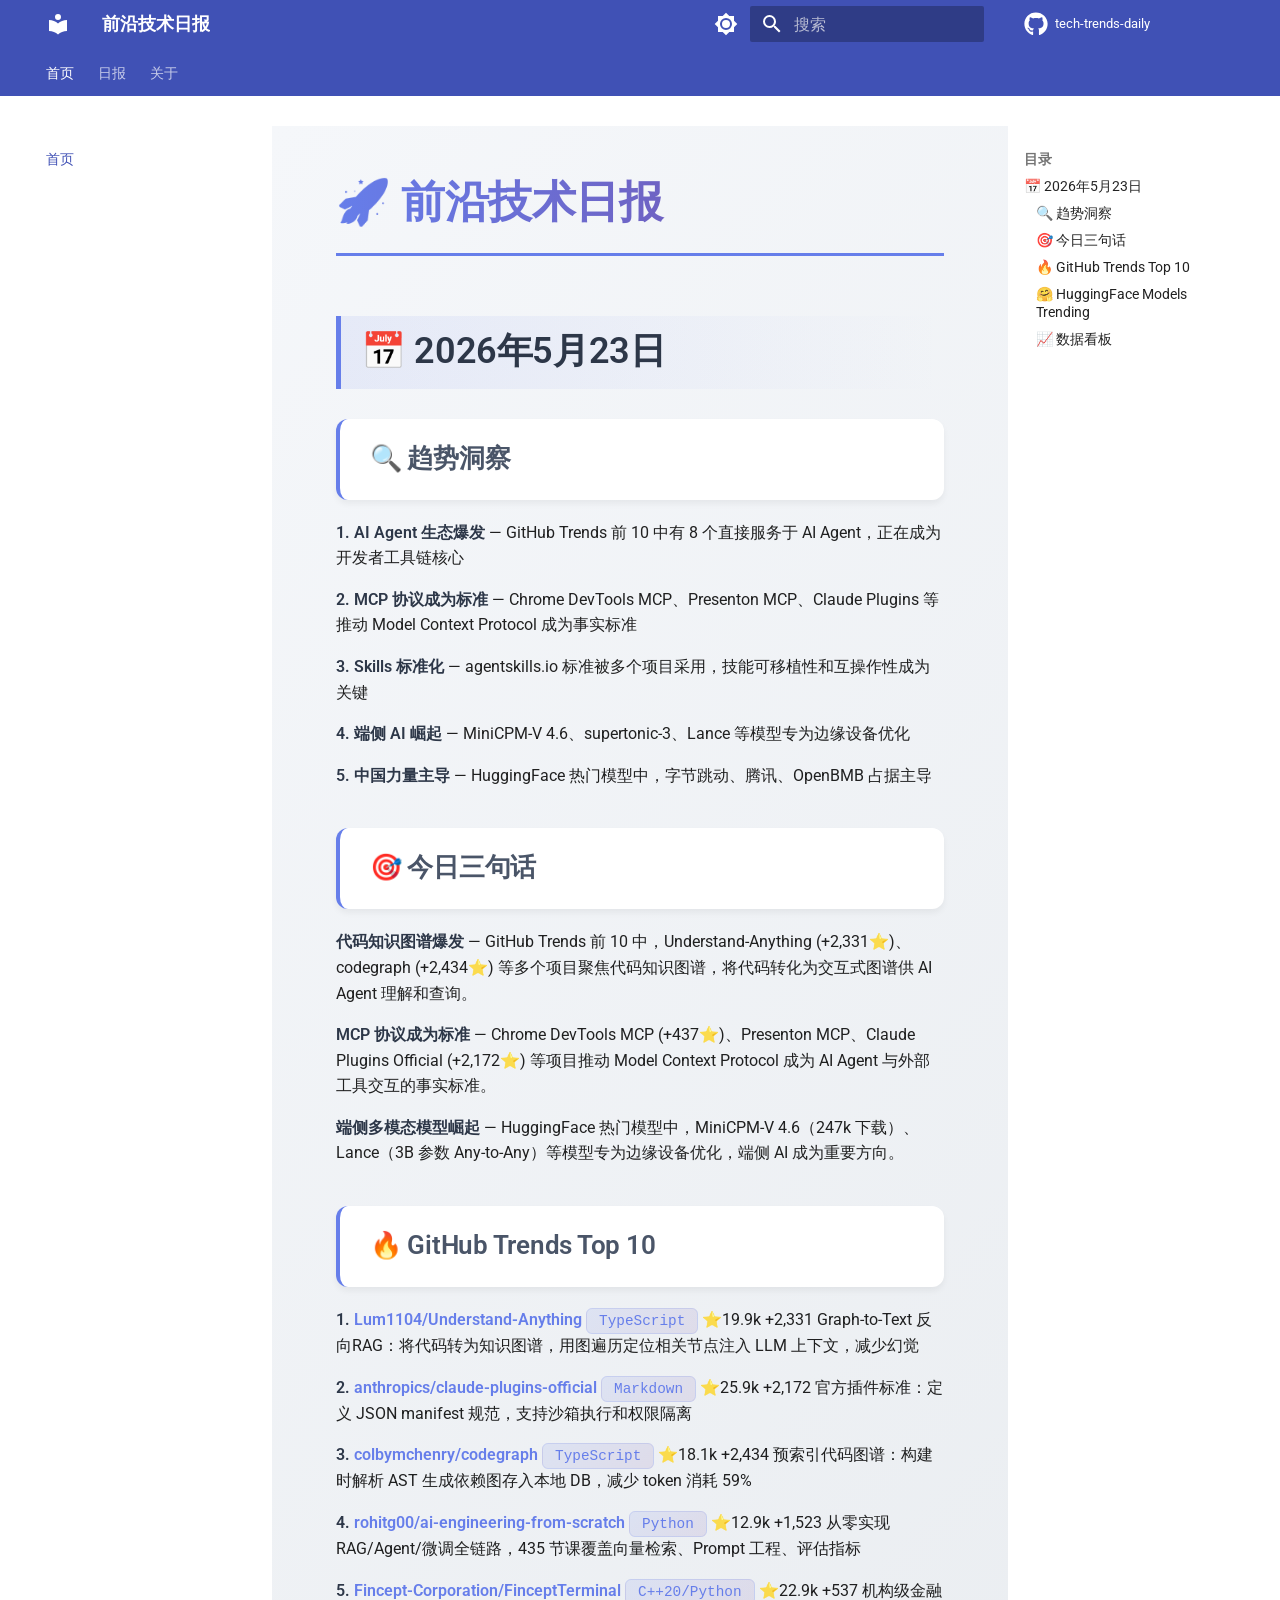
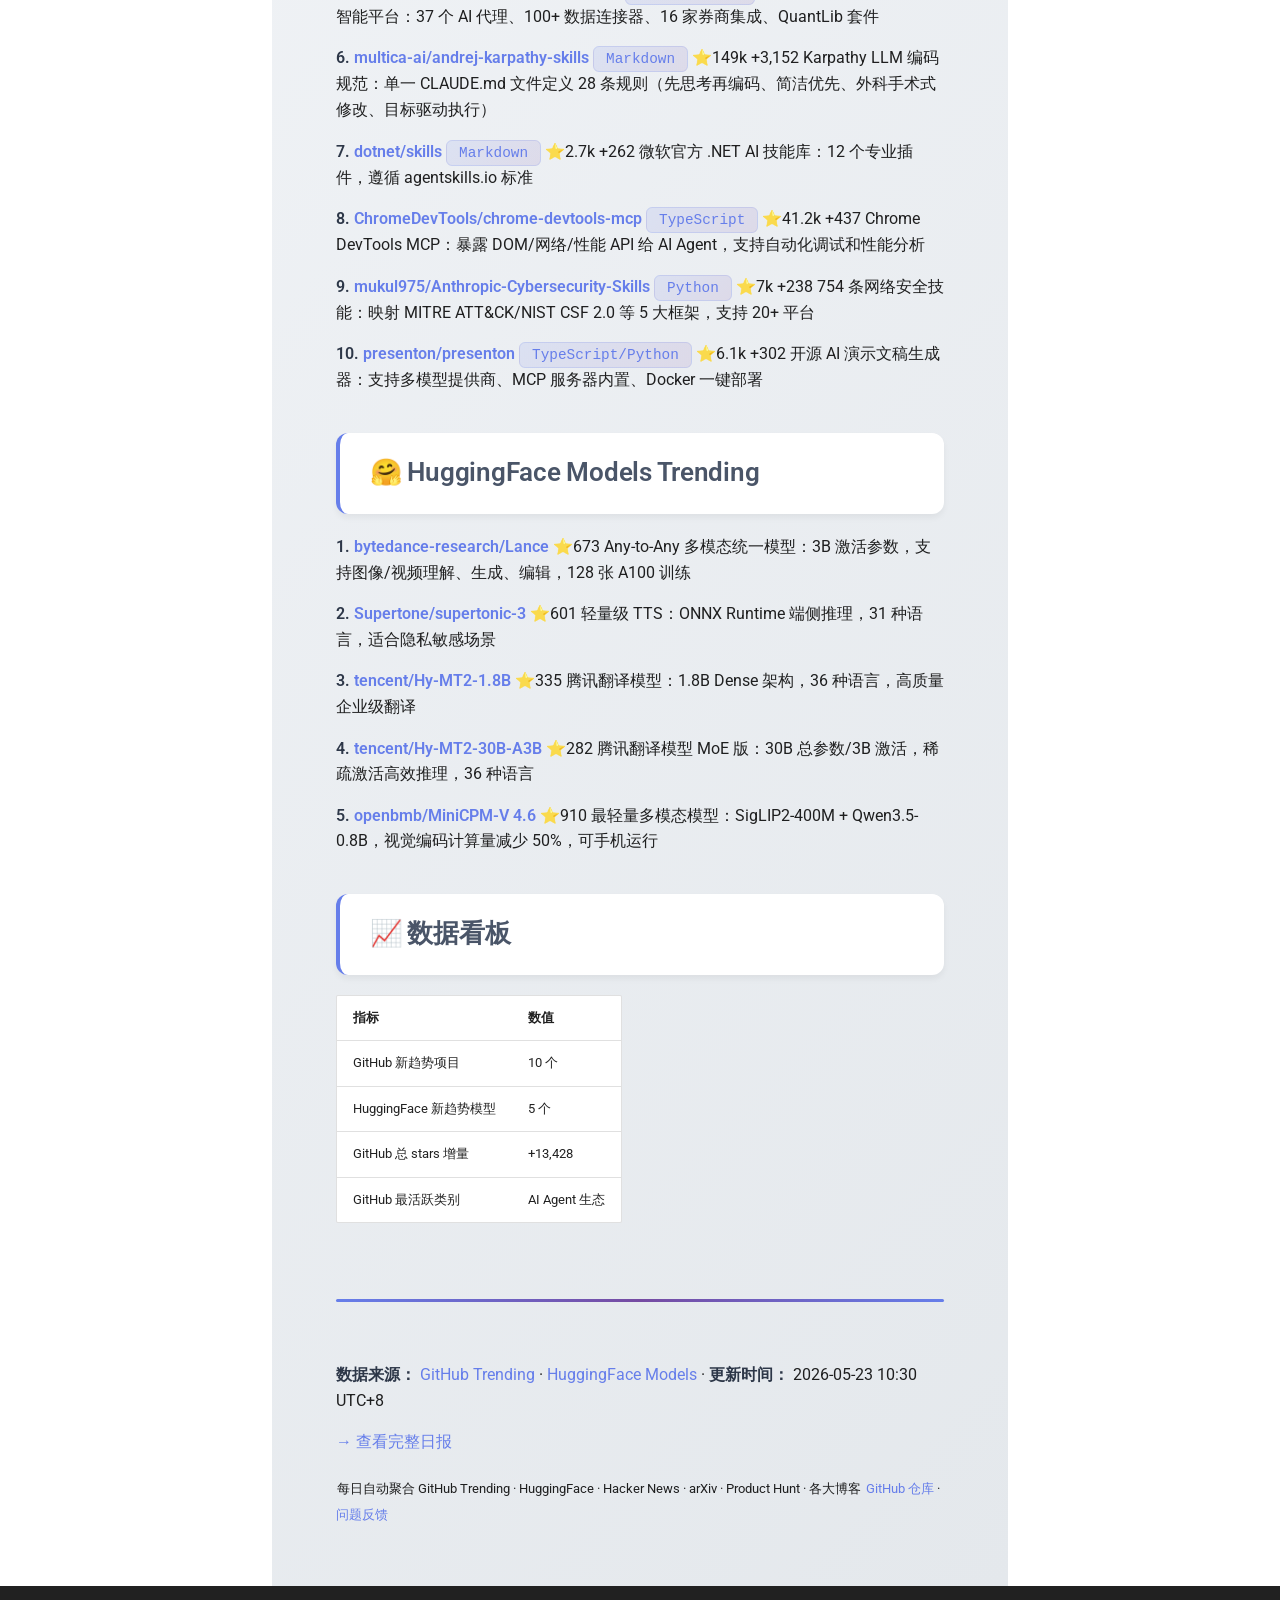
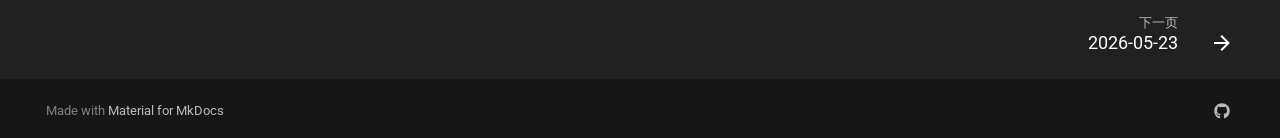
==== index.html @ 6d747483 "Deployed bab933b with MkDocs version: 1.6.1" ====
<!doctype html>
<html lang="zh" class="no-js">
  <head>
    
      <meta charset="utf-8">
      <meta name="viewport" content="width=device-width,initial-scale=1">
      
        <meta name="description" content="每日技术趋势报告，涵盖 AI/LLM、开发者工具、开源项目等前沿技术动态">
      
      
        <meta name="author" content="Hermes Agent">
      
      
      
      
        <link rel="next" href="daily/2026/05/2026-05-23/">
      
      
        
      
      
      <link rel="icon" href="assets/images/favicon.png">
      <meta name="generator" content="mkdocs-1.6.1, mkdocs-material-9.7.6">
    
    
      
        <title>前沿技术日报 - 前沿技术日报</title>
      
    
    
      <link rel="stylesheet" href="assets/stylesheets/main.484c7ddc.min.css">
      
        
        <link rel="stylesheet" href="assets/stylesheets/palette.ab4e12ef.min.css">
      
      


    
    
      
    
    
      
        
        
        <link rel="preconnect" href="https://fonts.gstatic.com" crossorigin>
        <link rel="stylesheet" href="https://fonts.googleapis.com/css?family=Roboto:300,300i,400,400i,700,700i%7CRoboto+Mono:400,400i,700,700i&display=fallback">
        <style>:root{--md-text-font:"Roboto";--md-code-font:"Roboto Mono"}</style>
      
    
    
      <link rel="stylesheet" href="stylesheets/extra.css">
    
    <script>__md_scope=new URL(".",location),__md_hash=e=>[...e].reduce(((e,_)=>(e<<5)-e+_.charCodeAt(0)),0),__md_get=(e,_=localStorage,t=__md_scope)=>JSON.parse(_.getItem(t.pathname+"."+e)),__md_set=(e,_,t=localStorage,a=__md_scope)=>{try{t.setItem(a.pathname+"."+e,JSON.stringify(_))}catch(e){}}</script>
    
      

    
    
  </head>
  
  
    
    
      
    
    
    
    
    <body dir="ltr" data-md-color-scheme="default" data-md-color-primary="indigo" data-md-color-accent="indigo">
  
    
    <input class="md-toggle" data-md-toggle="drawer" type="checkbox" id="__drawer" autocomplete="off">
    <input class="md-toggle" data-md-toggle="search" type="checkbox" id="__search" autocomplete="off">
    <label class="md-overlay" for="__drawer"></label>
    <div data-md-component="skip">
      
        
        <a href="#_1" class="md-skip">
          跳转至
        </a>
      
    </div>
    <div data-md-component="announce">
      
    </div>
    
    
      

<header class="md-header" data-md-component="header">
  <nav class="md-header__inner md-grid" aria-label="页眉">
    <a href="." title="前沿技术日报" class="md-header__button md-logo" aria-label="前沿技术日报" data-md-component="logo">
      
  
  <svg xmlns="http://www.w3.org/2000/svg" viewBox="0 0 24 24"><path d="M12 8a3 3 0 0 0 3-3 3 3 0 0 0-3-3 3 3 0 0 0-3 3 3 3 0 0 0 3 3m0 3.54C9.64 9.35 6.5 8 3 8v11c3.5 0 6.64 1.35 9 3.54 2.36-2.19 5.5-3.54 9-3.54V8c-3.5 0-6.64 1.35-9 3.54"/></svg>

    </a>
    <label class="md-header__button md-icon" for="__drawer">
      
      <svg xmlns="http://www.w3.org/2000/svg" viewBox="0 0 24 24"><path d="M3 6h18v2H3zm0 5h18v2H3zm0 5h18v2H3z"/></svg>
    </label>
    <div class="md-header__title" data-md-component="header-title">
      <div class="md-header__ellipsis">
        <div class="md-header__topic">
          <span class="md-ellipsis">
            前沿技术日报
          </span>
        </div>
        <div class="md-header__topic" data-md-component="header-topic">
          <span class="md-ellipsis">
            
              前沿技术日报
            
          </span>
        </div>
      </div>
    </div>
    
      
        <form class="md-header__option" data-md-component="palette">
  
    
    
    
    <input class="md-option" data-md-color-media="" data-md-color-scheme="default" data-md-color-primary="indigo" data-md-color-accent="indigo"  aria-label="切换到深色模式"  type="radio" name="__palette" id="__palette_0">
    
      <label class="md-header__button md-icon" title="切换到深色模式" for="__palette_1" hidden>
        <svg xmlns="http://www.w3.org/2000/svg" viewBox="0 0 24 24"><path d="M12 8a4 4 0 0 0-4 4 4 4 0 0 0 4 4 4 4 0 0 0 4-4 4 4 0 0 0-4-4m0 10a6 6 0 0 1-6-6 6 6 0 0 1 6-6 6 6 0 0 1 6 6 6 6 0 0 1-6 6m8-9.31V4h-4.69L12 .69 8.69 4H4v4.69L.69 12 4 15.31V20h4.69L12 23.31 15.31 20H20v-4.69L23.31 12z"/></svg>
      </label>
    
  
    
    
    
    <input class="md-option" data-md-color-media="" data-md-color-scheme="slate" data-md-color-primary="indigo" data-md-color-accent="indigo"  aria-label="切换到浅色模式"  type="radio" name="__palette" id="__palette_1">
    
      <label class="md-header__button md-icon" title="切换到浅色模式" for="__palette_0" hidden>
        <svg xmlns="http://www.w3.org/2000/svg" viewBox="0 0 24 24"><path d="M12 18c-.89 0-1.74-.2-2.5-.55C11.56 16.5 13 14.42 13 12s-1.44-4.5-3.5-5.45C10.26 6.2 11.11 6 12 6a6 6 0 0 1 6 6 6 6 0 0 1-6 6m8-9.31V4h-4.69L12 .69 8.69 4H4v4.69L.69 12 4 15.31V20h4.69L12 23.31 15.31 20H20v-4.69L23.31 12z"/></svg>
      </label>
    
  
</form>
      
    
    
      <script>var palette=__md_get("__palette");if(palette&&palette.color){if("(prefers-color-scheme)"===palette.color.media){var media=matchMedia("(prefers-color-scheme: light)"),input=document.querySelector(media.matches?"[data-md-color-media='(prefers-color-scheme: light)']":"[data-md-color-media='(prefers-color-scheme: dark)']");palette.color.media=input.getAttribute("data-md-color-media"),palette.color.scheme=input.getAttribute("data-md-color-scheme"),palette.color.primary=input.getAttribute("data-md-color-primary"),palette.color.accent=input.getAttribute("data-md-color-accent")}for(var[key,value]of Object.entries(palette.color))document.body.setAttribute("data-md-color-"+key,value)}</script>
    
    
    
      
      
        <label class="md-header__button md-icon" for="__search">
          
          <svg xmlns="http://www.w3.org/2000/svg" viewBox="0 0 24 24"><path d="M9.5 3A6.5 6.5 0 0 1 16 9.5c0 1.61-.59 3.09-1.56 4.23l.27.27h.79l5 5-1.5 1.5-5-5v-.79l-.27-.27A6.52 6.52 0 0 1 9.5 16 6.5 6.5 0 0 1 3 9.5 6.5 6.5 0 0 1 9.5 3m0 2C7 5 5 7 5 9.5S7 14 9.5 14 14 12 14 9.5 12 5 9.5 5"/></svg>
        </label>
        <div class="md-search" data-md-component="search" role="dialog">
  <label class="md-search__overlay" for="__search"></label>
  <div class="md-search__inner" role="search">
    <form class="md-search__form" name="search">
      <input type="text" class="md-search__input" name="query" aria-label="搜索" placeholder="搜索" autocapitalize="off" autocorrect="off" autocomplete="off" spellcheck="false" data-md-component="search-query" required>
      <label class="md-search__icon md-icon" for="__search">
        
        <svg xmlns="http://www.w3.org/2000/svg" viewBox="0 0 24 24"><path d="M9.5 3A6.5 6.5 0 0 1 16 9.5c0 1.61-.59 3.09-1.56 4.23l.27.27h.79l5 5-1.5 1.5-5-5v-.79l-.27-.27A6.52 6.52 0 0 1 9.5 16 6.5 6.5 0 0 1 3 9.5 6.5 6.5 0 0 1 9.5 3m0 2C7 5 5 7 5 9.5S7 14 9.5 14 14 12 14 9.5 12 5 9.5 5"/></svg>
        
        <svg xmlns="http://www.w3.org/2000/svg" viewBox="0 0 24 24"><path d="M20 11v2H8l5.5 5.5-1.42 1.42L4.16 12l7.92-7.92L13.5 5.5 8 11z"/></svg>
      </label>
      <nav class="md-search__options" aria-label="查找">
        
          <a href="javascript:void(0)" class="md-search__icon md-icon" title="分享" aria-label="分享" data-clipboard data-clipboard-text="" data-md-component="search-share" tabindex="-1">
            
            <svg xmlns="http://www.w3.org/2000/svg" viewBox="0 0 24 24"><path d="M18 16.08c-.76 0-1.44.3-1.96.77L8.91 12.7c.05-.23.09-.46.09-.7s-.04-.47-.09-.7l7.05-4.11c.54.5 1.25.81 2.04.81a3 3 0 0 0 3-3 3 3 0 0 0-3-3 3 3 0 0 0-3 3c0 .24.04.47.09.7L8.04 9.81C7.5 9.31 6.79 9 6 9a3 3 0 0 0-3 3 3 3 0 0 0 3 3c.79 0 1.5-.31 2.04-.81l7.12 4.15c-.05.21-.08.43-.08.66 0 1.61 1.31 2.91 2.92 2.91s2.92-1.3 2.92-2.91A2.92 2.92 0 0 0 18 16.08"/></svg>
          </a>
        
        <button type="reset" class="md-search__icon md-icon" title="清空当前内容" aria-label="清空当前内容" tabindex="-1">
          
          <svg xmlns="http://www.w3.org/2000/svg" viewBox="0 0 24 24"><path d="M19 6.41 17.59 5 12 10.59 6.41 5 5 6.41 10.59 12 5 17.59 6.41 19 12 13.41 17.59 19 19 17.59 13.41 12z"/></svg>
        </button>
      </nav>
      
        <div class="md-search__suggest" data-md-component="search-suggest"></div>
      
    </form>
    <div class="md-search__output">
      <div class="md-search__scrollwrap" tabindex="0" data-md-scrollfix>
        <div class="md-search-result" data-md-component="search-result">
          <div class="md-search-result__meta">
            正在初始化搜索引擎
          </div>
          <ol class="md-search-result__list" role="presentation"></ol>
        </div>
      </div>
    </div>
  </div>
</div>
      
    
    
      <div class="md-header__source">
        <a href="https://github.com/Tingelam/tech-trends-daily" title="前往仓库" class="md-source" data-md-component="source">
  <div class="md-source__icon md-icon">
    
    <svg xmlns="http://www.w3.org/2000/svg" viewBox="0 0 512 512"><!--! Font Awesome Free 7.1.0 by @fontawesome - https://fontawesome.com License - https://fontawesome.com/license/free (Icons: CC BY 4.0, Fonts: SIL OFL 1.1, Code: MIT License) Copyright 2025 Fonticons, Inc.--><path d="M173.9 397.4c0 2-2.3 3.6-5.2 3.6-3.3.3-5.6-1.3-5.6-3.6 0-2 2.3-3.6 5.2-3.6 3-.3 5.6 1.3 5.6 3.6m-31.1-4.5c-.7 2 1.3 4.3 4.3 4.9 2.6 1 5.6 0 6.2-2s-1.3-4.3-4.3-5.2c-2.6-.7-5.5.3-6.2 2.3m44.2-1.7c-2.9.7-4.9 2.6-4.6 4.9.3 2 2.9 3.3 5.9 2.6 2.9-.7 4.9-2.6 4.6-4.6-.3-1.9-3-3.2-5.9-2.9M252.8 8C114.1 8 8 113.3 8 252c0 110.9 69.8 205.8 169.5 239.2 12.8 2.3 17.3-5.6 17.3-12.1 0-6.2-.3-40.4-.3-61.4 0 0-70 15-84.7-29.8 0 0-11.4-29.1-27.8-36.6 0 0-22.9-15.7 1.6-15.4 0 0 24.9 2 38.6 25.8 21.9 38.6 58.6 27.5 72.9 20.9 2.3-16 8.8-27.1 16-33.7-55.9-6.2-112.3-14.3-112.3-110.5 0-27.5 7.6-41.3 23.6-58.9-2.6-6.5-11.1-33.3 2.6-67.9 20.9-6.5 69 27 69 27 20-5.6 41.5-8.5 62.8-8.5s42.8 2.9 62.8 8.5c0 0 48.1-33.6 69-27 13.7 34.7 5.2 61.4 2.6 67.9 16 17.7 25.8 31.5 25.8 58.9 0 96.5-58.9 104.2-114.8 110.5 9.2 7.9 17 22.9 17 46.4 0 33.7-.3 75.4-.3 83.6 0 6.5 4.6 14.4 17.3 12.1C436.2 457.8 504 362.9 504 252 504 113.3 391.5 8 252.8 8M105.2 352.9c-1.3 1-1 3.3.7 5.2 1.6 1.6 3.9 2.3 5.2 1 1.3-1 1-3.3-.7-5.2-1.6-1.6-3.9-2.3-5.2-1m-10.8-8.1c-.7 1.3.3 2.9 2.3 3.9 1.6 1 3.6.7 4.3-.7.7-1.3-.3-2.9-2.3-3.9-2-.6-3.6-.3-4.3.7m32.4 35.6c-1.6 1.3-1 4.3 1.3 6.2 2.3 2.3 5.2 2.6 6.5 1 1.3-1.3.7-4.3-1.3-6.2-2.2-2.3-5.2-2.6-6.5-1m-11.4-14.7c-1.6 1-1.6 3.6 0 5.9s4.3 3.3 5.6 2.3c1.6-1.3 1.6-3.9 0-6.2-1.4-2.3-4-3.3-5.6-2"/></svg>
  </div>
  <div class="md-source__repository">
    tech-trends-daily
  </div>
</a>
      </div>
    
  </nav>
  
</header>
    
    <div class="md-container" data-md-component="container">
      
      
        
          
            
<nav class="md-tabs" aria-label="标签" data-md-component="tabs">
  <div class="md-grid">
    <ul class="md-tabs__list">
      
        
  
  
  
    
  
  
    <li class="md-tabs__item md-tabs__item--active">
      <a href="." class="md-tabs__link">
        
  
  
    
  
  首页

      </a>
    </li>
  

      
        
  
  
  
  
    
    
      
  
  
  
  
    
    
      
  
  
  
  
    
    
      <li class="md-tabs__item">
        <a href="daily/2026/05/2026-05-23/" class="md-tabs__link">
          
  
  
  日报

        </a>
      </li>
    
  

    
  

    
  

      
        
  
  
  
  
    <li class="md-tabs__item">
      <a href="about/" class="md-tabs__link">
        
  
  
    
  
  关于

      </a>
    </li>
  

      
    </ul>
  </div>
</nav>
          
        
      
      <main class="md-main" data-md-component="main">
        <div class="md-main__inner md-grid">
          
            
              
              <div class="md-sidebar md-sidebar--primary" data-md-component="sidebar" data-md-type="navigation" >
                <div class="md-sidebar__scrollwrap">
                  <div class="md-sidebar__inner">
                    


  


<nav class="md-nav md-nav--primary md-nav--lifted" aria-label="导航栏" data-md-level="0">
  <label class="md-nav__title" for="__drawer">
    <a href="." title="前沿技术日报" class="md-nav__button md-logo" aria-label="前沿技术日报" data-md-component="logo">
      
  
  <svg xmlns="http://www.w3.org/2000/svg" viewBox="0 0 24 24"><path d="M12 8a3 3 0 0 0 3-3 3 3 0 0 0-3-3 3 3 0 0 0-3 3 3 3 0 0 0 3 3m0 3.54C9.64 9.35 6.5 8 3 8v11c3.5 0 6.64 1.35 9 3.54 2.36-2.19 5.5-3.54 9-3.54V8c-3.5 0-6.64 1.35-9 3.54"/></svg>

    </a>
    前沿技术日报
  </label>
  
    <div class="md-nav__source">
      <a href="https://github.com/Tingelam/tech-trends-daily" title="前往仓库" class="md-source" data-md-component="source">
  <div class="md-source__icon md-icon">
    
    <svg xmlns="http://www.w3.org/2000/svg" viewBox="0 0 512 512"><!--! Font Awesome Free 7.1.0 by @fontawesome - https://fontawesome.com License - https://fontawesome.com/license/free (Icons: CC BY 4.0, Fonts: SIL OFL 1.1, Code: MIT License) Copyright 2025 Fonticons, Inc.--><path d="M173.9 397.4c0 2-2.3 3.6-5.2 3.6-3.3.3-5.6-1.3-5.6-3.6 0-2 2.3-3.6 5.2-3.6 3-.3 5.6 1.3 5.6 3.6m-31.1-4.5c-.7 2 1.3 4.3 4.3 4.9 2.6 1 5.6 0 6.2-2s-1.3-4.3-4.3-5.2c-2.6-.7-5.5.3-6.2 2.3m44.2-1.7c-2.9.7-4.9 2.6-4.6 4.9.3 2 2.9 3.3 5.9 2.6 2.9-.7 4.9-2.6 4.6-4.6-.3-1.9-3-3.2-5.9-2.9M252.8 8C114.1 8 8 113.3 8 252c0 110.9 69.8 205.8 169.5 239.2 12.8 2.3 17.3-5.6 17.3-12.1 0-6.2-.3-40.4-.3-61.4 0 0-70 15-84.7-29.8 0 0-11.4-29.1-27.8-36.6 0 0-22.9-15.7 1.6-15.4 0 0 24.9 2 38.6 25.8 21.9 38.6 58.6 27.5 72.9 20.9 2.3-16 8.8-27.1 16-33.7-55.9-6.2-112.3-14.3-112.3-110.5 0-27.5 7.6-41.3 23.6-58.9-2.6-6.5-11.1-33.3 2.6-67.9 20.9-6.5 69 27 69 27 20-5.6 41.5-8.5 62.8-8.5s42.8 2.9 62.8 8.5c0 0 48.1-33.6 69-27 13.7 34.7 5.2 61.4 2.6 67.9 16 17.7 25.8 31.5 25.8 58.9 0 96.5-58.9 104.2-114.8 110.5 9.2 7.9 17 22.9 17 46.4 0 33.7-.3 75.4-.3 83.6 0 6.5 4.6 14.4 17.3 12.1C436.2 457.8 504 362.9 504 252 504 113.3 391.5 8 252.8 8M105.2 352.9c-1.3 1-1 3.3.7 5.2 1.6 1.6 3.9 2.3 5.2 1 1.3-1 1-3.3-.7-5.2-1.6-1.6-3.9-2.3-5.2-1m-10.8-8.1c-.7 1.3.3 2.9 2.3 3.9 1.6 1 3.6.7 4.3-.7.7-1.3-.3-2.9-2.3-3.9-2-.6-3.6-.3-4.3.7m32.4 35.6c-1.6 1.3-1 4.3 1.3 6.2 2.3 2.3 5.2 2.6 6.5 1 1.3-1.3.7-4.3-1.3-6.2-2.2-2.3-5.2-2.6-6.5-1m-11.4-14.7c-1.6 1-1.6 3.6 0 5.9s4.3 3.3 5.6 2.3c1.6-1.3 1.6-3.9 0-6.2-1.4-2.3-4-3.3-5.6-2"/></svg>
  </div>
  <div class="md-source__repository">
    tech-trends-daily
  </div>
</a>
    </div>
  
  <ul class="md-nav__list" data-md-scrollfix>
    
      
      
  
  
    
  
  
  
    <li class="md-nav__item md-nav__item--active">
      
      <input class="md-nav__toggle md-toggle" type="checkbox" id="__toc">
      
      
        
      
      
        <label class="md-nav__link md-nav__link--active" for="__toc">
          
  
  
  <span class="md-ellipsis">
    
  
    首页
  

    
  </span>
  
  

          <span class="md-nav__icon md-icon"></span>
        </label>
      
      <a href="." class="md-nav__link md-nav__link--active">
        
  
  
  <span class="md-ellipsis">
    
  
    首页
  

    
  </span>
  
  

      </a>
      
        

<nav class="md-nav md-nav--secondary" aria-label="目录">
  
  
  
    
  
  
    <label class="md-nav__title" for="__toc">
      <span class="md-nav__icon md-icon"></span>
      目录
    </label>
    <ul class="md-nav__list" data-md-component="toc" data-md-scrollfix>
      
        <li class="md-nav__item">
  <a href="#2026523" class="md-nav__link">
    <span class="md-ellipsis">
      
        📅 2026年5月23日
      
    </span>
  </a>
  
    <nav class="md-nav" aria-label="📅 2026年5月23日">
      <ul class="md-nav__list">
        
          <li class="md-nav__item">
  <a href="#_2" class="md-nav__link">
    <span class="md-ellipsis">
      
        🔍 趋势洞察
      
    </span>
  </a>
  
</li>
        
          <li class="md-nav__item">
  <a href="#_3" class="md-nav__link">
    <span class="md-ellipsis">
      
        🎯 今日三句话
      
    </span>
  </a>
  
</li>
        
          <li class="md-nav__item">
  <a href="#github-trends-top-10" class="md-nav__link">
    <span class="md-ellipsis">
      
        🔥 GitHub Trends Top 10
      
    </span>
  </a>
  
</li>
        
          <li class="md-nav__item">
  <a href="#huggingface-models-trending" class="md-nav__link">
    <span class="md-ellipsis">
      
        🤗 HuggingFace Models Trending
      
    </span>
  </a>
  
</li>
        
          <li class="md-nav__item">
  <a href="#_4" class="md-nav__link">
    <span class="md-ellipsis">
      
        📈 数据看板
      
    </span>
  </a>
  
</li>
        
      </ul>
    </nav>
  
</li>
      
    </ul>
  
</nav>
      
    </li>
  

    
      
      
  
  
  
  
    
    
    
    
      
      
        
      
    
    
    <li class="md-nav__item md-nav__item--nested">
      
        
        
          
        
        <input class="md-nav__toggle md-toggle md-toggle--indeterminate" type="checkbox" id="__nav_2" >
        
          
          <label class="md-nav__link" for="__nav_2" id="__nav_2_label" tabindex="0">
            
  
  
  <span class="md-ellipsis">
    
  
    日报
  

    
  </span>
  
  

            <span class="md-nav__icon md-icon"></span>
          </label>
        
        <nav class="md-nav" data-md-level="1" aria-labelledby="__nav_2_label" aria-expanded="false">
          <label class="md-nav__title" for="__nav_2">
            <span class="md-nav__icon md-icon"></span>
            
  
    日报
  

          </label>
          <ul class="md-nav__list" data-md-scrollfix>
            
              
                
  
  
  
  
    
    
    
    
      
      
        
      
    
    
    <li class="md-nav__item md-nav__item--nested">
      
        
        
          
        
        <input class="md-nav__toggle md-toggle md-toggle--indeterminate" type="checkbox" id="__nav_2_1" >
        
          
          <label class="md-nav__link" for="__nav_2_1" id="__nav_2_1_label" tabindex="0">
            
  
  
  <span class="md-ellipsis">
    
  
    2026年
  

    
  </span>
  
  

            <span class="md-nav__icon md-icon"></span>
          </label>
        
        <nav class="md-nav" data-md-level="2" aria-labelledby="__nav_2_1_label" aria-expanded="false">
          <label class="md-nav__title" for="__nav_2_1">
            <span class="md-nav__icon md-icon"></span>
            
  
    2026年
  

          </label>
          <ul class="md-nav__list" data-md-scrollfix>
            
              
                
  
  
  
  
    
    
    
    
      
      
        
      
    
    
    <li class="md-nav__item md-nav__item--nested">
      
        
        
          
        
        <input class="md-nav__toggle md-toggle md-toggle--indeterminate" type="checkbox" id="__nav_2_1_1" >
        
          
          <label class="md-nav__link" for="__nav_2_1_1" id="__nav_2_1_1_label" tabindex="0">
            
  
  
  <span class="md-ellipsis">
    
  
    5月
  

    
  </span>
  
  

            <span class="md-nav__icon md-icon"></span>
          </label>
        
        <nav class="md-nav" data-md-level="3" aria-labelledby="__nav_2_1_1_label" aria-expanded="false">
          <label class="md-nav__title" for="__nav_2_1_1">
            <span class="md-nav__icon md-icon"></span>
            
  
    5月
  

          </label>
          <ul class="md-nav__list" data-md-scrollfix>
            
              
                
  
  
  
  
    <li class="md-nav__item">
      <a href="daily/2026/05/2026-05-23/" class="md-nav__link">
        
  
  
  <span class="md-ellipsis">
    
  
    2026-05-23
  

    
  </span>
  
  

      </a>
    </li>
  

              
            
              
                
  
  
  
  
    <li class="md-nav__item">
      <a href="daily/2026/05/2026-05-22/" class="md-nav__link">
        
  
  
  <span class="md-ellipsis">
    
  
    2026-05-22
  

    
  </span>
  
  

      </a>
    </li>
  

              
            
          </ul>
        </nav>
      
    </li>
  

              
            
          </ul>
        </nav>
      
    </li>
  

              
            
          </ul>
        </nav>
      
    </li>
  

    
      
      
  
  
  
  
    <li class="md-nav__item">
      <a href="about/" class="md-nav__link">
        
  
  
  <span class="md-ellipsis">
    
  
    关于
  

    
  </span>
  
  

      </a>
    </li>
  

    
  </ul>
</nav>
                  </div>
                </div>
              </div>
            
            
              
              <div class="md-sidebar md-sidebar--secondary" data-md-component="sidebar" data-md-type="toc" >
                <div class="md-sidebar__scrollwrap">
                  <div class="md-sidebar__inner">
                    

<nav class="md-nav md-nav--secondary" aria-label="目录">
  
  
  
    
  
  
    <label class="md-nav__title" for="__toc">
      <span class="md-nav__icon md-icon"></span>
      目录
    </label>
    <ul class="md-nav__list" data-md-component="toc" data-md-scrollfix>
      
        <li class="md-nav__item">
  <a href="#2026523" class="md-nav__link">
    <span class="md-ellipsis">
      
        📅 2026年5月23日
      
    </span>
  </a>
  
    <nav class="md-nav" aria-label="📅 2026年5月23日">
      <ul class="md-nav__list">
        
          <li class="md-nav__item">
  <a href="#_2" class="md-nav__link">
    <span class="md-ellipsis">
      
        🔍 趋势洞察
      
    </span>
  </a>
  
</li>
        
          <li class="md-nav__item">
  <a href="#_3" class="md-nav__link">
    <span class="md-ellipsis">
      
        🎯 今日三句话
      
    </span>
  </a>
  
</li>
        
          <li class="md-nav__item">
  <a href="#github-trends-top-10" class="md-nav__link">
    <span class="md-ellipsis">
      
        🔥 GitHub Trends Top 10
      
    </span>
  </a>
  
</li>
        
          <li class="md-nav__item">
  <a href="#huggingface-models-trending" class="md-nav__link">
    <span class="md-ellipsis">
      
        🤗 HuggingFace Models Trending
      
    </span>
  </a>
  
</li>
        
          <li class="md-nav__item">
  <a href="#_4" class="md-nav__link">
    <span class="md-ellipsis">
      
        📈 数据看板
      
    </span>
  </a>
  
</li>
        
      </ul>
    </nav>
  
</li>
      
    </ul>
  
</nav>
                  </div>
                </div>
              </div>
            
          
          
            <div class="md-content" data-md-component="content">
              
              <article class="md-content__inner md-typeset">
                
                  


  
  


<h1 id="_1">🚀 前沿技术日报<a class="headerlink" href="#_1" title="Permanent link">&para;</a></h1>
<h2 id="2026523">📅 2026年5月23日<a class="headerlink" href="#2026523" title="Permanent link">&para;</a></h2>
<h3 id="_2">🔍 趋势洞察<a class="headerlink" href="#_2" title="Permanent link">&para;</a></h3>
<p><strong>1. AI Agent 生态爆发</strong> — GitHub Trends 前 10 中有 8 个直接服务于 AI Agent，正在成为开发者工具链核心</p>
<p><strong>2. MCP 协议成为标准</strong> — Chrome DevTools MCP、Presenton MCP、Claude Plugins 等推动 Model Context Protocol 成为事实标准</p>
<p><strong>3. Skills 标准化</strong> — agentskills.io 标准被多个项目采用，技能可移植性和互操作性成为关键</p>
<p><strong>4. 端侧 AI 崛起</strong> — MiniCPM-V 4.6、supertonic-3、Lance 等模型专为边缘设备优化</p>
<p><strong>5. 中国力量主导</strong> — HuggingFace 热门模型中，字节跳动、腾讯、OpenBMB 占据主导</p>
<h3 id="_3">🎯 今日三句话<a class="headerlink" href="#_3" title="Permanent link">&para;</a></h3>
<p><strong>代码知识图谱爆发</strong> — GitHub Trends 前 10 中，Understand-Anything (+2,331⭐)、codegraph (+2,434⭐) 等多个项目聚焦代码知识图谱，将代码转化为交互式图谱供 AI Agent 理解和查询。</p>
<p><strong>MCP 协议成为标准</strong> — Chrome DevTools MCP (+437⭐)、Presenton MCP、Claude Plugins Official (+2,172⭐) 等项目推动 Model Context Protocol 成为 AI Agent 与外部工具交互的事实标准。</p>
<p><strong>端侧多模态模型崛起</strong> — HuggingFace 热门模型中，MiniCPM-V 4.6（247k 下载）、Lance（3B 参数 Any-to-Any）等模型专为边缘设备优化，端侧 AI 成为重要方向。</p>
<h3 id="github-trends-top-10">🔥 GitHub Trends Top 10<a class="headerlink" href="#github-trends-top-10" title="Permanent link">&para;</a></h3>
<p><strong>1. <a href="https://github.com/Lum1104/Understand-Anything">Lum1104/Understand-Anything</a></strong> <code>TypeScript</code> ⭐19.9k +2,331
Graph-to-Text 反向RAG：将代码转为知识图谱，用图遍历定位相关节点注入 LLM 上下文，减少幻觉</p>
<p><strong>2. <a href="https://github.com/anthropics/claude-plugins-official">anthropics/claude-plugins-official</a></strong> <code>Markdown</code> ⭐25.9k +2,172
官方插件标准：定义 JSON manifest 规范，支持沙箱执行和权限隔离</p>
<p><strong>3. <a href="https://github.com/colbymchenry/codegraph">colbymchenry/codegraph</a></strong> <code>TypeScript</code> ⭐18.1k +2,434
预索引代码图谱：构建时解析 AST 生成依赖图存入本地 DB，减少 token 消耗 59%</p>
<p><strong>4. <a href="https://github.com/rohitg00/ai-engineering-from-scratch">rohitg00/ai-engineering-from-scratch</a></strong> <code>Python</code> ⭐12.9k +1,523
从零实现 RAG/Agent/微调全链路，435 节课覆盖向量检索、Prompt 工程、评估指标</p>
<p><strong>5. <a href="https://github.com/Fincept-Corporation/FinceptTerminal">Fincept-Corporation/FinceptTerminal</a></strong> <code>C++20/Python</code> ⭐22.9k +537
机构级金融智能平台：37 个 AI 代理、100+ 数据连接器、16 家券商集成、QuantLib 套件</p>
<p><strong>6. <a href="https://github.com/multica-ai/andrej-karpathy-skills">multica-ai/andrej-karpathy-skills</a></strong> <code>Markdown</code> ⭐149k +3,152
Karpathy LLM 编码规范：单一 CLAUDE.md 文件定义 28 条规则（先思考再编码、简洁优先、外科手术式修改、目标驱动执行）</p>
<p><strong>7. <a href="https://github.com/dotnet/skills">dotnet/skills</a></strong> <code>Markdown</code> ⭐2.7k +262
微软官方 .NET AI 技能库：12 个专业插件，遵循 agentskills.io 标准</p>
<p><strong>8. <a href="https://github.com/ChromeDevTools/chrome-devtools-mcp">ChromeDevTools/chrome-devtools-mcp</a></strong> <code>TypeScript</code> ⭐41.2k +437
Chrome DevTools MCP：暴露 DOM/网络/性能 API 给 AI Agent，支持自动化调试和性能分析</p>
<p><strong>9. <a href="https://github.com/mukul975/Anthropic-Cybersecurity-Skills">mukul975/Anthropic-Cybersecurity-Skills</a></strong> <code>Python</code> ⭐7k +238
754 条网络安全技能：映射 MITRE ATT&amp;CK/NIST CSF 2.0 等 5 大框架，支持 20+ 平台</p>
<p><strong>10. <a href="https://github.com/presenton/presenton">presenton/presenton</a></strong> <code>TypeScript/Python</code> ⭐6.1k +302
开源 AI 演示文稿生成器：支持多模型提供商、MCP 服务器内置、Docker 一键部署</p>
<h3 id="huggingface-models-trending">🤗 HuggingFace Models Trending<a class="headerlink" href="#huggingface-models-trending" title="Permanent link">&para;</a></h3>
<p><strong>1. <a href="https://huggingface.co/bytedance-research/Lance">bytedance-research/Lance</a></strong> ⭐673
Any-to-Any 多模态统一模型：3B 激活参数，支持图像/视频理解、生成、编辑，128 张 A100 训练</p>
<p><strong>2. <a href="https://huggingface.co/Supertone/supertonic-3">Supertone/supertonic-3</a></strong> ⭐601
轻量级 TTS：ONNX Runtime 端侧推理，31 种语言，适合隐私敏感场景</p>
<p><strong>3. <a href="https://huggingface.co/tencent/Hy-MT2-1.8B">tencent/Hy-MT2-1.8B</a></strong> ⭐335
腾讯翻译模型：1.8B Dense 架构，36 种语言，高质量企业级翻译</p>
<p><strong>4. <a href="https://huggingface.co/tencent/Hy-MT2-30B-A3B">tencent/Hy-MT2-30B-A3B</a></strong> ⭐282
腾讯翻译模型 MoE 版：30B 总参数/3B 激活，稀疏激活高效推理，36 种语言</p>
<p><strong>5. <a href="https://huggingface.co/openbmb/MiniCPM-V-4.6">openbmb/MiniCPM-V 4.6</a></strong> ⭐910
最轻量多模态模型：SigLIP2-400M + Qwen3.5-0.8B，视觉编码计算量减少 50%，可手机运行</p>
<h3 id="_4">📈 数据看板<a class="headerlink" href="#_4" title="Permanent link">&para;</a></h3>
<table>
<thead>
<tr>
<th>指标</th>
<th>数值</th>
</tr>
</thead>
<tbody>
<tr>
<td>GitHub 新趋势项目</td>
<td>10 个</td>
</tr>
<tr>
<td>HuggingFace 新趋势模型</td>
<td>5 个</td>
</tr>
<tr>
<td>GitHub 总 stars 增量</td>
<td>+13,428</td>
</tr>
<tr>
<td>GitHub 最活跃类别</td>
<td>AI Agent 生态</td>
</tr>
</tbody>
</table>
<hr />
<p><strong>数据来源：</strong> <a href="https://github.com/trending">GitHub Trending</a> · <a href="https://huggingface.co/models?sort=trending">HuggingFace Models</a> · <strong>更新时间：</strong> 2026-05-23 10:30 UTC+8</p>
<p><a href="daily/2026/05/2026-05-23/">→ 查看完整日报</a></p>
<p><sub>每日自动聚合 GitHub Trending · HuggingFace · Hacker News · arXiv · Product Hunt · 各大博客</sub>
<sub><a href="https://github.com/Tingelam/tech-trends-daily">GitHub 仓库</a> · <a href="https://github.com/Tingelam/tech-trends-daily/issues">问题反馈</a></sub></p>







  
  






                
              </article>
            </div>
          
          
  <script>var tabs=__md_get("__tabs");if(Array.isArray(tabs))e:for(var set of document.querySelectorAll(".tabbed-set")){var labels=set.querySelector(".tabbed-labels");for(var tab of tabs)for(var label of labels.getElementsByTagName("label"))if(label.innerText.trim()===tab){var input=document.getElementById(label.htmlFor);input.checked=!0;continue e}}</script>

<script>var target=document.getElementById(location.hash.slice(1));target&&target.name&&(target.checked=target.name.startsWith("__tabbed_"))</script>
        </div>
        
          <button type="button" class="md-top md-icon" data-md-component="top" hidden>
  
  <svg xmlns="http://www.w3.org/2000/svg" viewBox="0 0 24 24"><path d="M13 20h-2V8l-5.5 5.5-1.42-1.42L12 4.16l7.92 7.92-1.42 1.42L13 8z"/></svg>
  回到页面顶部
</button>
        
      </main>
      
        <footer class="md-footer">
  
    
      
      <nav class="md-footer__inner md-grid" aria-label="页脚" >
        
        
          
          <a href="daily/2026/05/2026-05-23/" class="md-footer__link md-footer__link--next" aria-label="下一页: 2026-05-23">
            <div class="md-footer__title">
              <span class="md-footer__direction">
                下一页
              </span>
              <div class="md-ellipsis">
                2026-05-23
              </div>
            </div>
            <div class="md-footer__button md-icon">
              
              <svg xmlns="http://www.w3.org/2000/svg" viewBox="0 0 24 24"><path d="M4 11v2h12l-5.5 5.5 1.42 1.42L19.84 12l-7.92-7.92L10.5 5.5 16 11z"/></svg>
            </div>
          </a>
        
      </nav>
    
  
  <div class="md-footer-meta md-typeset">
    <div class="md-footer-meta__inner md-grid">
      <div class="md-copyright">
  
  
    Made with
    <a href="https://squidfunk.github.io/mkdocs-material/" target="_blank" rel="noopener">
      Material for MkDocs
    </a>
  
</div>
      
        
<div class="md-social">
  
    
    
    
    
      
      
    
    <a href="https://github.com/your-username" target="_blank" rel="noopener" title="github.com" class="md-social__link">
      <svg xmlns="http://www.w3.org/2000/svg" viewBox="0 0 512 512"><!--! Font Awesome Free 7.1.0 by @fontawesome - https://fontawesome.com License - https://fontawesome.com/license/free (Icons: CC BY 4.0, Fonts: SIL OFL 1.1, Code: MIT License) Copyright 2025 Fonticons, Inc.--><path d="M173.9 397.4c0 2-2.3 3.6-5.2 3.6-3.3.3-5.6-1.3-5.6-3.6 0-2 2.3-3.6 5.2-3.6 3-.3 5.6 1.3 5.6 3.6m-31.1-4.5c-.7 2 1.3 4.3 4.3 4.9 2.6 1 5.6 0 6.2-2s-1.3-4.3-4.3-5.2c-2.6-.7-5.5.3-6.2 2.3m44.2-1.7c-2.9.7-4.9 2.6-4.6 4.9.3 2 2.9 3.3 5.9 2.6 2.9-.7 4.9-2.6 4.6-4.6-.3-1.9-3-3.2-5.9-2.9M252.8 8C114.1 8 8 113.3 8 252c0 110.9 69.8 205.8 169.5 239.2 12.8 2.3 17.3-5.6 17.3-12.1 0-6.2-.3-40.4-.3-61.4 0 0-70 15-84.7-29.8 0 0-11.4-29.1-27.8-36.6 0 0-22.9-15.7 1.6-15.4 0 0 24.9 2 38.6 25.8 21.9 38.6 58.6 27.5 72.9 20.9 2.3-16 8.8-27.1 16-33.7-55.9-6.2-112.3-14.3-112.3-110.5 0-27.5 7.6-41.3 23.6-58.9-2.6-6.5-11.1-33.3 2.6-67.9 20.9-6.5 69 27 69 27 20-5.6 41.5-8.5 62.8-8.5s42.8 2.9 62.8 8.5c0 0 48.1-33.6 69-27 13.7 34.7 5.2 61.4 2.6 67.9 16 17.7 25.8 31.5 25.8 58.9 0 96.5-58.9 104.2-114.8 110.5 9.2 7.9 17 22.9 17 46.4 0 33.7-.3 75.4-.3 83.6 0 6.5 4.6 14.4 17.3 12.1C436.2 457.8 504 362.9 504 252 504 113.3 391.5 8 252.8 8M105.2 352.9c-1.3 1-1 3.3.7 5.2 1.6 1.6 3.9 2.3 5.2 1 1.3-1 1-3.3-.7-5.2-1.6-1.6-3.9-2.3-5.2-1m-10.8-8.1c-.7 1.3.3 2.9 2.3 3.9 1.6 1 3.6.7 4.3-.7.7-1.3-.3-2.9-2.3-3.9-2-.6-3.6-.3-4.3.7m32.4 35.6c-1.6 1.3-1 4.3 1.3 6.2 2.3 2.3 5.2 2.6 6.5 1 1.3-1.3.7-4.3-1.3-6.2-2.2-2.3-5.2-2.6-6.5-1m-11.4-14.7c-1.6 1-1.6 3.6 0 5.9s4.3 3.3 5.6 2.3c1.6-1.3 1.6-3.9 0-6.2-1.4-2.3-4-3.3-5.6-2"/></svg>
    </a>
  
</div>
      
    </div>
  </div>
</footer>
      
    </div>
    <div class="md-dialog" data-md-component="dialog">
      <div class="md-dialog__inner md-typeset"></div>
    </div>
    
    
    
      
      
      <script id="__config" type="application/json">{"annotate": null, "base": ".", "features": ["navigation.tabs", "navigation.sections", "navigation.expand", "navigation.top", "navigation.footer", "search.suggest", "search.highlight", "search.share", "content.code.copy", "content.code.annotate", "content.tabs.link", "footer.previous_next"], "search": "assets/javascripts/workers/search.2c215733.min.js", "tags": null, "translations": {"clipboard.copied": "\u5df2\u590d\u5236", "clipboard.copy": "\u590d\u5236", "search.result.more.one": "\u5728\u8be5\u9875\u4e0a\u8fd8\u6709 1 \u4e2a\u7b26\u5408\u6761\u4ef6\u7684\u7ed3\u679c", "search.result.more.other": "\u5728\u8be5\u9875\u4e0a\u8fd8\u6709 # \u4e2a\u7b26\u5408\u6761\u4ef6\u7684\u7ed3\u679c", "search.result.none": "\u6ca1\u6709\u627e\u5230\u7b26\u5408\u6761\u4ef6\u7684\u7ed3\u679c", "search.result.one": "\u627e\u5230 1 \u4e2a\u7b26\u5408\u6761\u4ef6\u7684\u7ed3\u679c", "search.result.other": "# \u4e2a\u7b26\u5408\u6761\u4ef6\u7684\u7ed3\u679c", "search.result.placeholder": "\u952e\u5165\u4ee5\u5f00\u59cb\u641c\u7d22", "search.result.term.missing": "\u7f3a\u5c11", "select.version": "\u9009\u62e9\u5f53\u524d\u7248\u672c"}, "version": null}</script>
    
    
      <script src="assets/javascripts/bundle.79ae519e.min.js"></script>
      
    
  </body>
</html>
---- assets/stylesheets/main.484c7ddc.min.css ----
@charset "UTF-8";html{-webkit-text-size-adjust:none;-moz-text-size-adjust:none;text-size-adjust:none;box-sizing:border-box}*,:after,:before{box-sizing:inherit}@media (prefers-reduced-motion){*,:after,:before{transition:none!important}}body{margin:0}a,button,input,label{-webkit-tap-highlight-color:transparent}a{color:inherit;text-decoration:none}hr{border:0;box-sizing:initial;display:block;height:.05rem;overflow:visible;padding:0}small{font-size:80%}sub,sup{line-height:1em}img{border-style:none}table{border-collapse:initial;border-spacing:0}td,th{font-weight:400;vertical-align:top}button{background:#0000;border:0;font-family:inherit;font-size:inherit;margin:0;padding:0}input{border:0;outline:none}:root{--md-primary-fg-color:#4051b5;--md-primary-fg-color--light:#5d6cc0;--md-primary-fg-color--dark:#303fa1;--md-primary-bg-color:#fff;--md-primary-bg-color--light:#ffffffb3;--md-accent-fg-color:#526cfe;--md-accent-fg-color--transparent:#526cfe1a;--md-accent-bg-color:#fff;--md-accent-bg-color--light:#ffffffb3}[data-md-color-scheme=default]{color-scheme:light}[data-md-color-scheme=default] img[src$="#gh-dark-mode-only"],[data-md-color-scheme=default] img[src$="#only-dark"]{display:none}:root,[data-md-color-scheme=default]{--md-hue:225deg;--md-default-fg-color:#000000de;--md-default-fg-color--light:#0000008a;--md-default-fg-color--lighter:#00000052;--md-default-fg-color--lightest:#00000012;--md-default-bg-color:#fff;--md-default-bg-color--light:#ffffffb3;--md-default-bg-color--lighter:#ffffff4d;--md-default-bg-color--lightest:#ffffff1f;--md-code-fg-color:#36464e;--md-code-bg-color:#f5f5f5;--md-code-bg-color--light:#f5f5f5b3;--md-code-bg-color--lighter:#f5f5f54d;--md-code-hl-color:#4287ff;--md-code-hl-color--light:#4287ff1a;--md-code-hl-number-color:#d52a2a;--md-code-hl-special-color:#db1457;--md-code-hl-function-color:#a846b9;--md-code-hl-constant-color:#6e59d9;--md-code-hl-keyword-color:#3f6ec6;--md-code-hl-string-color:#1c7d4d;--md-code-hl-name-color:var(--md-code-fg-color);--md-code-hl-operator-color:var(--md-default-fg-color--light);--md-code-hl-punctuation-color:var(--md-default-fg-color--light);--md-code-hl-comment-color:var(--md-default-fg-color--light);--md-code-hl-generic-color:var(--md-default-fg-color--light);--md-code-hl-variable-color:var(--md-default-fg-color--light);--md-typeset-color:var(--md-default-fg-color);--md-typeset-a-color:var(--md-primary-fg-color);--md-typeset-del-color:#f5503d26;--md-typeset-ins-color:#0bd57026;--md-typeset-kbd-color:#fafafa;--md-typeset-kbd-accent-color:#fff;--md-typeset-kbd-border-color:#b8b8b8;--md-typeset-mark-color:#ffff0080;--md-typeset-table-color:#0000001f;--md-typeset-table-color--light:rgba(0,0,0,.035);--md-admonition-fg-color:var(--md-default-fg-color);--md-admonition-bg-color:var(--md-default-bg-color);--md-warning-fg-color:#000000de;--md-warning-bg-color:#ff9;--md-footer-fg-color:#fff;--md-footer-fg-color--light:#ffffffb3;--md-footer-fg-color--lighter:#ffffff73;--md-footer-bg-color:#000000de;--md-footer-bg-color--dark:#00000052;--md-shadow-z1:0 0.2rem 0.5rem #0000000d,0 0 0.05rem #0000001a;--md-shadow-z2:0 0.2rem 0.5rem #0000001a,0 0 0.05rem #00000040;--md-shadow-z3:0 0.2rem 0.5rem #0003,0 0 0.05rem #00000059}.md-icon svg{fill:currentcolor;display:block;height:1.2rem;width:1.2rem}body{-webkit-font-smoothing:antialiased;-moz-osx-font-smoothing:grayscale;--md-text-font-family:var(--md-text-font,_),-apple-system,BlinkMacSystemFont,Helvetica,Arial,sans-serif;--md-code-font-family:var(--md-code-font,_),SFMono-Regular,Consolas,Menlo,monospace}aside,body,input{font-feature-settings:"kern","liga";color:var(--md-typeset-color);font-family:var(--md-text-font-family)}code,kbd,pre{font-feature-settings:"kern";font-family:var(--md-code-font-family)}:root{--md-typeset-table-sort-icon:url('data:image/svg+xml;charset=utf-8,<svg xmlns="http://www.w3.org/2000/svg" viewBox="0 0 24 24"><path d="m18 21-4-4h3V7h-3l4-4 4 4h-3v10h3M2 19v-2h10v2M2 13v-2h7v2M2 7V5h4v2z"/></svg>');--md-typeset-table-sort-icon--asc:url('data:image/svg+xml;charset=utf-8,<svg xmlns="http://www.w3.org/2000/svg" viewBox="0 0 24 24"><path d="M19 17h3l-4 4-4-4h3V3h2M2 17h10v2H2M6 5v2H2V5m0 6h7v2H2z"/></svg>');--md-typeset-table-sort-icon--desc:url('data:image/svg+xml;charset=utf-8,<svg xmlns="http://www.w3.org/2000/svg" viewBox="0 0 24 24"><path d="M19 7h3l-4-4-4 4h3v14h2M2 17h10v2H2M6 5v2H2V5m0 6h7v2H2z"/></svg>')}.md-typeset{-webkit-print-color-adjust:exact;color-adjust:exact;font-size:.8rem;line-height:1.6;overflow-wrap:break-word}@media print{.md-typeset{font-size:.68rem}}.md-typeset blockquote,.md-typeset dl,.md-typeset figure,.md-typeset ol,.md-typeset pre,.md-typeset ul{margin-bottom:1em;margin-top:1em}.md-typeset h1{color:var(--md-default-fg-color--light);font-size:2em;line-height:1.3;margin:0 0 1.25em}.md-typeset h1,.md-typeset h2{font-weight:300;letter-spacing:-.01em}.md-typeset h2{font-size:1.5625em;line-height:1.4;margin:1.6em 0 .64em}.md-typeset h3{font-size:1.25em;font-weight:400;letter-spacing:-.01em;line-height:1.5;margin:1.6em 0 .8em}.md-typeset h2+h3{margin-top:.8em}.md-typeset h4{font-weight:700;letter-spacing:-.01em;margin:1em 0}.md-typeset h5,.md-typeset h6{color:var(--md-default-fg-color--light);font-size:.8em;font-weight:700;letter-spacing:-.01em;margin:1.25em 0}.md-typeset h5{text-transform:uppercase}.md-typeset h5 code{text-transform:none}.md-typeset hr{border-bottom:.05rem solid var(--md-default-fg-color--lightest);display:flow-root;margin:1.5em 0}.md-typeset a{color:var(--md-typeset-a-color);word-break:break-word}.md-typeset a,.md-typeset a:before{transition:color 125ms}.md-typeset a:focus,.md-typeset a:hover{color:var(--md-accent-fg-color)}.md-typeset a:focus code,.md-typeset a:hover code{background-color:var(--md-accent-fg-color--transparent);color:var(--md-accent-fg-color)}.md-typeset a code{color:var(--md-typeset-a-color)}.md-typeset a.focus-visible{outline-color:var(--md-accent-fg-color);outline-offset:.2rem}.md-typeset code,.md-typeset kbd,.md-typeset pre{color:var(--md-code-fg-color);direction:ltr;font-variant-ligatures:none;transition:background-color 125ms}@media print{.md-typeset code,.md-typeset kbd,.md-typeset pre{white-space:pre-wrap}}.md-typeset code{background-color:var(--md-code-bg-color);border-radius:.1rem;-webkit-box-decoration-break:clone;box-decoration-break:clone;font-size:.85em;padding:0 .2941176471em;transition:color 125ms,background-color 125ms;word-break:break-word}.md-typeset code:not(.focus-visible){-webkit-tap-highlight-color:transparent;outline:none}.md-typeset pre{display:flow-root;line-height:1.4;position:relative}.md-typeset pre>code{-webkit-box-decoration-break:slice;box-decoration-break:slice;box-shadow:none;display:block;margin:0;outline-color:var(--md-accent-fg-color);overflow:auto;padding:.7720588235em 1.1764705882em;scrollbar-color:var(--md-default-fg-color--lighter) #0000;scrollbar-width:thin;touch-action:auto;word-break:normal}.md-typeset pre>code:hover{scrollbar-color:var(--md-accent-fg-color) #0000}.md-typeset pre>code::-webkit-scrollbar{height:.2rem;width:.2rem}.md-typeset pre>code::-webkit-scrollbar-thumb{background-color:var(--md-default-fg-color--lighter)}.md-typeset pre>code::-webkit-scrollbar-thumb:hover{background-color:var(--md-accent-fg-color)}.md-typeset kbd{background-color:var(--md-typeset-kbd-color);border-radius:.1rem;box-shadow:0 .1rem 0 .05rem var(--md-typeset-kbd-border-color),0 .1rem 0 var(--md-typeset-kbd-border-color),0 -.1rem .2rem var(--md-typeset-kbd-accent-color) inset;color:var(--md-default-fg-color);display:inline-block;font-size:.75em;padding:0 .6666666667em;vertical-align:text-top;word-break:break-word}.md-typeset mark{background-color:var(--md-typeset-mark-color);-webkit-box-decoration-break:clone;box-decoration-break:clone;color:inherit;word-break:break-word}.md-typeset abbr{cursor:help;text-decoration:none}.md-typeset [data-preview],.md-typeset abbr{border-bottom:.05rem dotted var(--md-default-fg-color--light)}.md-typeset small{opacity:.75}[dir=ltr] .md-typeset sub,[dir=ltr] .md-typeset sup{margin-left:.078125em}[dir=rtl] .md-typeset sub,[dir=rtl] .md-typeset sup{margin-right:.078125em}[dir=ltr] .md-typeset blockquote{padding-left:.6rem}[dir=rtl] .md-typeset blockquote{padding-right:.6rem}[dir=ltr] .md-typeset blockquote{border-left:.2rem solid var(--md-default-fg-color--lighter)}[dir=rtl] .md-typeset blockquote{border-right:.2rem solid var(--md-default-fg-color--lighter)}.md-typeset blockquote{color:var(--md-default-fg-color--light);margin-left:0;margin-right:0}.md-typeset ul{list-style-type:disc}.md-typeset ul[type]{list-style-type:revert-layer}[dir=ltr] .md-typeset ol,[dir=ltr] .md-typeset ul{margin-left:.625em}[dir=rtl] .md-typeset ol,[dir=rtl] .md-typeset ul{margin-right:.625em}.md-typeset ol,.md-typeset ul{padding:0}.md-typeset ol:not([hidden]),.md-typeset ul:not([hidden]){display:flow-root}.md-typeset ol ol,.md-typeset ul ol{list-style-type:lower-alpha}.md-typeset ol ol ol,.md-typeset ul ol ol{list-style-type:lower-roman}.md-typeset ol ol ol ol,.md-typeset ul ol ol ol{list-style-type:upper-alpha}.md-typeset ol ol ol ol ol,.md-typeset ul ol ol ol ol{list-style-type:upper-roman}.md-typeset ol[type],.md-typeset ul[type]{list-style-type:revert-layer}[dir=ltr] .md-typeset ol li,[dir=ltr] .md-typeset ul li{margin-left:1.25em}[dir=rtl] .md-typeset ol li,[dir=rtl] .md-typeset ul li{margin-right:1.25em}.md-typeset ol li,.md-typeset ul li{margin-bottom:.5em}.md-typeset ol li blockquote,.md-typeset ol li p,.md-typeset ul li blockquote,.md-typeset ul li p{margin:.5em 0}.md-typeset ol li:last-child,.md-typeset ul li:last-child{margin-bottom:0}[dir=ltr] .md-typeset ol li ol,[dir=ltr] .md-typeset ol li ul,[dir=ltr] .md-typeset ul li ol,[dir=ltr] .md-typeset ul li ul{margin-left:.625em}[dir=rtl] .md-typeset ol li ol,[dir=rtl] .md-typeset ol li ul,[dir=rtl] .md-typeset ul li ol,[dir=rtl] .md-typeset ul li ul{margin-right:.625em}.md-typeset ol li ol,.md-typeset ol li ul,.md-typeset ul li ol,.md-typeset ul li ul{margin-bottom:.5em;margin-top:.5em}[dir=ltr] .md-typeset dd{margin-left:1.875em}[dir=rtl] .md-typeset dd{margin-right:1.875em}.md-typeset dd{margin-bottom:1.5em;margin-top:1em}.md-typeset img,.md-typeset svg,.md-typeset video{height:auto;max-width:100%}.md-typeset img[align=left]{margin:1em 1em 1em 0}.md-typeset img[align=right]{margin:1em 0 1em 1em}.md-typeset img[align]:only-child{margin-top:0}.md-typeset figure{display:flow-root;margin:1em auto;max-width:100%;text-align:center;width:fit-content}.md-typeset figure img{display:block;margin:0 auto}.md-typeset figcaption{font-style:italic;margin:1em auto;max-width:24rem}.md-typeset iframe{max-width:100%}.md-typeset table:not([class]){background-color:var(--md-default-bg-color);border:.05rem solid var(--md-typeset-table-color);border-radius:.1rem;display:inline-block;font-size:.64rem;max-width:100%;overflow:auto;touch-action:auto}@media print{.md-typeset table:not([class]){display:table}}.md-typeset table:not([class])+*{margin-top:1.5em}.md-typeset table:not([class]) td>:first-child,.md-typeset table:not([class]) th>:first-child{margin-top:0}.md-typeset table:not([class]) td>:last-child,.md-typeset table:not([class]) th>:last-child{margin-bottom:0}.md-typeset table:not([class]) td:not([align]),.md-typeset table:not([class]) th:not([align]){text-align:left}[dir=rtl] .md-typeset table:not([class]) td:not([align]),[dir=rtl] .md-typeset table:not([class]) th:not([align]){text-align:right}.md-typeset table:not([class]) th{font-weight:700;min-width:5rem;padding:.9375em 1.25em;vertical-align:top}.md-typeset table:not([class]) td{border-top:.05rem solid var(--md-typeset-table-color);padding:.9375em 1.25em;vertical-align:top}.md-typeset table:not([class]) tbody tr{transition:background-color 125ms}.md-typeset table:not([class]) tbody tr:hover{background-color:var(--md-typeset-table-color--light);box-shadow:0 .05rem 0 var(--md-default-bg-color) inset}.md-typeset table:not([class]) a{word-break:normal}.md-typeset table th[role=columnheader]{cursor:pointer}[dir=ltr] .md-typeset table th[role=columnheader]:after{margin-left:.5em}[dir=rtl] .md-typeset table th[role=columnheader]:after{margin-right:.5em}.md-typeset table th[role=columnheader]:after{content:"";display:inline-block;height:1.2em;-webkit-mask-image:var(--md-typeset-table-sort-icon);mask-image:var(--md-typeset-table-sort-icon);-webkit-mask-repeat:no-repeat;mask-repeat:no-repeat;-webkit-mask-size:contain;mask-size:contain;transition:background-color 125ms;vertical-align:text-bottom;width:1.2em}.md-typeset table th[role=columnheader]:hover:after{background-color:var(--md-default-fg-color--lighter)}.md-typeset table th[role=columnheader][aria-sort=ascending]:after{background-color:var(--md-default-fg-color--light);-webkit-mask-image:var(--md-typeset-table-sort-icon--asc);mask-image:var(--md-typeset-table-sort-icon--asc)}.md-typeset table th[role=columnheader][aria-sort=descending]:after{background-color:var(--md-default-fg-color--light);-webkit-mask-image:var(--md-typeset-table-sort-icon--desc);mask-image:var(--md-typeset-table-sort-icon--desc)}.md-typeset__scrollwrap{margin:1em -.8rem;overflow-x:auto;touch-action:auto}.md-typeset__table{display:inline-block;margin-bottom:.5em;padding:0 .8rem}@media print{.md-typeset__table{display:block}}html .md-typeset__table table{display:table;margin:0;overflow:hidden;width:100%}@media screen and (max-width:44.984375em){.md-content__inner>pre{margin:1em -.8rem}.md-content__inner>pre code{border-radius:0}}.md-typeset .md-author{border-radius:100%;display:block;flex-shrink:0;height:1.6rem;overflow:hidden;position:relative;transition:color 125ms,transform 125ms;width:1.6rem}.md-typeset .md-author img{display:block}.md-typeset .md-author--more{background:var(--md-default-fg-color--lightest);color:var(--md-default-fg-color--lighter);font-size:.6rem;font-weight:700;line-height:1.6rem;text-align:center}.md-typeset .md-author--long{height:2.4rem;width:2.4rem}.md-typeset a.md-author{transform:scale(1)}.md-typeset a.md-author img{border-radius:100%;filter:grayscale(100%) opacity(75%);transition:filter 125ms}.md-typeset a.md-author:focus,.md-typeset a.md-author:hover{transform:scale(1.1);z-index:1}.md-typeset a.md-author:focus img,.md-typeset a.md-author:hover img{filter:grayscale(0)}.md-banner{background-color:var(--md-footer-bg-color);color:var(--md-footer-fg-color);overflow:auto}@media print{.md-banner{display:none}}.md-banner--warning{background-color:var(--md-warning-bg-color);color:var(--md-warning-fg-color)}.md-banner__inner{font-size:.7rem;margin:.6rem auto;padding:0 .8rem}[dir=ltr] .md-banner__button{float:right}[dir=rtl] .md-banner__button{float:left}.md-banner__button{color:inherit;cursor:pointer;transition:opacity .25s}.no-js .md-banner__button{display:none}.md-banner__button:hover{opacity:.7}html{font-size:125%;height:100%;overflow-x:hidden}@media screen and (min-width:100em){html{font-size:137.5%}}@media screen and (min-width:125em){html{font-size:150%}}body{background-color:var(--md-default-bg-color);display:flex;flex-direction:column;font-size:.5rem;min-height:100%;position:relative;width:100%}@media print{body{display:block}}@media screen and (max-width:59.984375em){body[data-md-scrolllock]{position:fixed}}.md-grid{margin-left:auto;margin-right:auto;max-width:61rem}.md-container{display:flex;flex-direction:column;flex-grow:1}@media print{.md-container{display:block}}.md-main{flex-grow:1}.md-main__inner{display:flex;height:100%;margin-top:1.5rem}.md-ellipsis{overflow:hidden;text-overflow:ellipsis}.md-toggle{display:none}.md-option{height:0;opacity:0;position:absolute;width:0}.md-option:checked+label:not([hidden]){display:block}.md-option.focus-visible+label{outline-color:var(--md-accent-fg-color);outline-style:auto}.md-skip{background-color:var(--md-default-fg-color);border-radius:.1rem;color:var(--md-default-bg-color);font-size:.64rem;margin:.5rem;opacity:0;outline-color:var(--md-accent-fg-color);padding:.3rem .5rem;position:fixed;transform:translateY(.4rem);z-index:-1}.md-skip:focus{opacity:1;transform:translateY(0);transition:transform .25s cubic-bezier(.4,0,.2,1),opacity 175ms 75ms;z-index:10}@page{margin:25mm}:root{--md-clipboard-icon:url('data:image/svg+xml;charset=utf-8,<svg xmlns="http://www.w3.org/2000/svg" viewBox="0 0 24 24"><path d="M19 21H8V7h11m0-2H8a2 2 0 0 0-2 2v14a2 2 0 0 0 2 2h11a2 2 0 0 0 2-2V7a2 2 0 0 0-2-2m-3-4H4a2 2 0 0 0-2 2v14h2V3h12z"/></svg>')}.md-clipboard{border-radius:.1rem;color:var(--md-default-fg-color--lightest);cursor:pointer;height:1.5em;outline-color:var(--md-accent-fg-color);outline-offset:.1rem;transition:color .25s;width:1.5em;z-index:1}@media print{.md-clipboard{display:none}}.md-clipboard:not(.focus-visible){-webkit-tap-highlight-color:transparent;outline:none}:hover>.md-clipboard{color:var(--md-default-fg-color--light)}.md-clipboard:focus,.md-clipboard:hover{color:var(--md-accent-fg-color)}.md-clipboard:after{background-color:currentcolor;content:"";display:block;height:1.125em;margin:0 auto;-webkit-mask-image:var(--md-clipboard-icon);mask-image:var(--md-clipboard-icon);-webkit-mask-position:center;mask-position:center;-webkit-mask-repeat:no-repeat;mask-repeat:no-repeat;-webkit-mask-size:contain;mask-size:contain;width:1.125em}.md-clipboard--inline{cursor:pointer}.md-clipboard--inline code{transition:color .25s,background-color .25s}.md-clipboard--inline:focus code,.md-clipboard--inline:hover code{background-color:var(--md-accent-fg-color--transparent);color:var(--md-accent-fg-color)}:root{--md-code-select-icon:url('data:image/svg+xml;charset=utf-8,<svg xmlns="http://www.w3.org/2000/svg" viewBox="0 0 24 24"><path d="M19 19h-4v2h4c1.1 0 2-.9 2-2v-4h-2m0-12h-4v2h4v4h2V5c0-1.1-.9-2-2-2M5 5h4V3H5c-1.1 0-2 .9-2 2v4h2m0 6H3v4c0 1.1.9 2 2 2h4v-2H5zm2-4h2v2H7zm4 0h2v2h-2zm4 0h2v2h-2zM7 7h2v2H7zm4 0h2v2h-2zm4 0h2v2h-2zm-8 8h2v2H7zm4 0h2v2h-2zm4 0h2v2h-2z"/></svg>');--md-code-copy-icon:url('data:image/svg+xml;charset=utf-8,<svg xmlns="http://www.w3.org/2000/svg" viewBox="0 0 24 24"><path d="M19 21H8V7h11m0-2H8a2 2 0 0 0-2 2v14a2 2 0 0 0 2 2h11a2 2 0 0 0 2-2V7a2 2 0 0 0-2-2m-3-4H4a2 2 0 0 0-2 2v14h2V3h12z"/></svg>')}.md-typeset .md-code__content{display:grid}.md-code__nav{background-color:var(--md-code-bg-color--lighter);border-radius:.1rem;display:flex;gap:.2rem;padding:.2rem;position:absolute;right:.25em;top:.25em;transition:background-color .25s;z-index:1}:hover>.md-code__nav{background-color:var(--md-code-bg-color--light)}.md-code__button{color:var(--md-default-fg-color--lightest);cursor:pointer;display:block;height:1.5em;outline-color:var(--md-accent-fg-color);outline-offset:.1rem;transition:color .25s;width:1.5em}:hover>*>.md-code__button{color:var(--md-default-fg-color--light)}.md-code__button.focus-visible,.md-code__button:hover{color:var(--md-accent-fg-color)}.md-code__button--active{color:var(--md-default-fg-color)!important}.md-code__button:after{background-color:currentcolor;content:"";display:block;height:1.125em;margin:0 auto;-webkit-mask-position:center;mask-position:center;-webkit-mask-repeat:no-repeat;mask-repeat:no-repeat;-webkit-mask-size:contain;mask-size:contain;width:1.125em}.md-code__button[data-md-type=select]:after{-webkit-mask-image:var(--md-code-select-icon);mask-image:var(--md-code-select-icon)}.md-code__button[data-md-type=copy]:after{-webkit-mask-image:var(--md-code-copy-icon);mask-image:var(--md-code-copy-icon)}@keyframes consent{0%{opacity:0;transform:translateY(100%)}to{opacity:1;transform:translateY(0)}}@keyframes overlay{0%{opacity:0}to{opacity:1}}.md-consent__overlay{animation:overlay .25s both;-webkit-backdrop-filter:blur(.1rem);backdrop-filter:blur(.1rem);background-color:#0000008a;height:100%;opacity:1;position:fixed;top:0;width:100%;z-index:5}.md-consent__inner{animation:consent .5s cubic-bezier(.1,.7,.1,1) both;background-color:var(--md-default-bg-color);border:0;border-radius:.1rem;bottom:0;box-shadow:0 0 .2rem #0000001a,0 .2rem .4rem #0003;max-height:100%;overflow:auto;padding:0;position:fixed;width:100%;z-index:5}.md-consent__form{padding:.8rem}.md-consent__settings{display:none;margin:1em 0}input:checked+.md-consent__settings{display:block}.md-consent__controls{margin-bottom:.8rem}.md-typeset .md-consent__controls .md-button{display:inline}@media screen and (max-width:44.984375em){.md-typeset .md-consent__controls .md-button{display:block;margin-top:.4rem;text-align:center;width:100%}}.md-consent label{cursor:pointer}.md-content{flex-grow:1;min-width:0}.md-content__inner{margin:0 .8rem 1.2rem;padding-top:.6rem}@media screen and (min-width:76.25em){[dir=ltr] .md-sidebar--primary:not([hidden])~.md-content>.md-content__inner{margin-left:1.2rem}[dir=ltr] .md-sidebar--secondary:not([hidden])~.md-content>.md-content__inner,[dir=rtl] .md-sidebar--primary:not([hidden])~.md-content>.md-content__inner{margin-right:1.2rem}[dir=rtl] .md-sidebar--secondary:not([hidden])~.md-content>.md-content__inner{margin-left:1.2rem}}.md-content__inner:before{content:"";display:block;height:.4rem}.md-content__inner>:last-child{margin-bottom:0}[dir=ltr] .md-content__button{float:right}[dir=rtl] .md-content__button{float:left}[dir=ltr] .md-content__button{margin-left:.4rem}[dir=rtl] .md-content__button{margin-right:.4rem}.md-content__button{margin:.4rem 0;padding:0}@media print{.md-content__button{display:none}}.md-typeset .md-content__button{color:var(--md-default-fg-color--lighter)}.md-content__button svg{display:inline;vertical-align:top}[dir=rtl] .md-content__button svg{transform:scaleX(-1)}[dir=ltr] .md-dialog{right:.8rem}[dir=rtl] .md-dialog{left:.8rem}.md-dialog{background-color:var(--md-default-fg-color);border-radius:.1rem;bottom:.8rem;box-shadow:var(--md-shadow-z3);min-width:11.1rem;opacity:0;padding:.4rem .6rem;pointer-events:none;position:fixed;transform:translateY(100%);transition:transform 0ms .4s,opacity .4s;z-index:4}@media print{.md-dialog{display:none}}.md-dialog--active{opacity:1;pointer-events:auto;transform:translateY(0);transition:transform .4s cubic-bezier(.075,.85,.175,1),opacity .4s}.md-dialog__inner{color:var(--md-default-bg-color);font-size:.7rem}.md-feedback{margin:2em 0 1em;text-align:center}.md-feedback fieldset{border:none;margin:0;padding:0}.md-feedback__title{font-weight:700;margin:1em auto}.md-feedback__inner{position:relative}.md-feedback__list{display:flex;flex-wrap:wrap;place-content:baseline center;position:relative}.md-feedback__list:hover .md-icon:not(:disabled){color:var(--md-default-fg-color--lighter)}:disabled .md-feedback__list{min-height:1.8rem}.md-feedback__icon{color:var(--md-default-fg-color--light);cursor:pointer;flex-shrink:0;margin:0 .1rem;transition:color 125ms}.md-feedback__icon:not(:disabled).md-icon:hover{color:var(--md-accent-fg-color)}.md-feedback__icon:disabled{color:var(--md-default-fg-color--lightest);pointer-events:none}.md-feedback__note{opacity:0;position:relative;transform:translateY(.4rem);transition:transform .4s cubic-bezier(.1,.7,.1,1),opacity .15s}.md-feedback__note>*{margin:0 auto;max-width:16rem}:disabled .md-feedback__note{opacity:1;transform:translateY(0)}@media print{.md-feedback{display:none}}.md-footer{background-color:var(--md-footer-bg-color);color:var(--md-footer-fg-color)}@media print{.md-footer{display:none}}.md-footer__inner{justify-content:space-between;overflow:auto;padding:.2rem}.md-footer__inner:not([hidden]){display:flex}.md-footer__link{align-items:end;display:flex;flex-grow:0.01;margin-bottom:.4rem;margin-top:1rem;max-width:100%;outline-color:var(--md-accent-fg-color);overflow:hidden;transition:opacity .25s}.md-footer__link:focus,.md-footer__link:hover{opacity:.7}[dir=rtl] .md-footer__link svg{transform:scaleX(-1)}@media screen and (max-width:44.984375em){.md-footer__link--prev{flex-shrink:0}.md-footer__link--prev .md-footer__title{display:none}}[dir=ltr] .md-footer__link--next{margin-left:auto}[dir=rtl] .md-footer__link--next{margin-right:auto}.md-footer__link--next{text-align:right}[dir=rtl] .md-footer__link--next{text-align:left}.md-footer__title{flex-grow:1;font-size:.9rem;margin-bottom:.7rem;max-width:calc(100% - 2.4rem);padding:0 1rem;white-space:nowrap}.md-footer__button{margin:.2rem;padding:.4rem}.md-footer__direction{font-size:.64rem;opacity:.7}.md-footer-meta{background-color:var(--md-footer-bg-color--dark)}.md-footer-meta__inner{display:flex;flex-wrap:wrap;justify-content:space-between;padding:.2rem}html .md-footer-meta.md-typeset a{color:var(--md-footer-fg-color--light)}html .md-footer-meta.md-typeset a:focus,html .md-footer-meta.md-typeset a:hover{color:var(--md-footer-fg-color)}.md-copyright{color:var(--md-footer-fg-color--lighter);font-size:.64rem;margin:auto .6rem;padding:.4rem 0;width:100%}@media screen and (min-width:45em){.md-copyright{width:auto}}.md-copyright__highlight{color:var(--md-footer-fg-color--light)}.md-social{display:inline-flex;gap:.2rem;margin:0 .4rem;padding:.2rem 0 .6rem}@media screen and (min-width:45em){.md-social{padding:.6rem 0}}.md-social__link{display:inline-block;height:1.6rem;text-align:center;width:1.6rem}.md-social__link:before{line-height:1.9}.md-social__link svg{fill:currentcolor;max-height:.8rem;vertical-align:-25%}.md-typeset .md-button{border:.1rem solid;border-radius:.1rem;color:var(--md-primary-fg-color);cursor:pointer;display:inline-block;font-weight:700;padding:.625em 2em;transition:color 125ms,background-color 125ms,border-color 125ms}.md-typeset .md-button--primary{background-color:var(--md-primary-fg-color);border-color:var(--md-primary-fg-color);color:var(--md-primary-bg-color)}.md-typeset .md-button:focus,.md-typeset .md-button:hover{background-color:var(--md-accent-fg-color);border-color:var(--md-accent-fg-color);color:var(--md-accent-bg-color)}[dir=ltr] .md-typeset .md-input{border-top-left-radius:.1rem}[dir=ltr] .md-typeset .md-input,[dir=rtl] .md-typeset .md-input{border-top-right-radius:.1rem}[dir=rtl] .md-typeset .md-input{border-top-left-radius:.1rem}.md-typeset .md-input{border-bottom:.1rem solid var(--md-default-fg-color--lighter);box-shadow:var(--md-shadow-z1);font-size:.8rem;height:1.8rem;padding:0 .6rem;transition:border .25s,box-shadow .25s}.md-typeset .md-input:focus,.md-typeset .md-input:hover{border-bottom-color:var(--md-accent-fg-color);box-shadow:var(--md-shadow-z2)}.md-typeset .md-input--stretch{width:100%}.md-header{background-color:var(--md-primary-fg-color);box-shadow:0 0 .2rem #0000,0 .2rem .4rem #0000;color:var(--md-primary-bg-color);display:block;left:0;position:sticky;right:0;top:0;z-index:4}@media print{.md-header{display:none}}.md-header[hidden]{transform:translateY(-100%);transition:transform .25s cubic-bezier(.8,0,.6,1),box-shadow .25s}.md-header--shadow{box-shadow:0 0 .2rem #0000001a,0 .2rem .4rem #0003;transition:transform .25s cubic-bezier(.1,.7,.1,1),box-shadow .25s}.md-header__inner{align-items:center;display:flex;padding:0 .2rem}.md-header__button{color:currentcolor;cursor:pointer;margin:.2rem;outline-color:var(--md-accent-fg-color);padding:.4rem;position:relative;transition:opacity .25s;vertical-align:middle;z-index:1}.md-header__button:hover{opacity:.7}.md-header__button:not([hidden]){display:inline-block}.md-header__button:not(.focus-visible){-webkit-tap-highlight-color:transparent;outline:none}.md-header__button.md-logo{margin:.2rem;padding:.4rem}@media screen and (max-width:76.234375em){.md-header__button.md-logo{display:none}}.md-header__button.md-logo img,.md-header__button.md-logo svg{fill:currentcolor;display:block;height:1.2rem;width:auto}@media screen and (min-width:60em){.md-header__button[for=__search]{display:none}}.no-js .md-header__button[for=__search]{display:none}[dir=rtl] .md-header__button[for=__search] svg{transform:scaleX(-1)}@media screen and (min-width:76.25em){.md-header__button[for=__drawer]{display:none}}.md-header__topic{display:flex;max-width:100%;position:absolute;transition:transform .4s cubic-bezier(.1,.7,.1,1),opacity .15s;white-space:nowrap}.md-header__topic+.md-header__topic{opacity:0;pointer-events:none;transform:translateX(1.25rem);transition:transform .4s cubic-bezier(1,.7,.1,.1),opacity .15s;z-index:-1}[dir=rtl] .md-header__topic+.md-header__topic{transform:translateX(-1.25rem)}.md-header__topic:first-child{font-weight:700}[dir=ltr] .md-header__title{margin-left:1rem;margin-right:.4rem}[dir=rtl] .md-header__title{margin-left:.4rem;margin-right:1rem}.md-header__title{flex-grow:1;font-size:.9rem;height:2.4rem;line-height:2.4rem}.md-header__title--active .md-header__topic{opacity:0;pointer-events:none;transform:translateX(-1.25rem);transition:transform .4s cubic-bezier(1,.7,.1,.1),opacity .15s;z-index:-1}[dir=rtl] .md-header__title--active .md-header__topic{transform:translateX(1.25rem)}.md-header__title--active .md-header__topic+.md-header__topic{opacity:1;pointer-events:auto;transform:translateX(0);transition:transform .4s cubic-bezier(.1,.7,.1,1),opacity .15s;z-index:0}.md-header__title>.md-header__ellipsis{height:100%;position:relative;width:100%}.md-header__option{display:flex;flex-shrink:0;max-width:100%;transition:max-width 0ms .25s,opacity .25s .25s;white-space:nowrap}[data-md-toggle=search]:checked~.md-header .md-header__option{max-width:0;opacity:0;transition:max-width 0ms,opacity 0ms}.md-header__option>input{bottom:0}.md-header__source{display:none}@media screen and (min-width:60em){[dir=ltr] .md-header__source{margin-left:1rem}[dir=rtl] .md-header__source{margin-right:1rem}.md-header__source{display:block;max-width:11.7rem;width:11.7rem}}@media screen and (min-width:76.25em){[dir=ltr] .md-header__source{margin-left:1.4rem}[dir=rtl] .md-header__source{margin-right:1.4rem}}.md-meta{color:var(--md-default-fg-color--light);font-size:.7rem;line-height:1.3}.md-meta__list{display:inline-flex;flex-wrap:wrap;list-style:none;margin:0;padding:0}.md-meta__item:not(:last-child):after{content:"·";margin-left:.2rem;margin-right:.2rem}.md-meta__link{color:var(--md-typeset-a-color)}.md-meta__link:focus,.md-meta__link:hover{color:var(--md-accent-fg-color)}.md-draft{background-color:#ff1744;border-radius:.125em;color:#fff;display:inline-block;font-weight:700;padding-left:.5714285714em;padding-right:.5714285714em}:root{--md-nav-icon--prev:url('data:image/svg+xml;charset=utf-8,<svg xmlns="http://www.w3.org/2000/svg" viewBox="0 0 24 24"><path d="M20 11v2H8l5.5 5.5-1.42 1.42L4.16 12l7.92-7.92L13.5 5.5 8 11z"/></svg>');--md-nav-icon--next:url('data:image/svg+xml;charset=utf-8,<svg xmlns="http://www.w3.org/2000/svg" viewBox="0 0 24 24"><path d="M8.59 16.58 13.17 12 8.59 7.41 10 6l6 6-6 6z"/></svg>');--md-toc-icon:url('data:image/svg+xml;charset=utf-8,<svg xmlns="http://www.w3.org/2000/svg" viewBox="0 0 24 24"><path d="M3 9h14V7H3zm0 4h14v-2H3zm0 4h14v-2H3zm16 0h2v-2h-2zm0-10v2h2V7zm0 6h2v-2h-2z"/></svg>')}.md-nav{font-size:.7rem;line-height:1.3}.md-nav__title{color:var(--md-default-fg-color--light);display:block;font-weight:700;overflow:hidden;padding:0 .6rem;text-overflow:ellipsis}.md-nav__title .md-nav__button{display:none}.md-nav__title .md-nav__button img{height:100%;width:auto}.md-nav__title .md-nav__button.md-logo img,.md-nav__title .md-nav__button.md-logo svg{fill:currentcolor;display:block;height:2.4rem;max-width:100%;object-fit:contain;width:auto}.md-nav__list{list-style:none;margin:0;padding:0}.md-nav__link{align-items:flex-start;display:flex;gap:.4rem;margin-top:.625em;scroll-snap-align:start;transition:color 125ms}.md-nav__link--passed,.md-nav__link--passed code{color:var(--md-default-fg-color--light)}.md-nav__item .md-nav__link--active,.md-nav__item .md-nav__link--active code{color:var(--md-typeset-a-color)}.md-nav__link .md-ellipsis{position:relative}.md-nav__link .md-ellipsis code{word-break:normal}[dir=ltr] .md-nav__link .md-icon:last-child{margin-left:auto}[dir=rtl] .md-nav__link .md-icon:last-child{margin-right:auto}.md-nav__link .md-typeset{font-size:.7rem;line-height:1.3}.md-nav__link svg{fill:currentcolor;flex-shrink:0;height:1.3em;position:relative}.md-nav__link[for]:focus,.md-nav__link[for]:hover,.md-nav__link[href]:focus,.md-nav__link[href]:hover{color:var(--md-accent-fg-color);cursor:pointer}.md-nav__link[for]:focus code,.md-nav__link[for]:hover code,.md-nav__link[href]:focus code,.md-nav__link[href]:hover code{background-color:var(--md-accent-fg-color--transparent);color:var(--md-accent-fg-color)}.md-nav__link.focus-visible{outline-color:var(--md-accent-fg-color);outline-offset:.2rem}.md-nav--primary .md-nav__link[for=__toc]{display:none}.md-nav--primary .md-nav__link[for=__toc] .md-icon:after{background-color:currentcolor;display:block;height:100%;-webkit-mask-image:var(--md-toc-icon);mask-image:var(--md-toc-icon);width:100%}.md-nav--primary .md-nav__link[for=__toc]~.md-nav{display:none}.md-nav__container>.md-nav__link{margin-top:0}.md-nav__container>.md-nav__link:first-child{flex-grow:1;min-width:0}.md-nav__icon{flex-shrink:0}.md-nav__source{display:none}@media screen and (max-width:76.234375em){.md-nav--primary,.md-nav--primary .md-nav{background-color:var(--md-default-bg-color);display:flex;flex-direction:column;height:100%;left:0;position:absolute;right:0;top:0;z-index:1}.md-nav--primary .md-nav__item,.md-nav--primary .md-nav__title{font-size:.8rem;line-height:1.5}.md-nav--primary .md-nav__title{background-color:var(--md-default-fg-color--lightest);color:var(--md-default-fg-color--light);cursor:pointer;height:5.6rem;line-height:2.4rem;padding:3rem .8rem .2rem;position:relative;white-space:nowrap}[dir=ltr] .md-nav--primary .md-nav__title .md-nav__icon{left:.4rem}[dir=rtl] .md-nav--primary .md-nav__title .md-nav__icon{right:.4rem}.md-nav--primary .md-nav__title .md-nav__icon{display:block;height:1.2rem;margin:.2rem;position:absolute;top:.4rem;width:1.2rem}.md-nav--primary .md-nav__title .md-nav__icon:after{background-color:currentcolor;content:"";display:block;height:100%;-webkit-mask-image:var(--md-nav-icon--prev);mask-image:var(--md-nav-icon--prev);-webkit-mask-position:center;mask-position:center;-webkit-mask-repeat:no-repeat;mask-repeat:no-repeat;-webkit-mask-size:contain;mask-size:contain;width:100%}.md-nav--primary .md-nav__title~.md-nav__list{background-color:var(--md-default-bg-color);box-shadow:0 .05rem 0 var(--md-default-fg-color--lightest) inset;overflow-y:auto;scroll-snap-type:y mandatory;touch-action:pan-y}.md-nav--primary .md-nav__title~.md-nav__list>:first-child{border-top:0}.md-nav--primary .md-nav__title[for=__drawer]{background-color:var(--md-primary-fg-color);color:var(--md-primary-bg-color);font-weight:700}.md-nav--primary .md-nav__title .md-logo{display:block;left:.2rem;margin:.2rem;padding:.4rem;position:absolute;right:.2rem;top:.2rem}.md-nav--primary .md-nav__list{flex:1}.md-nav--primary .md-nav__item{border-top:.05rem solid var(--md-default-fg-color--lightest)}.md-nav--primary .md-nav__item--active>.md-nav__link{color:var(--md-typeset-a-color)}.md-nav--primary .md-nav__item--active>.md-nav__link:focus,.md-nav--primary .md-nav__item--active>.md-nav__link:hover{color:var(--md-accent-fg-color)}.md-nav--primary .md-nav__link{margin-top:0;padding:.6rem .8rem}.md-nav--primary .md-nav__link svg{margin-top:.1em}.md-nav--primary .md-nav__link>.md-nav__link{padding:0}[dir=ltr] .md-nav--primary .md-nav__link .md-nav__icon{margin-right:-.2rem}[dir=rtl] .md-nav--primary .md-nav__link .md-nav__icon{margin-left:-.2rem}.md-nav--primary .md-nav__link .md-nav__icon{font-size:1.2rem;height:1.2rem;width:1.2rem}.md-nav--primary .md-nav__link .md-nav__icon:after{background-color:currentcolor;content:"";display:block;height:100%;-webkit-mask-image:var(--md-nav-icon--next);mask-image:var(--md-nav-icon--next);-webkit-mask-position:center;mask-position:center;-webkit-mask-repeat:no-repeat;mask-repeat:no-repeat;-webkit-mask-size:contain;mask-size:contain;width:100%}[dir=rtl] .md-nav--primary .md-nav__icon:after{transform:scale(-1)}.md-nav--primary .md-nav--secondary .md-nav{background-color:initial;position:static}[dir=ltr] .md-nav--primary .md-nav--secondary .md-nav .md-nav__link{padding-left:1.4rem}[dir=rtl] .md-nav--primary .md-nav--secondary .md-nav .md-nav__link{padding-right:1.4rem}[dir=ltr] .md-nav--primary .md-nav--secondary .md-nav .md-nav .md-nav__link{padding-left:2rem}[dir=rtl] .md-nav--primary .md-nav--secondary .md-nav .md-nav .md-nav__link{padding-right:2rem}[dir=ltr] .md-nav--primary .md-nav--secondary .md-nav .md-nav .md-nav .md-nav__link{padding-left:2.6rem}[dir=rtl] .md-nav--primary .md-nav--secondary .md-nav .md-nav .md-nav .md-nav__link{padding-right:2.6rem}[dir=ltr] .md-nav--primary .md-nav--secondary .md-nav .md-nav .md-nav .md-nav .md-nav__link{padding-left:3.2rem}[dir=rtl] .md-nav--primary .md-nav--secondary .md-nav .md-nav .md-nav .md-nav .md-nav__link{padding-right:3.2rem}.md-nav--secondary{background-color:initial}.md-nav__toggle~.md-nav{display:flex;opacity:0;transform:translateX(100%);transition:transform .25s cubic-bezier(.8,0,.6,1),opacity 125ms 50ms}[dir=rtl] .md-nav__toggle~.md-nav{transform:translateX(-100%)}.md-nav__toggle:checked~.md-nav{opacity:1;transform:translateX(0);transition:transform .25s cubic-bezier(.4,0,.2,1),opacity 125ms 125ms}.md-nav__toggle:checked~.md-nav>.md-nav__list{backface-visibility:hidden}}@media screen and (max-width:59.984375em){.md-nav--primary .md-nav__link[for=__toc]{display:flex}.md-nav--primary .md-nav__link[for=__toc] .md-icon:after{content:""}.md-nav--primary .md-nav__link[for=__toc]+.md-nav__link{display:none}.md-nav--primary .md-nav__link[for=__toc]~.md-nav{display:flex}.md-nav__source{background-color:var(--md-primary-fg-color--dark);color:var(--md-primary-bg-color);display:block;padding:0 .2rem}}@media screen and (min-width:60em) and (max-width:76.234375em){.md-nav--integrated .md-nav__link[for=__toc]{display:flex}.md-nav--integrated .md-nav__link[for=__toc] .md-icon:after{content:""}.md-nav--integrated .md-nav__link[for=__toc]+.md-nav__link{display:none}.md-nav--integrated .md-nav__link[for=__toc]~.md-nav{display:flex}}@media screen and (min-width:60em){.md-nav{margin-bottom:-.4rem}.md-nav--secondary .md-nav__title{background:var(--md-default-bg-color);box-shadow:0 0 .4rem .4rem var(--md-default-bg-color);position:sticky;top:0;z-index:1}.md-nav--secondary .md-nav__title[for=__toc]{scroll-snap-align:start}.md-nav--secondary .md-nav__title .md-nav__icon{display:none}[dir=ltr] .md-nav--secondary .md-nav__list{padding-left:.6rem}[dir=rtl] .md-nav--secondary .md-nav__list{padding-right:.6rem}.md-nav--secondary .md-nav__list{padding-bottom:.4rem}[dir=ltr] .md-nav--secondary .md-nav__item>.md-nav__link{margin-right:.4rem}[dir=rtl] .md-nav--secondary .md-nav__item>.md-nav__link{margin-left:.4rem}}@media screen and (min-width:76.25em){.md-nav{margin-bottom:-.4rem;transition:max-height .25s cubic-bezier(.86,0,.07,1)}.md-nav--primary .md-nav__title{background:var(--md-default-bg-color);box-shadow:0 0 .4rem .4rem var(--md-default-bg-color);position:sticky;top:0;z-index:1}.md-nav--primary .md-nav__title[for=__drawer]{scroll-snap-align:start}.md-nav--primary .md-nav__title .md-nav__icon{display:none}[dir=ltr] .md-nav--primary .md-nav__list{padding-left:.6rem}[dir=rtl] .md-nav--primary .md-nav__list{padding-right:.6rem}.md-nav--primary .md-nav__list{padding-bottom:.4rem}[dir=ltr] .md-nav--primary .md-nav__item>.md-nav__link{margin-right:.4rem}[dir=rtl] .md-nav--primary .md-nav__item>.md-nav__link{margin-left:.4rem}.md-nav__toggle~.md-nav{display:grid;grid-template-rows:minmax(.4rem,0fr);opacity:0;transition:grid-template-rows .25s cubic-bezier(.86,0,.07,1),opacity .25s,visibility 0ms .25s;visibility:collapse}.md-nav__toggle~.md-nav>.md-nav__list{overflow:hidden}.md-nav__toggle.md-toggle--indeterminate~.md-nav,.md-nav__toggle:checked~.md-nav{grid-template-rows:minmax(.4rem,1fr);opacity:1;transition:grid-template-rows .25s cubic-bezier(.86,0,.07,1),opacity .15s .1s,visibility 0ms;visibility:visible}.md-nav__toggle.md-toggle--indeterminate~.md-nav{transition:none}.md-nav__item--nested>.md-nav>.md-nav__title{display:none}.md-nav__item--section{display:block;margin:1.25em 0}.md-nav__item--section:last-child{margin-bottom:0}.md-nav__item--section>.md-nav__link{font-weight:700}.md-nav__item--section>.md-nav__link[for]{color:var(--md-default-fg-color--light)}.md-nav__item--section>.md-nav__link:not(.md-nav__container){pointer-events:none}.md-nav__item--section>.md-nav__link .md-icon,.md-nav__item--section>.md-nav__link>[for]{display:none}[dir=ltr] .md-nav__item--section>.md-nav{margin-left:-.6rem}[dir=rtl] .md-nav__item--section>.md-nav{margin-right:-.6rem}.md-nav__item--section>.md-nav{display:block;opacity:1;visibility:visible}.md-nav__item--section>.md-nav>.md-nav__list>.md-nav__item{padding:0}.md-nav__icon{border-radius:100%;height:.9rem;transition:background-color .25s;width:.9rem}.md-nav__icon:hover{background-color:var(--md-accent-fg-color--transparent)}.md-nav__icon:after{background-color:currentcolor;border-radius:100%;content:"";display:inline-block;height:100%;-webkit-mask-image:var(--md-nav-icon--next);mask-image:var(--md-nav-icon--next);-webkit-mask-position:center;mask-position:center;-webkit-mask-repeat:no-repeat;mask-repeat:no-repeat;-webkit-mask-size:contain;mask-size:contain;transition:transform .25s;vertical-align:-.1rem;width:100%}[dir=rtl] .md-nav__icon:after{transform:rotate(180deg)}.md-nav__item--nested .md-nav__toggle:checked~.md-nav__link .md-nav__icon:after,.md-nav__item--nested .md-toggle--indeterminate~.md-nav__link .md-nav__icon:after{transform:rotate(90deg)}.md-nav--lifted>.md-nav__list>.md-nav__item,.md-nav--lifted>.md-nav__title{display:none}.md-nav--lifted>.md-nav__list>.md-nav__item--active{display:block}.md-nav--lifted>.md-nav__list>.md-nav__item--active>.md-nav__link{background:var(--md-default-bg-color);box-shadow:0 0 .4rem .4rem var(--md-default-bg-color);margin-top:0;position:sticky;top:0;z-index:1}.md-nav--lifted>.md-nav__list>.md-nav__item--active>.md-nav__link:not(.md-nav__container){pointer-events:none}.md-nav--lifted>.md-nav__list>.md-nav__item--active.md-nav__item--section{margin:0}[dir=ltr] .md-nav--lifted>.md-nav__list>.md-nav__item>.md-nav:not(.md-nav--secondary){margin-left:-.6rem}[dir=rtl] .md-nav--lifted>.md-nav__list>.md-nav__item>.md-nav:not(.md-nav--secondary){margin-right:-.6rem}.md-nav--lifted>.md-nav__list>.md-nav__item>[for]{color:var(--md-default-fg-color--light)}.md-nav--lifted .md-nav[data-md-level="1"]{grid-template-rows:minmax(.4rem,1fr);opacity:1;visibility:visible}[dir=ltr] .md-nav--integrated>.md-nav__list>.md-nav__item--active .md-nav--secondary{border-left:.05rem solid var(--md-primary-fg-color)}[dir=rtl] .md-nav--integrated>.md-nav__list>.md-nav__item--active .md-nav--secondary{border-right:.05rem solid var(--md-primary-fg-color)}.md-nav--integrated>.md-nav__list>.md-nav__item--active .md-nav--secondary{display:block;margin-bottom:1.25em;opacity:1;visibility:visible}.md-nav--integrated>.md-nav__list>.md-nav__item--active .md-nav--secondary>.md-nav__list{overflow:visible;padding-bottom:0}.md-nav--integrated>.md-nav__list>.md-nav__item--active .md-nav--secondary>.md-nav__title{display:none}}.md-pagination{font-size:.8rem;font-weight:700;gap:.4rem}.md-pagination,.md-pagination>*{align-items:center;display:flex;justify-content:center}.md-pagination>*{border-radius:.2rem;height:1.8rem;min-width:1.8rem;text-align:center}.md-pagination__current{background-color:var(--md-default-fg-color--lightest);color:var(--md-default-fg-color--light)}.md-pagination__link{transition:color 125ms,background-color 125ms}.md-pagination__link:focus,.md-pagination__link:hover{background-color:var(--md-accent-fg-color--transparent);color:var(--md-accent-fg-color)}.md-pagination__link:focus svg,.md-pagination__link:hover svg{color:var(--md-accent-fg-color)}.md-pagination__link.focus-visible{outline-color:var(--md-accent-fg-color);outline-offset:.2rem}.md-pagination__link svg{fill:currentcolor;color:var(--md-default-fg-color--lighter);display:block;max-height:100%;width:1.2rem}:root{--md-path-icon:url('data:image/svg+xml;charset=utf-8,<svg xmlns="http://www.w3.org/2000/svg" viewBox="0 0 24 24"><path d="M8.59 16.58 13.17 12 8.59 7.41 10 6l6 6-6 6z"/></svg>')}.md-path{font-size:.7rem;margin:0 .8rem;overflow:auto;padding-top:1.2rem}.md-path:not([hidden]){display:block}@media screen and (min-width:76.25em){.md-path{margin:0 1.2rem}}.md-path__list{align-items:center;display:flex;gap:.2rem;list-style:none;margin:0;padding:0}.md-path__item:not(:first-child){display:inline-flex;gap:.2rem;white-space:nowrap}.md-path__item:not(:first-child):before{background-color:var(--md-default-fg-color--lighter);content:"";display:inline;height:.8rem;-webkit-mask-image:var(--md-path-icon);mask-image:var(--md-path-icon);width:.8rem}.md-path__link{align-items:center;color:var(--md-default-fg-color--light);display:flex}.md-path__link:focus,.md-path__link:hover{color:var(--md-accent-fg-color)}:root{--md-post-pin-icon:url('data:image/svg+xml;charset=utf-8,<svg xmlns="http://www.w3.org/2000/svg" viewBox="0 0 24 24"><path d="M16 12V4h1V2H7v2h1v8l-2 2v2h5.2v6h1.6v-6H18v-2z"/></svg>')}.md-post__back{border-bottom:.05rem solid var(--md-default-fg-color--lightest);margin-bottom:1.2rem;padding-bottom:1.2rem}@media screen and (max-width:76.234375em){.md-post__back{display:none}}[dir=rtl] .md-post__back svg{transform:scaleX(-1)}.md-post__authors{display:flex;flex-direction:column;gap:.6rem;margin:0 .6rem 1.2rem}.md-post .md-post__meta a{transition:color 125ms}.md-post .md-post__meta a:focus,.md-post .md-post__meta a:hover{color:var(--md-accent-fg-color)}.md-post__title{color:var(--md-default-fg-color--light);font-weight:700}.md-post--excerpt{margin-bottom:3.2rem}.md-post--excerpt .md-post__header{align-items:center;display:flex;gap:.6rem;min-height:1.6rem}.md-post--excerpt .md-post__authors{align-items:center;display:inline-flex;flex-direction:row;gap:.2rem;margin:0;min-height:2.4rem}[dir=ltr] .md-post--excerpt .md-post__meta .md-meta__list{margin-right:.4rem}[dir=rtl] .md-post--excerpt .md-post__meta .md-meta__list{margin-left:.4rem}.md-post--excerpt .md-post__content>:first-child{--md-scroll-margin:6rem;margin-top:0}.md-post>.md-nav--secondary{margin:1em 0}.md-pin{background:var(--md-default-fg-color--lightest);border-radius:1rem;margin-top:-.05rem;padding:.2rem}.md-pin:after{background-color:currentcolor;content:"";display:block;height:.6rem;margin:0 auto;-webkit-mask-image:var(--md-post-pin-icon);mask-image:var(--md-post-pin-icon);-webkit-mask-position:center;mask-position:center;-webkit-mask-repeat:no-repeat;mask-repeat:no-repeat;-webkit-mask-size:contain;mask-size:contain;width:.6rem}.md-profile{align-items:center;display:flex;font-size:.7rem;gap:.6rem;line-height:1.4;width:100%}.md-profile__description{flex-grow:1}.md-content--post{display:flex}@media screen and (max-width:76.234375em){.md-content--post{flex-flow:column-reverse}}.md-content--post>.md-content__inner{flex-grow:1;min-width:0}@media screen and (min-width:76.25em){[dir=ltr] .md-content--post>.md-content__inner{margin-left:1.2rem}[dir=rtl] .md-content--post>.md-content__inner{margin-right:1.2rem}}@media screen and (max-width:76.234375em){.md-sidebar.md-sidebar--post{padding:0;position:static;width:100%}.md-sidebar.md-sidebar--post .md-sidebar__scrollwrap{overflow:visible}.md-sidebar.md-sidebar--post .md-sidebar__inner{padding:0}.md-sidebar.md-sidebar--post .md-post__meta{margin-left:.6rem;margin-right:.6rem}.md-sidebar.md-sidebar--post .md-nav__item{border:none;display:inline}.md-sidebar.md-sidebar--post .md-nav__list{display:inline-flex;flex-wrap:wrap;gap:.6rem;padding-bottom:.6rem;padding-top:.6rem}.md-sidebar.md-sidebar--post .md-nav__link{padding:0}.md-sidebar.md-sidebar--post .md-nav{height:auto;margin-bottom:0;position:static}}:root{--md-progress-value:0;--md-progress-delay:400ms}.md-progress{background:var(--md-primary-bg-color);height:.075rem;opacity:min(clamp(0,var(--md-progress-value),1),clamp(0,100 - var(--md-progress-value),1));position:fixed;top:0;transform:scaleX(calc(var(--md-progress-value)*1%));transform-origin:left;transition:transform .5s cubic-bezier(.19,1,.22,1),opacity .25s var(--md-progress-delay);width:100%;z-index:4}:root{--md-search-result-icon:url('data:image/svg+xml;charset=utf-8,<svg xmlns="http://www.w3.org/2000/svg" viewBox="0 0 24 24"><path d="M14 2H6a2 2 0 0 0-2 2v16a2 2 0 0 0 2 2h7c-.41-.25-.8-.56-1.14-.9-.33-.33-.61-.7-.86-1.1H6V4h7v5h5v1.18c.71.16 1.39.43 2 .82V8zm6.31 16.9c1.33-2.11.69-4.9-1.4-6.22-2.11-1.33-4.91-.68-6.22 1.4-1.34 2.11-.69 4.89 1.4 6.22 1.46.93 3.32.93 4.79.02L22 23.39 23.39 22zm-3.81.1a2.5 2.5 0 0 1-2.5-2.5 2.5 2.5 0 0 1 2.5-2.5 2.5 2.5 0 0 1 2.5 2.5 2.5 2.5 0 0 1-2.5 2.5"/></svg>')}.md-search{position:relative}@media screen and (min-width:60em){.md-search{padding:.2rem 0}}.no-js .md-search{display:none}.md-search__overlay{opacity:0;z-index:1}@media screen and (max-width:59.984375em){[dir=ltr] .md-search__overlay{left:-2.2rem}[dir=rtl] .md-search__overlay{right:-2.2rem}.md-search__overlay{background-color:var(--md-default-bg-color);border-radius:1rem;height:2rem;overflow:hidden;pointer-events:none;position:absolute;top:-1rem;transform-origin:center;transition:transform .3s .1s,opacity .2s .2s;width:2rem}[data-md-toggle=search]:checked~.md-header .md-search__overlay{opacity:1;transition:transform .4s,opacity .1s}}@media screen and (min-width:60em){[dir=ltr] .md-search__overlay{left:0}[dir=rtl] .md-search__overlay{right:0}.md-search__overlay{background-color:#0000008a;cursor:pointer;height:0;position:fixed;top:0;transition:width 0ms .25s,height 0ms .25s,opacity .25s;width:0}[data-md-toggle=search]:checked~.md-header .md-search__overlay{height:200vh;opacity:1;transition:width 0ms,height 0ms,opacity .25s;width:100%}}@media screen and (max-width:29.984375em){[data-md-toggle=search]:checked~.md-header .md-search__overlay{transform:scale(45)}}@media screen and (min-width:30em) and (max-width:44.984375em){[data-md-toggle=search]:checked~.md-header .md-search__overlay{transform:scale(60)}}@media screen and (min-width:45em) and (max-width:59.984375em){[data-md-toggle=search]:checked~.md-header .md-search__overlay{transform:scale(75)}}.md-search__inner{backface-visibility:hidden}@media screen and (max-width:59.984375em){[dir=ltr] .md-search__inner{left:0}[dir=rtl] .md-search__inner{right:0}.md-search__inner{height:0;opacity:0;overflow:hidden;position:fixed;top:0;transform:translateX(5%);transition:width 0ms .3s,height 0ms .3s,transform .15s cubic-bezier(.4,0,.2,1) .15s,opacity .15s .15s;width:0;z-index:2}[dir=rtl] .md-search__inner{transform:translateX(-5%)}[data-md-toggle=search]:checked~.md-header .md-search__inner{height:100%;opacity:1;transform:translateX(0);transition:width 0ms 0ms,height 0ms 0ms,transform .15s cubic-bezier(.1,.7,.1,1) .15s,opacity .15s .15s;width:100%}}@media screen and (min-width:60em){[dir=ltr] .md-search__inner{float:right}[dir=rtl] .md-search__inner{float:left}.md-search__inner{padding:.1rem 0;position:relative;transition:width .25s cubic-bezier(.1,.7,.1,1);width:11.7rem}}@media screen and (min-width:60em) and (max-width:76.234375em){[data-md-toggle=search]:checked~.md-header .md-search__inner{width:23.4rem}}@media screen and (min-width:76.25em){[data-md-toggle=search]:checked~.md-header .md-search__inner{width:34.4rem}}.md-search__form{background-color:var(--md-default-bg-color);box-shadow:0 0 .6rem #0000;height:2.4rem;position:relative;transition:color .25s,background-color .25s;z-index:2}@media screen and (min-width:60em){.md-search__form{background-color:#00000042;border-radius:.1rem;height:1.8rem}.md-search__form:hover{background-color:#ffffff1f}}[data-md-toggle=search]:checked~.md-header .md-search__form{background-color:var(--md-default-bg-color);border-radius:.1rem .1rem 0 0;box-shadow:0 0 .6rem #00000012;color:var(--md-default-fg-color)}[dir=ltr] .md-search__input{padding-left:3.6rem;padding-right:2.2rem}[dir=rtl] .md-search__input{padding-left:2.2rem;padding-right:3.6rem}.md-search__input{background:#0000;font-size:.9rem;height:100%;position:relative;text-overflow:ellipsis;width:100%;z-index:2}.md-search__input::placeholder{transition:color .25s}.md-search__input::placeholder,.md-search__input~.md-search__icon{color:var(--md-default-fg-color--light)}.md-search__input::-ms-clear{display:none}@media screen and (max-width:59.984375em){.md-search__input{font-size:.9rem;height:2.4rem;width:100%}}@media screen and (min-width:60em){[dir=ltr] .md-search__input{padding-left:2.2rem}[dir=rtl] .md-search__input{padding-right:2.2rem}.md-search__input{color:inherit;font-size:.8rem}.md-search__input::placeholder{color:var(--md-primary-bg-color--light)}.md-search__input+.md-search__icon{color:var(--md-primary-bg-color)}[data-md-toggle=search]:checked~.md-header .md-search__input{text-overflow:clip}[data-md-toggle=search]:checked~.md-header .md-search__input+.md-search__icon{color:var(--md-default-fg-color--light)}[data-md-toggle=search]:checked~.md-header .md-search__input::placeholder{color:#0000}}.md-search__icon{cursor:pointer;display:inline-block;height:1.2rem;transition:color .25s,opacity .25s;width:1.2rem}.md-search__icon:hover{opacity:.7}[dir=ltr] .md-search__icon[for=__search]{left:.5rem}[dir=rtl] .md-search__icon[for=__search]{right:.5rem}.md-search__icon[for=__search]{position:absolute;top:.3rem;z-index:2}[dir=rtl] .md-search__icon[for=__search] svg{transform:scaleX(-1)}@media screen and (max-width:59.984375em){[dir=ltr] .md-search__icon[for=__search]{left:.8rem}[dir=rtl] .md-search__icon[for=__search]{right:.8rem}.md-search__icon[for=__search]{top:.6rem}.md-search__icon[for=__search] svg:first-child{display:none}}@media screen and (min-width:60em){.md-search__icon[for=__search]{pointer-events:none}.md-search__icon[for=__search] svg:last-child{display:none}}[dir=ltr] .md-search__options{right:.5rem}[dir=rtl] .md-search__options{left:.5rem}.md-search__options{pointer-events:none;position:absolute;top:.3rem;z-index:2}@media screen and (max-width:59.984375em){[dir=ltr] .md-search__options{right:.8rem}[dir=rtl] .md-search__options{left:.8rem}.md-search__options{top:.6rem}}[dir=ltr] .md-search__options>.md-icon{margin-left:.2rem}[dir=rtl] .md-search__options>.md-icon{margin-right:.2rem}.md-search__options>.md-icon{color:var(--md-default-fg-color--light);opacity:0;transform:scale(.75);transition:transform .15s cubic-bezier(.1,.7,.1,1),opacity .15s}.md-search__options>.md-icon:not(.focus-visible){-webkit-tap-highlight-color:transparent;outline:none}[data-md-toggle=search]:checked~.md-header .md-search__input:valid~.md-search__options>.md-icon{opacity:1;pointer-events:auto;transform:scale(1)}[data-md-toggle=search]:checked~.md-header .md-search__input:valid~.md-search__options>.md-icon:hover{opacity:.7}[dir=ltr] .md-search__suggest{padding-left:3.6rem;padding-right:2.2rem}[dir=rtl] .md-search__suggest{padding-left:2.2rem;padding-right:3.6rem}.md-search__suggest{align-items:center;color:var(--md-default-fg-color--lighter);display:flex;font-size:.9rem;height:100%;opacity:0;position:absolute;top:0;transition:opacity 50ms;white-space:nowrap;width:100%}@media screen and (min-width:60em){[dir=ltr] .md-search__suggest{padding-left:2.2rem}[dir=rtl] .md-search__suggest{padding-right:2.2rem}.md-search__suggest{font-size:.8rem}}[data-md-toggle=search]:checked~.md-header .md-search__suggest{opacity:1;transition:opacity .3s .1s}[dir=ltr] .md-search__output{border-bottom-left-radius:.1rem}[dir=ltr] .md-search__output,[dir=rtl] .md-search__output{border-bottom-right-radius:.1rem}[dir=rtl] .md-search__output{border-bottom-left-radius:.1rem}.md-search__output{overflow:hidden;position:absolute;width:100%;z-index:1}@media screen and (max-width:59.984375em){.md-search__output{bottom:0;top:2.4rem}}@media screen and (min-width:60em){.md-search__output{opacity:0;top:1.9rem;transition:opacity .4s}[data-md-toggle=search]:checked~.md-header .md-search__output{box-shadow:var(--md-shadow-z3);opacity:1}}.md-search__scrollwrap{backface-visibility:hidden;background-color:var(--md-default-bg-color);height:100%;overflow-y:auto;touch-action:pan-y}@media (-webkit-max-device-pixel-ratio:1),(max-resolution:1dppx){.md-search__scrollwrap{transform:translateZ(0)}}@media screen and (min-width:60em) and (max-width:76.234375em){.md-search__scrollwrap{width:23.4rem}}@media screen and (min-width:76.25em){.md-search__scrollwrap{width:34.4rem}}@media screen and (min-width:60em){.md-search__scrollwrap{max-height:0;scrollbar-color:var(--md-default-fg-color--lighter) #0000;scrollbar-width:thin}[data-md-toggle=search]:checked~.md-header .md-search__scrollwrap{max-height:75vh}.md-search__scrollwrap:hover{scrollbar-color:var(--md-accent-fg-color) #0000}.md-search__scrollwrap::-webkit-scrollbar{height:.2rem;width:.2rem}.md-search__scrollwrap::-webkit-scrollbar-thumb{background-color:var(--md-default-fg-color--lighter)}.md-search__scrollwrap::-webkit-scrollbar-thumb:hover{background-color:var(--md-accent-fg-color)}}.md-search-result{color:var(--md-default-fg-color);word-break:break-word}.md-search-result__meta{background-color:var(--md-default-fg-color--lightest);color:var(--md-default-fg-color--light);font-size:.64rem;line-height:1.8rem;padding:0 .8rem;scroll-snap-align:start}@media screen and (min-width:60em){[dir=ltr] .md-search-result__meta{padding-left:2.2rem}[dir=rtl] .md-search-result__meta{padding-right:2.2rem}}.md-search-result__list{list-style:none;margin:0;padding:0;-webkit-user-select:none;user-select:none}.md-search-result__item{box-shadow:0 -.05rem var(--md-default-fg-color--lightest)}.md-search-result__item:first-child{box-shadow:none}.md-search-result__link{display:block;outline:none;scroll-snap-align:start;transition:background-color .25s}.md-search-result__link:focus,.md-search-result__link:hover{background-color:var(--md-accent-fg-color--transparent)}.md-search-result__link:last-child p:last-child{margin-bottom:.6rem}.md-search-result__more>summary{cursor:pointer;display:block;outline:none;position:sticky;scroll-snap-align:start;top:0;z-index:1}.md-search-result__more>summary::marker{display:none}.md-search-result__more>summary::-webkit-details-marker{display:none}.md-search-result__more>summary>div{color:var(--md-typeset-a-color);font-size:.64rem;padding:.75em .8rem;transition:color .25s,background-color .25s}@media screen and (min-width:60em){[dir=ltr] .md-search-result__more>summary>div{padding-left:2.2rem}[dir=rtl] .md-search-result__more>summary>div{padding-right:2.2rem}}.md-search-result__more>summary:focus>div,.md-search-result__more>summary:hover>div{background-color:var(--md-accent-fg-color--transparent);color:var(--md-accent-fg-color)}.md-search-result__more[open]>summary{background-color:var(--md-default-bg-color)}.md-search-result__article{overflow:hidden;padding:0 .8rem;position:relative}@media screen and (min-width:60em){[dir=ltr] .md-search-result__article{padding-left:2.2rem}[dir=rtl] .md-search-result__article{padding-right:2.2rem}}[dir=ltr] .md-search-result__icon{left:0}[dir=rtl] .md-search-result__icon{right:0}.md-search-result__icon{color:var(--md-default-fg-color--light);height:1.2rem;margin:.5rem;position:absolute;width:1.2rem}@media screen and (max-width:59.984375em){.md-search-result__icon{display:none}}.md-search-result__icon:after{background-color:currentcolor;content:"";display:inline-block;height:100%;-webkit-mask-image:var(--md-search-result-icon);mask-image:var(--md-search-result-icon);-webkit-mask-position:center;mask-position:center;-webkit-mask-repeat:no-repeat;mask-repeat:no-repeat;-webkit-mask-size:contain;mask-size:contain;width:100%}[dir=rtl] .md-search-result__icon:after{transform:scaleX(-1)}.md-search-result .md-typeset{color:var(--md-default-fg-color--light);font-size:.64rem;line-height:1.6}.md-search-result .md-typeset h1{color:var(--md-default-fg-color);font-size:.8rem;font-weight:400;line-height:1.4;margin:.55rem 0}.md-search-result .md-typeset h1 mark{text-decoration:none}.md-search-result .md-typeset h2{color:var(--md-default-fg-color);font-size:.64rem;font-weight:700;line-height:1.6;margin:.5em 0}.md-search-result .md-typeset h2 mark{text-decoration:none}.md-search-result__terms{color:var(--md-default-fg-color);display:block;font-size:.64rem;font-style:italic;margin:.5em 0}.md-search-result mark{background-color:initial;color:var(--md-accent-fg-color);text-decoration:underline}.md-select{position:relative;z-index:1}.md-select__inner{background-color:var(--md-default-bg-color);border-radius:.1rem;box-shadow:var(--md-shadow-z2);color:var(--md-default-fg-color);left:50%;margin-top:.2rem;max-height:0;opacity:0;position:absolute;top:calc(100% - .2rem);transform:translate3d(-50%,.3rem,0);transition:transform .25s 375ms,opacity .25s .25s,max-height 0ms .5s}.md-select:focus-within .md-select__inner,.md-select:hover .md-select__inner{max-height:10rem;opacity:1;transform:translate3d(-50%,0,0);transition:transform .25s cubic-bezier(.1,.7,.1,1),opacity .25s,max-height 0ms}.md-select__inner:after{border-bottom:.2rem solid #0000;border-bottom-color:var(--md-default-bg-color);border-left:.2rem solid #0000;border-right:.2rem solid #0000;border-top:0;content:"";height:0;left:50%;margin-left:-.2rem;margin-top:-.2rem;position:absolute;top:0;width:0}.md-select__list{border-radius:.1rem;font-size:.8rem;list-style-type:none;margin:0;max-height:inherit;overflow:auto;padding:0}.md-select__item{line-height:1.8rem}[dir=ltr] .md-select__link{padding-left:.6rem;padding-right:1.2rem}[dir=rtl] .md-select__link{padding-left:1.2rem;padding-right:.6rem}.md-select__link{cursor:pointer;display:block;outline:none;scroll-snap-align:start;transition:background-color .25s,color .25s;width:100%}.md-select__link:focus,.md-select__link:hover{color:var(--md-accent-fg-color)}.md-select__link:focus{background-color:var(--md-default-fg-color--lightest)}.md-sidebar{align-self:flex-start;flex-shrink:0;padding:1.2rem 0;position:sticky;top:2.4rem;width:12.1rem}@media print{.md-sidebar{display:none}}@media screen and (max-width:76.234375em){[dir=ltr] .md-sidebar--primary{left:-12.1rem}[dir=rtl] .md-sidebar--primary{right:-12.1rem}.md-sidebar--primary{background-color:var(--md-default-bg-color);display:block;height:100%;position:fixed;top:0;transform:translateX(0);transition:transform .25s cubic-bezier(.4,0,.2,1),box-shadow .25s;width:12.1rem;z-index:5}[data-md-toggle=drawer]:checked~.md-container .md-sidebar--primary{box-shadow:var(--md-shadow-z3);transform:translateX(12.1rem)}[dir=rtl] [data-md-toggle=drawer]:checked~.md-container .md-sidebar--primary{transform:translateX(-12.1rem)}.md-sidebar--primary .md-sidebar__scrollwrap{bottom:0;left:0;margin:0;overflow:hidden;position:absolute;right:0;scroll-snap-type:none;top:0}}@media screen and (min-width:76.25em){.md-sidebar{height:0}.no-js .md-sidebar{height:auto}.md-header--lifted~.md-container .md-sidebar{top:4.8rem}}.md-sidebar--secondary{display:none;order:2}@media screen and (min-width:60em){.md-sidebar--secondary{height:0}.no-js .md-sidebar--secondary{height:auto}.md-sidebar--secondary:not([hidden]){display:block}.md-sidebar--secondary .md-sidebar__scrollwrap{touch-action:pan-y}}.md-sidebar__scrollwrap{backface-visibility:hidden;margin:0 .2rem;overflow-y:auto;scrollbar-color:var(--md-default-fg-color--lighter) #0000}@media screen and (min-width:60em){.md-sidebar__scrollwrap{scrollbar-gutter:stable;scrollbar-width:thin}}.md-sidebar__scrollwrap::-webkit-scrollbar{height:.2rem;width:.2rem}.md-sidebar__scrollwrap:focus-within,.md-sidebar__scrollwrap:hover{scrollbar-color:var(--md-accent-fg-color) #0000}.md-sidebar__scrollwrap:focus-within::-webkit-scrollbar-thumb,.md-sidebar__scrollwrap:hover::-webkit-scrollbar-thumb{background-color:var(--md-default-fg-color--lighter)}.md-sidebar__scrollwrap:focus-within::-webkit-scrollbar-thumb:hover,.md-sidebar__scrollwrap:hover::-webkit-scrollbar-thumb:hover{background-color:var(--md-accent-fg-color)}@supports selector(::-webkit-scrollbar){.md-sidebar__scrollwrap{scrollbar-gutter:auto}[dir=ltr] .md-sidebar__inner{padding-right:calc(100% - 11.5rem)}[dir=rtl] .md-sidebar__inner{padding-left:calc(100% - 11.5rem)}}@media screen and (max-width:76.234375em){.md-overlay{background-color:#0000008a;height:0;opacity:0;position:fixed;top:0;transition:width 0ms .25s,height 0ms .25s,opacity .25s;width:0;z-index:5}[data-md-toggle=drawer]:checked~.md-overlay{height:100%;opacity:1;transition:width 0ms,height 0ms,opacity .25s;width:100%}}@keyframes facts{0%{height:0}to{height:.65rem}}@keyframes fact{0%{opacity:0;transform:translateY(100%)}50%{opacity:0}to{opacity:1;transform:translateY(0)}}:root{--md-source-forks-icon:url('data:image/svg+xml;charset=utf-8,<svg xmlns="http://www.w3.org/2000/svg" viewBox="0 0 16 16"><path d="M5 5.372v.878c0 .414.336.75.75.75h4.5a.75.75 0 0 0 .75-.75v-.878a2.25 2.25 0 1 1 1.5 0v.878a2.25 2.25 0 0 1-2.25 2.25h-1.5v2.128a2.251 2.251 0 1 1-1.5 0V8.5h-1.5A2.25 2.25 0 0 1 3.5 6.25v-.878a2.25 2.25 0 1 1 1.5 0M5 3.25a.75.75 0 1 0-1.5 0 .75.75 0 0 0 1.5 0m6.75.75a.75.75 0 1 0 0-1.5.75.75 0 0 0 0 1.5m-3 8.75a.75.75 0 1 0-1.5 0 .75.75 0 0 0 1.5 0"/></svg>');--md-source-repositories-icon:url('data:image/svg+xml;charset=utf-8,<svg xmlns="http://www.w3.org/2000/svg" viewBox="0 0 16 16"><path d="M2 2.5A2.5 2.5 0 0 1 4.5 0h8.75a.75.75 0 0 1 .75.75v12.5a.75.75 0 0 1-.75.75h-2.5a.75.75 0 0 1 0-1.5h1.75v-2h-8a1 1 0 0 0-.714 1.7.75.75 0 1 1-1.072 1.05A2.5 2.5 0 0 1 2 11.5Zm10.5-1h-8a1 1 0 0 0-1 1v6.708A2.5 2.5 0 0 1 4.5 9h8ZM5 12.25a.25.25 0 0 1 .25-.25h3.5a.25.25 0 0 1 .25.25v3.25a.25.25 0 0 1-.4.2l-1.45-1.087a.25.25 0 0 0-.3 0L5.4 15.7a.25.25 0 0 1-.4-.2Z"/></svg>');--md-source-stars-icon:url('data:image/svg+xml;charset=utf-8,<svg xmlns="http://www.w3.org/2000/svg" viewBox="0 0 16 16"><path d="M8 .25a.75.75 0 0 1 .673.418l1.882 3.815 4.21.612a.75.75 0 0 1 .416 1.279l-3.046 2.97.719 4.192a.751.751 0 0 1-1.088.791L8 12.347l-3.766 1.98a.75.75 0 0 1-1.088-.79l.72-4.194L.818 6.374a.75.75 0 0 1 .416-1.28l4.21-.611L7.327.668A.75.75 0 0 1 8 .25m0 2.445L6.615 5.5a.75.75 0 0 1-.564.41l-3.097.45 2.24 2.184a.75.75 0 0 1 .216.664l-.528 3.084 2.769-1.456a.75.75 0 0 1 .698 0l2.77 1.456-.53-3.084a.75.75 0 0 1 .216-.664l2.24-2.183-3.096-.45a.75.75 0 0 1-.564-.41z"/></svg>');--md-source-version-icon:url('data:image/svg+xml;charset=utf-8,<svg xmlns="http://www.w3.org/2000/svg" viewBox="0 0 16 16"><path d="M1 7.775V2.75C1 1.784 1.784 1 2.75 1h5.025c.464 0 .91.184 1.238.513l6.25 6.25a1.75 1.75 0 0 1 0 2.474l-5.026 5.026a1.75 1.75 0 0 1-2.474 0l-6.25-6.25A1.75 1.75 0 0 1 1 7.775m1.5 0c0 .066.026.13.073.177l6.25 6.25a.25.25 0 0 0 .354 0l5.025-5.025a.25.25 0 0 0 0-.354l-6.25-6.25a.25.25 0 0 0-.177-.073H2.75a.25.25 0 0 0-.25.25ZM6 5a1 1 0 1 1 0 2 1 1 0 0 1 0-2"/></svg>')}.md-source{backface-visibility:hidden;display:block;font-size:.65rem;line-height:1.2;outline-color:var(--md-accent-fg-color);transition:opacity .25s;white-space:nowrap}.md-source:hover{opacity:.7}.md-source__icon{display:inline-block;height:2.4rem;vertical-align:middle;width:2rem}[dir=ltr] .md-source__icon svg{margin-left:.6rem}[dir=rtl] .md-source__icon svg{margin-right:.6rem}.md-source__icon svg{margin-top:.6rem}[dir=ltr] .md-source__icon+.md-source__repository{padding-left:2rem}[dir=rtl] .md-source__icon+.md-source__repository{padding-right:2rem}[dir=ltr] .md-source__icon+.md-source__repository{margin-left:-2rem}[dir=rtl] .md-source__icon+.md-source__repository{margin-right:-2rem}[dir=ltr] .md-source__repository{margin-left:.6rem}[dir=rtl] .md-source__repository{margin-right:.6rem}.md-source__repository{display:inline-block;max-width:calc(100% - 1.2rem);overflow:hidden;text-overflow:ellipsis;vertical-align:middle}.md-source__facts{display:flex;font-size:.55rem;gap:.4rem;list-style-type:none;margin:.1rem 0 0;opacity:.75;overflow:hidden;padding:0;width:100%}.md-source__repository--active .md-source__facts{animation:facts .25s ease-in}.md-source__fact{overflow:hidden;text-overflow:ellipsis}.md-source__repository--active .md-source__fact{animation:fact .4s ease-out}[dir=ltr] .md-source__fact:before{margin-right:.1rem}[dir=rtl] .md-source__fact:before{margin-left:.1rem}.md-source__fact:before{background-color:currentcolor;content:"";display:inline-block;height:.6rem;-webkit-mask-position:center;mask-position:center;-webkit-mask-repeat:no-repeat;mask-repeat:no-repeat;-webkit-mask-size:contain;mask-size:contain;vertical-align:text-top;width:.6rem}.md-source__fact:nth-child(1n+2){flex-shrink:0}.md-source__fact--version:before{-webkit-mask-image:var(--md-source-version-icon);mask-image:var(--md-source-version-icon)}.md-source__fact--stars:before{-webkit-mask-image:var(--md-source-stars-icon);mask-image:var(--md-source-stars-icon)}.md-source__fact--forks:before{-webkit-mask-image:var(--md-source-forks-icon);mask-image:var(--md-source-forks-icon)}.md-source__fact--repositories:before{-webkit-mask-image:var(--md-source-repositories-icon);mask-image:var(--md-source-repositories-icon)}.md-source-file{margin:1em 0}[dir=ltr] .md-source-file__fact{margin-right:.6rem}[dir=rtl] .md-source-file__fact{margin-left:.6rem}.md-source-file__fact{align-items:center;color:var(--md-default-fg-color--light);display:inline-flex;font-size:.68rem;gap:.3rem}.md-source-file__fact .md-icon{flex-shrink:0;margin-bottom:.05rem}[dir=ltr] .md-source-file__fact .md-author{float:left}[dir=rtl] .md-source-file__fact .md-author{float:right}.md-source-file__fact .md-author{margin-right:.2rem}.md-source-file__fact svg{width:.9rem}:root{--md-status:url('data:image/svg+xml;charset=utf-8,<svg xmlns="http://www.w3.org/2000/svg" viewBox="0 0 24 24"><path d="M11 9h2V7h-2m1 13c-4.41 0-8-3.59-8-8s3.59-8 8-8 8 3.59 8 8-3.59 8-8 8m0-18A10 10 0 0 0 2 12a10 10 0 0 0 10 10 10 10 0 0 0 10-10A10 10 0 0 0 12 2m-1 15h2v-6h-2z"/></svg>');--md-status--new:url('data:image/svg+xml;charset=utf-8,<svg xmlns="http://www.w3.org/2000/svg" viewBox="0 0 24 24"><path d="m23 12-2.44-2.78.34-3.68-3.61-.82-1.89-3.18L12 3 8.6 1.54 6.71 4.72l-3.61.81.34 3.68L1 12l2.44 2.78-.34 3.69 3.61.82 1.89 3.18L12 21l3.4 1.46 1.89-3.18 3.61-.82-.34-3.68zm-10 5h-2v-2h2zm0-4h-2V7h2z"/></svg>');--md-status--deprecated:url('data:image/svg+xml;charset=utf-8,<svg xmlns="http://www.w3.org/2000/svg" viewBox="0 0 24 24"><path d="M9 3v1H4v2h1v13a2 2 0 0 0 2 2h10a2 2 0 0 0 2-2V6h1V4h-5V3zm0 5h2v9H9zm4 0h2v9h-2z"/></svg>');--md-status--encrypted:url('data:image/svg+xml;charset=utf-8,<svg xmlns="http://www.w3.org/2000/svg" viewBox="0 0 24 24"><path d="M12 1 3 5v6c0 5.55 3.84 10.74 9 12 5.16-1.26 9-6.45 9-12V5zm0 6c1.4 0 2.8 1.1 2.8 2.5V11c.6 0 1.2.6 1.2 1.3v3.5c0 .6-.6 1.2-1.3 1.2H9.2c-.6 0-1.2-.6-1.2-1.3v-3.5c0-.6.6-1.2 1.2-1.2V9.5C9.2 8.1 10.6 7 12 7m0 1.2c-.8 0-1.5.5-1.5 1.3V11h3V9.5c0-.8-.7-1.3-1.5-1.3"/></svg>')}.md-status:after{background-color:var(--md-default-fg-color--light);content:"";display:inline-block;height:1.125em;-webkit-mask-image:var(--md-status);mask-image:var(--md-status);-webkit-mask-position:center;mask-position:center;-webkit-mask-repeat:no-repeat;mask-repeat:no-repeat;-webkit-mask-size:contain;mask-size:contain;vertical-align:text-bottom;width:1.125em}.md-status:hover:after{background-color:currentcolor}.md-status--new:after{-webkit-mask-image:var(--md-status--new);mask-image:var(--md-status--new)}.md-status--deprecated:after{-webkit-mask-image:var(--md-status--deprecated);mask-image:var(--md-status--deprecated)}.md-status--encrypted:after{-webkit-mask-image:var(--md-status--encrypted);mask-image:var(--md-status--encrypted)}.md-tabs{background-color:var(--md-primary-fg-color);color:var(--md-primary-bg-color);display:block;line-height:1.3;overflow:auto;width:100%;z-index:3}@media print{.md-tabs{display:none}}@media screen and (max-width:76.234375em){.md-tabs{display:none}}.md-tabs[hidden]{pointer-events:none}[dir=ltr] .md-tabs__list{margin-left:.2rem}[dir=rtl] .md-tabs__list{margin-right:.2rem}.md-tabs__list{contain:content;display:flex;list-style:none;margin:0;overflow:auto;padding:0;scrollbar-width:none;white-space:nowrap}.md-tabs__list::-webkit-scrollbar{display:none}.md-tabs__item{height:2.4rem;padding-left:.6rem;padding-right:.6rem}.md-tabs__item--active .md-tabs__link{color:inherit;opacity:1}.md-tabs__link{backface-visibility:hidden;display:flex;font-size:.7rem;margin-top:.8rem;opacity:.7;outline-color:var(--md-accent-fg-color);outline-offset:.2rem;transition:transform .4s cubic-bezier(.1,.7,.1,1),opacity .25s}.md-tabs__link:focus,.md-tabs__link:hover{color:inherit;opacity:1}[dir=ltr] .md-tabs__link svg{margin-right:.4rem}[dir=rtl] .md-tabs__link svg{margin-left:.4rem}.md-tabs__link svg{fill:currentcolor;height:1.3em}.md-tabs__item:nth-child(2) .md-tabs__link{transition-delay:20ms}.md-tabs__item:nth-child(3) .md-tabs__link{transition-delay:40ms}.md-tabs__item:nth-child(4) .md-tabs__link{transition-delay:60ms}.md-tabs__item:nth-child(5) .md-tabs__link{transition-delay:80ms}.md-tabs__item:nth-child(6) .md-tabs__link{transition-delay:.1s}.md-tabs__item:nth-child(7) .md-tabs__link{transition-delay:.12s}.md-tabs__item:nth-child(8) .md-tabs__link{transition-delay:.14s}.md-tabs__item:nth-child(9) .md-tabs__link{transition-delay:.16s}.md-tabs__item:nth-child(10) .md-tabs__link{transition-delay:.18s}.md-tabs__item:nth-child(11) .md-tabs__link{transition-delay:.2s}.md-tabs__item:nth-child(12) .md-tabs__link{transition-delay:.22s}.md-tabs__item:nth-child(13) .md-tabs__link{transition-delay:.24s}.md-tabs__item:nth-child(14) .md-tabs__link{transition-delay:.26s}.md-tabs__item:nth-child(15) .md-tabs__link{transition-delay:.28s}.md-tabs__item:nth-child(16) .md-tabs__link{transition-delay:.3s}.md-tabs[hidden] .md-tabs__link{opacity:0;transform:translateY(50%);transition:transform 0ms .1s,opacity .1s}:root{--md-tag-icon:url('data:image/svg+xml;charset=utf-8,<svg xmlns="http://www.w3.org/2000/svg" viewBox="0 0 24 24"><path d="m5.41 21 .71-4h-4l.35-2h4l1.06-6h-4l.35-2h4l.71-4h2l-.71 4h6l.71-4h2l-.71 4h4l-.35 2h-4l-1.06 6h4l-.35 2h-4l-.71 4h-2l.71-4h-6l-.71 4zM9.53 9l-1.06 6h6l1.06-6z"/></svg>')}.md-typeset .md-tags:not([hidden]){display:inline-flex;flex-wrap:wrap;gap:.5em;margin-bottom:.75em;margin-top:-.125em}.md-typeset .md-tag{align-items:center;background:var(--md-default-fg-color--lightest);border-radius:2.4rem;display:inline-flex;font-size:.64rem;font-size:min(.8em,.64rem);font-weight:700;gap:.5em;letter-spacing:normal;line-height:1.6;padding:.3125em .78125em}.md-typeset .md-tag[href]{-webkit-tap-highlight-color:transparent;color:inherit;outline:none;transition:color 125ms,background-color 125ms}.md-typeset .md-tag[href]:focus,.md-typeset .md-tag[href]:hover{background-color:var(--md-accent-fg-color);color:var(--md-accent-bg-color)}[id]>.md-typeset .md-tag{vertical-align:text-top}.md-typeset .md-tag-shadow{opacity:.5}.md-typeset .md-tag-icon:before{background-color:var(--md-default-fg-color--lighter);content:"";display:inline-block;height:1.2em;-webkit-mask-image:var(--md-tag-icon);mask-image:var(--md-tag-icon);-webkit-mask-position:center;mask-position:center;-webkit-mask-repeat:no-repeat;mask-repeat:no-repeat;-webkit-mask-size:contain;mask-size:contain;transition:background-color 125ms;vertical-align:text-bottom;width:1.2em}.md-typeset .md-tag-icon[href]:focus:before,.md-typeset .md-tag-icon[href]:hover:before{background-color:var(--md-accent-bg-color)}@keyframes pulse{0%{transform:scale(.95)}75%{transform:scale(1)}to{transform:scale(.95)}}:root{--md-annotation-bg-icon:url('data:image/svg+xml;charset=utf-8,<svg xmlns="http://www.w3.org/2000/svg" viewBox="0 0 24 24"><path d="M12 2A10 10 0 0 0 2 12a10 10 0 0 0 10 10 10 10 0 0 0 10-10A10 10 0 0 0 12 2"/></svg>');--md-annotation-icon:url('data:image/svg+xml;charset=utf-8,<svg xmlns="http://www.w3.org/2000/svg" viewBox="0 0 24 24"><path d="M17 13h-4v4h-2v-4H7v-2h4V7h2v4h4m-5-9A10 10 0 0 0 2 12a10 10 0 0 0 10 10 10 10 0 0 0 10-10A10 10 0 0 0 12 2"/></svg>')}.md-tooltip{backface-visibility:hidden;background-color:var(--md-default-bg-color);border-radius:.1rem;box-shadow:var(--md-shadow-z2);color:var(--md-default-fg-color);font-family:var(--md-text-font-family);left:clamp(var(--md-tooltip-0,0rem) + .8rem,var(--md-tooltip-x),100vw + var(--md-tooltip-0,0rem) + .8rem - var(--md-tooltip-width) - 2 * .8rem);max-width:calc(100vw - 1.6rem);opacity:0;position:absolute;top:var(--md-tooltip-y);transform:translateY(-.4rem);transition:transform 0ms .25s,opacity .25s,z-index .25s;width:var(--md-tooltip-width);z-index:0}.md-tooltip--active{opacity:1;transform:translateY(0);transition:transform .25s cubic-bezier(.1,.7,.1,1),opacity .25s,z-index 0ms;z-index:2}.md-tooltip--inline{font-weight:700;-webkit-user-select:none;user-select:none;width:auto}.md-tooltip--inline:not(.md-tooltip--active){transform:translateY(.2rem) scale(.9)}.md-tooltip--inline .md-tooltip__inner{font-size:.5rem;padding:.2rem .4rem}[hidden]+.md-tooltip--inline{display:none}.focus-visible>.md-tooltip,.md-tooltip:target{outline:var(--md-accent-fg-color) auto}.md-tooltip__inner{font-size:.64rem;padding:.8rem}.md-tooltip__inner.md-typeset>:first-child{margin-top:0}.md-tooltip__inner.md-typeset>:last-child{margin-bottom:0}.md-annotation{font-style:normal;font-weight:400;outline:none;text-align:initial;vertical-align:text-bottom;white-space:normal}[dir=rtl] .md-annotation{direction:rtl}code .md-annotation{font-family:var(--md-code-font-family);font-size:inherit}.md-annotation:not([hidden]){display:inline-block;line-height:1.25}.md-annotation__index{border-radius:.01px;cursor:pointer;display:inline-block;margin-left:.4ch;margin-right:.4ch;outline:none;overflow:hidden;position:relative;-webkit-user-select:none;user-select:none;vertical-align:text-top;z-index:0}.md-annotation .md-annotation__index{transition:z-index .25s}@media screen{.md-annotation__index{width:2.2ch}[data-md-visible]>.md-annotation__index{animation:pulse 2s infinite}.md-annotation__index:before{background:var(--md-default-bg-color);-webkit-mask-image:var(--md-annotation-bg-icon);mask-image:var(--md-annotation-bg-icon)}.md-annotation__index:after,.md-annotation__index:before{content:"";height:2.2ch;-webkit-mask-position:center;mask-position:center;-webkit-mask-repeat:no-repeat;mask-repeat:no-repeat;-webkit-mask-size:contain;mask-size:contain;position:absolute;top:-.1ch;width:2.2ch;z-index:-1}.md-annotation__index:after{background-color:var(--md-default-fg-color--lighter);-webkit-mask-image:var(--md-annotation-icon);mask-image:var(--md-annotation-icon);transform:scale(1.0001);transition:background-color .25s,transform .25s}.md-tooltip--active+.md-annotation__index:after{transform:rotate(45deg)}.md-tooltip--active+.md-annotation__index:after,:hover>.md-annotation__index:after{background-color:var(--md-accent-fg-color)}}.md-tooltip--active+.md-annotation__index{animation-play-state:paused;transition-duration:0ms;z-index:2}.md-annotation__index [data-md-annotation-id]{display:inline-block}@media print{.md-annotation__index [data-md-annotation-id]{background:var(--md-default-fg-color--lighter);border-radius:2ch;color:var(--md-default-bg-color);font-weight:700;padding:0 .6ch;white-space:nowrap}.md-annotation__index [data-md-annotation-id]:after{content:attr(data-md-annotation-id)}}.md-typeset .md-annotation-list{counter-reset:annotation;list-style:none!important}.md-typeset .md-annotation-list li{position:relative}[dir=ltr] .md-typeset .md-annotation-list li:before{left:-2.125em}[dir=rtl] .md-typeset .md-annotation-list li:before{right:-2.125em}.md-typeset .md-annotation-list li:before{background:var(--md-default-fg-color--lighter);border-radius:2ch;color:var(--md-default-bg-color);content:counter(annotation);counter-increment:annotation;font-size:.8875em;font-weight:700;height:2ch;line-height:1.25;min-width:2ch;padding:0 .6ch;position:absolute;text-align:center;top:.25em}:root{--md-tooltip-width:20rem;--md-tooltip-tail:0.3rem}.md-tooltip2{backface-visibility:hidden;color:var(--md-default-fg-color);font-family:var(--md-text-font-family);opacity:0;pointer-events:none;position:absolute;top:calc(var(--md-tooltip-host-y) + var(--md-tooltip-y));transform:translateY(-.4rem);transform-origin:calc(var(--md-tooltip-host-x) + var(--md-tooltip-x)) 0;transition:transform 0ms .25s,opacity .25s,z-index .25s;width:100%;z-index:0}.md-tooltip2:before{border-left:var(--md-tooltip-tail) solid #0000;border-right:var(--md-tooltip-tail) solid #0000;content:"";display:block;left:clamp(1.5 * .8rem,var(--md-tooltip-host-x) + var(--md-tooltip-x) - var(--md-tooltip-tail),100vw - 2 * var(--md-tooltip-tail) - 1.5 * .8rem);position:absolute;z-index:1}.md-tooltip2--top:before{border-top:var(--md-tooltip-tail) solid var(--md-default-bg-color);bottom:calc(var(--md-tooltip-tail)*-1 + .025rem);filter:drop-shadow(0 1px 0 hsla(0,0%,0%,.05))}.md-tooltip2--bottom:before{border-bottom:var(--md-tooltip-tail) solid var(--md-default-bg-color);filter:drop-shadow(0 -1px 0 hsla(0,0%,0%,.05));top:calc(var(--md-tooltip-tail)*-1 + .025rem)}.md-tooltip2--active{opacity:1;transform:translateY(0);transition:transform .4s cubic-bezier(0,1,.5,1),opacity .25s,z-index 0ms;z-index:2}.md-tooltip2__inner{scrollbar-gutter:stable;background-color:var(--md-default-bg-color);border-radius:.1rem;box-shadow:var(--md-shadow-z2);left:clamp(.8rem,var(--md-tooltip-host-x) - .8rem,100vw - var(--md-tooltip-width) - .8rem);max-height:40vh;max-width:calc(100vw - 1.6rem);position:relative;scrollbar-width:thin}.md-tooltip2__inner::-webkit-scrollbar{height:.2rem;width:.2rem}.md-tooltip2__inner::-webkit-scrollbar-thumb{background-color:var(--md-default-fg-color--lighter)}.md-tooltip2__inner::-webkit-scrollbar-thumb:hover{background-color:var(--md-accent-fg-color)}[role=dialog]>.md-tooltip2__inner{font-size:.64rem;overflow:auto;padding:0 .8rem;pointer-events:auto;width:var(--md-tooltip-width)}[role=dialog]>.md-tooltip2__inner:after,[role=dialog]>.md-tooltip2__inner:before{content:"";display:block;height:.8rem;position:sticky;width:100%;z-index:10}[role=dialog]>.md-tooltip2__inner:before{background:linear-gradient(var(--md-default-bg-color),#0000 75%);top:0}[role=dialog]>.md-tooltip2__inner:after{background:linear-gradient(#0000,var(--md-default-bg-color) 75%);bottom:0}[role=tooltip]>.md-tooltip2__inner{font-size:.5rem;font-weight:700;left:clamp(.8rem,var(--md-tooltip-host-x) + var(--md-tooltip-x) - var(--md-tooltip-width)/2,100vw - var(--md-tooltip-width) - .8rem);max-width:min(100vw - 2 * .8rem,400px);padding:.2rem .4rem;-webkit-user-select:none;user-select:none;width:fit-content}.md-tooltip2__inner.md-typeset>:first-child{margin-top:0}.md-tooltip2__inner.md-typeset>:last-child{margin-bottom:0}[dir=ltr] .md-top{margin-left:50%}[dir=rtl] .md-top{margin-right:50%}.md-top{background-color:var(--md-default-bg-color);border-radius:1.6rem;box-shadow:var(--md-shadow-z2);color:var(--md-default-fg-color--light);cursor:pointer;display:block;font-size:.7rem;outline:none;padding:.4rem .8rem;position:fixed;top:3.2rem;transform:translate(-50%);transition:color 125ms,background-color 125ms,transform 125ms cubic-bezier(.4,0,.2,1),opacity 125ms;z-index:2}@media print{.md-top{display:none}}[dir=rtl] .md-top{transform:translate(50%)}.md-top[hidden]{opacity:0;pointer-events:none;transform:translate(-50%,.2rem);transition-duration:0ms}[dir=rtl] .md-top[hidden]{transform:translate(50%,.2rem)}.md-top:focus,.md-top:hover{background-color:var(--md-accent-fg-color);color:var(--md-accent-bg-color)}.md-top svg{display:inline-block;vertical-align:-.5em}@keyframes hoverfix{0%{pointer-events:none}}:root{--md-version-icon:url('data:image/svg+xml;charset=utf-8,<svg xmlns="http://www.w3.org/2000/svg" viewBox="0 0 320 512"><!--! Font Awesome Free 7.1.0 by @fontawesome - https://fontawesome.com License - https://fontawesome.com/license/free (Icons: CC BY 4.0, Fonts: SIL OFL 1.1, Code: MIT License) Copyright 2025 Fonticons, Inc.--><path d="M140.3 376.8c12.6 10.2 31.1 9.5 42.8-2.2l128-128c9.2-9.2 11.9-22.9 6.9-34.9S301.4 192 288.5 192h-256c-12.9 0-24.6 7.8-29.6 19.8s-2.2 25.7 7 34.8l128 128z"/></svg>')}.md-version{flex-shrink:0;font-size:.8rem;height:2.4rem}[dir=ltr] .md-version__current{margin-left:1.4rem;margin-right:.4rem}[dir=rtl] .md-version__current{margin-left:.4rem;margin-right:1.4rem}.md-version__current{color:inherit;cursor:pointer;outline:none;position:relative;top:.05rem}[dir=ltr] .md-version__current:after{margin-left:.4rem}[dir=rtl] .md-version__current:after{margin-right:.4rem}.md-version__current:after{background-color:currentcolor;content:"";display:inline-block;height:.6rem;-webkit-mask-image:var(--md-version-icon);mask-image:var(--md-version-icon);-webkit-mask-position:center;mask-position:center;-webkit-mask-repeat:no-repeat;mask-repeat:no-repeat;-webkit-mask-size:contain;mask-size:contain;width:.4rem}.md-version__alias{margin-left:.3rem;opacity:.7}.md-version__list{background-color:var(--md-default-bg-color);border-radius:.1rem;box-shadow:var(--md-shadow-z2);color:var(--md-default-fg-color);list-style-type:none;margin:.2rem .8rem;max-height:0;opacity:0;overflow:auto;padding:0;position:absolute;scroll-snap-type:y mandatory;top:.15rem;transition:max-height 0ms .5s,opacity .25s .25s;z-index:3}.md-version:focus-within .md-version__list,.md-version:hover .md-version__list{max-height:10rem;opacity:1;transition:max-height 0ms,opacity .25s}@media (hover:none),(pointer:coarse){.md-version:hover .md-version__list{animation:hoverfix .25s forwards}.md-version:focus-within .md-version__list{animation:none}}.md-version__item{line-height:1.8rem}[dir=ltr] .md-version__link{padding-left:.6rem;padding-right:1.2rem}[dir=rtl] .md-version__link{padding-left:1.2rem;padding-right:.6rem}.md-version__link{cursor:pointer;display:block;outline:none;scroll-snap-align:start;transition:color .25s,background-color .25s;white-space:nowrap;width:100%}.md-version__link:focus,.md-version__link:hover{color:var(--md-accent-fg-color)}.md-version__link:focus{background-color:var(--md-default-fg-color--lightest)}:root{--md-admonition-icon--note:url('data:image/svg+xml;charset=utf-8,<svg xmlns="http://www.w3.org/2000/svg" viewBox="0 0 24 24"><path d="M12 2C6.47 2 2 6.47 2 12s4.47 10 10 10 10-4.47 10-10S17.53 2 12 2m3.1 5.07c.14 0 .28.05.4.16l1.27 1.27c.23.22.23.57 0 .78l-1 1-2.05-2.05 1-1c.1-.11.24-.16.38-.16m-1.97 1.74 2.06 2.06-6.06 6.06H7.07v-2.06z"/></svg>');--md-admonition-icon--abstract:url('data:image/svg+xml;charset=utf-8,<svg xmlns="http://www.w3.org/2000/svg" viewBox="0 0 24 24"><path d="M17 9H7V7h10m0 6H7v-2h10m-3 6H7v-2h7M12 3a1 1 0 0 1 1 1 1 1 0 0 1-1 1 1 1 0 0 1-1-1 1 1 0 0 1 1-1m7 0h-4.18C14.4 1.84 13.3 1 12 1s-2.4.84-2.82 2H5a2 2 0 0 0-2 2v14a2 2 0 0 0 2 2h14a2 2 0 0 0 2-2V5a2 2 0 0 0-2-2"/></svg>');--md-admonition-icon--info:url('data:image/svg+xml;charset=utf-8,<svg xmlns="http://www.w3.org/2000/svg" viewBox="0 0 24 24"><path d="M13 9h-2V7h2m0 10h-2v-6h2m-1-9A10 10 0 0 0 2 12a10 10 0 0 0 10 10 10 10 0 0 0 10-10A10 10 0 0 0 12 2"/></svg>');--md-admonition-icon--tip:url('data:image/svg+xml;charset=utf-8,<svg xmlns="http://www.w3.org/2000/svg" viewBox="0 0 24 24"><path d="M17.66 11.2c-.23-.3-.51-.56-.77-.82-.67-.6-1.43-1.03-2.07-1.66C13.33 7.26 13 4.85 13.95 3c-.95.23-1.78.75-2.49 1.32-2.59 2.08-3.61 5.75-2.39 8.9.04.1.08.2.08.33 0 .22-.15.42-.35.5-.23.1-.47.04-.66-.12a.6.6 0 0 1-.14-.17c-1.13-1.43-1.31-3.48-.55-5.12C5.78 10 4.87 12.3 5 14.47c.06.5.12 1 .29 1.5.14.6.41 1.2.71 1.73 1.08 1.73 2.95 2.97 4.96 3.22 2.14.27 4.43-.12 6.07-1.6 1.83-1.66 2.47-4.32 1.53-6.6l-.13-.26c-.21-.46-.77-1.26-.77-1.26m-3.16 6.3c-.28.24-.74.5-1.1.6-1.12.4-2.24-.16-2.9-.82 1.19-.28 1.9-1.16 2.11-2.05.17-.8-.15-1.46-.28-2.23-.12-.74-.1-1.37.17-2.06.19.38.39.76.63 1.06.77 1 1.98 1.44 2.24 2.8.04.14.06.28.06.43.03.82-.33 1.72-.93 2.27"/></svg>');--md-admonition-icon--success:url('data:image/svg+xml;charset=utf-8,<svg xmlns="http://www.w3.org/2000/svg" viewBox="0 0 24 24"><path d="M21 7 9 19l-5.5-5.5 1.41-1.41L9 16.17 19.59 5.59z"/></svg>');--md-admonition-icon--question:url('data:image/svg+xml;charset=utf-8,<svg xmlns="http://www.w3.org/2000/svg" viewBox="0 0 24 24"><path d="m15.07 11.25-.9.92C13.45 12.89 13 13.5 13 15h-2v-.5c0-1.11.45-2.11 1.17-2.83l1.24-1.26c.37-.36.59-.86.59-1.41a2 2 0 0 0-2-2 2 2 0 0 0-2 2H8a4 4 0 0 1 4-4 4 4 0 0 1 4 4 3.2 3.2 0 0 1-.93 2.25M13 19h-2v-2h2M12 2A10 10 0 0 0 2 12a10 10 0 0 0 10 10 10 10 0 0 0 10-10c0-5.53-4.5-10-10-10"/></svg>');--md-admonition-icon--warning:url('data:image/svg+xml;charset=utf-8,<svg xmlns="http://www.w3.org/2000/svg" viewBox="0 0 24 24"><path d="M13 14h-2V9h2m0 9h-2v-2h2M1 21h22L12 2z"/></svg>');--md-admonition-icon--failure:url('data:image/svg+xml;charset=utf-8,<svg xmlns="http://www.w3.org/2000/svg" viewBox="0 0 24 24"><path d="M19 6.41 17.59 5 12 10.59 6.41 5 5 6.41 10.59 12 5 17.59 6.41 19 12 13.41 17.59 19 19 17.59 13.41 12z"/></svg>');--md-admonition-icon--danger:url('data:image/svg+xml;charset=utf-8,<svg xmlns="http://www.w3.org/2000/svg" viewBox="0 0 24 24"><path d="m11.5 20 4.86-9.73H13V4l-5 9.73h3.5zM12 2c2.75 0 5.1 1 7.05 2.95S22 9.25 22 12s-1 5.1-2.95 7.05S14.75 22 12 22s-5.1-1-7.05-2.95S2 14.75 2 12s1-5.1 2.95-7.05S9.25 2 12 2"/></svg>');--md-admonition-icon--bug:url('data:image/svg+xml;charset=utf-8,<svg xmlns="http://www.w3.org/2000/svg" viewBox="0 0 24 24"><path d="M11 13h2v1h-2zm10-8v6c0 5.5-3.8 10.7-9 12-5.2-1.3-9-6.5-9-12V5l9-4zm-4 5h-2.2c-.2-.6-.6-1.1-1.1-1.5l1.2-1.2-.7-.7L12.8 8H12c-.2 0-.5 0-.7.1L9.9 6.6l-.8.8 1.2 1.2c-.5.3-.9.8-1.1 1.4H7v1h2v1H7v1h2v1H7v1h2.2c.4 1.2 1.5 2 2.8 2s2.4-.8 2.8-2H17v-1h-2v-1h2v-1h-2v-1h2zm-6 2h2v-1h-2z"/></svg>');--md-admonition-icon--example:url('data:image/svg+xml;charset=utf-8,<svg xmlns="http://www.w3.org/2000/svg" viewBox="0 0 24 24"><path d="M7 2v2h1v14a4 4 0 0 0 4 4 4 4 0 0 0 4-4V4h1V2zm4 14c-.6 0-1-.4-1-1s.4-1 1-1 1 .4 1 1-.4 1-1 1m2-4c-.6 0-1-.4-1-1s.4-1 1-1 1 .4 1 1-.4 1-1 1m1-5h-4V4h4z"/></svg>');--md-admonition-icon--quote:url('data:image/svg+xml;charset=utf-8,<svg xmlns="http://www.w3.org/2000/svg" viewBox="0 0 24 24"><path d="M14 17h3l2-4V7h-6v6h3M6 17h3l2-4V7H5v6h3z"/></svg>')}.md-typeset .admonition,.md-typeset details{background-color:var(--md-admonition-bg-color);border:.075rem solid #448aff;border-radius:.2rem;box-shadow:var(--md-shadow-z1);color:var(--md-admonition-fg-color);display:flow-root;font-size:.64rem;margin:1.5625em 0;padding:0 .6rem;page-break-inside:avoid;transition:box-shadow 125ms}@media print{.md-typeset .admonition,.md-typeset details{box-shadow:none}}.md-typeset .admonition:focus-within,.md-typeset details:focus-within{box-shadow:0 0 0 .2rem #448aff1a}.md-typeset .admonition>*,.md-typeset details>*{box-sizing:border-box}.md-typeset .admonition .admonition,.md-typeset .admonition details,.md-typeset details .admonition,.md-typeset details details{margin-bottom:1em;margin-top:1em}.md-typeset .admonition .md-typeset__scrollwrap,.md-typeset details .md-typeset__scrollwrap{margin:1em -.6rem}.md-typeset .admonition .md-typeset__table,.md-typeset details .md-typeset__table{padding:0 .6rem}.md-typeset .admonition>.tabbed-set:only-child,.md-typeset details>.tabbed-set:only-child{margin-top:0}html .md-typeset .admonition>:last-child,html .md-typeset details>:last-child{margin-bottom:.6rem}[dir=ltr] .md-typeset .admonition-title,[dir=ltr] .md-typeset summary{padding-left:2rem;padding-right:.6rem}[dir=rtl] .md-typeset .admonition-title,[dir=rtl] .md-typeset summary{padding-left:.6rem;padding-right:2rem}[dir=ltr] .md-typeset .admonition-title,[dir=ltr] .md-typeset summary{border-left-width:.2rem}[dir=rtl] .md-typeset .admonition-title,[dir=rtl] .md-typeset summary{border-right-width:.2rem}[dir=ltr] .md-typeset .admonition-title,[dir=ltr] .md-typeset summary{border-top-left-radius:.1rem}[dir=ltr] .md-typeset .admonition-title,[dir=ltr] .md-typeset summary,[dir=rtl] .md-typeset .admonition-title,[dir=rtl] .md-typeset summary{border-top-right-radius:.1rem}[dir=rtl] .md-typeset .admonition-title,[dir=rtl] .md-typeset summary{border-top-left-radius:.1rem}.md-typeset .admonition-title,.md-typeset summary{background-color:#448aff1a;border:none;font-weight:700;margin:0 -.6rem;padding-bottom:.4rem;padding-top:.4rem;position:relative}html .md-typeset .admonition-title:last-child,html .md-typeset summary:last-child{margin-bottom:0}[dir=ltr] .md-typeset .admonition-title:before,[dir=ltr] .md-typeset summary:before{left:.6rem}[dir=rtl] .md-typeset .admonition-title:before,[dir=rtl] .md-typeset summary:before{right:.6rem}.md-typeset .admonition-title:before,.md-typeset summary:before{background-color:#448aff;content:"";height:1rem;-webkit-mask-image:var(--md-admonition-icon--note);mask-image:var(--md-admonition-icon--note);-webkit-mask-position:center;mask-position:center;-webkit-mask-repeat:no-repeat;mask-repeat:no-repeat;-webkit-mask-size:contain;mask-size:contain;position:absolute;top:.625em;width:1rem}.md-typeset .admonition-title code,.md-typeset summary code{box-shadow:0 0 0 .05rem var(--md-default-fg-color--lightest)}.md-typeset .admonition.note,.md-typeset details.note{border-color:#448aff}.md-typeset .admonition.note:focus-within,.md-typeset details.note:focus-within{box-shadow:0 0 0 .2rem #448aff1a}.md-typeset .note>.admonition-title,.md-typeset .note>summary{background-color:#448aff1a}.md-typeset .note>.admonition-title:before,.md-typeset .note>summary:before{background-color:#448aff;-webkit-mask-image:var(--md-admonition-icon--note);mask-image:var(--md-admonition-icon--note)}.md-typeset .note>.admonition-title:after,.md-typeset .note>summary:after{color:#448aff}.md-typeset .admonition.abstract,.md-typeset details.abstract{border-color:#00b0ff}.md-typeset .admonition.abstract:focus-within,.md-typeset details.abstract:focus-within{box-shadow:0 0 0 .2rem #00b0ff1a}.md-typeset .abstract>.admonition-title,.md-typeset .abstract>summary{background-color:#00b0ff1a}.md-typeset .abstract>.admonition-title:before,.md-typeset .abstract>summary:before{background-color:#00b0ff;-webkit-mask-image:var(--md-admonition-icon--abstract);mask-image:var(--md-admonition-icon--abstract)}.md-typeset .abstract>.admonition-title:after,.md-typeset .abstract>summary:after{color:#00b0ff}.md-typeset .admonition.info,.md-typeset details.info{border-color:#00b8d4}.md-typeset .admonition.info:focus-within,.md-typeset details.info:focus-within{box-shadow:0 0 0 .2rem #00b8d41a}.md-typeset .info>.admonition-title,.md-typeset .info>summary{background-color:#00b8d41a}.md-typeset .info>.admonition-title:before,.md-typeset .info>summary:before{background-color:#00b8d4;-webkit-mask-image:var(--md-admonition-icon--info);mask-image:var(--md-admonition-icon--info)}.md-typeset .info>.admonition-title:after,.md-typeset .info>summary:after{color:#00b8d4}.md-typeset .admonition.tip,.md-typeset details.tip{border-color:#00bfa5}.md-typeset .admonition.tip:focus-within,.md-typeset details.tip:focus-within{box-shadow:0 0 0 .2rem #00bfa51a}.md-typeset .tip>.admonition-title,.md-typeset .tip>summary{background-color:#00bfa51a}.md-typeset .tip>.admonition-title:before,.md-typeset .tip>summary:before{background-color:#00bfa5;-webkit-mask-image:var(--md-admonition-icon--tip);mask-image:var(--md-admonition-icon--tip)}.md-typeset .tip>.admonition-title:after,.md-typeset .tip>summary:after{color:#00bfa5}.md-typeset .admonition.success,.md-typeset details.success{border-color:#00c853}.md-typeset .admonition.success:focus-within,.md-typeset details.success:focus-within{box-shadow:0 0 0 .2rem #00c8531a}.md-typeset .success>.admonition-title,.md-typeset .success>summary{background-color:#00c8531a}.md-typeset .success>.admonition-title:before,.md-typeset .success>summary:before{background-color:#00c853;-webkit-mask-image:var(--md-admonition-icon--success);mask-image:var(--md-admonition-icon--success)}.md-typeset .success>.admonition-title:after,.md-typeset .success>summary:after{color:#00c853}.md-typeset .admonition.question,.md-typeset details.question{border-color:#64dd17}.md-typeset .admonition.question:focus-within,.md-typeset details.question:focus-within{box-shadow:0 0 0 .2rem #64dd171a}.md-typeset .question>.admonition-title,.md-typeset .question>summary{background-color:#64dd171a}.md-typeset .question>.admonition-title:before,.md-typeset .question>summary:before{background-color:#64dd17;-webkit-mask-image:var(--md-admonition-icon--question);mask-image:var(--md-admonition-icon--question)}.md-typeset .question>.admonition-title:after,.md-typeset .question>summary:after{color:#64dd17}.md-typeset .admonition.warning,.md-typeset details.warning{border-color:#ff9100}.md-typeset .admonition.warning:focus-within,.md-typeset details.warning:focus-within{box-shadow:0 0 0 .2rem #ff91001a}.md-typeset .warning>.admonition-title,.md-typeset .warning>summary{background-color:#ff91001a}.md-typeset .warning>.admonition-title:before,.md-typeset .warning>summary:before{background-color:#ff9100;-webkit-mask-image:var(--md-admonition-icon--warning);mask-image:var(--md-admonition-icon--warning)}.md-typeset .warning>.admonition-title:after,.md-typeset .warning>summary:after{color:#ff9100}.md-typeset .admonition.failure,.md-typeset details.failure{border-color:#ff5252}.md-typeset .admonition.failure:focus-within,.md-typeset details.failure:focus-within{box-shadow:0 0 0 .2rem #ff52521a}.md-typeset .failure>.admonition-title,.md-typeset .failure>summary{background-color:#ff52521a}.md-typeset .failure>.admonition-title:before,.md-typeset .failure>summary:before{background-color:#ff5252;-webkit-mask-image:var(--md-admonition-icon--failure);mask-image:var(--md-admonition-icon--failure)}.md-typeset .failure>.admonition-title:after,.md-typeset .failure>summary:after{color:#ff5252}.md-typeset .admonition.danger,.md-typeset details.danger{border-color:#ff1744}.md-typeset .admonition.danger:focus-within,.md-typeset details.danger:focus-within{box-shadow:0 0 0 .2rem #ff17441a}.md-typeset .danger>.admonition-title,.md-typeset .danger>summary{background-color:#ff17441a}.md-typeset .danger>.admonition-title:before,.md-typeset .danger>summary:before{background-color:#ff1744;-webkit-mask-image:var(--md-admonition-icon--danger);mask-image:var(--md-admonition-icon--danger)}.md-typeset .danger>.admonition-title:after,.md-typeset .danger>summary:after{color:#ff1744}.md-typeset .admonition.bug,.md-typeset details.bug{border-color:#f50057}.md-typeset .admonition.bug:focus-within,.md-typeset details.bug:focus-within{box-shadow:0 0 0 .2rem #f500571a}.md-typeset .bug>.admonition-title,.md-typeset .bug>summary{background-color:#f500571a}.md-typeset .bug>.admonition-title:before,.md-typeset .bug>summary:before{background-color:#f50057;-webkit-mask-image:var(--md-admonition-icon--bug);mask-image:var(--md-admonition-icon--bug)}.md-typeset .bug>.admonition-title:after,.md-typeset .bug>summary:after{color:#f50057}.md-typeset .admonition.example,.md-typeset details.example{border-color:#7c4dff}.md-typeset .admonition.example:focus-within,.md-typeset details.example:focus-within{box-shadow:0 0 0 .2rem #7c4dff1a}.md-typeset .example>.admonition-title,.md-typeset .example>summary{background-color:#7c4dff1a}.md-typeset .example>.admonition-title:before,.md-typeset .example>summary:before{background-color:#7c4dff;-webkit-mask-image:var(--md-admonition-icon--example);mask-image:var(--md-admonition-icon--example)}.md-typeset .example>.admonition-title:after,.md-typeset .example>summary:after{color:#7c4dff}.md-typeset .admonition.quote,.md-typeset details.quote{border-color:#9e9e9e}.md-typeset .admonition.quote:focus-within,.md-typeset details.quote:focus-within{box-shadow:0 0 0 .2rem #9e9e9e1a}.md-typeset .quote>.admonition-title,.md-typeset .quote>summary{background-color:#9e9e9e1a}.md-typeset .quote>.admonition-title:before,.md-typeset .quote>summary:before{background-color:#9e9e9e;-webkit-mask-image:var(--md-admonition-icon--quote);mask-image:var(--md-admonition-icon--quote)}.md-typeset .quote>.admonition-title:after,.md-typeset .quote>summary:after{color:#9e9e9e}:root{--md-footnotes-icon:url('data:image/svg+xml;charset=utf-8,<svg xmlns="http://www.w3.org/2000/svg" viewBox="0 0 24 24"><path d="M19 7v4H5.83l3.58-3.59L8 6l-6 6 6 6 1.41-1.42L5.83 13H21V7z"/></svg>')}.md-typeset .footnote{color:var(--md-default-fg-color--light);font-size:.64rem}[dir=ltr] .md-typeset .footnote>ol{margin-left:0}[dir=rtl] .md-typeset .footnote>ol{margin-right:0}.md-typeset .footnote>ol>li{transition:color 125ms}.md-typeset .footnote>ol>li:target{color:var(--md-default-fg-color)}.md-typeset .footnote>ol>li:focus-within .footnote-backref{opacity:1;transform:translateX(0);transition:none}.md-typeset .footnote>ol>li:hover .footnote-backref,.md-typeset .footnote>ol>li:target .footnote-backref{opacity:1;transform:translateX(0)}.md-typeset .footnote>ol>li>:first-child{margin-top:0}.md-typeset .footnote-ref{font-size:.75em;font-weight:700}html .md-typeset .footnote-ref{outline-offset:.1rem}.md-typeset [id^="fnref:"]:target>.footnote-ref{outline:auto}.md-typeset .footnote-backref{color:var(--md-typeset-a-color);display:inline-block;font-size:0;opacity:0;transform:translateX(.25rem);transition:color .25s,transform .25s .25s,opacity 125ms .25s;vertical-align:text-bottom}@media print{.md-typeset .footnote-backref{color:var(--md-typeset-a-color);opacity:1;transform:translateX(0)}}[dir=rtl] .md-typeset .footnote-backref{transform:translateX(-.25rem)}.md-typeset .footnote-backref:hover{color:var(--md-accent-fg-color)}.md-typeset .footnote-backref:before{background-color:currentcolor;content:"";display:inline-block;height:.8rem;-webkit-mask-image:var(--md-footnotes-icon);mask-image:var(--md-footnotes-icon);-webkit-mask-position:center;mask-position:center;-webkit-mask-repeat:no-repeat;mask-repeat:no-repeat;-webkit-mask-size:contain;mask-size:contain;width:.8rem}[dir=rtl] .md-typeset .footnote-backref:before{transform:scaleX(-1)}[dir=ltr] .md-typeset .headerlink{margin-left:.5rem}[dir=rtl] .md-typeset .headerlink{margin-right:.5rem}.md-typeset .headerlink{color:var(--md-default-fg-color--lighter);display:inline-block;opacity:0;transition:color .25s,opacity 125ms}@media print{.md-typeset .headerlink{display:none}}.md-typeset .headerlink:focus,.md-typeset :hover>.headerlink,.md-typeset :target>.headerlink{opacity:1;transition:color .25s,opacity 125ms}.md-typeset .headerlink:focus,.md-typeset .headerlink:hover,.md-typeset :target>.headerlink{color:var(--md-accent-fg-color)}.md-typeset :target{--md-scroll-margin:3.6rem;--md-scroll-offset:0rem;scroll-margin-top:calc(var(--md-scroll-margin) - var(--md-scroll-offset))}@media screen and (min-width:76.25em){.md-header--lifted~.md-container .md-typeset :target{--md-scroll-margin:6rem}}.md-typeset h1:target,.md-typeset h2:target,.md-typeset h3:target{--md-scroll-offset:0.2rem}.md-typeset h4:target{--md-scroll-offset:0.15rem}.md-typeset div.arithmatex{overflow:auto}@media screen and (max-width:44.984375em){.md-typeset div.arithmatex{margin:0 -.8rem}.md-typeset div.arithmatex>*{width:min-content}}.md-typeset div.arithmatex>*{margin-left:auto!important;margin-right:auto!important;padding:0 .8rem;touch-action:auto}.md-typeset div.arithmatex>* mjx-container{margin:0!important}.md-typeset div.arithmatex mjx-assistive-mml{height:0}.md-typeset .katex-html svg{max-width:revert}.md-typeset del.critic{background-color:var(--md-typeset-del-color)}.md-typeset del.critic,.md-typeset ins.critic{-webkit-box-decoration-break:clone;box-decoration-break:clone}.md-typeset ins.critic{background-color:var(--md-typeset-ins-color)}.md-typeset .critic.comment{-webkit-box-decoration-break:clone;box-decoration-break:clone;color:var(--md-code-hl-comment-color)}.md-typeset .critic.comment:before{content:"/* "}.md-typeset .critic.comment:after{content:" */"}.md-typeset .critic.block{box-shadow:none;display:block;margin:1em 0;overflow:auto;padding-left:.8rem;padding-right:.8rem}.md-typeset .critic.block>:first-child{margin-top:.5em}.md-typeset .critic.block>:last-child{margin-bottom:.5em}:root{--md-details-icon:url('data:image/svg+xml;charset=utf-8,<svg xmlns="http://www.w3.org/2000/svg" viewBox="0 0 24 24"><path d="M8.59 16.58 13.17 12 8.59 7.41 10 6l6 6-6 6z"/></svg>')}.md-typeset details{display:flow-root;overflow:visible;padding-top:0}.md-typeset details[open]>summary:after{transform:rotate(90deg)}.md-typeset details:not([open]){box-shadow:none;padding-bottom:0}.md-typeset details:not([open])>summary{border-radius:.1rem}[dir=ltr] .md-typeset summary{padding-right:1.8rem}[dir=rtl] .md-typeset summary{padding-left:1.8rem}[dir=ltr] .md-typeset summary{border-top-left-radius:.1rem}[dir=ltr] .md-typeset summary,[dir=rtl] .md-typeset summary{border-top-right-radius:.1rem}[dir=rtl] .md-typeset summary{border-top-left-radius:.1rem}.md-typeset summary{cursor:pointer;display:block;min-height:1rem;overflow:hidden}.md-typeset summary.focus-visible{outline-color:var(--md-accent-fg-color);outline-offset:.2rem}.md-typeset summary:not(.focus-visible){-webkit-tap-highlight-color:transparent;outline:none}[dir=ltr] .md-typeset summary:after{right:.4rem}[dir=rtl] .md-typeset summary:after{left:.4rem}.md-typeset summary:after{background-color:currentcolor;content:"";height:1rem;-webkit-mask-image:var(--md-details-icon);mask-image:var(--md-details-icon);-webkit-mask-position:center;mask-position:center;-webkit-mask-repeat:no-repeat;mask-repeat:no-repeat;-webkit-mask-size:contain;mask-size:contain;position:absolute;top:.625em;transform:rotate(0deg);transition:transform .25s;width:1rem}[dir=rtl] .md-typeset summary:after{transform:rotate(180deg)}.md-typeset summary::marker{display:none}.md-typeset summary::-webkit-details-marker{display:none}.md-typeset .emojione,.md-typeset .gemoji,.md-typeset .twemoji{--md-icon-size:1.125em;display:inline-flex;height:var(--md-icon-size);vertical-align:text-top}.md-typeset .emojione svg,.md-typeset .gemoji svg,.md-typeset .twemoji svg{fill:currentcolor;max-height:100%;width:var(--md-icon-size)}.md-typeset .lg,.md-typeset .xl,.md-typeset .xxl,.md-typeset .xxxl{vertical-align:text-bottom}.md-typeset .middle{vertical-align:middle}.md-typeset .lg{--md-icon-size:1.5em}.md-typeset .xl{--md-icon-size:2.25em}.md-typeset .xxl{--md-icon-size:3em}.md-typeset .xxxl{--md-icon-size:4em}.highlight .o,.highlight .ow{color:var(--md-code-hl-operator-color)}.highlight .p{color:var(--md-code-hl-punctuation-color)}.highlight .cpf,.highlight .l,.highlight .s,.highlight .s1,.highlight .s2,.highlight .sb,.highlight .sc,.highlight .si,.highlight .ss{color:var(--md-code-hl-string-color)}.highlight .cp,.highlight .se,.highlight .sh,.highlight .sr,.highlight .sx{color:var(--md-code-hl-special-color)}.highlight .il,.highlight .m,.highlight .mb,.highlight .mf,.highlight .mh,.highlight .mi,.highlight .mo{color:var(--md-code-hl-number-color)}.highlight .k,.highlight .kd,.highlight .kn,.highlight .kp,.highlight .kr,.highlight .kt{color:var(--md-code-hl-keyword-color)}.highlight .kc,.highlight .n{color:var(--md-code-hl-name-color)}.highlight .bp,.highlight .nb,.highlight .no{color:var(--md-code-hl-constant-color)}.highlight .nc,.highlight .ne,.highlight .nf,.highlight .nn{color:var(--md-code-hl-function-color)}.highlight .nd,.highlight .ni,.highlight .nl,.highlight .nt{color:var(--md-code-hl-keyword-color)}.highlight .c,.highlight .c1,.highlight .ch,.highlight .cm,.highlight .cs,.highlight .sd{color:var(--md-code-hl-comment-color)}.highlight .na,.highlight .nv,.highlight .vc,.highlight .vg,.highlight .vi{color:var(--md-code-hl-variable-color)}.highlight .ge,.highlight .gh,.highlight .go,.highlight .gp,.highlight .gr,.highlight .gs,.highlight .gt,.highlight .gu{color:var(--md-code-hl-generic-color)}.highlight .gd,.highlight .gi{border-radius:.1rem;margin:0 -.125em;padding:0 .125em}.highlight .gd{background-color:var(--md-typeset-del-color)}.highlight .gi{background-color:var(--md-typeset-ins-color)}.highlight .hll{background-color:var(--md-code-hl-color--light);box-shadow:2px 0 0 0 var(--md-code-hl-color) inset;display:block;margin:0 -1.1764705882em;padding:0 1.1764705882em}.highlight span.filename{background-color:var(--md-code-bg-color);border-bottom:.05rem solid var(--md-default-fg-color--lightest);border-top-left-radius:.1rem;border-top-right-radius:.1rem;display:flow-root;font-size:.85em;font-weight:700;margin-top:1em;padding:.6617647059em 1.1764705882em;position:relative}.highlight span.filename+pre{margin-top:0}.highlight span.filename+pre>code{border-top-left-radius:0;border-top-right-radius:0}.highlight [data-linenos]:before{background-color:var(--md-code-bg-color);box-shadow:-.05rem 0 var(--md-default-fg-color--lightest) inset;color:var(--md-default-fg-color--light);content:attr(data-linenos);float:left;left:-1.1764705882em;margin-left:-1.1764705882em;margin-right:1.1764705882em;padding-left:1.1764705882em;position:sticky;-webkit-user-select:none;user-select:none;z-index:3}.highlight code a[id]{position:absolute;visibility:hidden}.highlight code[data-md-copying]{display:initial}.highlight code[data-md-copying] .hll{display:contents}.highlight code[data-md-copying] .md-annotation{display:none}.highlighttable{display:flow-root}.highlighttable tbody,.highlighttable td{display:block;padding:0}.highlighttable tr{display:flex}.highlighttable pre{margin:0}.highlighttable th.filename{flex-grow:1;padding:0;text-align:left}.highlighttable th.filename span.filename{margin-top:0}.highlighttable .linenos{background-color:var(--md-code-bg-color);border-bottom-left-radius:.1rem;border-top-left-radius:.1rem;font-size:.85em;padding:.7720588235em 0 .7720588235em 1.1764705882em;-webkit-user-select:none;user-select:none}.highlighttable .linenodiv{box-shadow:-.05rem 0 var(--md-default-fg-color--lightest) inset}.highlighttable .linenodiv pre{color:var(--md-default-fg-color--light);text-align:right}.highlighttable .linenodiv span[class]{padding-right:.5882352941em}.highlighttable .code{flex:1;min-width:0}.linenodiv a{color:inherit}.md-typeset .highlighttable{direction:ltr;margin:1em 0}.md-typeset .highlighttable>tbody>tr>.code>div>pre>code{border-bottom-left-radius:0;border-top-left-radius:0}.md-typeset .highlight+.result{border:.05rem solid var(--md-code-bg-color);border-bottom-left-radius:.1rem;border-bottom-right-radius:.1rem;border-top-width:.1rem;margin-top:-1.125em;overflow:visible;padding:0 1em}.md-typeset .highlight+.result:after{clear:both;content:"";display:block}@media screen and (max-width:44.984375em){.md-content__inner>.highlight{margin:1em -.8rem}.md-content__inner>.highlight>.filename,.md-content__inner>.highlight>.highlighttable>tbody>tr>.code>div>pre>code,.md-content__inner>.highlight>.highlighttable>tbody>tr>.filename span.filename,.md-content__inner>.highlight>.highlighttable>tbody>tr>.linenos,.md-content__inner>.highlight>pre>code{border-radius:0}.md-content__inner>.highlight+.result{border-left-width:0;border-radius:0;border-right-width:0;margin-left:-.8rem;margin-right:-.8rem}}.md-typeset .keys kbd:after,.md-typeset .keys kbd:before{-moz-osx-font-smoothing:initial;-webkit-font-smoothing:initial;color:inherit;margin:0;position:relative}.md-typeset .keys span{color:var(--md-default-fg-color--light);padding:0 .2em}.md-typeset .keys .key-alt:before,.md-typeset .keys .key-left-alt:before,.md-typeset .keys .key-right-alt:before{content:"⎇";padding-right:.4em}.md-typeset .keys .key-command:before,.md-typeset .keys .key-left-command:before,.md-typeset .keys .key-right-command:before{content:"⌘";padding-right:.4em}.md-typeset .keys .key-control:before,.md-typeset .keys .key-left-control:before,.md-typeset .keys .key-right-control:before{content:"⌃";padding-right:.4em}.md-typeset .keys .key-left-meta:before,.md-typeset .keys .key-meta:before,.md-typeset .keys .key-right-meta:before{content:"◆";padding-right:.4em}.md-typeset .keys .key-left-option:before,.md-typeset .keys .key-option:before,.md-typeset .keys .key-right-option:before{content:"⌥";padding-right:.4em}.md-typeset .keys .key-left-shift:before,.md-typeset .keys .key-right-shift:before,.md-typeset .keys .key-shift:before{content:"⇧";padding-right:.4em}.md-typeset .keys .key-left-super:before,.md-typeset .keys .key-right-super:before,.md-typeset .keys .key-super:before{content:"❖";padding-right:.4em}.md-typeset .keys .key-left-windows:before,.md-typeset .keys .key-right-windows:before,.md-typeset .keys .key-windows:before{content:"⊞";padding-right:.4em}.md-typeset .keys .key-arrow-down:before{content:"↓";padding-right:.4em}.md-typeset .keys .key-arrow-left:before{content:"←";padding-right:.4em}.md-typeset .keys .key-arrow-right:before{content:"→";padding-right:.4em}.md-typeset .keys .key-arrow-up:before{content:"↑";padding-right:.4em}.md-typeset .keys .key-backspace:before{content:"⌫";padding-right:.4em}.md-typeset .keys .key-backtab:before{content:"⇤";padding-right:.4em}.md-typeset .keys .key-caps-lock:before{content:"⇪";padding-right:.4em}.md-typeset .keys .key-clear:before{content:"⌧";padding-right:.4em}.md-typeset .keys .key-context-menu:before{content:"☰";padding-right:.4em}.md-typeset .keys .key-delete:before{content:"⌦";padding-right:.4em}.md-typeset .keys .key-eject:before{content:"⏏";padding-right:.4em}.md-typeset .keys .key-end:before{content:"⤓";padding-right:.4em}.md-typeset .keys .key-escape:before{content:"⎋";padding-right:.4em}.md-typeset .keys .key-home:before{content:"⤒";padding-right:.4em}.md-typeset .keys .key-insert:before{content:"⎀";padding-right:.4em}.md-typeset .keys .key-page-down:before{content:"⇟";padding-right:.4em}.md-typeset .keys .key-page-up:before{content:"⇞";padding-right:.4em}.md-typeset .keys .key-print-screen:before{content:"⎙";padding-right:.4em}.md-typeset .keys .key-tab:after{content:"⇥";padding-left:.4em}.md-typeset .keys .key-num-enter:after{content:"⌤";padding-left:.4em}.md-typeset .keys .key-enter:after{content:"⏎";padding-left:.4em}:root{--md-tabbed-icon--prev:url('data:image/svg+xml;charset=utf-8,<svg xmlns="http://www.w3.org/2000/svg" viewBox="0 0 24 24"><path d="M15.41 16.58 10.83 12l4.58-4.59L14 6l-6 6 6 6z"/></svg>');--md-tabbed-icon--next:url('data:image/svg+xml;charset=utf-8,<svg xmlns="http://www.w3.org/2000/svg" viewBox="0 0 24 24"><path d="M8.59 16.58 13.17 12 8.59 7.41 10 6l6 6-6 6z"/></svg>')}.md-typeset .tabbed-set{border-radius:.1rem;display:flex;flex-flow:column wrap;margin:1em 0;position:relative}.md-typeset .tabbed-set>input{height:0;opacity:0;position:absolute;width:0}.md-typeset .tabbed-set>input:target{--md-scroll-offset:0.625em}.md-typeset .tabbed-set>input.focus-visible~.tabbed-labels:before{background-color:var(--md-accent-fg-color)}.md-typeset .tabbed-labels{-ms-overflow-style:none;box-shadow:0 -.05rem var(--md-default-fg-color--lightest) inset;display:flex;max-width:100%;overflow:auto;scrollbar-width:none}@media print{.md-typeset .tabbed-labels{display:contents}}@media screen{.js .md-typeset .tabbed-labels{position:relative}.js .md-typeset .tabbed-labels:before{background:var(--md-default-fg-color);bottom:0;content:"";display:block;height:2px;left:0;position:absolute;transform:translateX(var(--md-indicator-x));transition:width 225ms,background-color .25s,transform .25s;transition-timing-function:cubic-bezier(.4,0,.2,1);width:var(--md-indicator-width)}}.md-typeset .tabbed-labels::-webkit-scrollbar{display:none}.md-typeset .tabbed-labels>label{border-bottom:.1rem solid #0000;border-radius:.1rem .1rem 0 0;color:var(--md-default-fg-color--light);cursor:pointer;flex-shrink:0;font-size:.64rem;font-weight:700;padding:.78125em 1.25em .625em;scroll-margin-inline-start:1rem;transition:background-color .25s,color .25s;white-space:nowrap;width:auto}@media print{.md-typeset .tabbed-labels>label:first-child{order:1}.md-typeset .tabbed-labels>label:nth-child(2){order:2}.md-typeset .tabbed-labels>label:nth-child(3){order:3}.md-typeset .tabbed-labels>label:nth-child(4){order:4}.md-typeset .tabbed-labels>label:nth-child(5){order:5}.md-typeset .tabbed-labels>label:nth-child(6){order:6}.md-typeset .tabbed-labels>label:nth-child(7){order:7}.md-typeset .tabbed-labels>label:nth-child(8){order:8}.md-typeset .tabbed-labels>label:nth-child(9){order:9}.md-typeset .tabbed-labels>label:nth-child(10){order:10}.md-typeset .tabbed-labels>label:nth-child(11){order:11}.md-typeset .tabbed-labels>label:nth-child(12){order:12}.md-typeset .tabbed-labels>label:nth-child(13){order:13}.md-typeset .tabbed-labels>label:nth-child(14){order:14}.md-typeset .tabbed-labels>label:nth-child(15){order:15}.md-typeset .tabbed-labels>label:nth-child(16){order:16}.md-typeset .tabbed-labels>label:nth-child(17){order:17}.md-typeset .tabbed-labels>label:nth-child(18){order:18}.md-typeset .tabbed-labels>label:nth-child(19){order:19}.md-typeset .tabbed-labels>label:nth-child(20){order:20}}.md-typeset .tabbed-labels>label:hover{color:var(--md-default-fg-color)}.md-typeset .tabbed-labels>label>[href]:first-child{color:inherit}.md-typeset .tabbed-labels--linked>label{padding:0}.md-typeset .tabbed-labels--linked>label>a{display:block;padding:.78125em 1.25em .625em}.md-typeset .tabbed-content{width:100%}@media print{.md-typeset .tabbed-content{display:contents}}.md-typeset .tabbed-block{display:none}@media print{.md-typeset .tabbed-block{display:block}.md-typeset .tabbed-block:first-child{order:1}.md-typeset .tabbed-block:nth-child(2){order:2}.md-typeset .tabbed-block:nth-child(3){order:3}.md-typeset .tabbed-block:nth-child(4){order:4}.md-typeset .tabbed-block:nth-child(5){order:5}.md-typeset .tabbed-block:nth-child(6){order:6}.md-typeset .tabbed-block:nth-child(7){order:7}.md-typeset .tabbed-block:nth-child(8){order:8}.md-typeset .tabbed-block:nth-child(9){order:9}.md-typeset .tabbed-block:nth-child(10){order:10}.md-typeset .tabbed-block:nth-child(11){order:11}.md-typeset .tabbed-block:nth-child(12){order:12}.md-typeset .tabbed-block:nth-child(13){order:13}.md-typeset .tabbed-block:nth-child(14){order:14}.md-typeset .tabbed-block:nth-child(15){order:15}.md-typeset .tabbed-block:nth-child(16){order:16}.md-typeset .tabbed-block:nth-child(17){order:17}.md-typeset .tabbed-block:nth-child(18){order:18}.md-typeset .tabbed-block:nth-child(19){order:19}.md-typeset .tabbed-block:nth-child(20){order:20}}.md-typeset .tabbed-block>.highlight:first-child>pre,.md-typeset .tabbed-block>pre:first-child{margin:0}.md-typeset .tabbed-block>.highlight:first-child>pre>code,.md-typeset .tabbed-block>pre:first-child>code{border-top-left-radius:0;border-top-right-radius:0}.md-typeset .tabbed-block>.highlight:first-child>.filename{border-top-left-radius:0;border-top-right-radius:0;margin:0}.md-typeset .tabbed-block>.highlight:first-child>.highlighttable{margin:0}.md-typeset .tabbed-block>.highlight:first-child>.highlighttable>tbody>tr>.filename span.filename,.md-typeset .tabbed-block>.highlight:first-child>.highlighttable>tbody>tr>.linenos{border-top-left-radius:0;border-top-right-radius:0;margin:0}.md-typeset .tabbed-block>.highlight:first-child>.highlighttable>tbody>tr>.code>div>pre>code{border-top-left-radius:0;border-top-right-radius:0}.md-typeset .tabbed-block>.highlight:first-child+.result{margin-top:-.125em}.md-typeset .tabbed-block>.tabbed-set{margin:0}.md-typeset .tabbed-button{align-self:center;border-radius:100%;color:var(--md-default-fg-color--light);cursor:pointer;display:block;height:.9rem;margin-top:.1rem;pointer-events:auto;transition:background-color .25s;width:.9rem}.md-typeset .tabbed-button:hover{background-color:var(--md-accent-fg-color--transparent);color:var(--md-accent-fg-color)}.md-typeset .tabbed-button:after{background-color:currentcolor;content:"";display:block;height:100%;-webkit-mask-image:var(--md-tabbed-icon--prev);mask-image:var(--md-tabbed-icon--prev);-webkit-mask-position:center;mask-position:center;-webkit-mask-repeat:no-repeat;mask-repeat:no-repeat;-webkit-mask-size:contain;mask-size:contain;transition:background-color .25s,transform .25s;width:100%}.md-typeset .tabbed-control{background:linear-gradient(to right,var(--md-default-bg-color) 60%,#0000);display:flex;height:1.9rem;justify-content:start;pointer-events:none;position:absolute;transition:opacity 125ms;width:1.2rem}[dir=rtl] .md-typeset .tabbed-control{transform:rotate(180deg)}.md-typeset .tabbed-control[hidden]{opacity:0}.md-typeset .tabbed-control--next{background:linear-gradient(to left,var(--md-default-bg-color) 60%,#0000);justify-content:end;right:0}.md-typeset .tabbed-control--next .tabbed-button:after{-webkit-mask-image:var(--md-tabbed-icon--next);mask-image:var(--md-tabbed-icon--next)}@media screen and (max-width:44.984375em){[dir=ltr] .md-content__inner>.tabbed-set .tabbed-labels{padding-left:.8rem}[dir=rtl] .md-content__inner>.tabbed-set .tabbed-labels{padding-right:.8rem}.md-content__inner>.tabbed-set .tabbed-labels{margin:0 -.8rem;max-width:100vw;scroll-padding-inline-start:.8rem}[dir=ltr] .md-content__inner>.tabbed-set .tabbed-labels:after{padding-right:.8rem}[dir=rtl] .md-content__inner>.tabbed-set .tabbed-labels:after{padding-left:.8rem}.md-content__inner>.tabbed-set .tabbed-labels:after{content:""}[dir=ltr] .md-content__inner>.tabbed-set .tabbed-labels~.tabbed-control--prev{padding-left:.8rem}[dir=rtl] .md-content__inner>.tabbed-set .tabbed-labels~.tabbed-control--prev{padding-right:.8rem}[dir=ltr] .md-content__inner>.tabbed-set .tabbed-labels~.tabbed-control--prev{margin-left:-.8rem}[dir=rtl] .md-content__inner>.tabbed-set .tabbed-labels~.tabbed-control--prev{margin-right:-.8rem}.md-content__inner>.tabbed-set .tabbed-labels~.tabbed-control--prev{width:2rem}[dir=ltr] .md-content__inner>.tabbed-set .tabbed-labels~.tabbed-control--next{padding-right:.8rem}[dir=rtl] .md-content__inner>.tabbed-set .tabbed-labels~.tabbed-control--next{padding-left:.8rem}[dir=ltr] .md-content__inner>.tabbed-set .tabbed-labels~.tabbed-control--next{margin-right:-.8rem}[dir=rtl] .md-content__inner>.tabbed-set .tabbed-labels~.tabbed-control--next{margin-left:-.8rem}.md-content__inner>.tabbed-set .tabbed-labels~.tabbed-control--next{width:2rem}}@media screen{.md-typeset .tabbed-set>input:first-child:checked~.tabbed-labels>:first-child,.md-typeset .tabbed-set>input:nth-child(10):checked~.tabbed-labels>:nth-child(10),.md-typeset .tabbed-set>input:nth-child(11):checked~.tabbed-labels>:nth-child(11),.md-typeset .tabbed-set>input:nth-child(12):checked~.tabbed-labels>:nth-child(12),.md-typeset .tabbed-set>input:nth-child(13):checked~.tabbed-labels>:nth-child(13),.md-typeset .tabbed-set>input:nth-child(14):checked~.tabbed-labels>:nth-child(14),.md-typeset .tabbed-set>input:nth-child(15):checked~.tabbed-labels>:nth-child(15),.md-typeset .tabbed-set>input:nth-child(16):checked~.tabbed-labels>:nth-child(16),.md-typeset .tabbed-set>input:nth-child(17):checked~.tabbed-labels>:nth-child(17),.md-typeset .tabbed-set>input:nth-child(18):checked~.tabbed-labels>:nth-child(18),.md-typeset .tabbed-set>input:nth-child(19):checked~.tabbed-labels>:nth-child(19),.md-typeset .tabbed-set>input:nth-child(2):checked~.tabbed-labels>:nth-child(2),.md-typeset .tabbed-set>input:nth-child(20):checked~.tabbed-labels>:nth-child(20),.md-typeset .tabbed-set>input:nth-child(3):checked~.tabbed-labels>:nth-child(3),.md-typeset .tabbed-set>input:nth-child(4):checked~.tabbed-labels>:nth-child(4),.md-typeset .tabbed-set>input:nth-child(5):checked~.tabbed-labels>:nth-child(5),.md-typeset .tabbed-set>input:nth-child(6):checked~.tabbed-labels>:nth-child(6),.md-typeset .tabbed-set>input:nth-child(7):checked~.tabbed-labels>:nth-child(7),.md-typeset .tabbed-set>input:nth-child(8):checked~.tabbed-labels>:nth-child(8),.md-typeset .tabbed-set>input:nth-child(9):checked~.tabbed-labels>:nth-child(9){color:var(--md-default-fg-color)}.md-typeset .no-js .tabbed-set>input:first-child:checked~.tabbed-labels>:first-child,.md-typeset .no-js .tabbed-set>input:nth-child(10):checked~.tabbed-labels>:nth-child(10),.md-typeset .no-js .tabbed-set>input:nth-child(11):checked~.tabbed-labels>:nth-child(11),.md-typeset .no-js .tabbed-set>input:nth-child(12):checked~.tabbed-labels>:nth-child(12),.md-typeset .no-js .tabbed-set>input:nth-child(13):checked~.tabbed-labels>:nth-child(13),.md-typeset .no-js .tabbed-set>input:nth-child(14):checked~.tabbed-labels>:nth-child(14),.md-typeset .no-js .tabbed-set>input:nth-child(15):checked~.tabbed-labels>:nth-child(15),.md-typeset .no-js .tabbed-set>input:nth-child(16):checked~.tabbed-labels>:nth-child(16),.md-typeset .no-js .tabbed-set>input:nth-child(17):checked~.tabbed-labels>:nth-child(17),.md-typeset .no-js .tabbed-set>input:nth-child(18):checked~.tabbed-labels>:nth-child(18),.md-typeset .no-js .tabbed-set>input:nth-child(19):checked~.tabbed-labels>:nth-child(19),.md-typeset .no-js .tabbed-set>input:nth-child(2):checked~.tabbed-labels>:nth-child(2),.md-typeset .no-js .tabbed-set>input:nth-child(20):checked~.tabbed-labels>:nth-child(20),.md-typeset .no-js .tabbed-set>input:nth-child(3):checked~.tabbed-labels>:nth-child(3),.md-typeset .no-js .tabbed-set>input:nth-child(4):checked~.tabbed-labels>:nth-child(4),.md-typeset .no-js .tabbed-set>input:nth-child(5):checked~.tabbed-labels>:nth-child(5),.md-typeset .no-js .tabbed-set>input:nth-child(6):checked~.tabbed-labels>:nth-child(6),.md-typeset .no-js .tabbed-set>input:nth-child(7):checked~.tabbed-labels>:nth-child(7),.md-typeset .no-js .tabbed-set>input:nth-child(8):checked~.tabbed-labels>:nth-child(8),.md-typeset .no-js .tabbed-set>input:nth-child(9):checked~.tabbed-labels>:nth-child(9),.md-typeset [role=dialog] .tabbed-set>input:first-child:checked~.tabbed-labels>:first-child,.md-typeset [role=dialog] .tabbed-set>input:nth-child(10):checked~.tabbed-labels>:nth-child(10),.md-typeset [role=dialog] .tabbed-set>input:nth-child(11):checked~.tabbed-labels>:nth-child(11),.md-typeset [role=dialog] .tabbed-set>input:nth-child(12):checked~.tabbed-labels>:nth-child(12),.md-typeset [role=dialog] .tabbed-set>input:nth-child(13):checked~.tabbed-labels>:nth-child(13),.md-typeset [role=dialog] .tabbed-set>input:nth-child(14):checked~.tabbed-labels>:nth-child(14),.md-typeset [role=dialog] .tabbed-set>input:nth-child(15):checked~.tabbed-labels>:nth-child(15),.md-typeset [role=dialog] .tabbed-set>input:nth-child(16):checked~.tabbed-labels>:nth-child(16),.md-typeset [role=dialog] .tabbed-set>input:nth-child(17):checked~.tabbed-labels>:nth-child(17),.md-typeset [role=dialog] .tabbed-set>input:nth-child(18):checked~.tabbed-labels>:nth-child(18),.md-typeset [role=dialog] .tabbed-set>input:nth-child(19):checked~.tabbed-labels>:nth-child(19),.md-typeset [role=dialog] .tabbed-set>input:nth-child(2):checked~.tabbed-labels>:nth-child(2),.md-typeset [role=dialog] .tabbed-set>input:nth-child(20):checked~.tabbed-labels>:nth-child(20),.md-typeset [role=dialog] .tabbed-set>input:nth-child(3):checked~.tabbed-labels>:nth-child(3),.md-typeset [role=dialog] .tabbed-set>input:nth-child(4):checked~.tabbed-labels>:nth-child(4),.md-typeset [role=dialog] .tabbed-set>input:nth-child(5):checked~.tabbed-labels>:nth-child(5),.md-typeset [role=dialog] .tabbed-set>input:nth-child(6):checked~.tabbed-labels>:nth-child(6),.md-typeset [role=dialog] .tabbed-set>input:nth-child(7):checked~.tabbed-labels>:nth-child(7),.md-typeset [role=dialog] .tabbed-set>input:nth-child(8):checked~.tabbed-labels>:nth-child(8),.md-typeset [role=dialog] .tabbed-set>input:nth-child(9):checked~.tabbed-labels>:nth-child(9),.no-js .md-typeset .tabbed-set>input:first-child:checked~.tabbed-labels>:first-child,.no-js .md-typeset .tabbed-set>input:nth-child(10):checked~.tabbed-labels>:nth-child(10),.no-js .md-typeset .tabbed-set>input:nth-child(11):checked~.tabbed-labels>:nth-child(11),.no-js .md-typeset .tabbed-set>input:nth-child(12):checked~.tabbed-labels>:nth-child(12),.no-js .md-typeset .tabbed-set>input:nth-child(13):checked~.tabbed-labels>:nth-child(13),.no-js .md-typeset .tabbed-set>input:nth-child(14):checked~.tabbed-labels>:nth-child(14),.no-js .md-typeset .tabbed-set>input:nth-child(15):checked~.tabbed-labels>:nth-child(15),.no-js .md-typeset .tabbed-set>input:nth-child(16):checked~.tabbed-labels>:nth-child(16),.no-js .md-typeset .tabbed-set>input:nth-child(17):checked~.tabbed-labels>:nth-child(17),.no-js .md-typeset .tabbed-set>input:nth-child(18):checked~.tabbed-labels>:nth-child(18),.no-js .md-typeset .tabbed-set>input:nth-child(19):checked~.tabbed-labels>:nth-child(19),.no-js .md-typeset .tabbed-set>input:nth-child(2):checked~.tabbed-labels>:nth-child(2),.no-js .md-typeset .tabbed-set>input:nth-child(20):checked~.tabbed-labels>:nth-child(20),.no-js .md-typeset .tabbed-set>input:nth-child(3):checked~.tabbed-labels>:nth-child(3),.no-js .md-typeset .tabbed-set>input:nth-child(4):checked~.tabbed-labels>:nth-child(4),.no-js .md-typeset .tabbed-set>input:nth-child(5):checked~.tabbed-labels>:nth-child(5),.no-js .md-typeset .tabbed-set>input:nth-child(6):checked~.tabbed-labels>:nth-child(6),.no-js .md-typeset .tabbed-set>input:nth-child(7):checked~.tabbed-labels>:nth-child(7),.no-js .md-typeset .tabbed-set>input:nth-child(8):checked~.tabbed-labels>:nth-child(8),.no-js .md-typeset .tabbed-set>input:nth-child(9):checked~.tabbed-labels>:nth-child(9),[role=dialog] .md-typeset .tabbed-set>input:first-child:checked~.tabbed-labels>:first-child,[role=dialog] .md-typeset .tabbed-set>input:nth-child(10):checked~.tabbed-labels>:nth-child(10),[role=dialog] .md-typeset .tabbed-set>input:nth-child(11):checked~.tabbed-labels>:nth-child(11),[role=dialog] .md-typeset .tabbed-set>input:nth-child(12):checked~.tabbed-labels>:nth-child(12),[role=dialog] .md-typeset .tabbed-set>input:nth-child(13):checked~.tabbed-labels>:nth-child(13),[role=dialog] .md-typeset .tabbed-set>input:nth-child(14):checked~.tabbed-labels>:nth-child(14),[role=dialog] .md-typeset .tabbed-set>input:nth-child(15):checked~.tabbed-labels>:nth-child(15),[role=dialog] .md-typeset .tabbed-set>input:nth-child(16):checked~.tabbed-labels>:nth-child(16),[role=dialog] .md-typeset .tabbed-set>input:nth-child(17):checked~.tabbed-labels>:nth-child(17),[role=dialog] .md-typeset .tabbed-set>input:nth-child(18):checked~.tabbed-labels>:nth-child(18),[role=dialog] .md-typeset .tabbed-set>input:nth-child(19):checked~.tabbed-labels>:nth-child(19),[role=dialog] .md-typeset .tabbed-set>input:nth-child(2):checked~.tabbed-labels>:nth-child(2),[role=dialog] .md-typeset .tabbed-set>input:nth-child(20):checked~.tabbed-labels>:nth-child(20),[role=dialog] .md-typeset .tabbed-set>input:nth-child(3):checked~.tabbed-labels>:nth-child(3),[role=dialog] .md-typeset .tabbed-set>input:nth-child(4):checked~.tabbed-labels>:nth-child(4),[role=dialog] .md-typeset .tabbed-set>input:nth-child(5):checked~.tabbed-labels>:nth-child(5),[role=dialog] .md-typeset .tabbed-set>input:nth-child(6):checked~.tabbed-labels>:nth-child(6),[role=dialog] .md-typeset .tabbed-set>input:nth-child(7):checked~.tabbed-labels>:nth-child(7),[role=dialog] .md-typeset .tabbed-set>input:nth-child(8):checked~.tabbed-labels>:nth-child(8),[role=dialog] .md-typeset .tabbed-set>input:nth-child(9):checked~.tabbed-labels>:nth-child(9){border-color:var(--md-default-fg-color)}}.md-typeset .tabbed-set>input:first-child.focus-visible~.tabbed-labels>:first-child,.md-typeset .tabbed-set>input:nth-child(10).focus-visible~.tabbed-labels>:nth-child(10),.md-typeset .tabbed-set>input:nth-child(11).focus-visible~.tabbed-labels>:nth-child(11),.md-typeset .tabbed-set>input:nth-child(12).focus-visible~.tabbed-labels>:nth-child(12),.md-typeset .tabbed-set>input:nth-child(13).focus-visible~.tabbed-labels>:nth-child(13),.md-typeset .tabbed-set>input:nth-child(14).focus-visible~.tabbed-labels>:nth-child(14),.md-typeset .tabbed-set>input:nth-child(15).focus-visible~.tabbed-labels>:nth-child(15),.md-typeset .tabbed-set>input:nth-child(16).focus-visible~.tabbed-labels>:nth-child(16),.md-typeset .tabbed-set>input:nth-child(17).focus-visible~.tabbed-labels>:nth-child(17),.md-typeset .tabbed-set>input:nth-child(18).focus-visible~.tabbed-labels>:nth-child(18),.md-typeset .tabbed-set>input:nth-child(19).focus-visible~.tabbed-labels>:nth-child(19),.md-typeset .tabbed-set>input:nth-child(2).focus-visible~.tabbed-labels>:nth-child(2),.md-typeset .tabbed-set>input:nth-child(20).focus-visible~.tabbed-labels>:nth-child(20),.md-typeset .tabbed-set>input:nth-child(3).focus-visible~.tabbed-labels>:nth-child(3),.md-typeset .tabbed-set>input:nth-child(4).focus-visible~.tabbed-labels>:nth-child(4),.md-typeset .tabbed-set>input:nth-child(5).focus-visible~.tabbed-labels>:nth-child(5),.md-typeset .tabbed-set>input:nth-child(6).focus-visible~.tabbed-labels>:nth-child(6),.md-typeset .tabbed-set>input:nth-child(7).focus-visible~.tabbed-labels>:nth-child(7),.md-typeset .tabbed-set>input:nth-child(8).focus-visible~.tabbed-labels>:nth-child(8),.md-typeset .tabbed-set>input:nth-child(9).focus-visible~.tabbed-labels>:nth-child(9){color:var(--md-accent-fg-color)}.md-typeset .tabbed-set>input:first-child:checked~.tabbed-content>:first-child,.md-typeset .tabbed-set>input:nth-child(10):checked~.tabbed-content>:nth-child(10),.md-typeset .tabbed-set>input:nth-child(11):checked~.tabbed-content>:nth-child(11),.md-typeset .tabbed-set>input:nth-child(12):checked~.tabbed-content>:nth-child(12),.md-typeset .tabbed-set>input:nth-child(13):checked~.tabbed-content>:nth-child(13),.md-typeset .tabbed-set>input:nth-child(14):checked~.tabbed-content>:nth-child(14),.md-typeset .tabbed-set>input:nth-child(15):checked~.tabbed-content>:nth-child(15),.md-typeset .tabbed-set>input:nth-child(16):checked~.tabbed-content>:nth-child(16),.md-typeset .tabbed-set>input:nth-child(17):checked~.tabbed-content>:nth-child(17),.md-typeset .tabbed-set>input:nth-child(18):checked~.tabbed-content>:nth-child(18),.md-typeset .tabbed-set>input:nth-child(19):checked~.tabbed-content>:nth-child(19),.md-typeset .tabbed-set>input:nth-child(2):checked~.tabbed-content>:nth-child(2),.md-typeset .tabbed-set>input:nth-child(20):checked~.tabbed-content>:nth-child(20),.md-typeset .tabbed-set>input:nth-child(3):checked~.tabbed-content>:nth-child(3),.md-typeset .tabbed-set>input:nth-child(4):checked~.tabbed-content>:nth-child(4),.md-typeset .tabbed-set>input:nth-child(5):checked~.tabbed-content>:nth-child(5),.md-typeset .tabbed-set>input:nth-child(6):checked~.tabbed-content>:nth-child(6),.md-typeset .tabbed-set>input:nth-child(7):checked~.tabbed-content>:nth-child(7),.md-typeset .tabbed-set>input:nth-child(8):checked~.tabbed-content>:nth-child(8),.md-typeset .tabbed-set>input:nth-child(9):checked~.tabbed-content>:nth-child(9){display:block}:root{--md-tasklist-icon:url('data:image/svg+xml;charset=utf-8,<svg xmlns="http://www.w3.org/2000/svg" viewBox="0 0 24 24"><path d="M1 12C1 5.925 5.925 1 12 1s11 4.925 11 11-4.925 11-11 11S1 18.075 1 12m16.28-2.72a.75.75 0 0 0-.018-1.042.75.75 0 0 0-1.042-.018l-5.97 5.97-2.47-2.47a.75.75 0 0 0-1.042.018.75.75 0 0 0-.018 1.042l3 3a.75.75 0 0 0 1.06 0Z"/></svg>');--md-tasklist-icon--checked:url('data:image/svg+xml;charset=utf-8,<svg xmlns="http://www.w3.org/2000/svg" viewBox="0 0 24 24"><path d="M1 12C1 5.925 5.925 1 12 1s11 4.925 11 11-4.925 11-11 11S1 18.075 1 12m16.28-2.72a.75.75 0 0 0-.018-1.042.75.75 0 0 0-1.042-.018l-5.97 5.97-2.47-2.47a.75.75 0 0 0-1.042.018.75.75 0 0 0-.018 1.042l3 3a.75.75 0 0 0 1.06 0Z"/></svg>')}.md-typeset .task-list-item{list-style-type:none;position:relative}[dir=ltr] .md-typeset .task-list-item [type=checkbox]{left:-2em}[dir=rtl] .md-typeset .task-list-item [type=checkbox]{right:-2em}.md-typeset .task-list-item [type=checkbox]{position:absolute;top:.45em}.md-typeset .task-list-control [type=checkbox]{opacity:0;z-index:-1}[dir=ltr] .md-typeset .task-list-indicator:before{left:-1.5em}[dir=rtl] .md-typeset .task-list-indicator:before{right:-1.5em}.md-typeset .task-list-indicator:before{background-color:var(--md-default-fg-color--lightest);content:"";height:1.25em;-webkit-mask-image:var(--md-tasklist-icon);mask-image:var(--md-tasklist-icon);-webkit-mask-position:center;mask-position:center;-webkit-mask-repeat:no-repeat;mask-repeat:no-repeat;-webkit-mask-size:contain;mask-size:contain;position:absolute;top:.15em;width:1.25em}.md-typeset [type=checkbox]:checked+.task-list-indicator:before{background-color:#00e676;-webkit-mask-image:var(--md-tasklist-icon--checked);mask-image:var(--md-tasklist-icon--checked)}@media print{.giscus,[id=__comments]{display:none}}:root>*{--md-mermaid-font-family:var(--md-text-font-family),sans-serif;--md-mermaid-edge-color:var(--md-code-fg-color);--md-mermaid-node-bg-color:var(--md-accent-fg-color--transparent);--md-mermaid-node-fg-color:var(--md-accent-fg-color);--md-mermaid-label-bg-color:var(--md-default-bg-color);--md-mermaid-label-fg-color:var(--md-code-fg-color);--md-mermaid-sequence-actor-bg-color:var(--md-mermaid-label-bg-color);--md-mermaid-sequence-actor-fg-color:var(--md-mermaid-label-fg-color);--md-mermaid-sequence-actor-border-color:var(--md-mermaid-node-fg-color);--md-mermaid-sequence-actor-line-color:var(--md-default-fg-color--lighter);--md-mermaid-sequence-actorman-bg-color:var(--md-mermaid-label-bg-color);--md-mermaid-sequence-actorman-line-color:var(--md-mermaid-node-fg-color);--md-mermaid-sequence-box-bg-color:var(--md-mermaid-node-bg-color);--md-mermaid-sequence-box-fg-color:var(--md-mermaid-edge-color);--md-mermaid-sequence-label-bg-color:var(--md-mermaid-node-bg-color);--md-mermaid-sequence-label-fg-color:var(--md-mermaid-node-fg-color);--md-mermaid-sequence-loop-bg-color:var(--md-mermaid-node-bg-color);--md-mermaid-sequence-loop-fg-color:var(--md-mermaid-edge-color);--md-mermaid-sequence-loop-border-color:var(--md-mermaid-node-fg-color);--md-mermaid-sequence-message-fg-color:var(--md-mermaid-edge-color);--md-mermaid-sequence-message-line-color:var(--md-mermaid-edge-color);--md-mermaid-sequence-note-bg-color:var(--md-mermaid-label-bg-color);--md-mermaid-sequence-note-fg-color:var(--md-mermaid-edge-color);--md-mermaid-sequence-note-border-color:var(--md-mermaid-label-fg-color);--md-mermaid-sequence-number-bg-color:var(--md-mermaid-node-fg-color);--md-mermaid-sequence-number-fg-color:var(--md-accent-bg-color)}.mermaid{line-height:normal;margin:1em 0}.md-typeset .grid{grid-gap:.4rem;display:grid;grid-template-columns:repeat(auto-fit,minmax(min(100%,16rem),1fr));margin:1em 0}.md-typeset .grid.cards>ol,.md-typeset .grid.cards>ul{display:contents}.md-typeset .grid.cards>ol>li,.md-typeset .grid.cards>ul>li,.md-typeset .grid>.card{border:.05rem solid var(--md-default-fg-color--lightest);border-radius:.1rem;display:block;margin:0;padding:.8rem;transition:border .25s,box-shadow .25s}.md-typeset .grid.cards>ol>li:focus-within,.md-typeset .grid.cards>ol>li:hover,.md-typeset .grid.cards>ul>li:focus-within,.md-typeset .grid.cards>ul>li:hover,.md-typeset .grid>.card:focus-within,.md-typeset .grid>.card:hover{border-color:#0000;box-shadow:var(--md-shadow-z2)}.md-typeset .grid.cards>ol>li>hr,.md-typeset .grid.cards>ul>li>hr,.md-typeset .grid>.card>hr{margin-bottom:1em;margin-top:1em}.md-typeset .grid.cards>ol>li>:first-child,.md-typeset .grid.cards>ul>li>:first-child,.md-typeset .grid>.card>:first-child{margin-top:0}.md-typeset .grid.cards>ol>li>:last-child,.md-typeset .grid.cards>ul>li>:last-child,.md-typeset .grid>.card>:last-child{margin-bottom:0}.md-typeset .grid>*,.md-typeset .grid>.admonition,.md-typeset .grid>.highlight>*,.md-typeset .grid>.highlighttable,.md-typeset .grid>.md-typeset details,.md-typeset .grid>details,.md-typeset .grid>pre{margin-bottom:0;margin-top:0}.md-typeset .grid>.highlight>pre:only-child,.md-typeset .grid>.highlight>pre>code,.md-typeset .grid>.highlighttable,.md-typeset .grid>.highlighttable>tbody,.md-typeset .grid>.highlighttable>tbody>tr,.md-typeset .grid>.highlighttable>tbody>tr>.code,.md-typeset .grid>.highlighttable>tbody>tr>.code>.highlight,.md-typeset .grid>.highlighttable>tbody>tr>.code>.highlight>pre,.md-typeset .grid>.highlighttable>tbody>tr>.code>.highlight>pre>code{height:100%}.md-typeset .grid>.tabbed-set{margin-bottom:0;margin-top:0}@media screen and (min-width:45em){[dir=ltr] .md-typeset .inline{float:left}[dir=rtl] .md-typeset .inline{float:right}[dir=ltr] .md-typeset .inline{margin-right:.8rem}[dir=rtl] .md-typeset .inline{margin-left:.8rem}.md-typeset .inline{margin-bottom:.8rem;margin-top:0;width:11.7rem}[dir=ltr] .md-typeset .inline.end{float:right}[dir=rtl] .md-typeset .inline.end{float:left}[dir=ltr] .md-typeset .inline.end{margin-left:.8rem;margin-right:0}[dir=rtl] .md-typeset .inline.end{margin-left:0;margin-right:.8rem}}
---- assets/stylesheets/palette.ab4e12ef.min.css ----
@media screen{[data-md-color-scheme=slate]{--md-default-fg-color:hsla(var(--md-hue),15%,90%,0.82);--md-default-fg-color--light:hsla(var(--md-hue),15%,90%,0.56);--md-default-fg-color--lighter:hsla(var(--md-hue),15%,90%,0.32);--md-default-fg-color--lightest:hsla(var(--md-hue),15%,90%,0.12);--md-default-bg-color:hsla(var(--md-hue),15%,14%,1);--md-default-bg-color--light:hsla(var(--md-hue),15%,14%,0.54);--md-default-bg-color--lighter:hsla(var(--md-hue),15%,14%,0.26);--md-default-bg-color--lightest:hsla(var(--md-hue),15%,14%,0.07);--md-code-fg-color:hsla(var(--md-hue),18%,86%,0.82);--md-code-bg-color:hsla(var(--md-hue),15%,18%,1);--md-code-bg-color--light:hsla(var(--md-hue),15%,18%,0.9);--md-code-bg-color--lighter:hsla(var(--md-hue),15%,18%,0.54);--md-code-hl-color:#2977ff;--md-code-hl-color--light:#2977ff1a;--md-code-hl-number-color:#e6695b;--md-code-hl-special-color:#f06090;--md-code-hl-function-color:#c973d9;--md-code-hl-constant-color:#9383e2;--md-code-hl-keyword-color:#6791e0;--md-code-hl-string-color:#2fb170;--md-code-hl-name-color:var(--md-code-fg-color);--md-code-hl-operator-color:var(--md-default-fg-color--light);--md-code-hl-punctuation-color:var(--md-default-fg-color--light);--md-code-hl-comment-color:var(--md-default-fg-color--light);--md-code-hl-generic-color:var(--md-default-fg-color--light);--md-code-hl-variable-color:var(--md-default-fg-color--light);--md-typeset-color:var(--md-default-fg-color);--md-typeset-a-color:var(--md-primary-fg-color);--md-typeset-kbd-color:hsla(var(--md-hue),15%,90%,0.12);--md-typeset-kbd-accent-color:hsla(var(--md-hue),15%,90%,0.2);--md-typeset-kbd-border-color:hsla(var(--md-hue),15%,14%,1);--md-typeset-mark-color:#4287ff4d;--md-typeset-table-color:hsla(var(--md-hue),15%,95%,0.12);--md-typeset-table-color--light:hsla(var(--md-hue),15%,95%,0.035);--md-admonition-fg-color:var(--md-default-fg-color);--md-admonition-bg-color:var(--md-default-bg-color);--md-footer-bg-color:hsla(var(--md-hue),15%,10%,0.87);--md-footer-bg-color--dark:hsla(var(--md-hue),15%,8%,1);--md-shadow-z1:0 0.2rem 0.5rem #0000000d,0 0 0.05rem #0000001a;--md-shadow-z2:0 0.2rem 0.5rem #00000040,0 0 0.05rem #00000040;--md-shadow-z3:0 0.2rem 0.5rem #0006,0 0 0.05rem #00000059;color-scheme:dark}[data-md-color-scheme=slate] img[src$="#gh-light-mode-only"],[data-md-color-scheme=slate] img[src$="#only-light"]{display:none}[data-md-color-scheme=slate][data-md-color-primary=pink]{--md-typeset-a-color:#ed5487}[data-md-color-scheme=slate][data-md-color-primary=purple]{--md-typeset-a-color:#c46fd3}[data-md-color-scheme=slate][data-md-color-primary=deep-purple]{--md-typeset-a-color:#a47bea}[data-md-color-scheme=slate][data-md-color-primary=indigo]{--md-typeset-a-color:#5488e8}[data-md-color-scheme=slate][data-md-color-primary=teal]{--md-typeset-a-color:#00ccb8}[data-md-color-scheme=slate][data-md-color-primary=green]{--md-typeset-a-color:#71c174}[data-md-color-scheme=slate][data-md-color-primary=deep-orange]{--md-typeset-a-color:#ff764d}[data-md-color-scheme=slate][data-md-color-primary=brown]{--md-typeset-a-color:#c1775c}[data-md-color-scheme=slate][data-md-color-primary=black],[data-md-color-scheme=slate][data-md-color-primary=blue-grey],[data-md-color-scheme=slate][data-md-color-primary=grey],[data-md-color-scheme=slate][data-md-color-primary=white]{--md-typeset-a-color:#5e8bde}[data-md-color-switching] *,[data-md-color-switching] :after,[data-md-color-switching] :before{transition-duration:0ms!important}}[data-md-color-accent=red]{--md-accent-fg-color:#ff1947;--md-accent-fg-color--transparent:#ff19471a;--md-accent-bg-color:#fff;--md-accent-bg-color--light:#ffffffb3}[data-md-color-accent=pink]{--md-accent-fg-color:#f50056;--md-accent-fg-color--transparent:#f500561a;--md-accent-bg-color:#fff;--md-accent-bg-color--light:#ffffffb3}[data-md-color-accent=purple]{--md-accent-fg-color:#df41fb;--md-accent-fg-color--transparent:#df41fb1a;--md-accent-bg-color:#fff;--md-accent-bg-color--light:#ffffffb3}[data-md-color-accent=deep-purple]{--md-accent-fg-color:#7c4dff;--md-accent-fg-color--transparent:#7c4dff1a;--md-accent-bg-color:#fff;--md-accent-bg-color--light:#ffffffb3}[data-md-color-accent=indigo]{--md-accent-fg-color:#526cfe;--md-accent-fg-color--transparent:#526cfe1a;--md-accent-bg-color:#fff;--md-accent-bg-color--light:#ffffffb3}[data-md-color-accent=blue]{--md-accent-fg-color:#4287ff;--md-accent-fg-color--transparent:#4287ff1a;--md-accent-bg-color:#fff;--md-accent-bg-color--light:#ffffffb3}[data-md-color-accent=light-blue]{--md-accent-fg-color:#0091eb;--md-accent-fg-color--transparent:#0091eb1a;--md-accent-bg-color:#fff;--md-accent-bg-color--light:#ffffffb3}[data-md-color-accent=cyan]{--md-accent-fg-color:#00bad6;--md-accent-fg-color--transparent:#00bad61a;--md-accent-bg-color:#fff;--md-accent-bg-color--light:#ffffffb3}[data-md-color-accent=teal]{--md-accent-fg-color:#00bda4;--md-accent-fg-color--transparent:#00bda41a;--md-accent-bg-color:#fff;--md-accent-bg-color--light:#ffffffb3}[data-md-color-accent=green]{--md-accent-fg-color:#00c753;--md-accent-fg-color--transparent:#00c7531a;--md-accent-bg-color:#fff;--md-accent-bg-color--light:#ffffffb3}[data-md-color-accent=light-green]{--md-accent-fg-color:#63de17;--md-accent-fg-color--transparent:#63de171a;--md-accent-bg-color:#fff;--md-accent-bg-color--light:#ffffffb3}[data-md-color-accent=lime]{--md-accent-fg-color:#b0eb00;--md-accent-fg-color--transparent:#b0eb001a;--md-accent-bg-color:#000000de;--md-accent-bg-color--light:#0000008a}[data-md-color-accent=yellow]{--md-accent-fg-color:#ffd500;--md-accent-fg-color--transparent:#ffd5001a;--md-accent-bg-color:#000000de;--md-accent-bg-color--light:#0000008a}[data-md-color-accent=amber]{--md-accent-fg-color:#fa0;--md-accent-fg-color--transparent:#ffaa001a;--md-accent-bg-color:#000000de;--md-accent-bg-color--light:#0000008a}[data-md-color-accent=orange]{--md-accent-fg-color:#ff9100;--md-accent-fg-color--transparent:#ff91001a;--md-accent-bg-color:#000000de;--md-accent-bg-color--light:#0000008a}[data-md-color-accent=deep-orange]{--md-accent-fg-color:#ff6e42;--md-accent-fg-color--transparent:#ff6e421a;--md-accent-bg-color:#fff;--md-accent-bg-color--light:#ffffffb3}[data-md-color-primary=red]{--md-primary-fg-color:#ef5552;--md-primary-fg-color--light:#e57171;--md-primary-fg-color--dark:#e53734;--md-primary-bg-color:#fff;--md-primary-bg-color--light:#ffffffb3}[data-md-color-primary=pink]{--md-primary-fg-color:#e92063;--md-primary-fg-color--light:#ec417a;--md-primary-fg-color--dark:#c3185d;--md-primary-bg-color:#fff;--md-primary-bg-color--light:#ffffffb3}[data-md-color-primary=purple]{--md-primary-fg-color:#ab47bd;--md-primary-fg-color--light:#bb69c9;--md-primary-fg-color--dark:#8c24a8;--md-primary-bg-color:#fff;--md-primary-bg-color--light:#ffffffb3}[data-md-color-primary=deep-purple]{--md-primary-fg-color:#7e56c2;--md-primary-fg-color--light:#9574cd;--md-primary-fg-color--dark:#673ab6;--md-primary-bg-color:#fff;--md-primary-bg-color--light:#ffffffb3}[data-md-color-primary=indigo]{--md-primary-fg-color:#4051b5;--md-primary-fg-color--light:#5d6cc0;--md-primary-fg-color--dark:#303fa1;--md-primary-bg-color:#fff;--md-primary-bg-color--light:#ffffffb3}[data-md-color-primary=blue]{--md-primary-fg-color:#2094f3;--md-primary-fg-color--light:#42a5f5;--md-primary-fg-color--dark:#1975d2;--md-primary-bg-color:#fff;--md-primary-bg-color--light:#ffffffb3}[data-md-color-primary=light-blue]{--md-primary-fg-color:#02a6f2;--md-primary-fg-color--light:#28b5f6;--md-primary-fg-color--dark:#0287cf;--md-primary-bg-color:#fff;--md-primary-bg-color--light:#ffffffb3}[data-md-color-primary=cyan]{--md-primary-fg-color:#00bdd6;--md-primary-fg-color--light:#25c5da;--md-primary-fg-color--dark:#0097a8;--md-primary-bg-color:#fff;--md-primary-bg-color--light:#ffffffb3}[data-md-color-primary=teal]{--md-primary-fg-color:#009485;--md-primary-fg-color--light:#26a699;--md-primary-fg-color--dark:#007a6c;--md-primary-bg-color:#fff;--md-primary-bg-color--light:#ffffffb3}[data-md-color-primary=green]{--md-primary-fg-color:#4cae4f;--md-primary-fg-color--light:#68bb6c;--md-primary-fg-color--dark:#398e3d;--md-primary-bg-color:#fff;--md-primary-bg-color--light:#ffffffb3}[data-md-color-primary=light-green]{--md-primary-fg-color:#8bc34b;--md-primary-fg-color--light:#9ccc66;--md-primary-fg-color--dark:#689f38;--md-primary-bg-color:#fff;--md-primary-bg-color--light:#ffffffb3}[data-md-color-primary=lime]{--md-primary-fg-color:#cbdc38;--md-primary-fg-color--light:#d3e156;--md-primary-fg-color--dark:#b0b52c;--md-primary-bg-color:#000000de;--md-primary-bg-color--light:#0000008a}[data-md-color-primary=yellow]{--md-primary-fg-color:#ffec3d;--md-primary-fg-color--light:#ffee57;--md-primary-fg-color--dark:#fbc02d;--md-primary-bg-color:#000000de;--md-primary-bg-color--light:#0000008a}[data-md-color-primary=amber]{--md-primary-fg-color:#ffc105;--md-primary-fg-color--light:#ffc929;--md-primary-fg-color--dark:#ffa200;--md-primary-bg-color:#000000de;--md-primary-bg-color--light:#0000008a}[data-md-color-primary=orange]{--md-primary-fg-color:#ffa724;--md-primary-fg-color--light:#ffa724;--md-primary-fg-color--dark:#fa8900;--md-primary-bg-color:#000000de;--md-primary-bg-color--light:#0000008a}[data-md-color-primary=deep-orange]{--md-primary-fg-color:#ff6e42;--md-primary-fg-color--light:#ff8a66;--md-primary-fg-color--dark:#f4511f;--md-primary-bg-color:#fff;--md-primary-bg-color--light:#ffffffb3}[data-md-color-primary=brown]{--md-primary-fg-color:#795649;--md-primary-fg-color--light:#8d6e62;--md-primary-fg-color--dark:#5d4037;--md-primary-bg-color:#fff;--md-primary-bg-color--light:#ffffffb3}[data-md-color-primary=grey]{--md-primary-fg-color:#757575;--md-primary-fg-color--light:#9e9e9e;--md-primary-fg-color--dark:#616161;--md-primary-bg-color:#fff;--md-primary-bg-color--light:#ffffffb3;--md-typeset-a-color:#4051b5}[data-md-color-primary=blue-grey]{--md-primary-fg-color:#546d78;--md-primary-fg-color--light:#607c8a;--md-primary-fg-color--dark:#455a63;--md-primary-bg-color:#fff;--md-primary-bg-color--light:#ffffffb3;--md-typeset-a-color:#4051b5}[data-md-color-primary=light-green]:not([data-md-color-scheme=slate]){--md-typeset-a-color:#72ad2e}[data-md-color-primary=lime]:not([data-md-color-scheme=slate]){--md-typeset-a-color:#8b990a}[data-md-color-primary=yellow]:not([data-md-color-scheme=slate]){--md-typeset-a-color:#b8a500}[data-md-color-primary=amber]:not([data-md-color-scheme=slate]){--md-typeset-a-color:#d19d00}[data-md-color-primary=orange]:not([data-md-color-scheme=slate]){--md-typeset-a-color:#e68a00}[data-md-color-primary=white]{--md-primary-fg-color:hsla(var(--md-hue),0%,100%,1);--md-primary-fg-color--light:hsla(var(--md-hue),0%,100%,0.7);--md-primary-fg-color--dark:hsla(var(--md-hue),0%,0%,0.07);--md-primary-bg-color:hsla(var(--md-hue),0%,0%,0.87);--md-primary-bg-color--light:hsla(var(--md-hue),0%,0%,0.54);--md-typeset-a-color:#4051b5}[data-md-color-primary=white] .md-button{color:var(--md-typeset-a-color)}[data-md-color-primary=white] .md-button--primary{background-color:var(--md-typeset-a-color);border-color:var(--md-typeset-a-color);color:hsla(var(--md-hue),0%,100%,1)}@media screen and (min-width:60em){[data-md-color-primary=white] .md-search__form{background-color:hsla(var(--md-hue),0%,0%,.07)}[data-md-color-primary=white] .md-search__form:hover{background-color:hsla(var(--md-hue),0%,0%,.32)}[data-md-color-primary=white] .md-search__input+.md-search__icon{color:hsla(var(--md-hue),0%,0%,.87)}}@media screen and (min-width:76.25em){[data-md-color-primary=white] .md-tabs{border-bottom:.05rem solid #00000012}}[data-md-color-primary=black]{--md-primary-fg-color:hsla(var(--md-hue),15%,9%,1);--md-primary-fg-color--light:hsla(var(--md-hue),15%,9%,0.54);--md-primary-fg-color--dark:hsla(var(--md-hue),15%,9%,1);--md-primary-bg-color:hsla(var(--md-hue),15%,100%,1);--md-primary-bg-color--light:hsla(var(--md-hue),15%,100%,0.7);--md-typeset-a-color:#4051b5}[data-md-color-primary=black] .md-button{color:var(--md-typeset-a-color)}[data-md-color-primary=black] .md-button--primary{background-color:var(--md-typeset-a-color);border-color:var(--md-typeset-a-color);color:hsla(var(--md-hue),0%,100%,1)}[data-md-color-primary=black] .md-header{background-color:hsla(var(--md-hue),15%,9%,1)}@media screen and (max-width:59.984375em){[data-md-color-primary=black] .md-nav__source{background-color:hsla(var(--md-hue),15%,11%,.87)}}@media screen and (max-width:76.234375em){html [data-md-color-primary=black] .md-nav--primary .md-nav__title[for=__drawer]{background-color:hsla(var(--md-hue),15%,9%,1)}}@media screen and (min-width:76.25em){[data-md-color-primary=black] .md-tabs{background-color:hsla(var(--md-hue),15%,9%,1)}}
---- stylesheets/extra.css ----
/* 前沿技术日报 - 自定义样式 */

/* ==================== 全局样式 ==================== */

.md-content {
    background: linear-gradient(135deg, #f5f7fa 0%, #e4e8ec 100%);
}

.md-content__inner {
    padding: 2rem;
}

/* ==================== 标题样式 ==================== */

.md-content h1 {
    color: #1a1a2e;
    font-size: 2.2rem;
    font-weight: 700;
    padding-bottom: 1rem;
    border-bottom: 3px solid #667eea;
    margin-bottom: 2rem;
    background: linear-gradient(90deg, #667eea, #764ba2);
    -webkit-background-clip: text;
    -webkit-text-fill-color: transparent;
    background-clip: text;
}

.md-content h2 {
    color: #2d3748;
    font-size: 1.8rem;
    font-weight: 600;
    margin-top: 3rem;
    margin-bottom: 1.5rem;
    padding-left: 1rem;
    border-left: 5px solid #667eea;
    background: linear-gradient(90deg, rgba(102, 126, 234, 0.1), transparent);
    padding-top: 0.5rem;
    padding-bottom: 0.5rem;
    border-radius: 0 8px 8px 0;
}

.md-content h3 {
    color: #4a5568;
    font-size: 1.3rem;
    font-weight: 600;
    margin-top: 2rem;
    margin-bottom: 1rem;
    padding: 1rem 1.5rem;
    background: white;
    border-radius: 12px;
    box-shadow: 0 4px 6px rgba(0, 0, 0, 0.05);
    border-left: 4px solid #667eea;
    transition: all 0.3s ease;
}

.md-content h3:hover {
    transform: translateX(5px);
    box-shadow: 0 6px 12px rgba(102, 126, 234, 0.15);
    border-left-color: #764ba2;
}

/* ==================== 引用块样式 ==================== */

.md-content blockquote {
    background: linear-gradient(135deg, #667eea 0%, #764ba2 100%);
    color: white;
    border-left: none;
    padding: 1.5rem 2rem;
    border-radius: 12px;
    margin: 2rem 0;
    box-shadow: 0 10px 30px rgba(102, 126, 234, 0.3);
}

.md-content blockquote p {
    color: white;
    font-size: 1.1rem;
    line-height: 1.8;
}

.md-content blockquote strong {
    color: #ffd43b;
}

/* ==================== 列表样式 ==================== */

.md-content ul {
    list-style: none;
    padding-left: 0;
}

.md-content ul li {
    position: relative;
    padding-left: 2rem;
    margin-bottom: 0.8rem;
    line-height: 1.8;
    color: #4a5568;
}

.md-content ul li::before {
    content: "▸";
    position: absolute;
    left: 0.5rem;
    color: #667eea;
    font-weight: bold;
    font-size: 1.2rem;
}

.md-content ul ul {
    margin-left: 1.5rem;
    margin-top: 0.5rem;
}

.md-content ul ul li::before {
    content: "▹";
    color: #764ba2;
}

/* ==================== 代码样式 ==================== */

.md-content code {
    background: linear-gradient(135deg, #667eea20, #764ba220);
    color: #667eea;
    padding: 0.2rem 0.6rem;
    border-radius: 6px;
    font-family: 'JetBrains Mono', 'Fira Code', monospace;
    font-size: 0.9em;
    border: 1px solid #667eea30;
}

.md-content pre {
    background: #1a1a2e;
    color: #e6e6e6;
    padding: 1.5rem;
    border-radius: 12px;
    overflow-x: auto;
    box-shadow: 0 4px 6px rgba(0, 0, 0, 0.1);
}

.md-content pre code {
    background: none;
    color: inherit;
    border: none;
    padding: 0;
}

/* ==================== 链接样式 ==================== */

.md-content a {
    color: #667eea;
    text-decoration: none;
    border-bottom: 2px solid transparent;
    transition: all 0.3s ease;
}

.md-content a:hover {
    color: #764ba2;
    border-bottom-color: #764ba2;
}

/* ==================== 分割线样式 ==================== */

.md-content hr {
    border: none;
    height: 3px;
    background: linear-gradient(90deg, #667eea, #764ba2, #667eea);
    margin: 3rem 0;
    border-radius: 2px;
}

/* ==================== 强调文本样式 ==================== */

.md-content strong {
    color: #2d3748;
    font-weight: 600;
}

.md-content em {
    color: #667eea;
    font-style: italic;
}

/* ==================== 特殊卡片样式 ==================== */

.md-content h3:has(a[href*="github.com"]) {
    background: linear-gradient(135deg, #f6f8fa 0%, #ffffff 100%);
    border-left: 4px solid #24292e;
}

.md-content h3:has(a[href*="github.com"]):hover {
    border-left-color: #667eea;
}

.md-content h3:has(a[href*="huggingface.co"]) {
    background: linear-gradient(135deg, #fff9f0 0%, #ffffff 100%);
    border-left: 4px solid #ff9d00;
}

.md-content h3:has(a[href*="huggingface.co"]):hover {
    border-left-color: #ff6d00;
}

/* ==================== 响应式优化 ==================== */

@media screen and (max-width: 76.1875em) {
    .md-content__inner {
        padding: 1rem;
    }
    
    .md-content h1 {
        font-size: 1.8rem;
    }
    
    .md-content h2 {
        font-size: 1.5rem;
    }
    
    .md-content h3 {
        font-size: 1.1rem;
        padding: 0.8rem 1rem;
    }
}

/* ==================== 动画效果 ==================== */

@keyframes fadeIn {
    from {
        opacity: 0;
        transform: translateY(20px);
    }
    to {
        opacity: 1;
        transform: translateY(0);
    }
}

.md-content h3 {
    animation: fadeIn 0.5s ease-out forwards;
}

/* ==================== 滚动条美化 ==================== */

::-webkit-scrollbar {
    width: 8px;
    height: 8px;
}

::-webkit-scrollbar-track {
    background: #f1f1f1;
    border-radius: 4px;
}

::-webkit-scrollbar-thumb {
    background: linear-gradient(180deg, #667eea, #764ba2);
    border-radius: 4px;
}

::-webkit-scrollbar-thumb:hover {
    background: linear-gradient(180deg, #764ba2, #667eea);
}

/* ==================== 深色模式样式 ==================== */

[data-md-color-scheme="slate"] .md-content {
    background: linear-gradient(135deg, #1a1a2e 0%, #16213e 100%);
}

[data-md-color-scheme="slate"] .md-content h1 {
    background: linear-gradient(90deg, #818cf8, #a78bfa);
    -webkit-background-clip: text;
    -webkit-text-fill-color: transparent;
    background-clip: text;
    border-bottom-color: #818cf8;
}

[data-md-color-scheme="slate"] .md-content h2 {
    color: #e2e8f0;
    border-left-color: #818cf8;
    background: linear-gradient(90deg, rgba(129, 140, 248, 0.1), transparent);
}

[data-md-color-scheme="slate"] .md-content h3 {
    color: #e2e8f0;
    background: #1e293b;
    border-left-color: #818cf8;
    box-shadow: 0 4px 6px rgba(0, 0, 0, 0.3);
}

[data-md-color-scheme="slate"] .md-content h3:hover {
    box-shadow: 0 6px 12px rgba(129, 140, 248, 0.2);
    border-left-color: #a78bfa;
}

[data-md-color-scheme="slate"] .md-content blockquote {
    background: linear-gradient(135deg, #4f46e5 0%, #7c3aed 100%);
    box-shadow: 0 10px 30px rgba(79, 70, 229, 0.3);
}

[data-md-color-scheme="slate"] .md-content ul li {
    color: #cbd5e1;
}

[data-md-color-scheme="slate"] .md-content ul li::before {
    color: #818cf8;
}

[data-md-color-scheme="slate"] .md-content ul ul li::before {
    color: #a78bfa;
}

[data-md-color-scheme="slate"] .md-content code {
    background: linear-gradient(135deg, #818cf820, #a78bfa20);
    color: #818cf8;
    border: 1px solid #818cf830;
}

[data-md-color-scheme="slate"] .md-content a {
    color: #818cf8;
}

[data-md-color-scheme="slate"] .md-content a:hover {
    color: #a78bfa;
    border-bottom-color: #a78bfa;
}

[data-md-color-scheme="slate"] .md-content strong {
    color: #e2e8f0;
}

[data-md-color-scheme="slate"] .md-content em {
    color: #818cf8;
}

[data-md-color-scheme="slate"] .md-content hr {
    background: linear-gradient(90deg, #818cf8, #a78bfa, #818cf8);
}

[data-md-color-scheme="slate"] .md-content h3:has(a[href*="github.com"]) {
    background: linear-gradient(135deg, #1e293b 0%, #1e293b 100%);
    border-left: 4px solid #818cf8;
}

[data-md-color-scheme="slate"] .md-content h3:has(a[href*="github.com"]):hover {
    border-left-color: #a78bfa;
}

[data-md-color-scheme="slate"] .md-content h3:has(a[href*="huggingface.co"]) {
    background: linear-gradient(135deg, #1e293b 0%, #1e293b 100%);
    border-left: 4px solid #f59e0b;
}

[data-md-color-scheme="slate"] .md-content h3:has(a[href*="huggingface.co"]):hover {
    border-left-color: #fbbf24;
}

[data-md-color-scheme="slate"] ::-webkit-scrollbar-track {
    background: #1e293b;
}

[data-md-color-scheme="slate"] ::-webkit-scrollbar-thumb {
    background: linear-gradient(180deg, #818cf8, #a78bfa);
}

[data-md-color-scheme="slate"] ::-webkit-scrollbar-thumb:hover {
    background: linear-gradient(180deg, #a78bfa, #818cf8);
}

/* ==================== 打印样式 ==================== */

@media print {
    .md-content {
        background: white;
    }
    
    .md-content h3 {
        box-shadow: none;
        border: 1px solid #e2e8f0;
    }
    
    .md-content blockquote {
        background: #f7fafc;
        color: #2d3748;
        box-shadow: none;
    }
    
    .md-content blockquote p {
        color: #2d3748;
    }
}
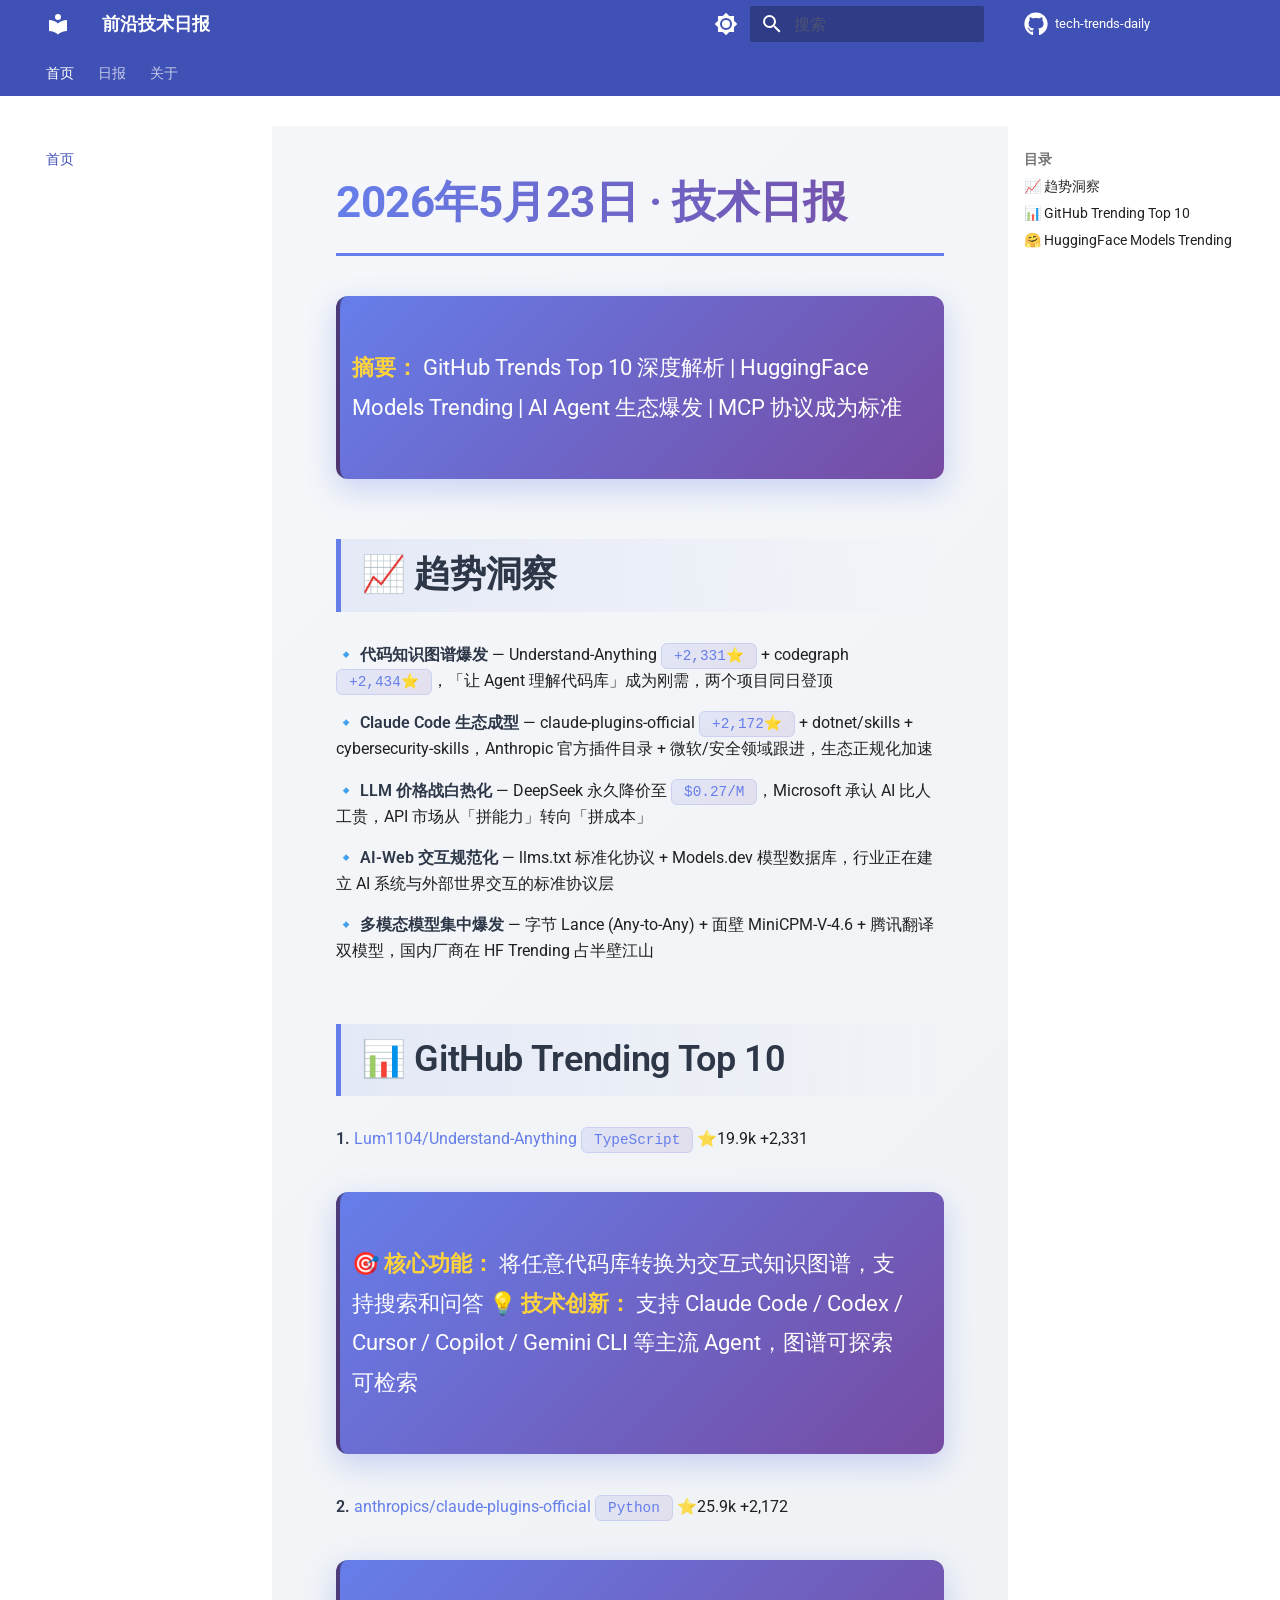
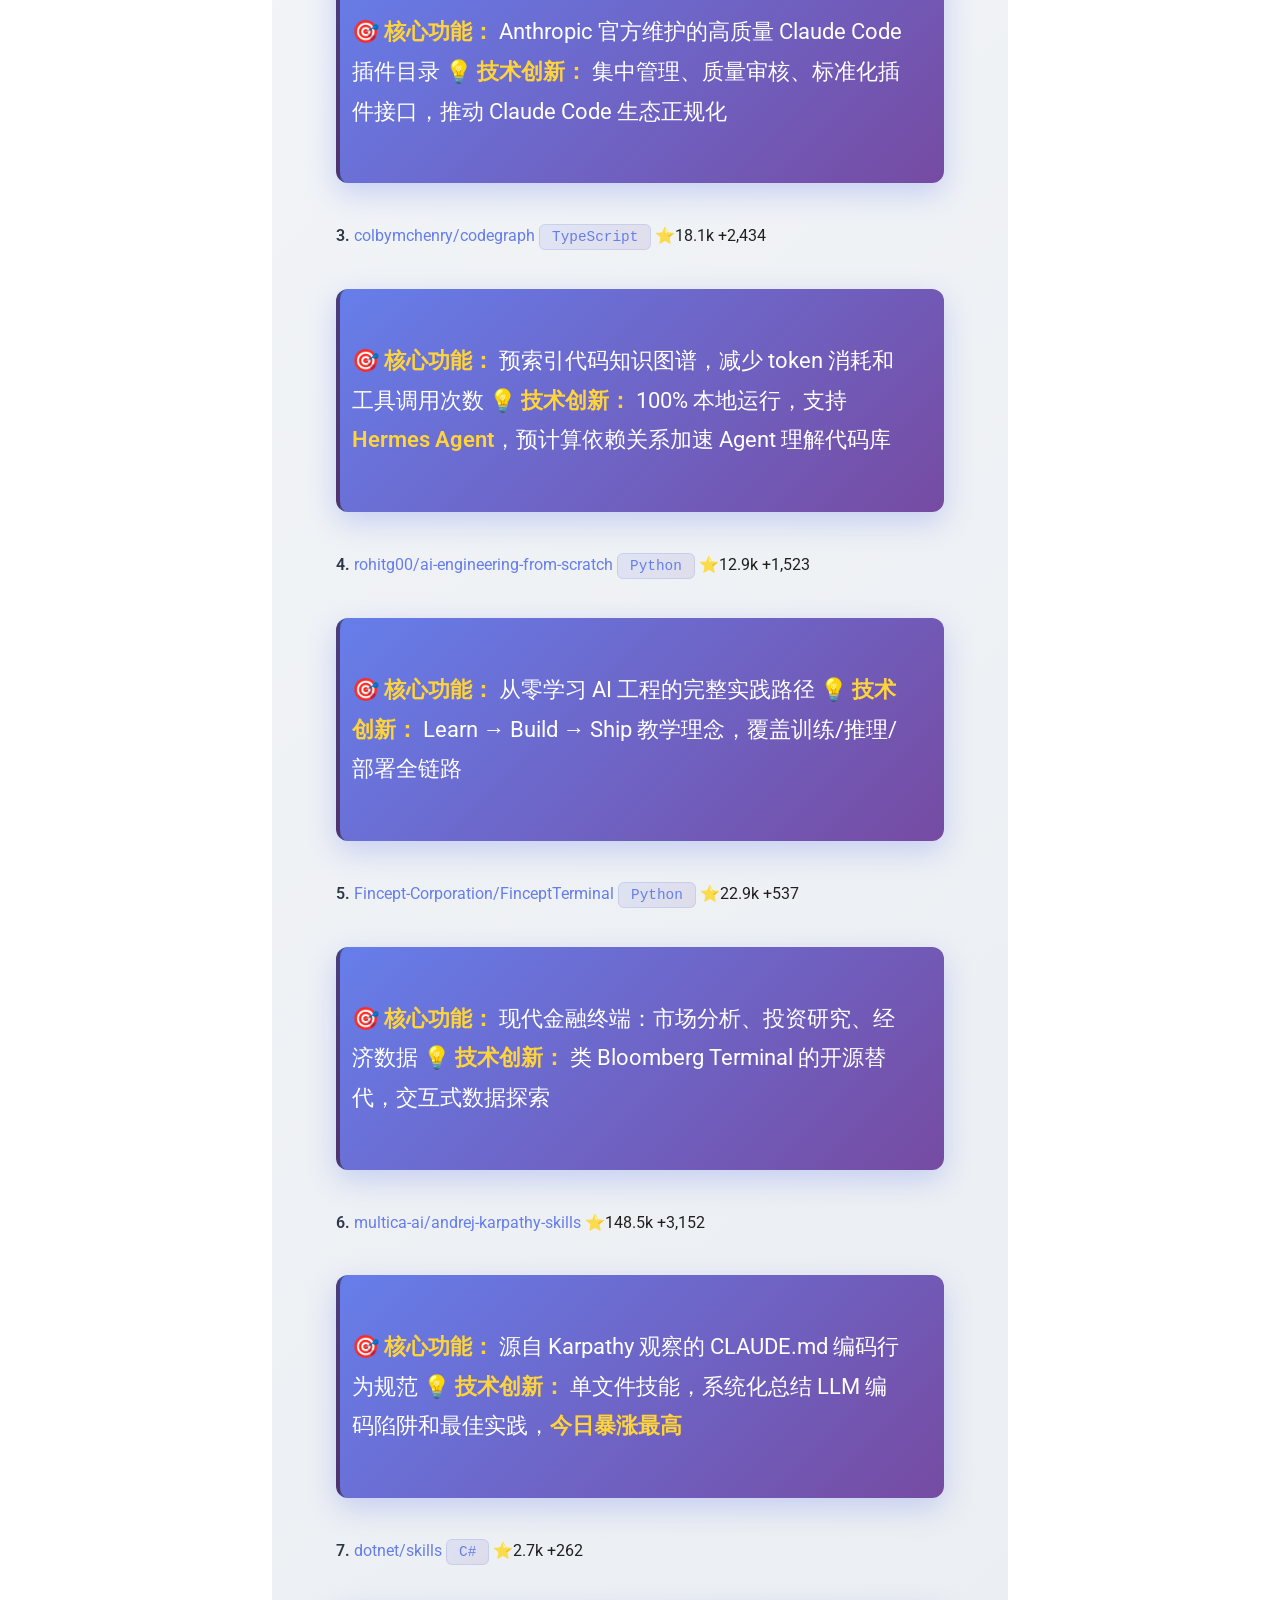
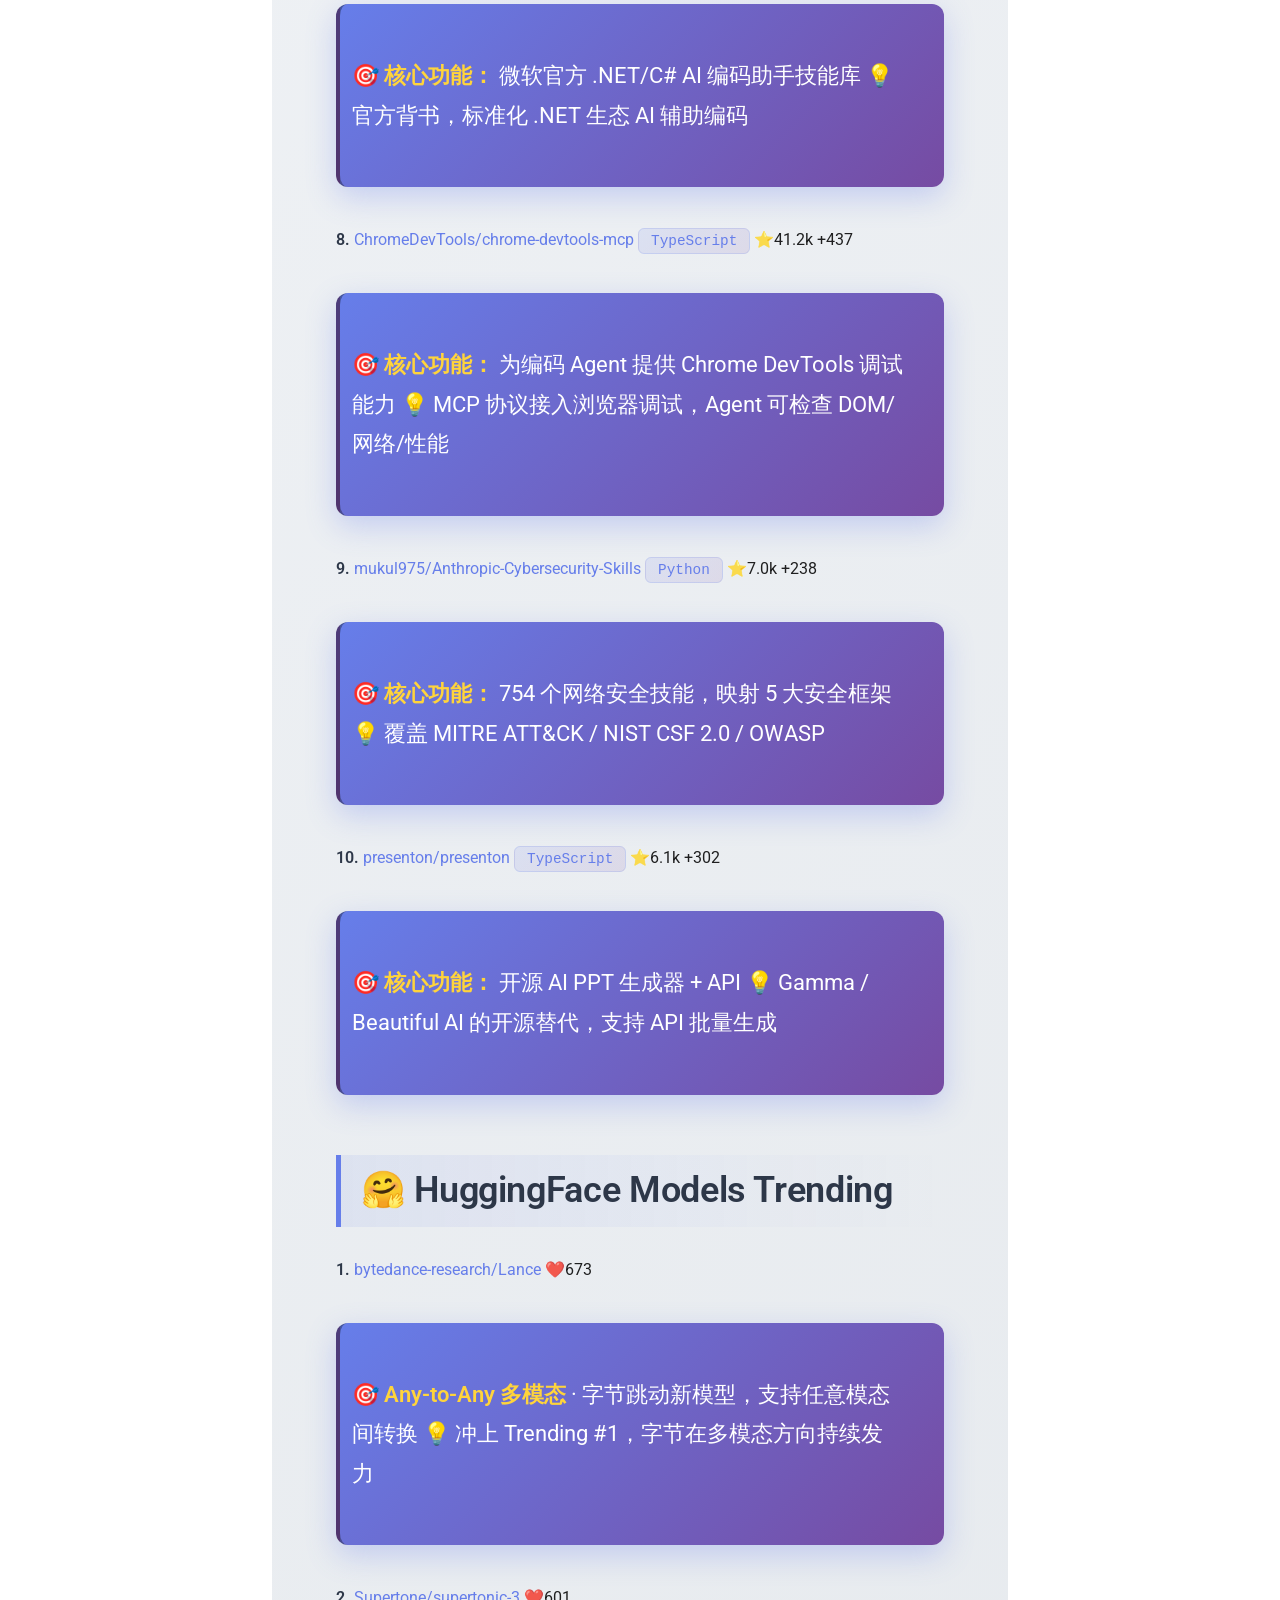
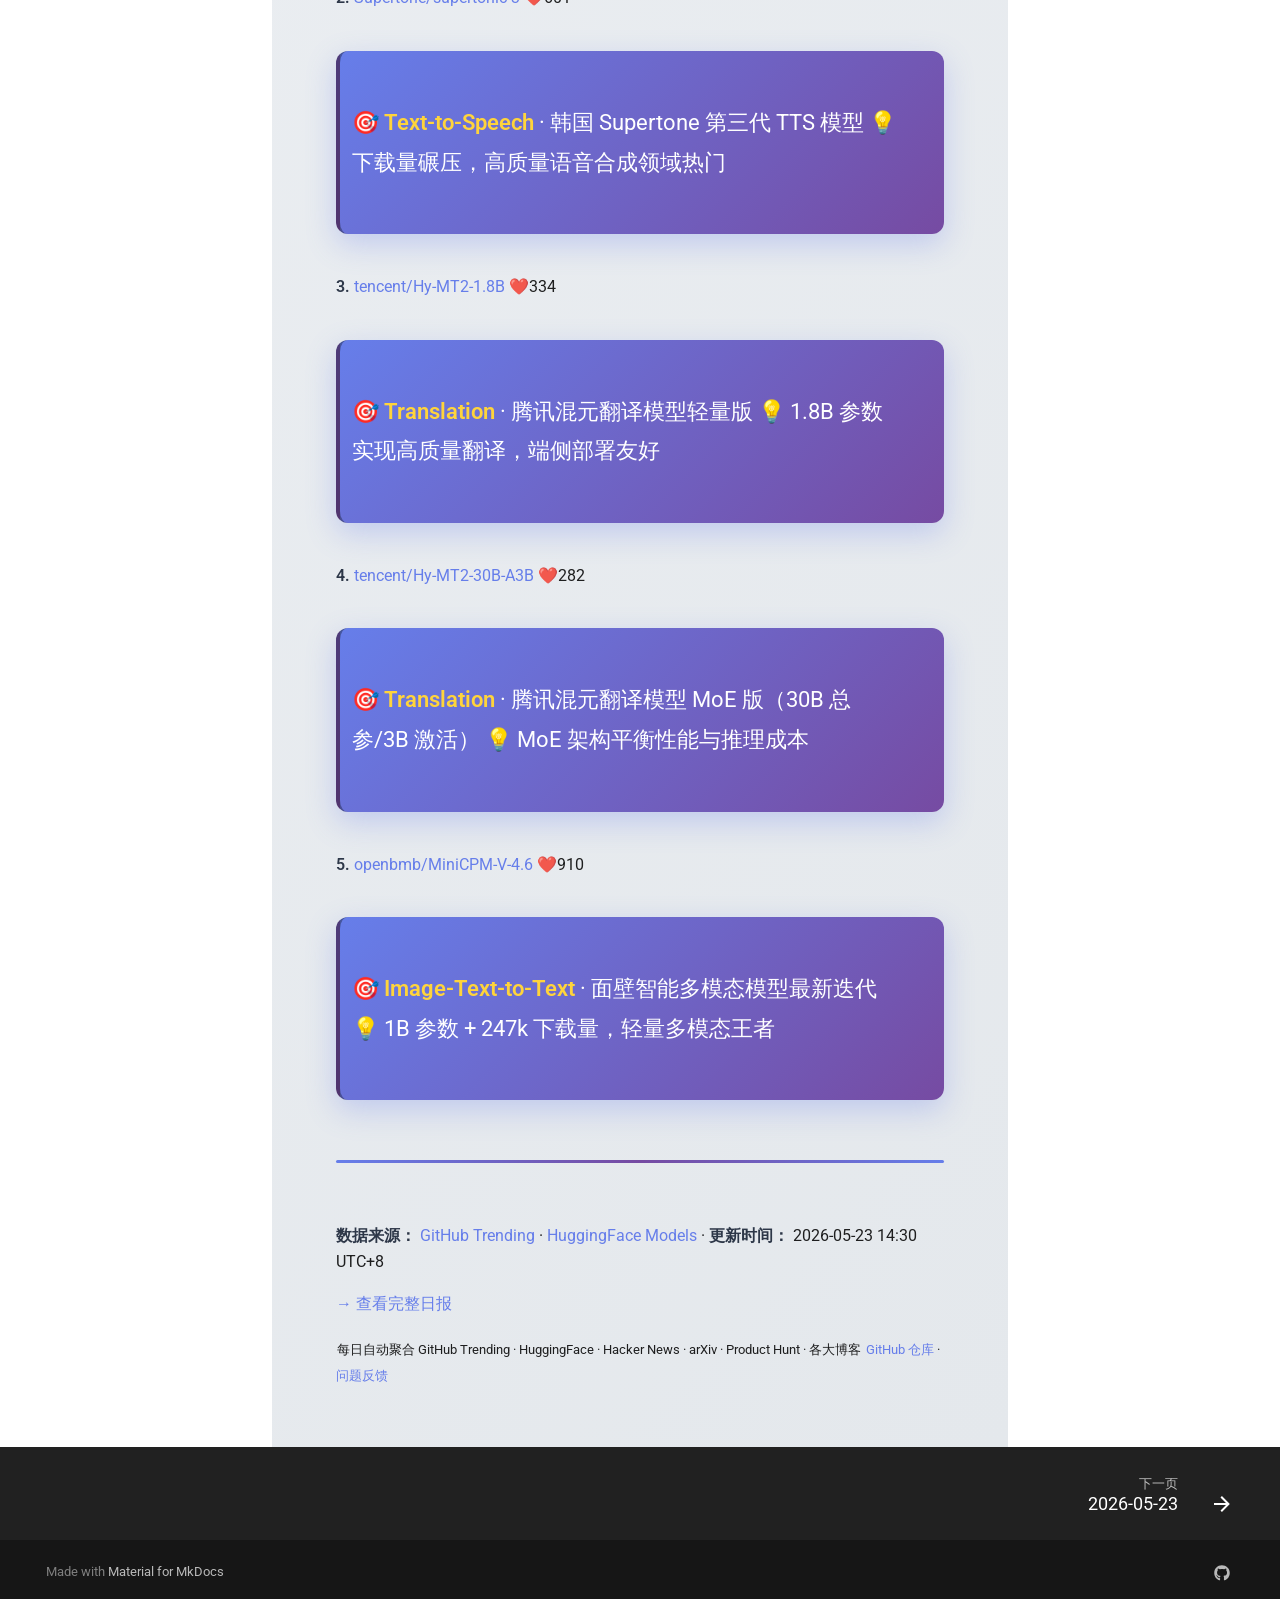
==== commit 5078d26a: "Deployed bab933b with MkDocs version: 1.6.1" ====
--- a/index.html
+++ b/index.html
@@ -78,7 +78,7 @@
     <div data-md-component="skip">
       
         
-        <a href="#_1" class="md-skip">
+        <a href="#2026523" class="md-skip">
           跳转至
         </a>
       
@@ -416,74 +416,35 @@
     <ul class="md-nav__list" data-md-component="toc" data-md-scrollfix>
       
         <li class="md-nav__item">
-  <a href="#2026523" class="md-nav__link">
+  <a href="#_1" class="md-nav__link">
     <span class="md-ellipsis">
       
-        📅 2026年5月23日
+        📈 趋势洞察
       
     </span>
   </a>
   
-    <nav class="md-nav" aria-label="📅 2026年5月23日">
-      <ul class="md-nav__list">
-        
-          <li class="md-nav__item">
-  <a href="#_2" class="md-nav__link">
+</li>
+      
+        <li class="md-nav__item">
+  <a href="#github-trending-top-10" class="md-nav__link">
     <span class="md-ellipsis">
       
-        🔍 趋势洞察
+        📊 GitHub Trending Top 10
       
     </span>
   </a>
   
 </li>
-        
-          <li class="md-nav__item">
-  <a href="#_3" class="md-nav__link">
+      
+        <li class="md-nav__item">
+  <a href="#huggingface-models-trending" class="md-nav__link">
     <span class="md-ellipsis">
       
-        🎯 今日三句话
+        🤗 HuggingFace Models Trending
       
     </span>
   </a>
-  
-</li>
-        
-          <li class="md-nav__item">
-  <a href="#github-trends-top-10" class="md-nav__link">
-    <span class="md-ellipsis">
-      
-        🔥 GitHub Trends Top 10
-      
-    </span>
-  </a>
-  
-</li>
-        
-          <li class="md-nav__item">
-  <a href="#huggingface-models-trending" class="md-nav__link">
-    <span class="md-ellipsis">
-      
-        🤗 HuggingFace Models Trending
-      
-    </span>
-  </a>
-  
-</li>
-        
-          <li class="md-nav__item">
-  <a href="#_4" class="md-nav__link">
-    <span class="md-ellipsis">
-      
-        📈 数据看板
-      
-    </span>
-  </a>
-  
-</li>
-        
-      </ul>
-    </nav>
   
 </li>
       
@@ -790,74 +751,35 @@
     <ul class="md-nav__list" data-md-component="toc" data-md-scrollfix>
       
         <li class="md-nav__item">
-  <a href="#2026523" class="md-nav__link">
+  <a href="#_1" class="md-nav__link">
     <span class="md-ellipsis">
       
-        📅 2026年5月23日
+        📈 趋势洞察
       
     </span>
   </a>
   
-    <nav class="md-nav" aria-label="📅 2026年5月23日">
-      <ul class="md-nav__list">
-        
-          <li class="md-nav__item">
-  <a href="#_2" class="md-nav__link">
+</li>
+      
+        <li class="md-nav__item">
+  <a href="#github-trending-top-10" class="md-nav__link">
     <span class="md-ellipsis">
       
-        🔍 趋势洞察
+        📊 GitHub Trending Top 10
       
     </span>
   </a>
   
 </li>
-        
-          <li class="md-nav__item">
-  <a href="#_3" class="md-nav__link">
+      
+        <li class="md-nav__item">
+  <a href="#huggingface-models-trending" class="md-nav__link">
     <span class="md-ellipsis">
       
-        🎯 今日三句话
+        🤗 HuggingFace Models Trending
       
     </span>
   </a>
-  
-</li>
-        
-          <li class="md-nav__item">
-  <a href="#github-trends-top-10" class="md-nav__link">
-    <span class="md-ellipsis">
-      
-        🔥 GitHub Trends Top 10
-      
-    </span>
-  </a>
-  
-</li>
-        
-          <li class="md-nav__item">
-  <a href="#huggingface-models-trending" class="md-nav__link">
-    <span class="md-ellipsis">
-      
-        🤗 HuggingFace Models Trending
-      
-    </span>
-  </a>
-  
-</li>
-        
-          <li class="md-nav__item">
-  <a href="#_4" class="md-nav__link">
-    <span class="md-ellipsis">
-      
-        📈 数据看板
-      
-    </span>
-  </a>
-  
-</li>
-        
-      </ul>
-    </nav>
   
 </li>
       
@@ -881,79 +803,95 @@
   
 
 
-<h1 id="_1">🚀 前沿技术日报<a class="headerlink" href="#_1" title="Permanent link">&para;</a></h1>
-<h2 id="2026523">📅 2026年5月23日<a class="headerlink" href="#2026523" title="Permanent link">&para;</a></h2>
-<h3 id="_2">🔍 趋势洞察<a class="headerlink" href="#_2" title="Permanent link">&para;</a></h3>
-<p><strong>1. AI Agent 生态爆发</strong> — GitHub Trends 前 10 中有 8 个直接服务于 AI Agent，正在成为开发者工具链核心</p>
-<p><strong>2. MCP 协议成为标准</strong> — Chrome DevTools MCP、Presenton MCP、Claude Plugins 等推动 Model Context Protocol 成为事实标准</p>
-<p><strong>3. Skills 标准化</strong> — agentskills.io 标准被多个项目采用，技能可移植性和互操作性成为关键</p>
-<p><strong>4. 端侧 AI 崛起</strong> — MiniCPM-V 4.6、supertonic-3、Lance 等模型专为边缘设备优化</p>
-<p><strong>5. 中国力量主导</strong> — HuggingFace 热门模型中，字节跳动、腾讯、OpenBMB 占据主导</p>
-<h3 id="_3">🎯 今日三句话<a class="headerlink" href="#_3" title="Permanent link">&para;</a></h3>
-<p><strong>代码知识图谱爆发</strong> — GitHub Trends 前 10 中，Understand-Anything (+2,331⭐)、codegraph (+2,434⭐) 等多个项目聚焦代码知识图谱，将代码转化为交互式图谱供 AI Agent 理解和查询。</p>
-<p><strong>MCP 协议成为标准</strong> — Chrome DevTools MCP (+437⭐)、Presenton MCP、Claude Plugins Official (+2,172⭐) 等项目推动 Model Context Protocol 成为 AI Agent 与外部工具交互的事实标准。</p>
-<p><strong>端侧多模态模型崛起</strong> — HuggingFace 热门模型中，MiniCPM-V 4.6（247k 下载）、Lance（3B 参数 Any-to-Any）等模型专为边缘设备优化，端侧 AI 成为重要方向。</p>
-<h3 id="github-trends-top-10">🔥 GitHub Trends Top 10<a class="headerlink" href="#github-trends-top-10" title="Permanent link">&para;</a></h3>
-<p><strong>1. <a href="https://github.com/Lum1104/Understand-Anything">Lum1104/Understand-Anything</a></strong> <code>TypeScript</code> ⭐19.9k +2,331
-Graph-to-Text 反向RAG：将代码转为知识图谱，用图遍历定位相关节点注入 LLM 上下文，减少幻觉</p>
-<p><strong>2. <a href="https://github.com/anthropics/claude-plugins-official">anthropics/claude-plugins-official</a></strong> <code>Markdown</code> ⭐25.9k +2,172
-官方插件标准：定义 JSON manifest 规范，支持沙箱执行和权限隔离</p>
-<p><strong>3. <a href="https://github.com/colbymchenry/codegraph">colbymchenry/codegraph</a></strong> <code>TypeScript</code> ⭐18.1k +2,434
-预索引代码图谱：构建时解析 AST 生成依赖图存入本地 DB，减少 token 消耗 59%</p>
-<p><strong>4. <a href="https://github.com/rohitg00/ai-engineering-from-scratch">rohitg00/ai-engineering-from-scratch</a></strong> <code>Python</code> ⭐12.9k +1,523
-从零实现 RAG/Agent/微调全链路，435 节课覆盖向量检索、Prompt 工程、评估指标</p>
-<p><strong>5. <a href="https://github.com/Fincept-Corporation/FinceptTerminal">Fincept-Corporation/FinceptTerminal</a></strong> <code>C++20/Python</code> ⭐22.9k +537
-机构级金融智能平台：37 个 AI 代理、100+ 数据连接器、16 家券商集成、QuantLib 套件</p>
-<p><strong>6. <a href="https://github.com/multica-ai/andrej-karpathy-skills">multica-ai/andrej-karpathy-skills</a></strong> <code>Markdown</code> ⭐149k +3,152
-Karpathy LLM 编码规范：单一 CLAUDE.md 文件定义 28 条规则（先思考再编码、简洁优先、外科手术式修改、目标驱动执行）</p>
-<p><strong>7. <a href="https://github.com/dotnet/skills">dotnet/skills</a></strong> <code>Markdown</code> ⭐2.7k +262
-微软官方 .NET AI 技能库：12 个专业插件，遵循 agentskills.io 标准</p>
-<p><strong>8. <a href="https://github.com/ChromeDevTools/chrome-devtools-mcp">ChromeDevTools/chrome-devtools-mcp</a></strong> <code>TypeScript</code> ⭐41.2k +437
-Chrome DevTools MCP：暴露 DOM/网络/性能 API 给 AI Agent，支持自动化调试和性能分析</p>
-<p><strong>9. <a href="https://github.com/mukul975/Anthropic-Cybersecurity-Skills">mukul975/Anthropic-Cybersecurity-Skills</a></strong> <code>Python</code> ⭐7k +238
-754 条网络安全技能：映射 MITRE ATT&amp;CK/NIST CSF 2.0 等 5 大框架，支持 20+ 平台</p>
-<p><strong>10. <a href="https://github.com/presenton/presenton">presenton/presenton</a></strong> <code>TypeScript/Python</code> ⭐6.1k +302
-开源 AI 演示文稿生成器：支持多模型提供商、MCP 服务器内置、Docker 一键部署</p>
-<h3 id="huggingface-models-trending">🤗 HuggingFace Models Trending<a class="headerlink" href="#huggingface-models-trending" title="Permanent link">&para;</a></h3>
-<p><strong>1. <a href="https://huggingface.co/bytedance-research/Lance">bytedance-research/Lance</a></strong> ⭐673
-Any-to-Any 多模态统一模型：3B 激活参数，支持图像/视频理解、生成、编辑，128 张 A100 训练</p>
-<p><strong>2. <a href="https://huggingface.co/Supertone/supertonic-3">Supertone/supertonic-3</a></strong> ⭐601
-轻量级 TTS：ONNX Runtime 端侧推理，31 种语言，适合隐私敏感场景</p>
-<p><strong>3. <a href="https://huggingface.co/tencent/Hy-MT2-1.8B">tencent/Hy-MT2-1.8B</a></strong> ⭐335
-腾讯翻译模型：1.8B Dense 架构，36 种语言，高质量企业级翻译</p>
-<p><strong>4. <a href="https://huggingface.co/tencent/Hy-MT2-30B-A3B">tencent/Hy-MT2-30B-A3B</a></strong> ⭐282
-腾讯翻译模型 MoE 版：30B 总参数/3B 激活，稀疏激活高效推理，36 种语言</p>
-<p><strong>5. <a href="https://huggingface.co/openbmb/MiniCPM-V-4.6">openbmb/MiniCPM-V 4.6</a></strong> ⭐910
-最轻量多模态模型：SigLIP2-400M + Qwen3.5-0.8B，视觉编码计算量减少 50%，可手机运行</p>
-<h3 id="_4">📈 数据看板<a class="headerlink" href="#_4" title="Permanent link">&para;</a></h3>
-<table>
-<thead>
-<tr>
-<th>指标</th>
-<th>数值</th>
-</tr>
-</thead>
-<tbody>
-<tr>
-<td>GitHub 新趋势项目</td>
-<td>10 个</td>
-</tr>
-<tr>
-<td>HuggingFace 新趋势模型</td>
-<td>5 个</td>
-</tr>
-<tr>
-<td>GitHub 总 stars 增量</td>
-<td>+13,428</td>
-</tr>
-<tr>
-<td>GitHub 最活跃类别</td>
-<td>AI Agent 生态</td>
-</tr>
-</tbody>
-</table>
+<h1 id="2026523">2026年5月23日 · 技术日报<a class="headerlink" href="#2026523" title="Permanent link">&para;</a></h1>
+<blockquote>
+<p><strong>摘要：</strong> GitHub Trends Top 10 深度解析 | HuggingFace Models Trending | AI Agent 生态爆发 | MCP 协议成为标准</p>
+</blockquote>
+<h2 id="_1">📈 趋势洞察<a class="headerlink" href="#_1" title="Permanent link">&para;</a></h2>
+<p>🔹 <strong>代码知识图谱爆发</strong> — Understand-Anything <code>+2,331⭐</code> + codegraph <code>+2,434⭐</code>，「让 Agent 理解代码库」成为刚需，两个项目同日登顶</p>
+<p>🔹 <strong>Claude Code 生态成型</strong> — claude-plugins-official <code>+2,172⭐</code> + dotnet/skills + cybersecurity-skills，Anthropic 官方插件目录 + 微软/安全领域跟进，生态正规化加速</p>
+<p>🔹 <strong>LLM 价格战白热化</strong> — DeepSeek 永久降价至 <code>$0.27/M</code>，Microsoft 承认 AI 比人工贵，API 市场从「拼能力」转向「拼成本」</p>
+<p>🔹 <strong>AI-Web 交互规范化</strong> — llms.txt 标准化协议 + Models.dev 模型数据库，行业正在建立 AI 系统与外部世界交互的标准协议层</p>
+<p>🔹 <strong>多模态模型集中爆发</strong> — 字节 Lance (Any-to-Any) + 面壁 MiniCPM-V-4.6 + 腾讯翻译双模型，国内厂商在 HF Trending 占半壁江山</p>
+<h2 id="github-trending-top-10">📊 GitHub Trending Top 10<a class="headerlink" href="#github-trending-top-10" title="Permanent link">&para;</a></h2>
+<p><strong>1.</strong> <a href="https://github.com/Lum1104/Understand-Anything">Lum1104/Understand-Anything</a> <code>TypeScript</code> ⭐19.9k +2,331</p>
+<blockquote>
+<p>🎯 <strong>核心功能：</strong> 将任意代码库转换为交互式知识图谱，支持搜索和问答
+💡 <strong>技术创新：</strong> 支持 Claude Code / Codex / Cursor / Copilot / Gemini CLI 等主流 Agent，图谱可探索可检索</p>
+</blockquote>
+<p><strong>2.</strong> <a href="https://github.com/anthropics/claude-plugins-official">anthropics/claude-plugins-official</a> <code>Python</code> ⭐25.9k +2,172</p>
+<blockquote>
+<p>🎯 <strong>核心功能：</strong> Anthropic 官方维护的高质量 Claude Code 插件目录
+💡 <strong>技术创新：</strong> 集中管理、质量审核、标准化插件接口，推动 Claude Code 生态正规化</p>
+</blockquote>
+<p><strong>3.</strong> <a href="https://github.com/colbymchenry/codegraph">colbymchenry/codegraph</a> <code>TypeScript</code> ⭐18.1k +2,434</p>
+<blockquote>
+<p>🎯 <strong>核心功能：</strong> 预索引代码知识图谱，减少 token 消耗和工具调用次数
+💡 <strong>技术创新：</strong> 100% 本地运行，支持 <strong>Hermes Agent</strong>，预计算依赖关系加速 Agent 理解代码库</p>
+</blockquote>
+<p><strong>4.</strong> <a href="https://github.com/rohitg00/ai-engineering-from-scratch">rohitg00/ai-engineering-from-scratch</a> <code>Python</code> ⭐12.9k +1,523</p>
+<blockquote>
+<p>🎯 <strong>核心功能：</strong> 从零学习 AI 工程的完整实践路径
+💡 <strong>技术创新：</strong> Learn → Build → Ship 教学理念，覆盖训练/推理/部署全链路</p>
+</blockquote>
+<p><strong>5.</strong> <a href="https://github.com/Fincept-Corporation/FinceptTerminal">Fincept-Corporation/FinceptTerminal</a> <code>Python</code> ⭐22.9k +537</p>
+<blockquote>
+<p>🎯 <strong>核心功能：</strong> 现代金融终端：市场分析、投资研究、经济数据
+💡 <strong>技术创新：</strong> 类 Bloomberg Terminal 的开源替代，交互式数据探索</p>
+</blockquote>
+<p><strong>6.</strong> <a href="https://github.com/multica-ai/andrej-karpathy-skills">multica-ai/andrej-karpathy-skills</a> ⭐148.5k +3,152</p>
+<blockquote>
+<p>🎯 <strong>核心功能：</strong> 源自 Karpathy 观察的 CLAUDE.md 编码行为规范
+💡 <strong>技术创新：</strong> 单文件技能，系统化总结 LLM 编码陷阱和最佳实践，<strong>今日暴涨最高</strong></p>
+</blockquote>
+<p><strong>7.</strong> <a href="https://github.com/dotnet/skills">dotnet/skills</a> <code>C#</code> ⭐2.7k +262</p>
+<blockquote>
+<p>🎯 <strong>核心功能：</strong> 微软官方 .NET/C# AI 编码助手技能库
+💡 官方背书，标准化 .NET 生态 AI 辅助编码</p>
+</blockquote>
+<p><strong>8.</strong> <a href="https://github.com/ChromeDevTools/chrome-devtools-mcp">ChromeDevTools/chrome-devtools-mcp</a> <code>TypeScript</code> ⭐41.2k +437</p>
+<blockquote>
+<p>🎯 <strong>核心功能：</strong> 为编码 Agent 提供 Chrome DevTools 调试能力
+💡 MCP 协议接入浏览器调试，Agent 可检查 DOM/网络/性能</p>
+</blockquote>
+<p><strong>9.</strong> <a href="https://github.com/mukul975/Anthropic-Cybersecurity-Skills">mukul975/Anthropic-Cybersecurity-Skills</a> <code>Python</code> ⭐7.0k +238</p>
+<blockquote>
+<p>🎯 <strong>核心功能：</strong> 754 个网络安全技能，映射 5 大安全框架
+💡 覆盖 MITRE ATT&amp;CK / NIST CSF 2.0 / OWASP</p>
+</blockquote>
+<p><strong>10.</strong> <a href="https://github.com/presenton/presenton">presenton/presenton</a> <code>TypeScript</code> ⭐6.1k +302</p>
+<blockquote>
+<p>🎯 <strong>核心功能：</strong> 开源 AI PPT 生成器 + API
+💡 Gamma / Beautiful AI 的开源替代，支持 API 批量生成</p>
+</blockquote>
+<h2 id="huggingface-models-trending">🤗 HuggingFace Models Trending<a class="headerlink" href="#huggingface-models-trending" title="Permanent link">&para;</a></h2>
+<p><strong>1.</strong> <a href="https://huggingface.co/bytedance-research/Lance">bytedance-research/Lance</a> ❤️673</p>
+<blockquote>
+<p>🎯 <strong>Any-to-Any 多模态</strong> · 字节跳动新模型，支持任意模态间转换
+💡 冲上 Trending #1，字节在多模态方向持续发力</p>
+</blockquote>
+<p><strong>2.</strong> <a href="https://huggingface.co/Supertone/supertonic-3">Supertone/supertonic-3</a> ❤️601</p>
+<blockquote>
+<p>🎯 <strong>Text-to-Speech</strong> · 韩国 Supertone 第三代 TTS 模型
+💡 下载量碾压，高质量语音合成领域热门</p>
+</blockquote>
+<p><strong>3.</strong> <a href="https://huggingface.co/tencent/Hy-MT2-1.8B">tencent/Hy-MT2-1.8B</a> ❤️334</p>
+<blockquote>
+<p>🎯 <strong>Translation</strong> · 腾讯混元翻译模型轻量版
+💡 1.8B 参数实现高质量翻译，端侧部署友好</p>
+</blockquote>
+<p><strong>4.</strong> <a href="https://huggingface.co/tencent/Hy-MT2-30B-A3B">tencent/Hy-MT2-30B-A3B</a> ❤️282</p>
+<blockquote>
+<p>🎯 <strong>Translation</strong> · 腾讯混元翻译模型 MoE 版（30B 总参/3B 激活）
+💡 MoE 架构平衡性能与推理成本</p>
+</blockquote>
+<p><strong>5.</strong> <a href="https://huggingface.co/openbmb/MiniCPM-V-4.6">openbmb/MiniCPM-V-4.6</a> ❤️910</p>
+<blockquote>
+<p>🎯 <strong>Image-Text-to-Text</strong> · 面壁智能多模态模型最新迭代
+💡 1B 参数 + 247k 下载量，轻量多模态王者</p>
+</blockquote>
 <hr />
-<p><strong>数据来源：</strong> <a href="https://github.com/trending">GitHub Trending</a> · <a href="https://huggingface.co/models?sort=trending">HuggingFace Models</a> · <strong>更新时间：</strong> 2026-05-23 10:30 UTC+8</p>
+<p><strong>数据来源：</strong> <a href="https://github.com/trending">GitHub Trending</a> · <a href="https://huggingface.co/models?sort=trending">HuggingFace Models</a> · <strong>更新时间：</strong> 2026-05-23 14:30 UTC+8</p>
 <p><a href="daily/2026/05/2026-05-23/">→ 查看完整日报</a></p>
 <p><sub>每日自动聚合 GitHub Trending · HuggingFace · Hacker News · arXiv · Product Hunt · 各大博客</sub>
 <sub><a href="https://github.com/Tingelam/tech-trends-daily">GitHub 仓库</a> · <a href="https://github.com/Tingelam/tech-trends-daily/issues">问题反馈</a></sub></p>
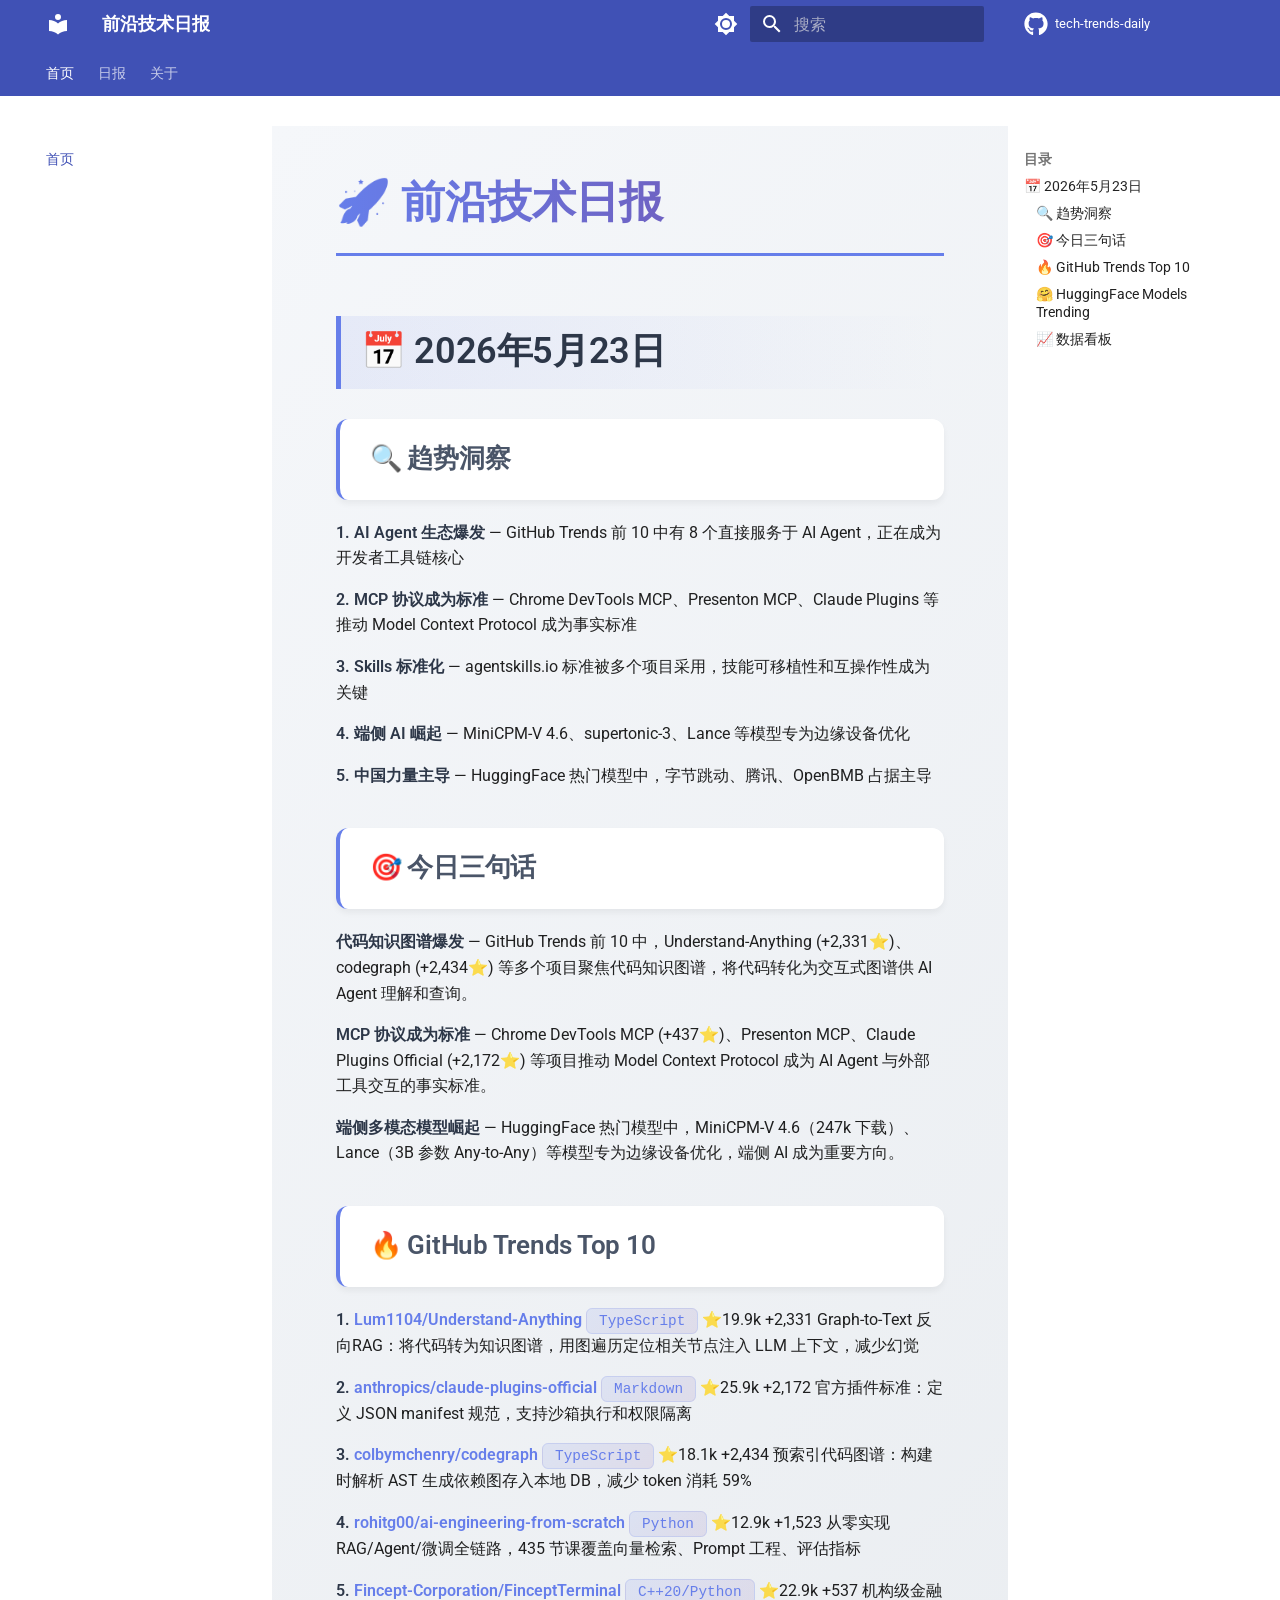
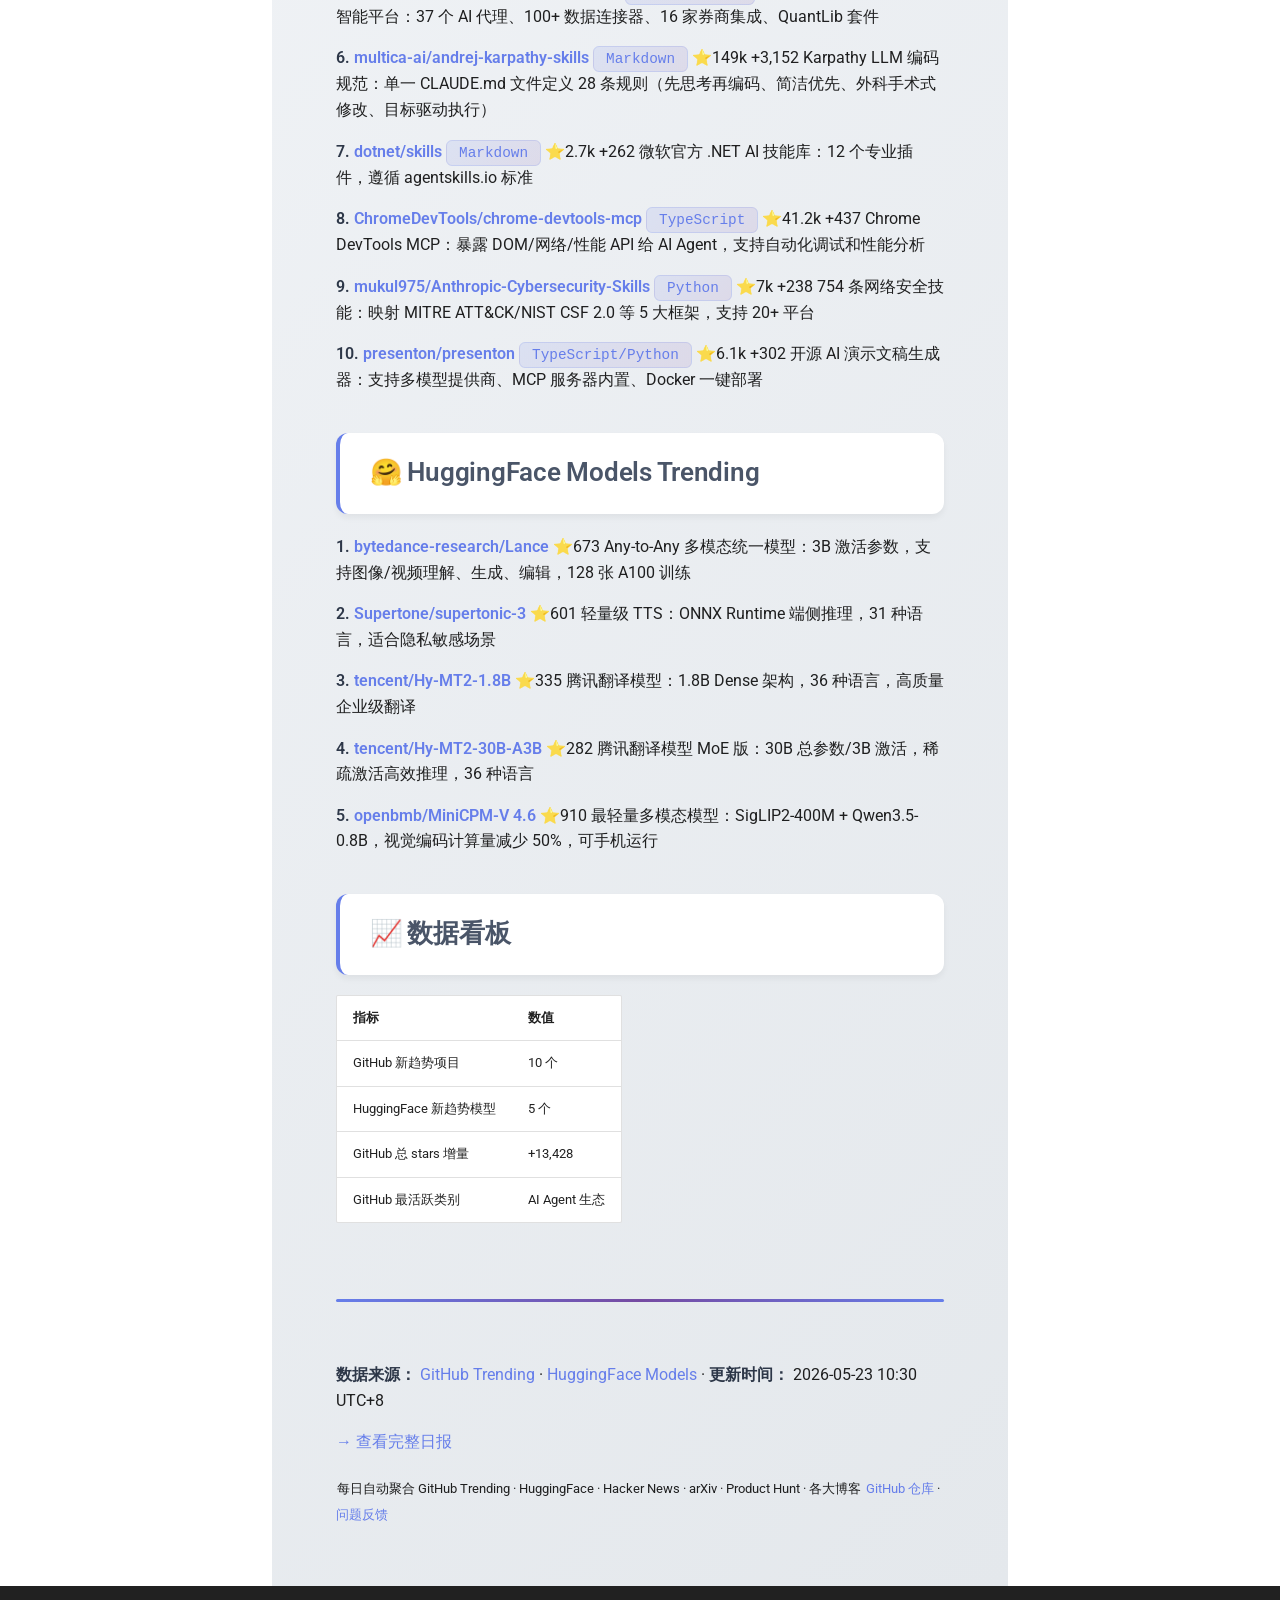
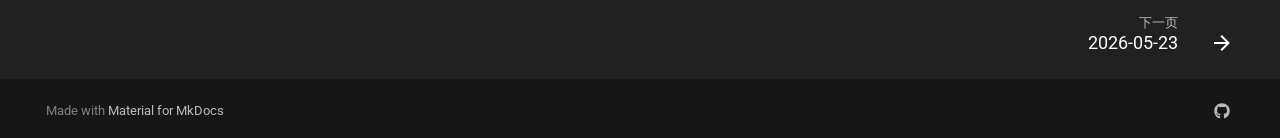
==== commit fb2b22a5: "Deployed 6db70be with MkDocs version: 1.6.1" ====
--- a/index.html
+++ b/index.html
@@ -78,7 +78,7 @@
     <div data-md-component="skip">
       
         
-        <a href="#2026523" class="md-skip">
+        <a href="#_1" class="md-skip">
           跳转至
         </a>
       
@@ -416,28 +416,51 @@
     <ul class="md-nav__list" data-md-component="toc" data-md-scrollfix>
       
         <li class="md-nav__item">
-  <a href="#_1" class="md-nav__link">
-    <span class="md-ellipsis">
-      
-        📈 趋势洞察
-      
-    </span>
-  </a>
-  
-</li>
-      
-        <li class="md-nav__item">
-  <a href="#github-trending-top-10" class="md-nav__link">
-    <span class="md-ellipsis">
-      
-        📊 GitHub Trending Top 10
-      
-    </span>
-  </a>
-  
-</li>
-      
-        <li class="md-nav__item">
+  <a href="#2026523" class="md-nav__link">
+    <span class="md-ellipsis">
+      
+        📅 2026年5月23日
+      
+    </span>
+  </a>
+  
+    <nav class="md-nav" aria-label="📅 2026年5月23日">
+      <ul class="md-nav__list">
+        
+          <li class="md-nav__item">
+  <a href="#_2" class="md-nav__link">
+    <span class="md-ellipsis">
+      
+        🔍 趋势洞察
+      
+    </span>
+  </a>
+  
+</li>
+        
+          <li class="md-nav__item">
+  <a href="#_3" class="md-nav__link">
+    <span class="md-ellipsis">
+      
+        🎯 今日三句话
+      
+    </span>
+  </a>
+  
+</li>
+        
+          <li class="md-nav__item">
+  <a href="#github-trends-top-10" class="md-nav__link">
+    <span class="md-ellipsis">
+      
+        🔥 GitHub Trends Top 10
+      
+    </span>
+  </a>
+  
+</li>
+        
+          <li class="md-nav__item">
   <a href="#huggingface-models-trending" class="md-nav__link">
     <span class="md-ellipsis">
       
@@ -445,6 +468,22 @@
       
     </span>
   </a>
+  
+</li>
+        
+          <li class="md-nav__item">
+  <a href="#_4" class="md-nav__link">
+    <span class="md-ellipsis">
+      
+        📈 数据看板
+      
+    </span>
+  </a>
+  
+</li>
+        
+      </ul>
+    </nav>
   
 </li>
       
@@ -751,28 +790,51 @@
     <ul class="md-nav__list" data-md-component="toc" data-md-scrollfix>
       
         <li class="md-nav__item">
-  <a href="#_1" class="md-nav__link">
-    <span class="md-ellipsis">
-      
-        📈 趋势洞察
-      
-    </span>
-  </a>
-  
-</li>
-      
-        <li class="md-nav__item">
-  <a href="#github-trending-top-10" class="md-nav__link">
-    <span class="md-ellipsis">
-      
-        📊 GitHub Trending Top 10
-      
-    </span>
-  </a>
-  
-</li>
-      
-        <li class="md-nav__item">
+  <a href="#2026523" class="md-nav__link">
+    <span class="md-ellipsis">
+      
+        📅 2026年5月23日
+      
+    </span>
+  </a>
+  
+    <nav class="md-nav" aria-label="📅 2026年5月23日">
+      <ul class="md-nav__list">
+        
+          <li class="md-nav__item">
+  <a href="#_2" class="md-nav__link">
+    <span class="md-ellipsis">
+      
+        🔍 趋势洞察
+      
+    </span>
+  </a>
+  
+</li>
+        
+          <li class="md-nav__item">
+  <a href="#_3" class="md-nav__link">
+    <span class="md-ellipsis">
+      
+        🎯 今日三句话
+      
+    </span>
+  </a>
+  
+</li>
+        
+          <li class="md-nav__item">
+  <a href="#github-trends-top-10" class="md-nav__link">
+    <span class="md-ellipsis">
+      
+        🔥 GitHub Trends Top 10
+      
+    </span>
+  </a>
+  
+</li>
+        
+          <li class="md-nav__item">
   <a href="#huggingface-models-trending" class="md-nav__link">
     <span class="md-ellipsis">
       
@@ -780,6 +842,22 @@
       
     </span>
   </a>
+  
+</li>
+        
+          <li class="md-nav__item">
+  <a href="#_4" class="md-nav__link">
+    <span class="md-ellipsis">
+      
+        📈 数据看板
+      
+    </span>
+  </a>
+  
+</li>
+        
+      </ul>
+    </nav>
   
 </li>
       
@@ -803,95 +881,79 @@
   
 
 
-<h1 id="2026523">2026年5月23日 · 技术日报<a class="headerlink" href="#2026523" title="Permanent link">&para;</a></h1>
-<blockquote>
-<p><strong>摘要：</strong> GitHub Trends Top 10 深度解析 | HuggingFace Models Trending | AI Agent 生态爆发 | MCP 协议成为标准</p>
-</blockquote>
-<h2 id="_1">📈 趋势洞察<a class="headerlink" href="#_1" title="Permanent link">&para;</a></h2>
-<p>🔹 <strong>代码知识图谱爆发</strong> — Understand-Anything <code>+2,331⭐</code> + codegraph <code>+2,434⭐</code>，「让 Agent 理解代码库」成为刚需，两个项目同日登顶</p>
-<p>🔹 <strong>Claude Code 生态成型</strong> — claude-plugins-official <code>+2,172⭐</code> + dotnet/skills + cybersecurity-skills，Anthropic 官方插件目录 + 微软/安全领域跟进，生态正规化加速</p>
-<p>🔹 <strong>LLM 价格战白热化</strong> — DeepSeek 永久降价至 <code>$0.27/M</code>，Microsoft 承认 AI 比人工贵，API 市场从「拼能力」转向「拼成本」</p>
-<p>🔹 <strong>AI-Web 交互规范化</strong> — llms.txt 标准化协议 + Models.dev 模型数据库，行业正在建立 AI 系统与外部世界交互的标准协议层</p>
-<p>🔹 <strong>多模态模型集中爆发</strong> — 字节 Lance (Any-to-Any) + 面壁 MiniCPM-V-4.6 + 腾讯翻译双模型，国内厂商在 HF Trending 占半壁江山</p>
-<h2 id="github-trending-top-10">📊 GitHub Trending Top 10<a class="headerlink" href="#github-trending-top-10" title="Permanent link">&para;</a></h2>
-<p><strong>1.</strong> <a href="https://github.com/Lum1104/Understand-Anything">Lum1104/Understand-Anything</a> <code>TypeScript</code> ⭐19.9k +2,331</p>
-<blockquote>
-<p>🎯 <strong>核心功能：</strong> 将任意代码库转换为交互式知识图谱，支持搜索和问答
-💡 <strong>技术创新：</strong> 支持 Claude Code / Codex / Cursor / Copilot / Gemini CLI 等主流 Agent，图谱可探索可检索</p>
-</blockquote>
-<p><strong>2.</strong> <a href="https://github.com/anthropics/claude-plugins-official">anthropics/claude-plugins-official</a> <code>Python</code> ⭐25.9k +2,172</p>
-<blockquote>
-<p>🎯 <strong>核心功能：</strong> Anthropic 官方维护的高质量 Claude Code 插件目录
-💡 <strong>技术创新：</strong> 集中管理、质量审核、标准化插件接口，推动 Claude Code 生态正规化</p>
-</blockquote>
-<p><strong>3.</strong> <a href="https://github.com/colbymchenry/codegraph">colbymchenry/codegraph</a> <code>TypeScript</code> ⭐18.1k +2,434</p>
-<blockquote>
-<p>🎯 <strong>核心功能：</strong> 预索引代码知识图谱，减少 token 消耗和工具调用次数
-💡 <strong>技术创新：</strong> 100% 本地运行，支持 <strong>Hermes Agent</strong>，预计算依赖关系加速 Agent 理解代码库</p>
-</blockquote>
-<p><strong>4.</strong> <a href="https://github.com/rohitg00/ai-engineering-from-scratch">rohitg00/ai-engineering-from-scratch</a> <code>Python</code> ⭐12.9k +1,523</p>
-<blockquote>
-<p>🎯 <strong>核心功能：</strong> 从零学习 AI 工程的完整实践路径
-💡 <strong>技术创新：</strong> Learn → Build → Ship 教学理念，覆盖训练/推理/部署全链路</p>
-</blockquote>
-<p><strong>5.</strong> <a href="https://github.com/Fincept-Corporation/FinceptTerminal">Fincept-Corporation/FinceptTerminal</a> <code>Python</code> ⭐22.9k +537</p>
-<blockquote>
-<p>🎯 <strong>核心功能：</strong> 现代金融终端：市场分析、投资研究、经济数据
-💡 <strong>技术创新：</strong> 类 Bloomberg Terminal 的开源替代，交互式数据探索</p>
-</blockquote>
-<p><strong>6.</strong> <a href="https://github.com/multica-ai/andrej-karpathy-skills">multica-ai/andrej-karpathy-skills</a> ⭐148.5k +3,152</p>
-<blockquote>
-<p>🎯 <strong>核心功能：</strong> 源自 Karpathy 观察的 CLAUDE.md 编码行为规范
-💡 <strong>技术创新：</strong> 单文件技能，系统化总结 LLM 编码陷阱和最佳实践，<strong>今日暴涨最高</strong></p>
-</blockquote>
-<p><strong>7.</strong> <a href="https://github.com/dotnet/skills">dotnet/skills</a> <code>C#</code> ⭐2.7k +262</p>
-<blockquote>
-<p>🎯 <strong>核心功能：</strong> 微软官方 .NET/C# AI 编码助手技能库
-💡 官方背书，标准化 .NET 生态 AI 辅助编码</p>
-</blockquote>
-<p><strong>8.</strong> <a href="https://github.com/ChromeDevTools/chrome-devtools-mcp">ChromeDevTools/chrome-devtools-mcp</a> <code>TypeScript</code> ⭐41.2k +437</p>
-<blockquote>
-<p>🎯 <strong>核心功能：</strong> 为编码 Agent 提供 Chrome DevTools 调试能力
-💡 MCP 协议接入浏览器调试，Agent 可检查 DOM/网络/性能</p>
-</blockquote>
-<p><strong>9.</strong> <a href="https://github.com/mukul975/Anthropic-Cybersecurity-Skills">mukul975/Anthropic-Cybersecurity-Skills</a> <code>Python</code> ⭐7.0k +238</p>
-<blockquote>
-<p>🎯 <strong>核心功能：</strong> 754 个网络安全技能，映射 5 大安全框架
-💡 覆盖 MITRE ATT&amp;CK / NIST CSF 2.0 / OWASP</p>
-</blockquote>
-<p><strong>10.</strong> <a href="https://github.com/presenton/presenton">presenton/presenton</a> <code>TypeScript</code> ⭐6.1k +302</p>
-<blockquote>
-<p>🎯 <strong>核心功能：</strong> 开源 AI PPT 生成器 + API
-💡 Gamma / Beautiful AI 的开源替代，支持 API 批量生成</p>
-</blockquote>
-<h2 id="huggingface-models-trending">🤗 HuggingFace Models Trending<a class="headerlink" href="#huggingface-models-trending" title="Permanent link">&para;</a></h2>
-<p><strong>1.</strong> <a href="https://huggingface.co/bytedance-research/Lance">bytedance-research/Lance</a> ❤️673</p>
-<blockquote>
-<p>🎯 <strong>Any-to-Any 多模态</strong> · 字节跳动新模型，支持任意模态间转换
-💡 冲上 Trending #1，字节在多模态方向持续发力</p>
-</blockquote>
-<p><strong>2.</strong> <a href="https://huggingface.co/Supertone/supertonic-3">Supertone/supertonic-3</a> ❤️601</p>
-<blockquote>
-<p>🎯 <strong>Text-to-Speech</strong> · 韩国 Supertone 第三代 TTS 模型
-💡 下载量碾压，高质量语音合成领域热门</p>
-</blockquote>
-<p><strong>3.</strong> <a href="https://huggingface.co/tencent/Hy-MT2-1.8B">tencent/Hy-MT2-1.8B</a> ❤️334</p>
-<blockquote>
-<p>🎯 <strong>Translation</strong> · 腾讯混元翻译模型轻量版
-💡 1.8B 参数实现高质量翻译，端侧部署友好</p>
-</blockquote>
-<p><strong>4.</strong> <a href="https://huggingface.co/tencent/Hy-MT2-30B-A3B">tencent/Hy-MT2-30B-A3B</a> ❤️282</p>
-<blockquote>
-<p>🎯 <strong>Translation</strong> · 腾讯混元翻译模型 MoE 版（30B 总参/3B 激活）
-💡 MoE 架构平衡性能与推理成本</p>
-</blockquote>
-<p><strong>5.</strong> <a href="https://huggingface.co/openbmb/MiniCPM-V-4.6">openbmb/MiniCPM-V-4.6</a> ❤️910</p>
-<blockquote>
-<p>🎯 <strong>Image-Text-to-Text</strong> · 面壁智能多模态模型最新迭代
-💡 1B 参数 + 247k 下载量，轻量多模态王者</p>
-</blockquote>
+<h1 id="_1">🚀 前沿技术日报<a class="headerlink" href="#_1" title="Permanent link">&para;</a></h1>
+<h2 id="2026523">📅 2026年5月23日<a class="headerlink" href="#2026523" title="Permanent link">&para;</a></h2>
+<h3 id="_2">🔍 趋势洞察<a class="headerlink" href="#_2" title="Permanent link">&para;</a></h3>
+<p><strong>1. AI Agent 生态爆发</strong> — GitHub Trends 前 10 中有 8 个直接服务于 AI Agent，正在成为开发者工具链核心</p>
+<p><strong>2. MCP 协议成为标准</strong> — Chrome DevTools MCP、Presenton MCP、Claude Plugins 等推动 Model Context Protocol 成为事实标准</p>
+<p><strong>3. Skills 标准化</strong> — agentskills.io 标准被多个项目采用，技能可移植性和互操作性成为关键</p>
+<p><strong>4. 端侧 AI 崛起</strong> — MiniCPM-V 4.6、supertonic-3、Lance 等模型专为边缘设备优化</p>
+<p><strong>5. 中国力量主导</strong> — HuggingFace 热门模型中，字节跳动、腾讯、OpenBMB 占据主导</p>
+<h3 id="_3">🎯 今日三句话<a class="headerlink" href="#_3" title="Permanent link">&para;</a></h3>
+<p><strong>代码知识图谱爆发</strong> — GitHub Trends 前 10 中，Understand-Anything (+2,331⭐)、codegraph (+2,434⭐) 等多个项目聚焦代码知识图谱，将代码转化为交互式图谱供 AI Agent 理解和查询。</p>
+<p><strong>MCP 协议成为标准</strong> — Chrome DevTools MCP (+437⭐)、Presenton MCP、Claude Plugins Official (+2,172⭐) 等项目推动 Model Context Protocol 成为 AI Agent 与外部工具交互的事实标准。</p>
+<p><strong>端侧多模态模型崛起</strong> — HuggingFace 热门模型中，MiniCPM-V 4.6（247k 下载）、Lance（3B 参数 Any-to-Any）等模型专为边缘设备优化，端侧 AI 成为重要方向。</p>
+<h3 id="github-trends-top-10">🔥 GitHub Trends Top 10<a class="headerlink" href="#github-trends-top-10" title="Permanent link">&para;</a></h3>
+<p><strong>1. <a href="https://github.com/Lum1104/Understand-Anything">Lum1104/Understand-Anything</a></strong> <code>TypeScript</code> ⭐19.9k +2,331
+Graph-to-Text 反向RAG：将代码转为知识图谱，用图遍历定位相关节点注入 LLM 上下文，减少幻觉</p>
+<p><strong>2. <a href="https://github.com/anthropics/claude-plugins-official">anthropics/claude-plugins-official</a></strong> <code>Markdown</code> ⭐25.9k +2,172
+官方插件标准：定义 JSON manifest 规范，支持沙箱执行和权限隔离</p>
+<p><strong>3. <a href="https://github.com/colbymchenry/codegraph">colbymchenry/codegraph</a></strong> <code>TypeScript</code> ⭐18.1k +2,434
+预索引代码图谱：构建时解析 AST 生成依赖图存入本地 DB，减少 token 消耗 59%</p>
+<p><strong>4. <a href="https://github.com/rohitg00/ai-engineering-from-scratch">rohitg00/ai-engineering-from-scratch</a></strong> <code>Python</code> ⭐12.9k +1,523
+从零实现 RAG/Agent/微调全链路，435 节课覆盖向量检索、Prompt 工程、评估指标</p>
+<p><strong>5. <a href="https://github.com/Fincept-Corporation/FinceptTerminal">Fincept-Corporation/FinceptTerminal</a></strong> <code>C++20/Python</code> ⭐22.9k +537
+机构级金融智能平台：37 个 AI 代理、100+ 数据连接器、16 家券商集成、QuantLib 套件</p>
+<p><strong>6. <a href="https://github.com/multica-ai/andrej-karpathy-skills">multica-ai/andrej-karpathy-skills</a></strong> <code>Markdown</code> ⭐149k +3,152
+Karpathy LLM 编码规范：单一 CLAUDE.md 文件定义 28 条规则（先思考再编码、简洁优先、外科手术式修改、目标驱动执行）</p>
+<p><strong>7. <a href="https://github.com/dotnet/skills">dotnet/skills</a></strong> <code>Markdown</code> ⭐2.7k +262
+微软官方 .NET AI 技能库：12 个专业插件，遵循 agentskills.io 标准</p>
+<p><strong>8. <a href="https://github.com/ChromeDevTools/chrome-devtools-mcp">ChromeDevTools/chrome-devtools-mcp</a></strong> <code>TypeScript</code> ⭐41.2k +437
+Chrome DevTools MCP：暴露 DOM/网络/性能 API 给 AI Agent，支持自动化调试和性能分析</p>
+<p><strong>9. <a href="https://github.com/mukul975/Anthropic-Cybersecurity-Skills">mukul975/Anthropic-Cybersecurity-Skills</a></strong> <code>Python</code> ⭐7k +238
+754 条网络安全技能：映射 MITRE ATT&amp;CK/NIST CSF 2.0 等 5 大框架，支持 20+ 平台</p>
+<p><strong>10. <a href="https://github.com/presenton/presenton">presenton/presenton</a></strong> <code>TypeScript/Python</code> ⭐6.1k +302
+开源 AI 演示文稿生成器：支持多模型提供商、MCP 服务器内置、Docker 一键部署</p>
+<h3 id="huggingface-models-trending">🤗 HuggingFace Models Trending<a class="headerlink" href="#huggingface-models-trending" title="Permanent link">&para;</a></h3>
+<p><strong>1. <a href="https://huggingface.co/bytedance-research/Lance">bytedance-research/Lance</a></strong> ⭐673
+Any-to-Any 多模态统一模型：3B 激活参数，支持图像/视频理解、生成、编辑，128 张 A100 训练</p>
+<p><strong>2. <a href="https://huggingface.co/Supertone/supertonic-3">Supertone/supertonic-3</a></strong> ⭐601
+轻量级 TTS：ONNX Runtime 端侧推理，31 种语言，适合隐私敏感场景</p>
+<p><strong>3. <a href="https://huggingface.co/tencent/Hy-MT2-1.8B">tencent/Hy-MT2-1.8B</a></strong> ⭐335
+腾讯翻译模型：1.8B Dense 架构，36 种语言，高质量企业级翻译</p>
+<p><strong>4. <a href="https://huggingface.co/tencent/Hy-MT2-30B-A3B">tencent/Hy-MT2-30B-A3B</a></strong> ⭐282
+腾讯翻译模型 MoE 版：30B 总参数/3B 激活，稀疏激活高效推理，36 种语言</p>
+<p><strong>5. <a href="https://huggingface.co/openbmb/MiniCPM-V-4.6">openbmb/MiniCPM-V 4.6</a></strong> ⭐910
+最轻量多模态模型：SigLIP2-400M + Qwen3.5-0.8B，视觉编码计算量减少 50%，可手机运行</p>
+<h3 id="_4">📈 数据看板<a class="headerlink" href="#_4" title="Permanent link">&para;</a></h3>
+<table>
+<thead>
+<tr>
+<th>指标</th>
+<th>数值</th>
+</tr>
+</thead>
+<tbody>
+<tr>
+<td>GitHub 新趋势项目</td>
+<td>10 个</td>
+</tr>
+<tr>
+<td>HuggingFace 新趋势模型</td>
+<td>5 个</td>
+</tr>
+<tr>
+<td>GitHub 总 stars 增量</td>
+<td>+13,428</td>
+</tr>
+<tr>
+<td>GitHub 最活跃类别</td>
+<td>AI Agent 生态</td>
+</tr>
+</tbody>
+</table>
 <hr />
-<p><strong>数据来源：</strong> <a href="https://github.com/trending">GitHub Trending</a> · <a href="https://huggingface.co/models?sort=trending">HuggingFace Models</a> · <strong>更新时间：</strong> 2026-05-23 14:30 UTC+8</p>
+<p><strong>数据来源：</strong> <a href="https://github.com/trending">GitHub Trending</a> · <a href="https://huggingface.co/models?sort=trending">HuggingFace Models</a> · <strong>更新时间：</strong> 2026-05-23 10:30 UTC+8</p>
 <p><a href="daily/2026/05/2026-05-23/">→ 查看完整日报</a></p>
 <p><sub>每日自动聚合 GitHub Trending · HuggingFace · Hacker News · arXiv · Product Hunt · 各大博客</sub>
 <sub><a href="https://github.com/Tingelam/tech-trends-daily">GitHub 仓库</a> · <a href="https://github.com/Tingelam/tech-trends-daily/issues">问题反馈</a></sub></p>
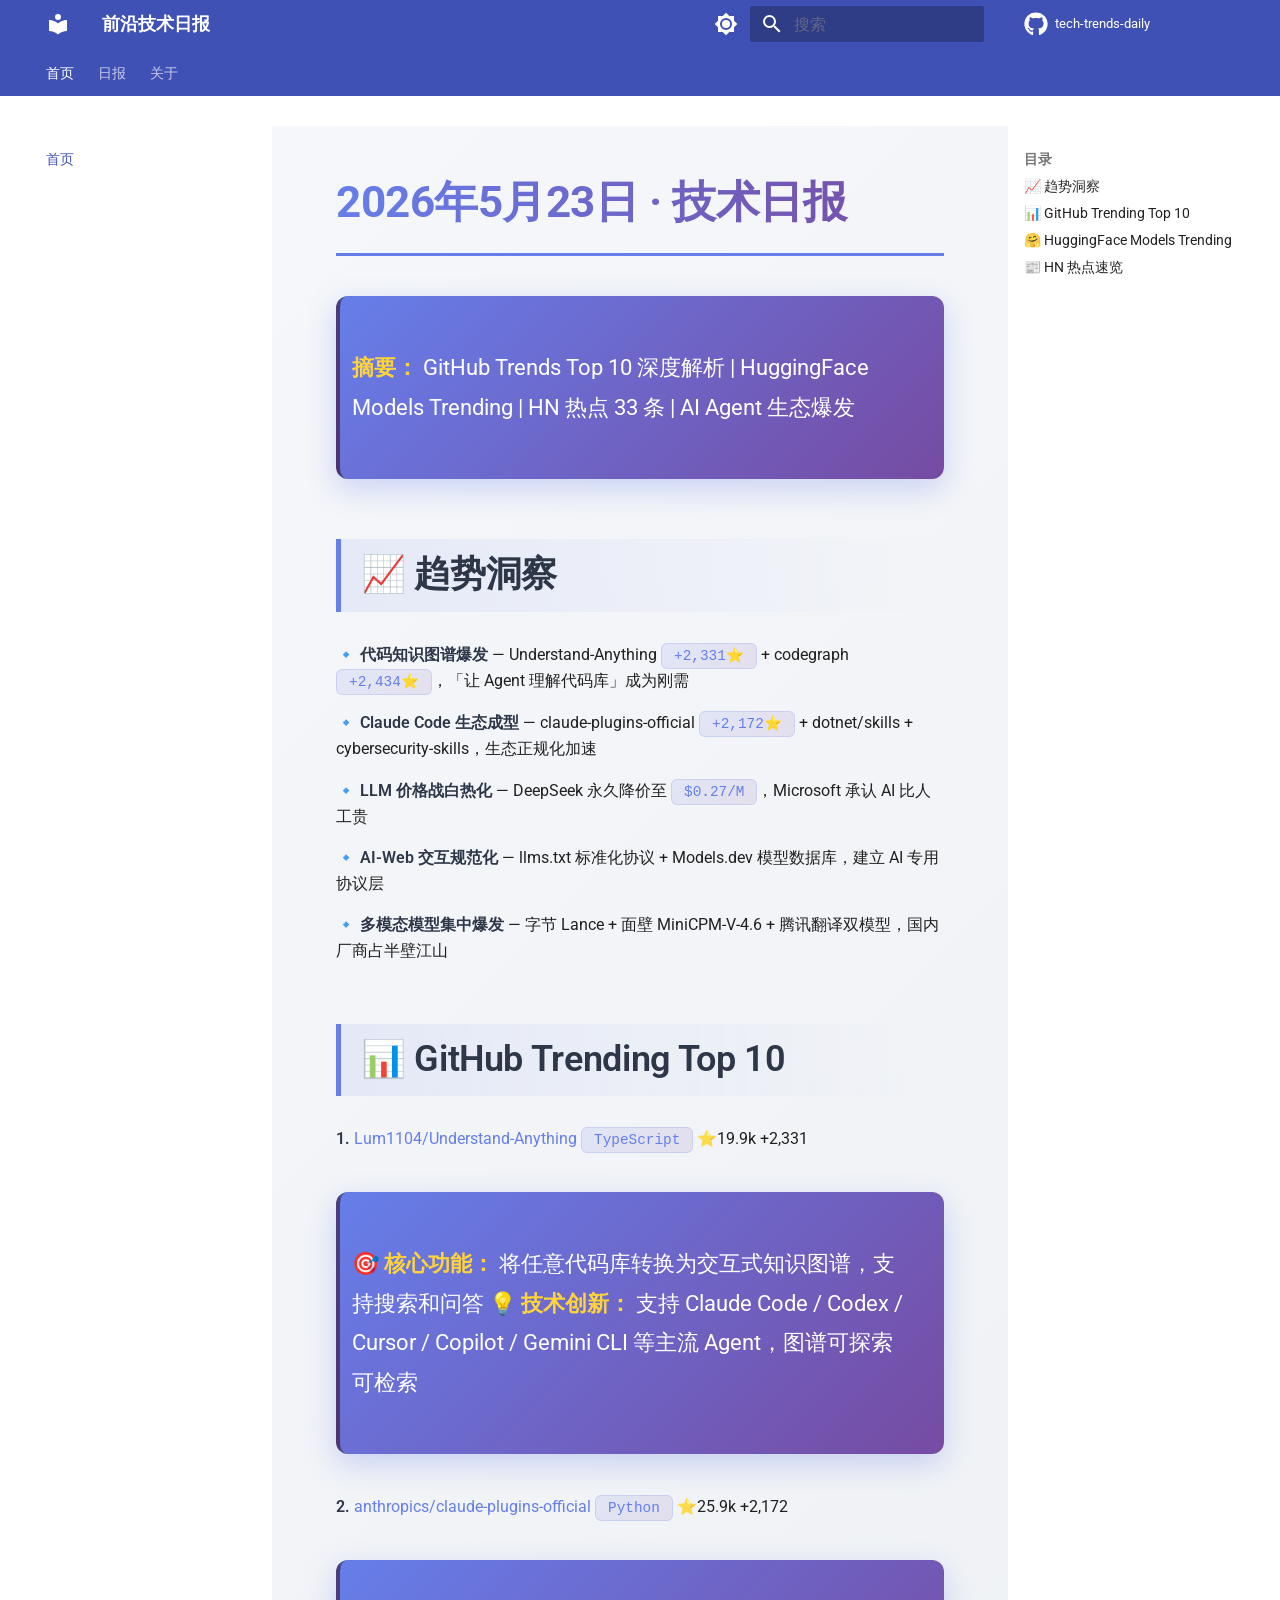
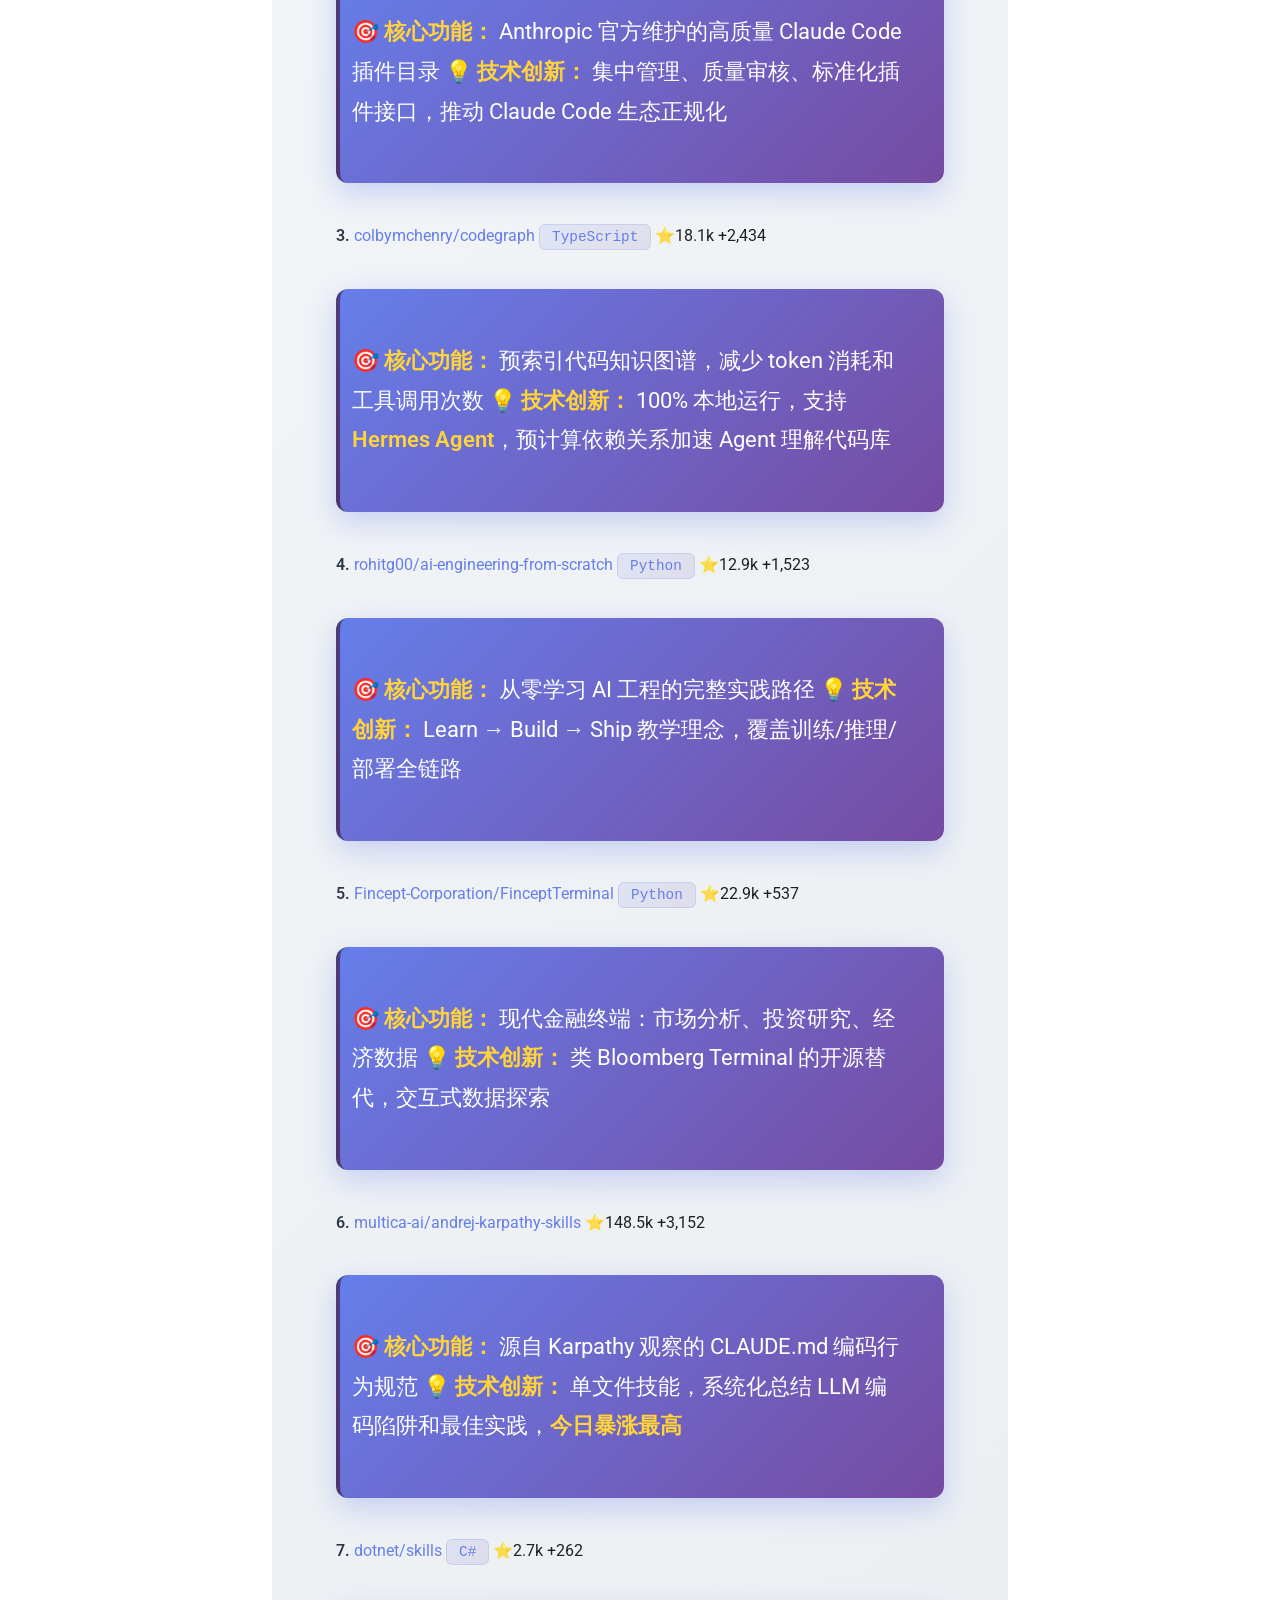
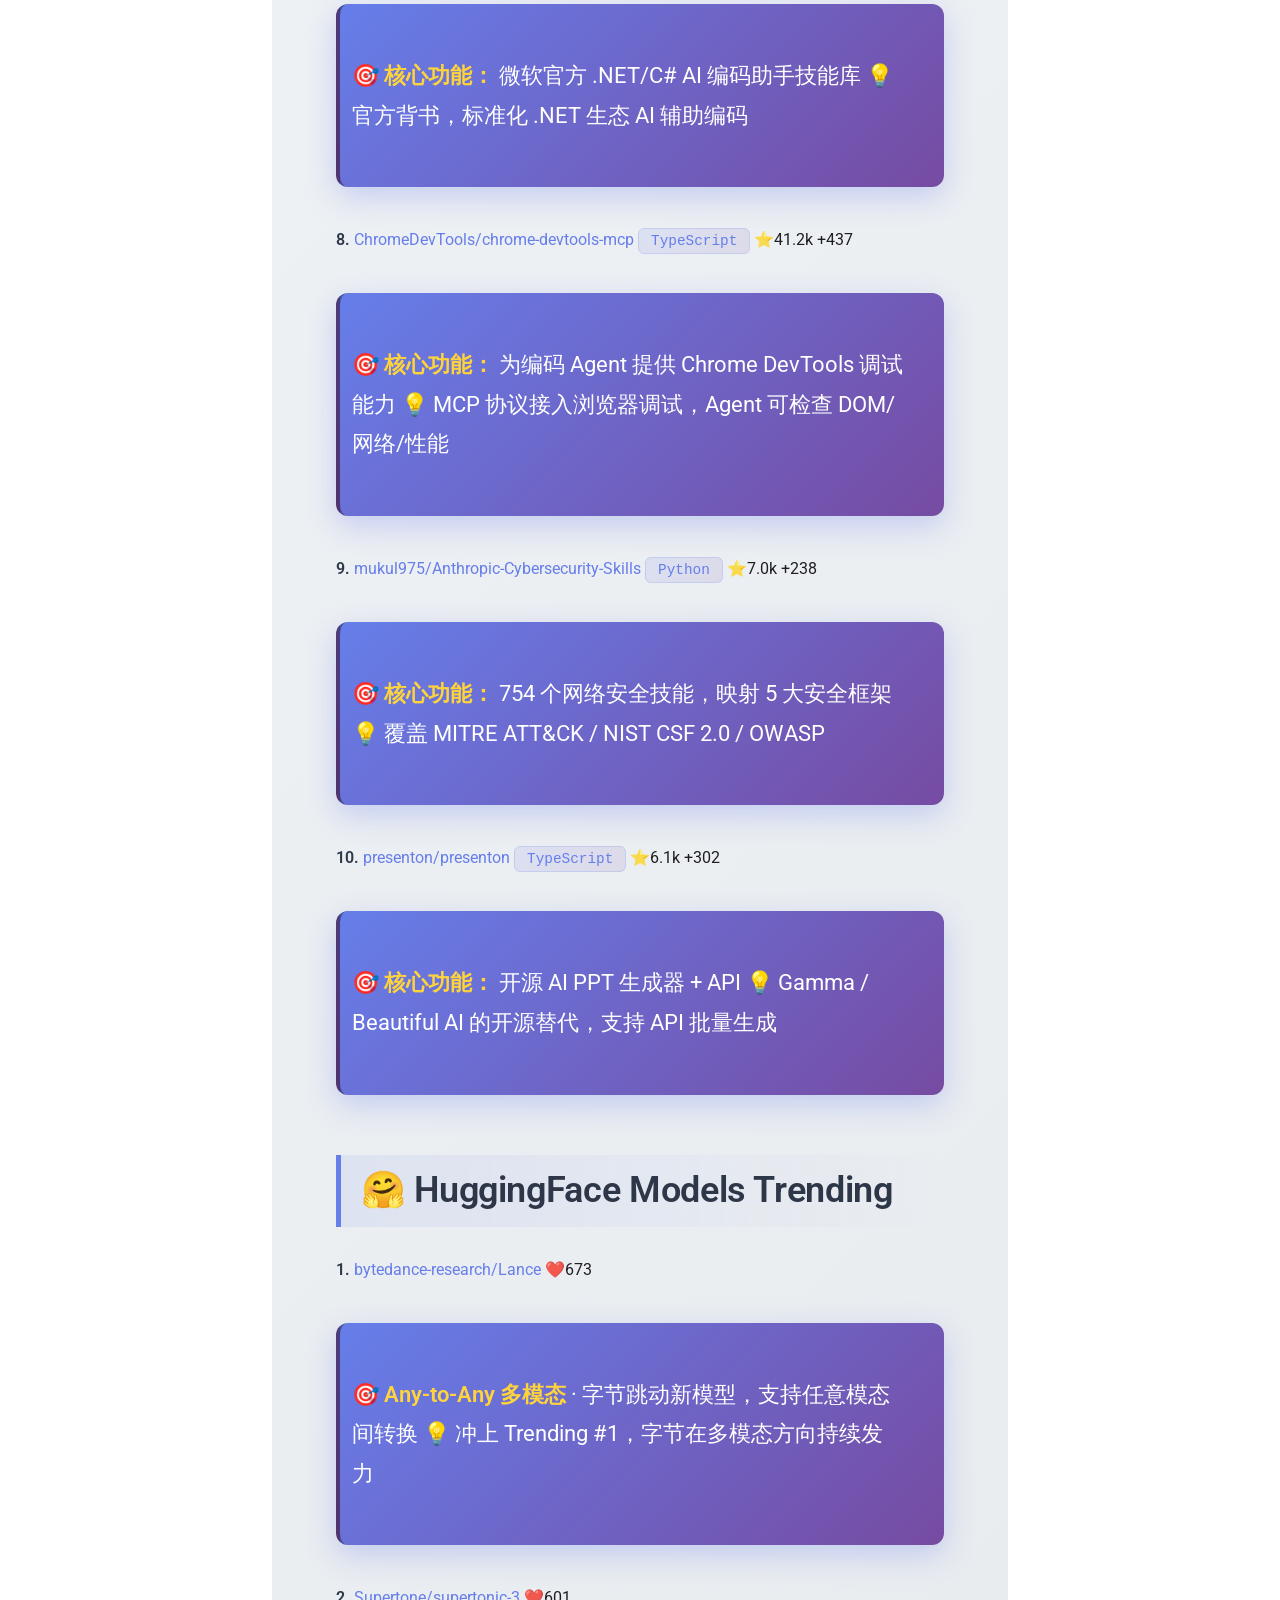
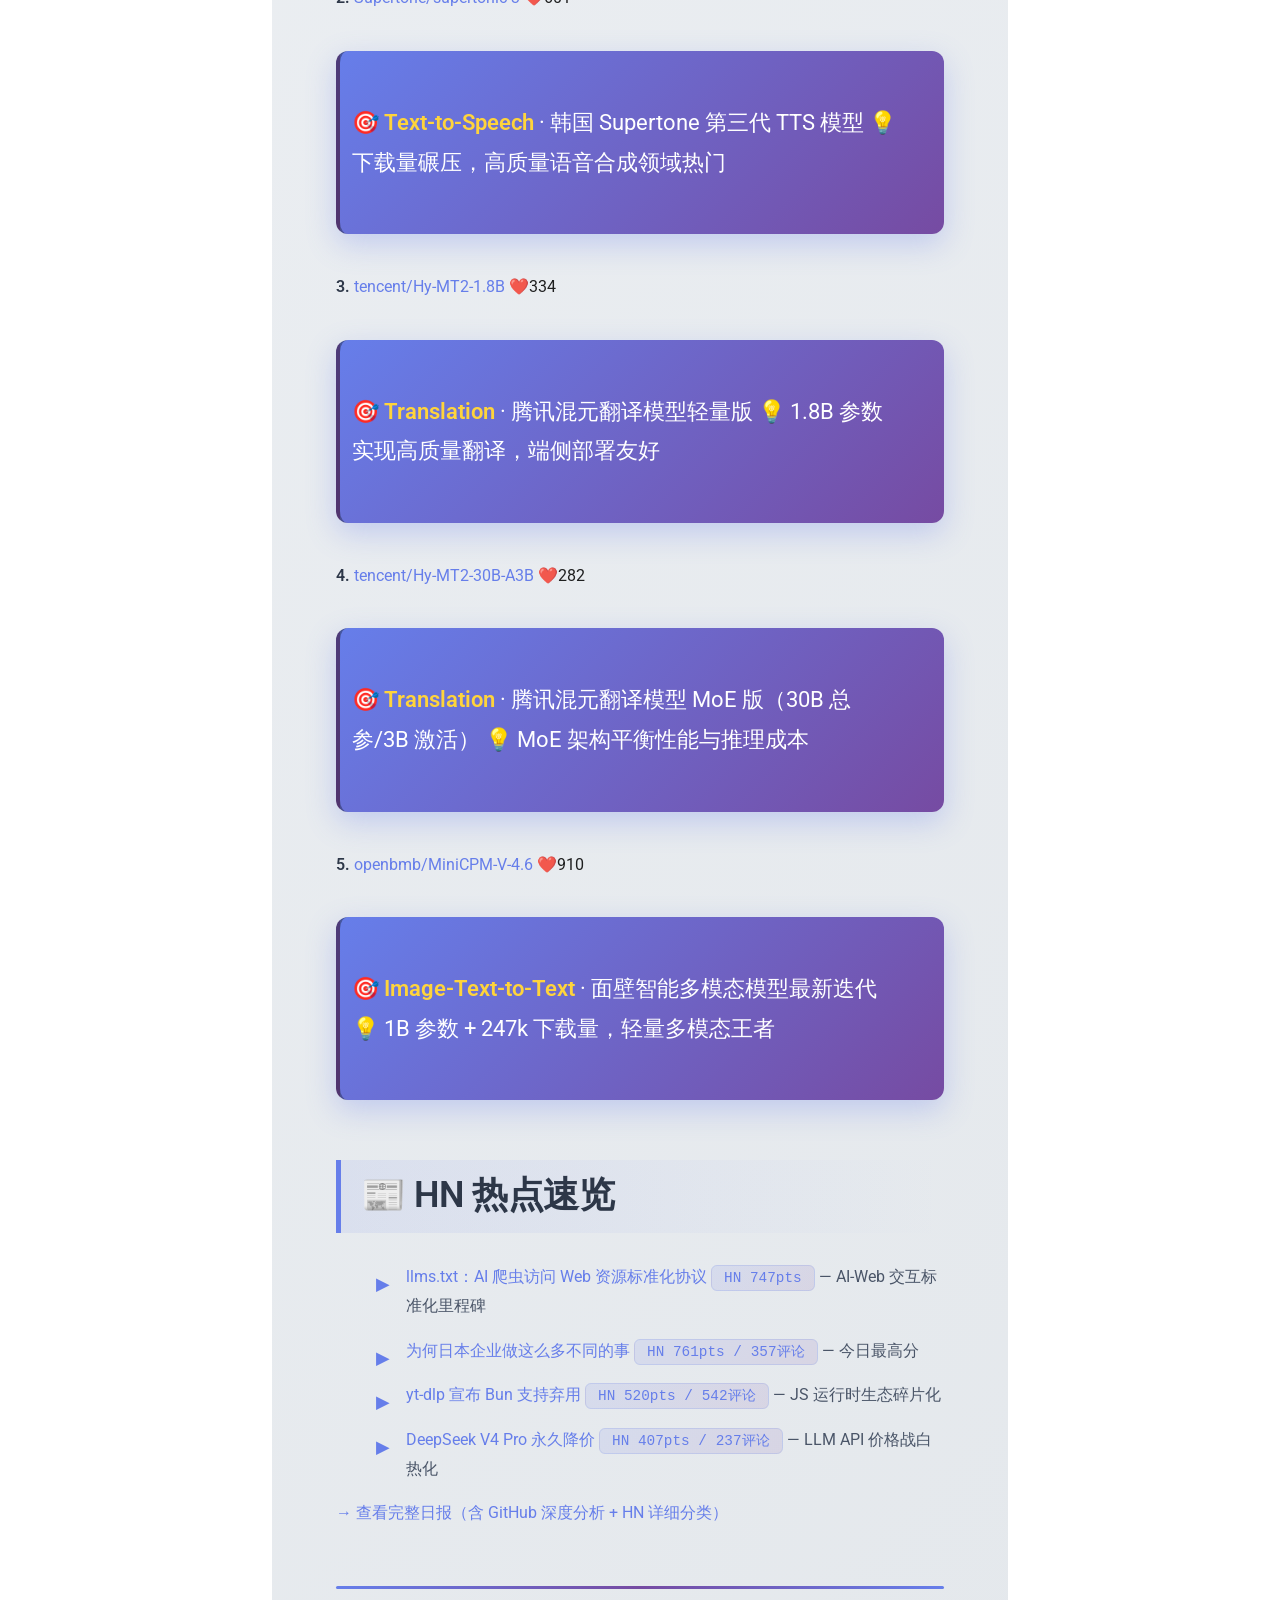
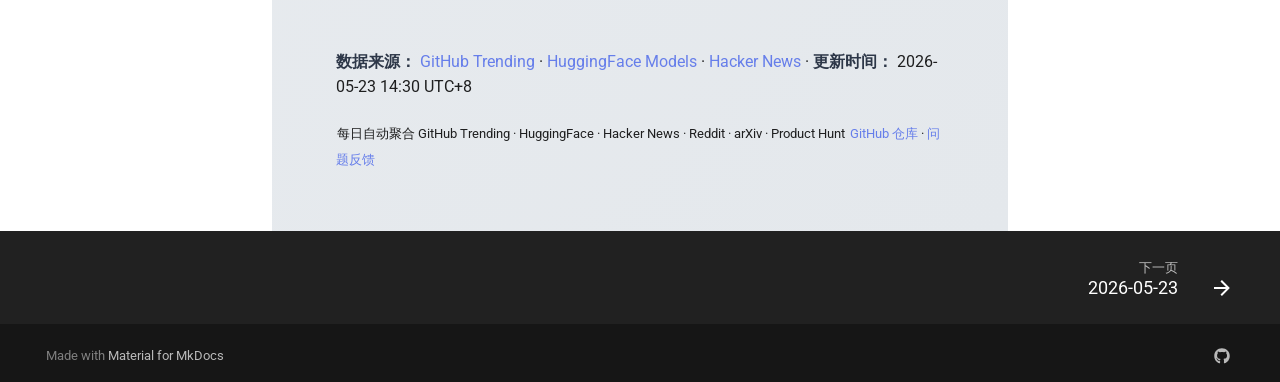
==== commit fe78a9a6: "Deployed 5a93d01 with MkDocs version: 1.6.1" ====
--- a/index.html
+++ b/index.html
@@ -78,7 +78,7 @@
     <div data-md-component="skip">
       
         
-        <a href="#_1" class="md-skip">
+        <a href="#2026523" class="md-skip">
           跳转至
         </a>
       
@@ -416,74 +416,46 @@
     <ul class="md-nav__list" data-md-component="toc" data-md-scrollfix>
       
         <li class="md-nav__item">
-  <a href="#2026523" class="md-nav__link">
+  <a href="#_1" class="md-nav__link">
     <span class="md-ellipsis">
       
-        📅 2026年5月23日
+        📈 趋势洞察
       
     </span>
   </a>
   
-    <nav class="md-nav" aria-label="📅 2026年5月23日">
-      <ul class="md-nav__list">
-        
-          <li class="md-nav__item">
-  <a href="#_2" class="md-nav__link">
+</li>
+      
+        <li class="md-nav__item">
+  <a href="#github-trending-top-10" class="md-nav__link">
     <span class="md-ellipsis">
       
-        🔍 趋势洞察
+        📊 GitHub Trending Top 10
       
     </span>
   </a>
   
 </li>
-        
-          <li class="md-nav__item">
-  <a href="#_3" class="md-nav__link">
+      
+        <li class="md-nav__item">
+  <a href="#huggingface-models-trending" class="md-nav__link">
     <span class="md-ellipsis">
       
-        🎯 今日三句话
+        🤗 HuggingFace Models Trending
       
     </span>
   </a>
   
 </li>
-        
-          <li class="md-nav__item">
-  <a href="#github-trends-top-10" class="md-nav__link">
+      
+        <li class="md-nav__item">
+  <a href="#hn" class="md-nav__link">
     <span class="md-ellipsis">
       
-        🔥 GitHub Trends Top 10
+        📰 HN 热点速览
       
     </span>
   </a>
-  
-</li>
-        
-          <li class="md-nav__item">
-  <a href="#huggingface-models-trending" class="md-nav__link">
-    <span class="md-ellipsis">
-      
-        🤗 HuggingFace Models Trending
-      
-    </span>
-  </a>
-  
-</li>
-        
-          <li class="md-nav__item">
-  <a href="#_4" class="md-nav__link">
-    <span class="md-ellipsis">
-      
-        📈 数据看板
-      
-    </span>
-  </a>
-  
-</li>
-        
-      </ul>
-    </nav>
   
 </li>
       
@@ -790,74 +762,46 @@
     <ul class="md-nav__list" data-md-component="toc" data-md-scrollfix>
       
         <li class="md-nav__item">
-  <a href="#2026523" class="md-nav__link">
+  <a href="#_1" class="md-nav__link">
     <span class="md-ellipsis">
       
-        📅 2026年5月23日
+        📈 趋势洞察
       
     </span>
   </a>
   
-    <nav class="md-nav" aria-label="📅 2026年5月23日">
-      <ul class="md-nav__list">
-        
-          <li class="md-nav__item">
-  <a href="#_2" class="md-nav__link">
+</li>
+      
+        <li class="md-nav__item">
+  <a href="#github-trending-top-10" class="md-nav__link">
     <span class="md-ellipsis">
       
-        🔍 趋势洞察
+        📊 GitHub Trending Top 10
       
     </span>
   </a>
   
 </li>
-        
-          <li class="md-nav__item">
-  <a href="#_3" class="md-nav__link">
+      
+        <li class="md-nav__item">
+  <a href="#huggingface-models-trending" class="md-nav__link">
     <span class="md-ellipsis">
       
-        🎯 今日三句话
+        🤗 HuggingFace Models Trending
       
     </span>
   </a>
   
 </li>
-        
-          <li class="md-nav__item">
-  <a href="#github-trends-top-10" class="md-nav__link">
+      
+        <li class="md-nav__item">
+  <a href="#hn" class="md-nav__link">
     <span class="md-ellipsis">
       
-        🔥 GitHub Trends Top 10
+        📰 HN 热点速览
       
     </span>
   </a>
-  
-</li>
-        
-          <li class="md-nav__item">
-  <a href="#huggingface-models-trending" class="md-nav__link">
-    <span class="md-ellipsis">
-      
-        🤗 HuggingFace Models Trending
-      
-    </span>
-  </a>
-  
-</li>
-        
-          <li class="md-nav__item">
-  <a href="#_4" class="md-nav__link">
-    <span class="md-ellipsis">
-      
-        📈 数据看板
-      
-    </span>
-  </a>
-  
-</li>
-        
-      </ul>
-    </nav>
   
 </li>
       
@@ -881,81 +825,104 @@
   
 
 
-<h1 id="_1">🚀 前沿技术日报<a class="headerlink" href="#_1" title="Permanent link">&para;</a></h1>
-<h2 id="2026523">📅 2026年5月23日<a class="headerlink" href="#2026523" title="Permanent link">&para;</a></h2>
-<h3 id="_2">🔍 趋势洞察<a class="headerlink" href="#_2" title="Permanent link">&para;</a></h3>
-<p><strong>1. AI Agent 生态爆发</strong> — GitHub Trends 前 10 中有 8 个直接服务于 AI Agent，正在成为开发者工具链核心</p>
-<p><strong>2. MCP 协议成为标准</strong> — Chrome DevTools MCP、Presenton MCP、Claude Plugins 等推动 Model Context Protocol 成为事实标准</p>
-<p><strong>3. Skills 标准化</strong> — agentskills.io 标准被多个项目采用，技能可移植性和互操作性成为关键</p>
-<p><strong>4. 端侧 AI 崛起</strong> — MiniCPM-V 4.6、supertonic-3、Lance 等模型专为边缘设备优化</p>
-<p><strong>5. 中国力量主导</strong> — HuggingFace 热门模型中，字节跳动、腾讯、OpenBMB 占据主导</p>
-<h3 id="_3">🎯 今日三句话<a class="headerlink" href="#_3" title="Permanent link">&para;</a></h3>
-<p><strong>代码知识图谱爆发</strong> — GitHub Trends 前 10 中，Understand-Anything (+2,331⭐)、codegraph (+2,434⭐) 等多个项目聚焦代码知识图谱，将代码转化为交互式图谱供 AI Agent 理解和查询。</p>
-<p><strong>MCP 协议成为标准</strong> — Chrome DevTools MCP (+437⭐)、Presenton MCP、Claude Plugins Official (+2,172⭐) 等项目推动 Model Context Protocol 成为 AI Agent 与外部工具交互的事实标准。</p>
-<p><strong>端侧多模态模型崛起</strong> — HuggingFace 热门模型中，MiniCPM-V 4.6（247k 下载）、Lance（3B 参数 Any-to-Any）等模型专为边缘设备优化，端侧 AI 成为重要方向。</p>
-<h3 id="github-trends-top-10">🔥 GitHub Trends Top 10<a class="headerlink" href="#github-trends-top-10" title="Permanent link">&para;</a></h3>
-<p><strong>1. <a href="https://github.com/Lum1104/Understand-Anything">Lum1104/Understand-Anything</a></strong> <code>TypeScript</code> ⭐19.9k +2,331
-Graph-to-Text 反向RAG：将代码转为知识图谱，用图遍历定位相关节点注入 LLM 上下文，减少幻觉</p>
-<p><strong>2. <a href="https://github.com/anthropics/claude-plugins-official">anthropics/claude-plugins-official</a></strong> <code>Markdown</code> ⭐25.9k +2,172
-官方插件标准：定义 JSON manifest 规范，支持沙箱执行和权限隔离</p>
-<p><strong>3. <a href="https://github.com/colbymchenry/codegraph">colbymchenry/codegraph</a></strong> <code>TypeScript</code> ⭐18.1k +2,434
-预索引代码图谱：构建时解析 AST 生成依赖图存入本地 DB，减少 token 消耗 59%</p>
-<p><strong>4. <a href="https://github.com/rohitg00/ai-engineering-from-scratch">rohitg00/ai-engineering-from-scratch</a></strong> <code>Python</code> ⭐12.9k +1,523
-从零实现 RAG/Agent/微调全链路，435 节课覆盖向量检索、Prompt 工程、评估指标</p>
-<p><strong>5. <a href="https://github.com/Fincept-Corporation/FinceptTerminal">Fincept-Corporation/FinceptTerminal</a></strong> <code>C++20/Python</code> ⭐22.9k +537
-机构级金融智能平台：37 个 AI 代理、100+ 数据连接器、16 家券商集成、QuantLib 套件</p>
-<p><strong>6. <a href="https://github.com/multica-ai/andrej-karpathy-skills">multica-ai/andrej-karpathy-skills</a></strong> <code>Markdown</code> ⭐149k +3,152
-Karpathy LLM 编码规范：单一 CLAUDE.md 文件定义 28 条规则（先思考再编码、简洁优先、外科手术式修改、目标驱动执行）</p>
-<p><strong>7. <a href="https://github.com/dotnet/skills">dotnet/skills</a></strong> <code>Markdown</code> ⭐2.7k +262
-微软官方 .NET AI 技能库：12 个专业插件，遵循 agentskills.io 标准</p>
-<p><strong>8. <a href="https://github.com/ChromeDevTools/chrome-devtools-mcp">ChromeDevTools/chrome-devtools-mcp</a></strong> <code>TypeScript</code> ⭐41.2k +437
-Chrome DevTools MCP：暴露 DOM/网络/性能 API 给 AI Agent，支持自动化调试和性能分析</p>
-<p><strong>9. <a href="https://github.com/mukul975/Anthropic-Cybersecurity-Skills">mukul975/Anthropic-Cybersecurity-Skills</a></strong> <code>Python</code> ⭐7k +238
-754 条网络安全技能：映射 MITRE ATT&amp;CK/NIST CSF 2.0 等 5 大框架，支持 20+ 平台</p>
-<p><strong>10. <a href="https://github.com/presenton/presenton">presenton/presenton</a></strong> <code>TypeScript/Python</code> ⭐6.1k +302
-开源 AI 演示文稿生成器：支持多模型提供商、MCP 服务器内置、Docker 一键部署</p>
-<h3 id="huggingface-models-trending">🤗 HuggingFace Models Trending<a class="headerlink" href="#huggingface-models-trending" title="Permanent link">&para;</a></h3>
-<p><strong>1. <a href="https://huggingface.co/bytedance-research/Lance">bytedance-research/Lance</a></strong> ⭐673
-Any-to-Any 多模态统一模型：3B 激活参数，支持图像/视频理解、生成、编辑，128 张 A100 训练</p>
-<p><strong>2. <a href="https://huggingface.co/Supertone/supertonic-3">Supertone/supertonic-3</a></strong> ⭐601
-轻量级 TTS：ONNX Runtime 端侧推理，31 种语言，适合隐私敏感场景</p>
-<p><strong>3. <a href="https://huggingface.co/tencent/Hy-MT2-1.8B">tencent/Hy-MT2-1.8B</a></strong> ⭐335
-腾讯翻译模型：1.8B Dense 架构，36 种语言，高质量企业级翻译</p>
-<p><strong>4. <a href="https://huggingface.co/tencent/Hy-MT2-30B-A3B">tencent/Hy-MT2-30B-A3B</a></strong> ⭐282
-腾讯翻译模型 MoE 版：30B 总参数/3B 激活，稀疏激活高效推理，36 种语言</p>
-<p><strong>5. <a href="https://huggingface.co/openbmb/MiniCPM-V-4.6">openbmb/MiniCPM-V 4.6</a></strong> ⭐910
-最轻量多模态模型：SigLIP2-400M + Qwen3.5-0.8B，视觉编码计算量减少 50%，可手机运行</p>
-<h3 id="_4">📈 数据看板<a class="headerlink" href="#_4" title="Permanent link">&para;</a></h3>
-<table>
-<thead>
-<tr>
-<th>指标</th>
-<th>数值</th>
-</tr>
-</thead>
-<tbody>
-<tr>
-<td>GitHub 新趋势项目</td>
-<td>10 个</td>
-</tr>
-<tr>
-<td>HuggingFace 新趋势模型</td>
-<td>5 个</td>
-</tr>
-<tr>
-<td>GitHub 总 stars 增量</td>
-<td>+13,428</td>
-</tr>
-<tr>
-<td>GitHub 最活跃类别</td>
-<td>AI Agent 生态</td>
-</tr>
-</tbody>
-</table>
+<h1 id="2026523">2026年5月23日 · 技术日报<a class="headerlink" href="#2026523" title="Permanent link">&para;</a></h1>
+<blockquote>
+<p><strong>摘要：</strong> GitHub Trends Top 10 深度解析 | HuggingFace Models Trending | HN 热点 33 条 | AI Agent 生态爆发</p>
+</blockquote>
+<h2 id="_1">📈 趋势洞察<a class="headerlink" href="#_1" title="Permanent link">&para;</a></h2>
+<p>🔹 <strong>代码知识图谱爆发</strong> — Understand-Anything <code>+2,331⭐</code> + codegraph <code>+2,434⭐</code>，「让 Agent 理解代码库」成为刚需</p>
+<p>🔹 <strong>Claude Code 生态成型</strong> — claude-plugins-official <code>+2,172⭐</code> + dotnet/skills + cybersecurity-skills，生态正规化加速</p>
+<p>🔹 <strong>LLM 价格战白热化</strong> — DeepSeek 永久降价至 <code>$0.27/M</code>，Microsoft 承认 AI 比人工贵</p>
+<p>🔹 <strong>AI-Web 交互规范化</strong> — llms.txt 标准化协议 + Models.dev 模型数据库，建立 AI 专用协议层</p>
+<p>🔹 <strong>多模态模型集中爆发</strong> — 字节 Lance + 面壁 MiniCPM-V-4.6 + 腾讯翻译双模型，国内厂商占半壁江山</p>
+<h2 id="github-trending-top-10">📊 GitHub Trending Top 10<a class="headerlink" href="#github-trending-top-10" title="Permanent link">&para;</a></h2>
+<p><strong>1.</strong> <a href="https://github.com/Lum1104/Understand-Anything">Lum1104/Understand-Anything</a> <code>TypeScript</code> ⭐19.9k +2,331</p>
+<blockquote>
+<p>🎯 <strong>核心功能：</strong> 将任意代码库转换为交互式知识图谱，支持搜索和问答
+💡 <strong>技术创新：</strong> 支持 Claude Code / Codex / Cursor / Copilot / Gemini CLI 等主流 Agent，图谱可探索可检索</p>
+</blockquote>
+<p><strong>2.</strong> <a href="https://github.com/anthropics/claude-plugins-official">anthropics/claude-plugins-official</a> <code>Python</code> ⭐25.9k +2,172</p>
+<blockquote>
+<p>🎯 <strong>核心功能：</strong> Anthropic 官方维护的高质量 Claude Code 插件目录
+💡 <strong>技术创新：</strong> 集中管理、质量审核、标准化插件接口，推动 Claude Code 生态正规化</p>
+</blockquote>
+<p><strong>3.</strong> <a href="https://github.com/colbymchenry/codegraph">colbymchenry/codegraph</a> <code>TypeScript</code> ⭐18.1k +2,434</p>
+<blockquote>
+<p>🎯 <strong>核心功能：</strong> 预索引代码知识图谱，减少 token 消耗和工具调用次数
+💡 <strong>技术创新：</strong> 100% 本地运行，支持 <strong>Hermes Agent</strong>，预计算依赖关系加速 Agent 理解代码库</p>
+</blockquote>
+<p><strong>4.</strong> <a href="https://github.com/rohitg00/ai-engineering-from-scratch">rohitg00/ai-engineering-from-scratch</a> <code>Python</code> ⭐12.9k +1,523</p>
+<blockquote>
+<p>🎯 <strong>核心功能：</strong> 从零学习 AI 工程的完整实践路径
+💡 <strong>技术创新：</strong> Learn → Build → Ship 教学理念，覆盖训练/推理/部署全链路</p>
+</blockquote>
+<p><strong>5.</strong> <a href="https://github.com/Fincept-Corporation/FinceptTerminal">Fincept-Corporation/FinceptTerminal</a> <code>Python</code> ⭐22.9k +537</p>
+<blockquote>
+<p>🎯 <strong>核心功能：</strong> 现代金融终端：市场分析、投资研究、经济数据
+💡 <strong>技术创新：</strong> 类 Bloomberg Terminal 的开源替代，交互式数据探索</p>
+</blockquote>
+<p><strong>6.</strong> <a href="https://github.com/multica-ai/andrej-karpathy-skills">multica-ai/andrej-karpathy-skills</a> ⭐148.5k +3,152</p>
+<blockquote>
+<p>🎯 <strong>核心功能：</strong> 源自 Karpathy 观察的 CLAUDE.md 编码行为规范
+💡 <strong>技术创新：</strong> 单文件技能，系统化总结 LLM 编码陷阱和最佳实践，<strong>今日暴涨最高</strong></p>
+</blockquote>
+<p><strong>7.</strong> <a href="https://github.com/dotnet/skills">dotnet/skills</a> <code>C#</code> ⭐2.7k +262</p>
+<blockquote>
+<p>🎯 <strong>核心功能：</strong> 微软官方 .NET/C# AI 编码助手技能库
+💡 官方背书，标准化 .NET 生态 AI 辅助编码</p>
+</blockquote>
+<p><strong>8.</strong> <a href="https://github.com/ChromeDevTools/chrome-devtools-mcp">ChromeDevTools/chrome-devtools-mcp</a> <code>TypeScript</code> ⭐41.2k +437</p>
+<blockquote>
+<p>🎯 <strong>核心功能：</strong> 为编码 Agent 提供 Chrome DevTools 调试能力
+💡 MCP 协议接入浏览器调试，Agent 可检查 DOM/网络/性能</p>
+</blockquote>
+<p><strong>9.</strong> <a href="https://github.com/mukul975/Anthropic-Cybersecurity-Skills">mukul975/Anthropic-Cybersecurity-Skills</a> <code>Python</code> ⭐7.0k +238</p>
+<blockquote>
+<p>🎯 <strong>核心功能：</strong> 754 个网络安全技能，映射 5 大安全框架
+💡 覆盖 MITRE ATT&amp;CK / NIST CSF 2.0 / OWASP</p>
+</blockquote>
+<p><strong>10.</strong> <a href="https://github.com/presenton/presenton">presenton/presenton</a> <code>TypeScript</code> ⭐6.1k +302</p>
+<blockquote>
+<p>🎯 <strong>核心功能：</strong> 开源 AI PPT 生成器 + API
+💡 Gamma / Beautiful AI 的开源替代，支持 API 批量生成</p>
+</blockquote>
+<h2 id="huggingface-models-trending">🤗 HuggingFace Models Trending<a class="headerlink" href="#huggingface-models-trending" title="Permanent link">&para;</a></h2>
+<p><strong>1.</strong> <a href="https://huggingface.co/bytedance-research/Lance">bytedance-research/Lance</a> ❤️673</p>
+<blockquote>
+<p>🎯 <strong>Any-to-Any 多模态</strong> · 字节跳动新模型，支持任意模态间转换
+💡 冲上 Trending #1，字节在多模态方向持续发力</p>
+</blockquote>
+<p><strong>2.</strong> <a href="https://huggingface.co/Supertone/supertonic-3">Supertone/supertonic-3</a> ❤️601</p>
+<blockquote>
+<p>🎯 <strong>Text-to-Speech</strong> · 韩国 Supertone 第三代 TTS 模型
+💡 下载量碾压，高质量语音合成领域热门</p>
+</blockquote>
+<p><strong>3.</strong> <a href="https://huggingface.co/tencent/Hy-MT2-1.8B">tencent/Hy-MT2-1.8B</a> ❤️334</p>
+<blockquote>
+<p>🎯 <strong>Translation</strong> · 腾讯混元翻译模型轻量版
+💡 1.8B 参数实现高质量翻译，端侧部署友好</p>
+</blockquote>
+<p><strong>4.</strong> <a href="https://huggingface.co/tencent/Hy-MT2-30B-A3B">tencent/Hy-MT2-30B-A3B</a> ❤️282</p>
+<blockquote>
+<p>🎯 <strong>Translation</strong> · 腾讯混元翻译模型 MoE 版（30B 总参/3B 激活）
+💡 MoE 架构平衡性能与推理成本</p>
+</blockquote>
+<p><strong>5.</strong> <a href="https://huggingface.co/openbmb/MiniCPM-V-4.6">openbmb/MiniCPM-V-4.6</a> ❤️910</p>
+<blockquote>
+<p>🎯 <strong>Image-Text-to-Text</strong> · 面壁智能多模态模型最新迭代
+💡 1B 参数 + 247k 下载量，轻量多模态王者</p>
+</blockquote>
+<h2 id="hn">📰 HN 热点速览<a class="headerlink" href="#hn" title="Permanent link">&para;</a></h2>
+<ul>
+<li><a href="https://annas-archive.gl/blog/llms-txt.html">llms.txt：AI 爬虫访问 Web 资源标准化协议</a> <code>HN 747pts</code> — AI-Web 交互标准化里程碑</li>
+<li><a href="https://davidoks.blog/p/why-japanese-companies-do-so-many">为何日本企业做这么多不同的事</a> <code>HN 761pts / 357评论</code> — 今日最高分</li>
+<li><a href="https://github.com/yt-dlp/yt-dlp/issues/16766">yt-dlp 宣布 Bun 支持弃用</a> <code>HN 520pts / 542评论</code> — JS 运行时生态碎片化</li>
+<li><a href="https://api-docs.deepseek.com/quick_start/pricing">DeepSeek V4 Pro 永久降价</a> <code>HN 407pts / 237评论</code> — LLM API 价格战白热化</li>
+</ul>
+<p><a href="daily/2026/05/2026-05-23/">→ 查看完整日报（含 GitHub 深度分析 + HN 详细分类）</a></p>
 <hr />
-<p><strong>数据来源：</strong> <a href="https://github.com/trending">GitHub Trending</a> · <a href="https://huggingface.co/models?sort=trending">HuggingFace Models</a> · <strong>更新时间：</strong> 2026-05-23 10:30 UTC+8</p>
-<p><a href="daily/2026/05/2026-05-23/">→ 查看完整日报</a></p>
-<p><sub>每日自动聚合 GitHub Trending · HuggingFace · Hacker News · arXiv · Product Hunt · 各大博客</sub>
+<p><strong>数据来源：</strong> <a href="https://github.com/trending">GitHub Trending</a> · <a href="https://huggingface.co/models?sort=trending">HuggingFace Models</a> · <a href="https://news.ycombinator.com/">Hacker News</a> · <strong>更新时间：</strong> 2026-05-23 14:30 UTC+8</p>
+<p><sub>每日自动聚合 GitHub Trending · HuggingFace · Hacker News · Reddit · arXiv · Product Hunt</sub>
 <sub><a href="https://github.com/Tingelam/tech-trends-daily">GitHub 仓库</a> · <a href="https://github.com/Tingelam/tech-trends-daily/issues">问题反馈</a></sub></p>
 
 
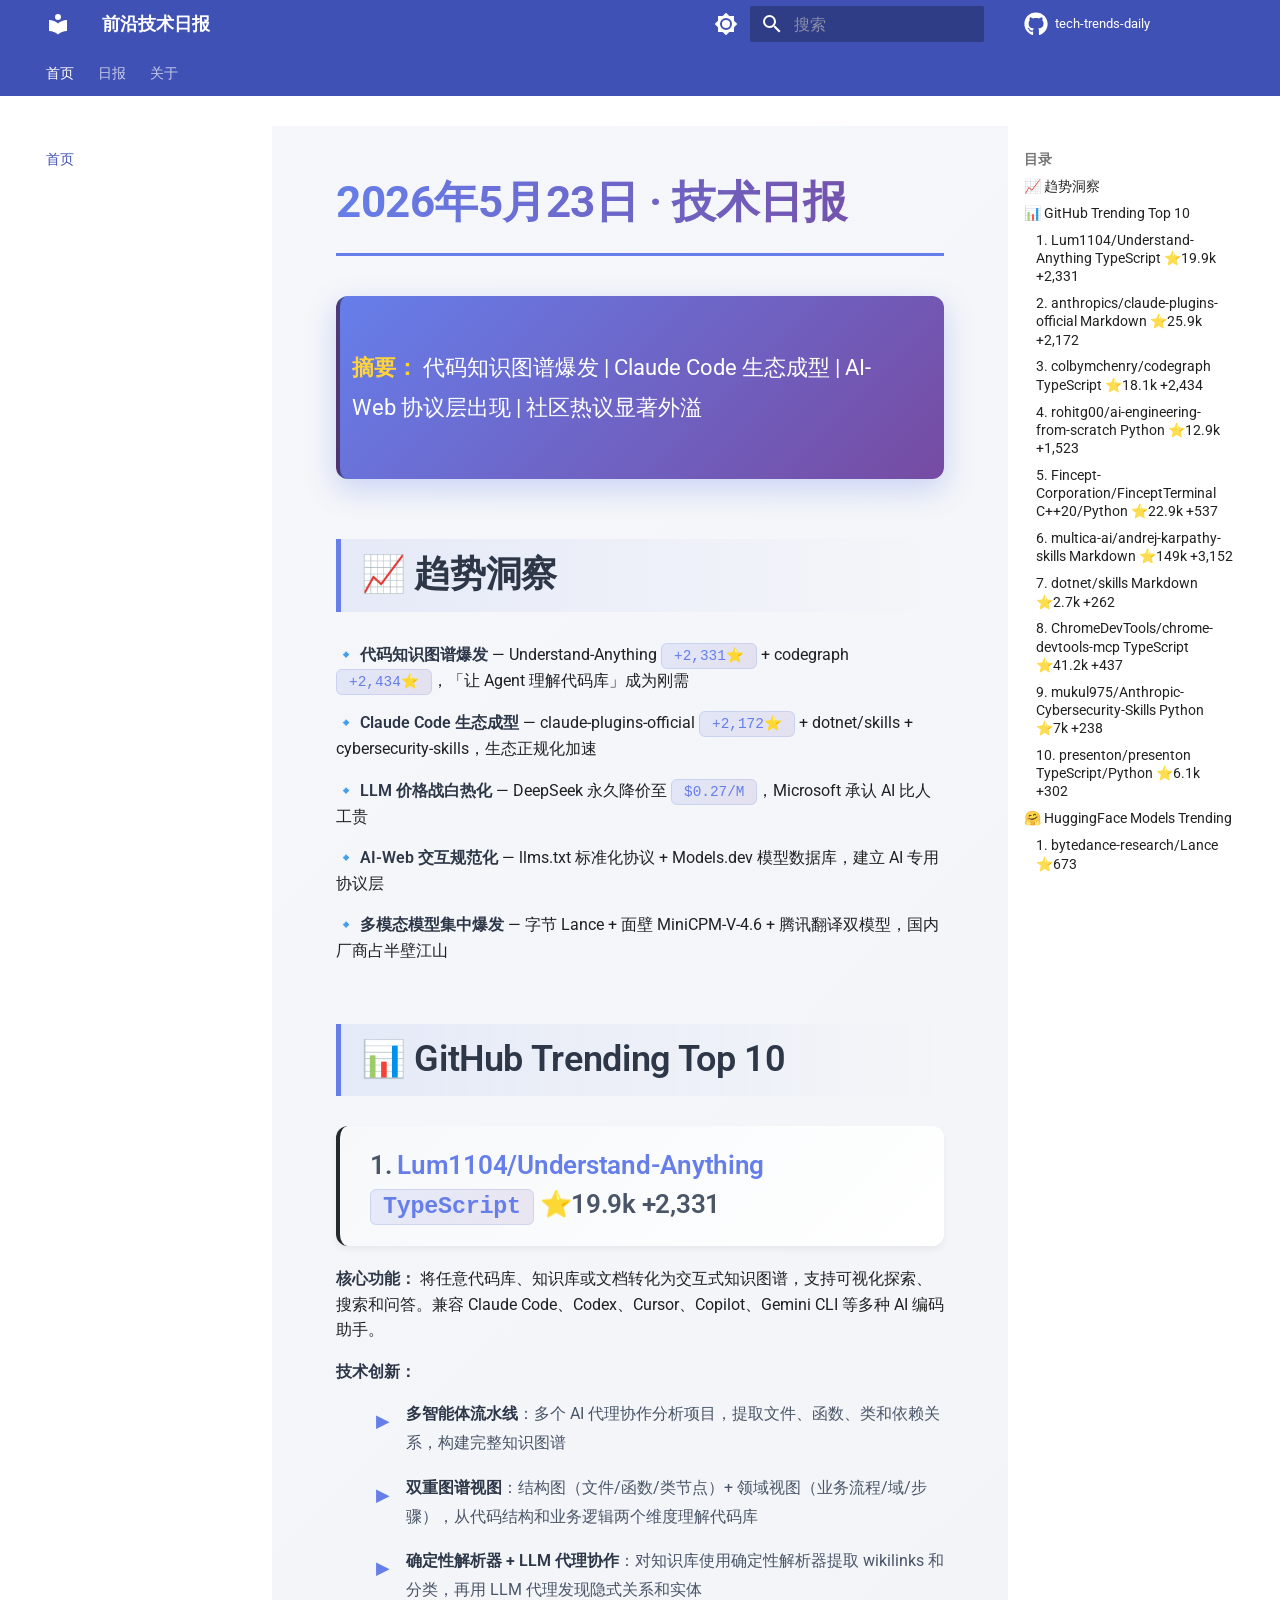
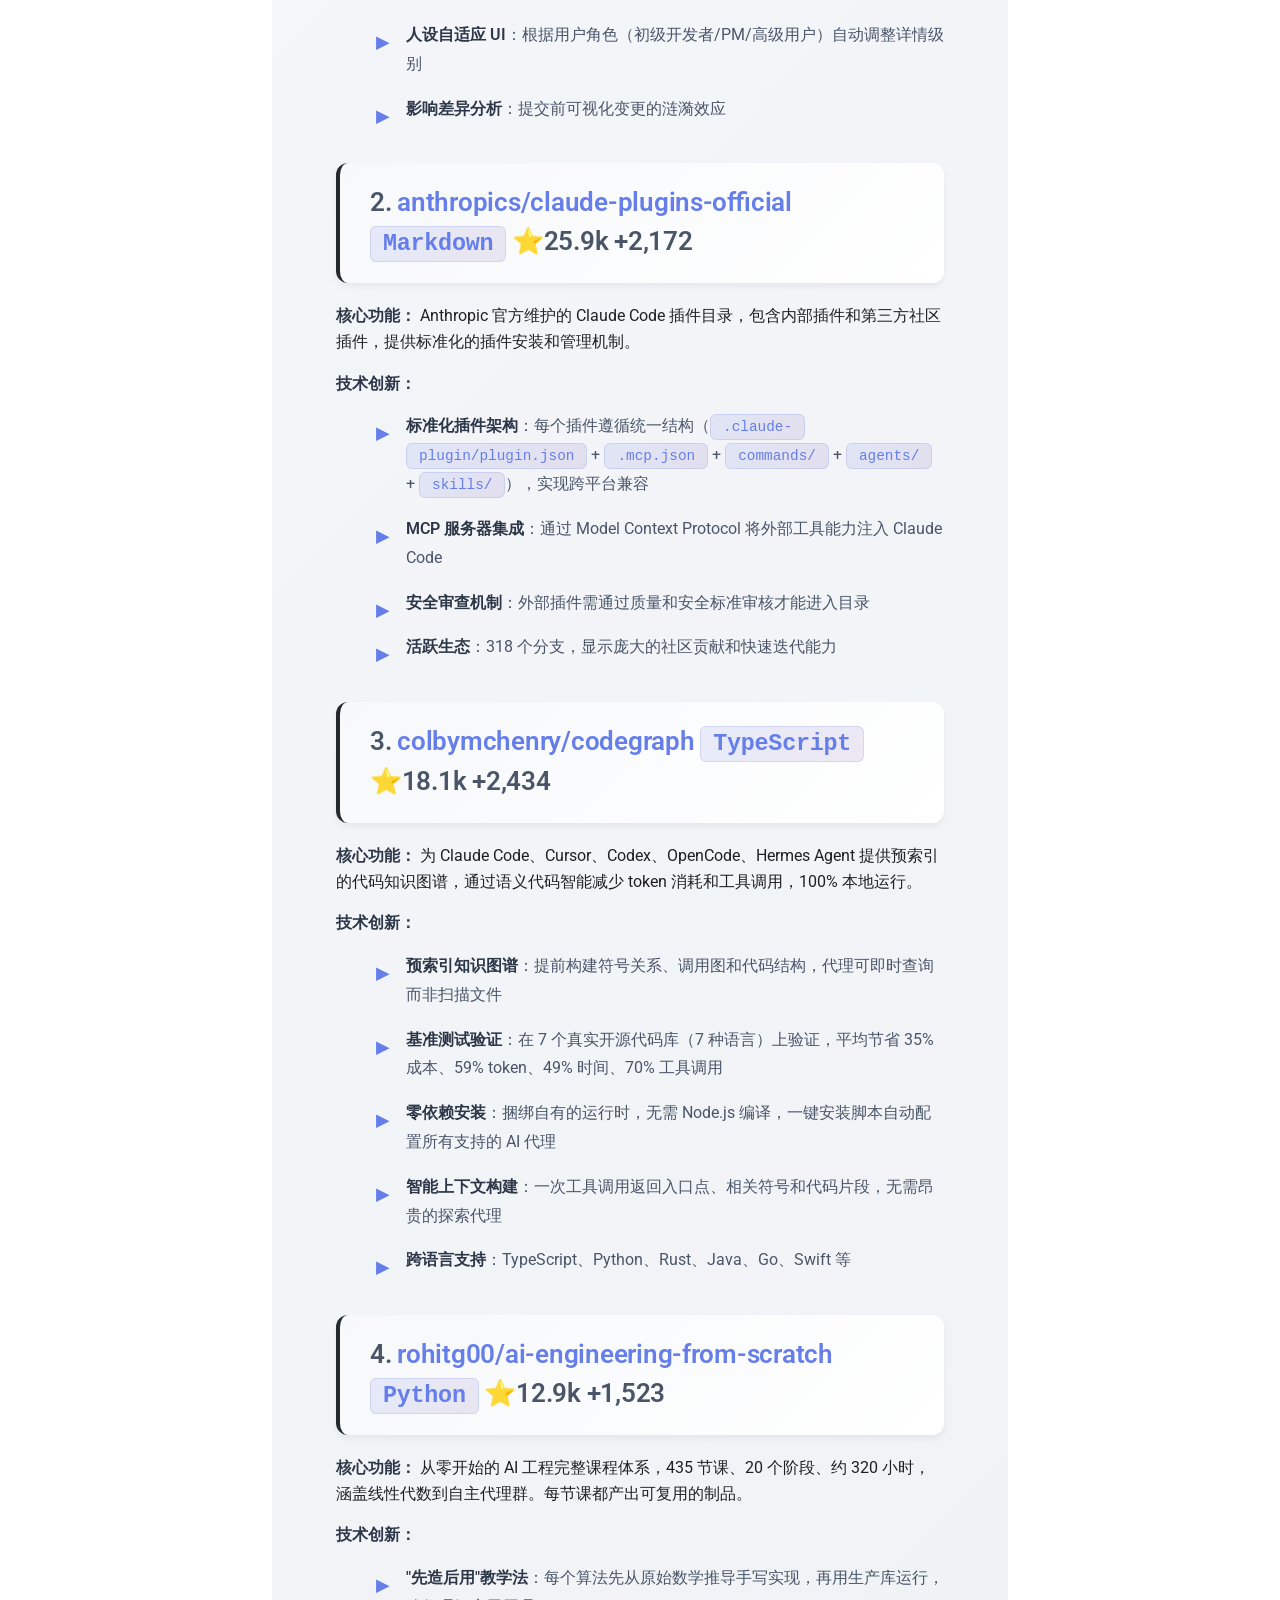
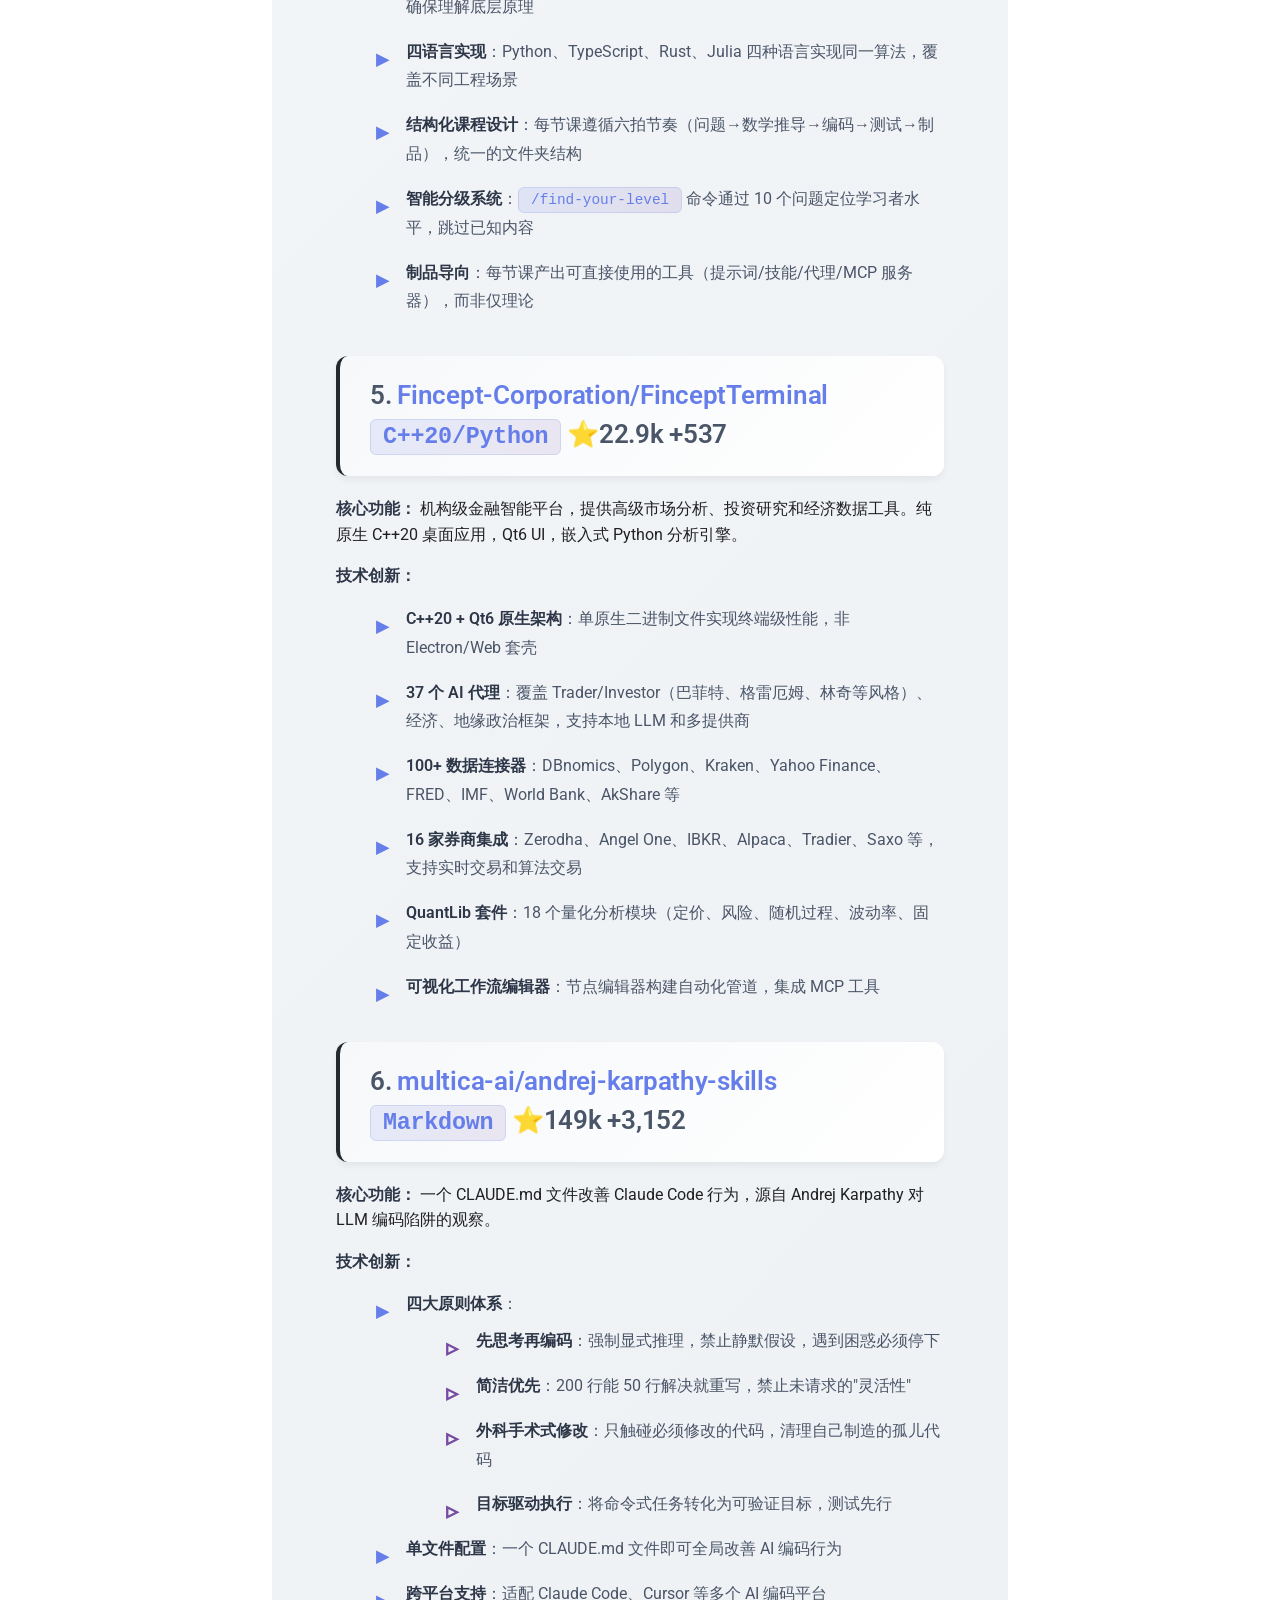
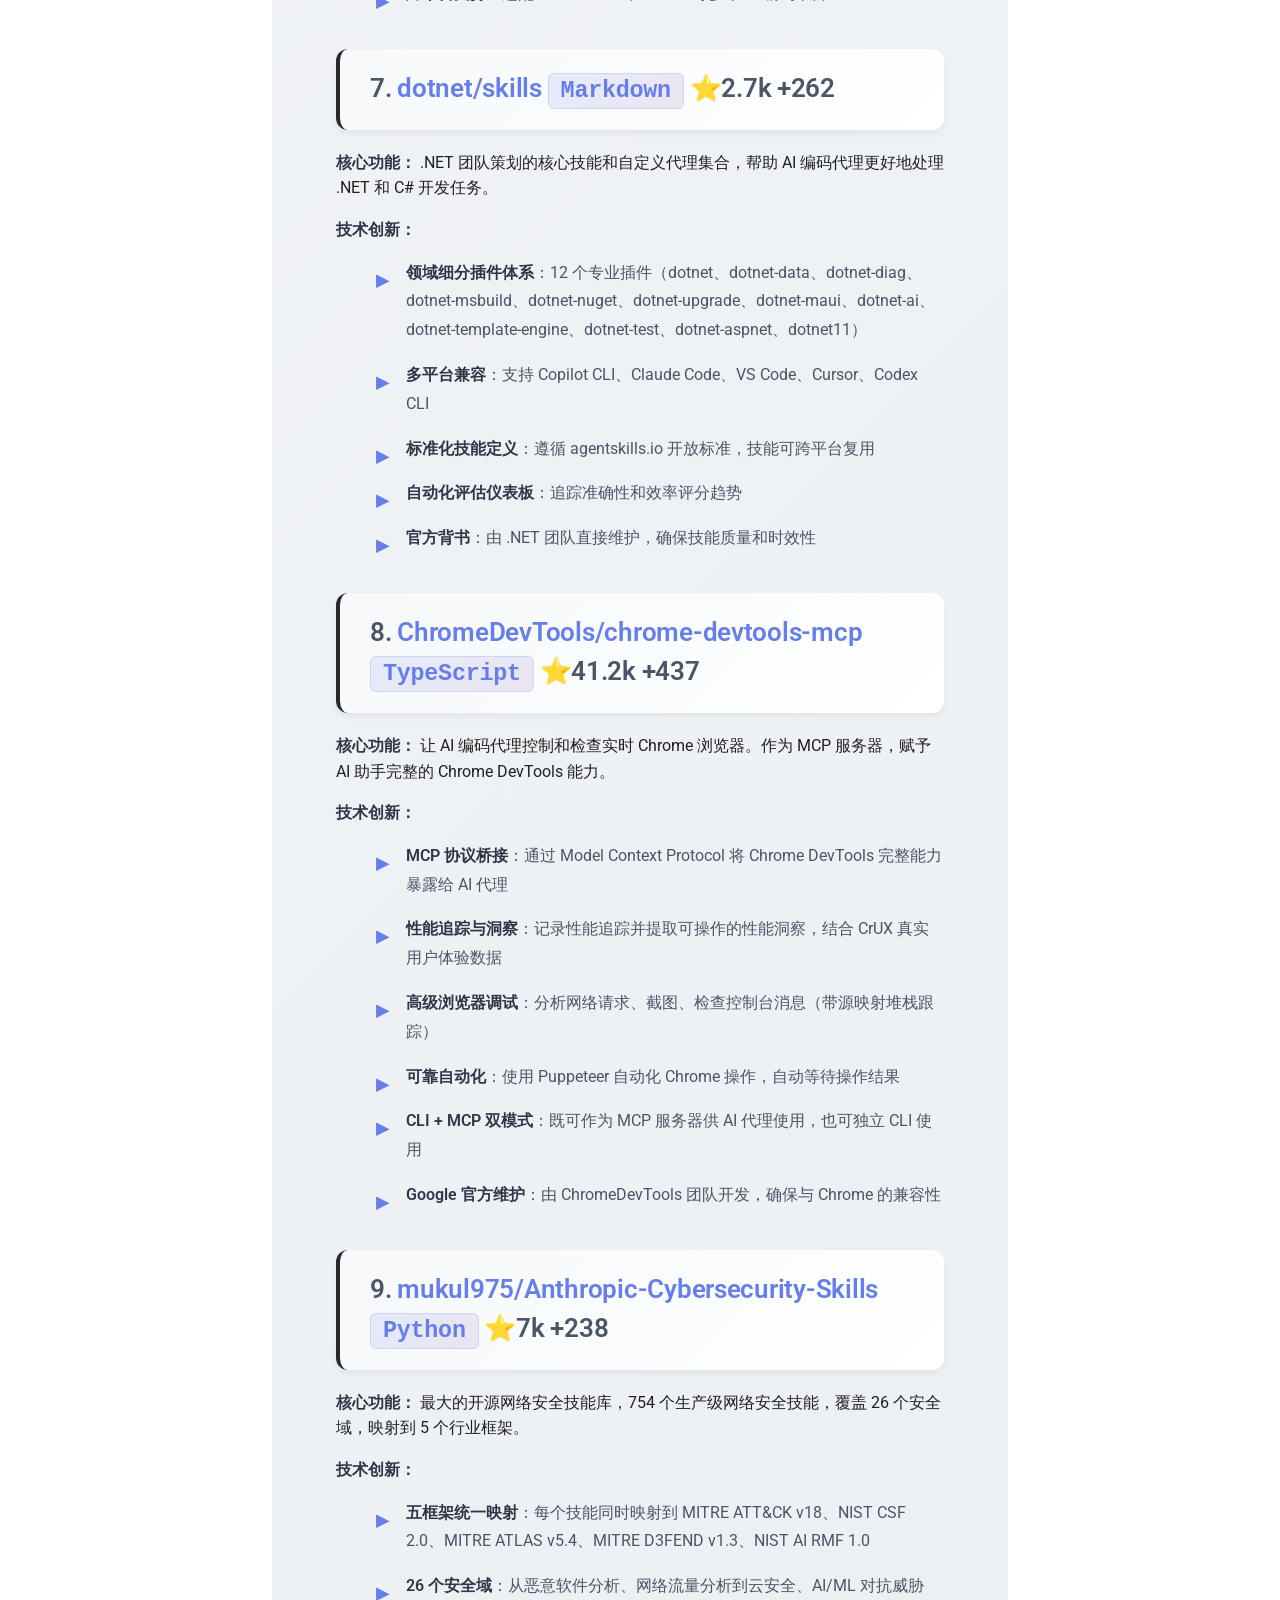
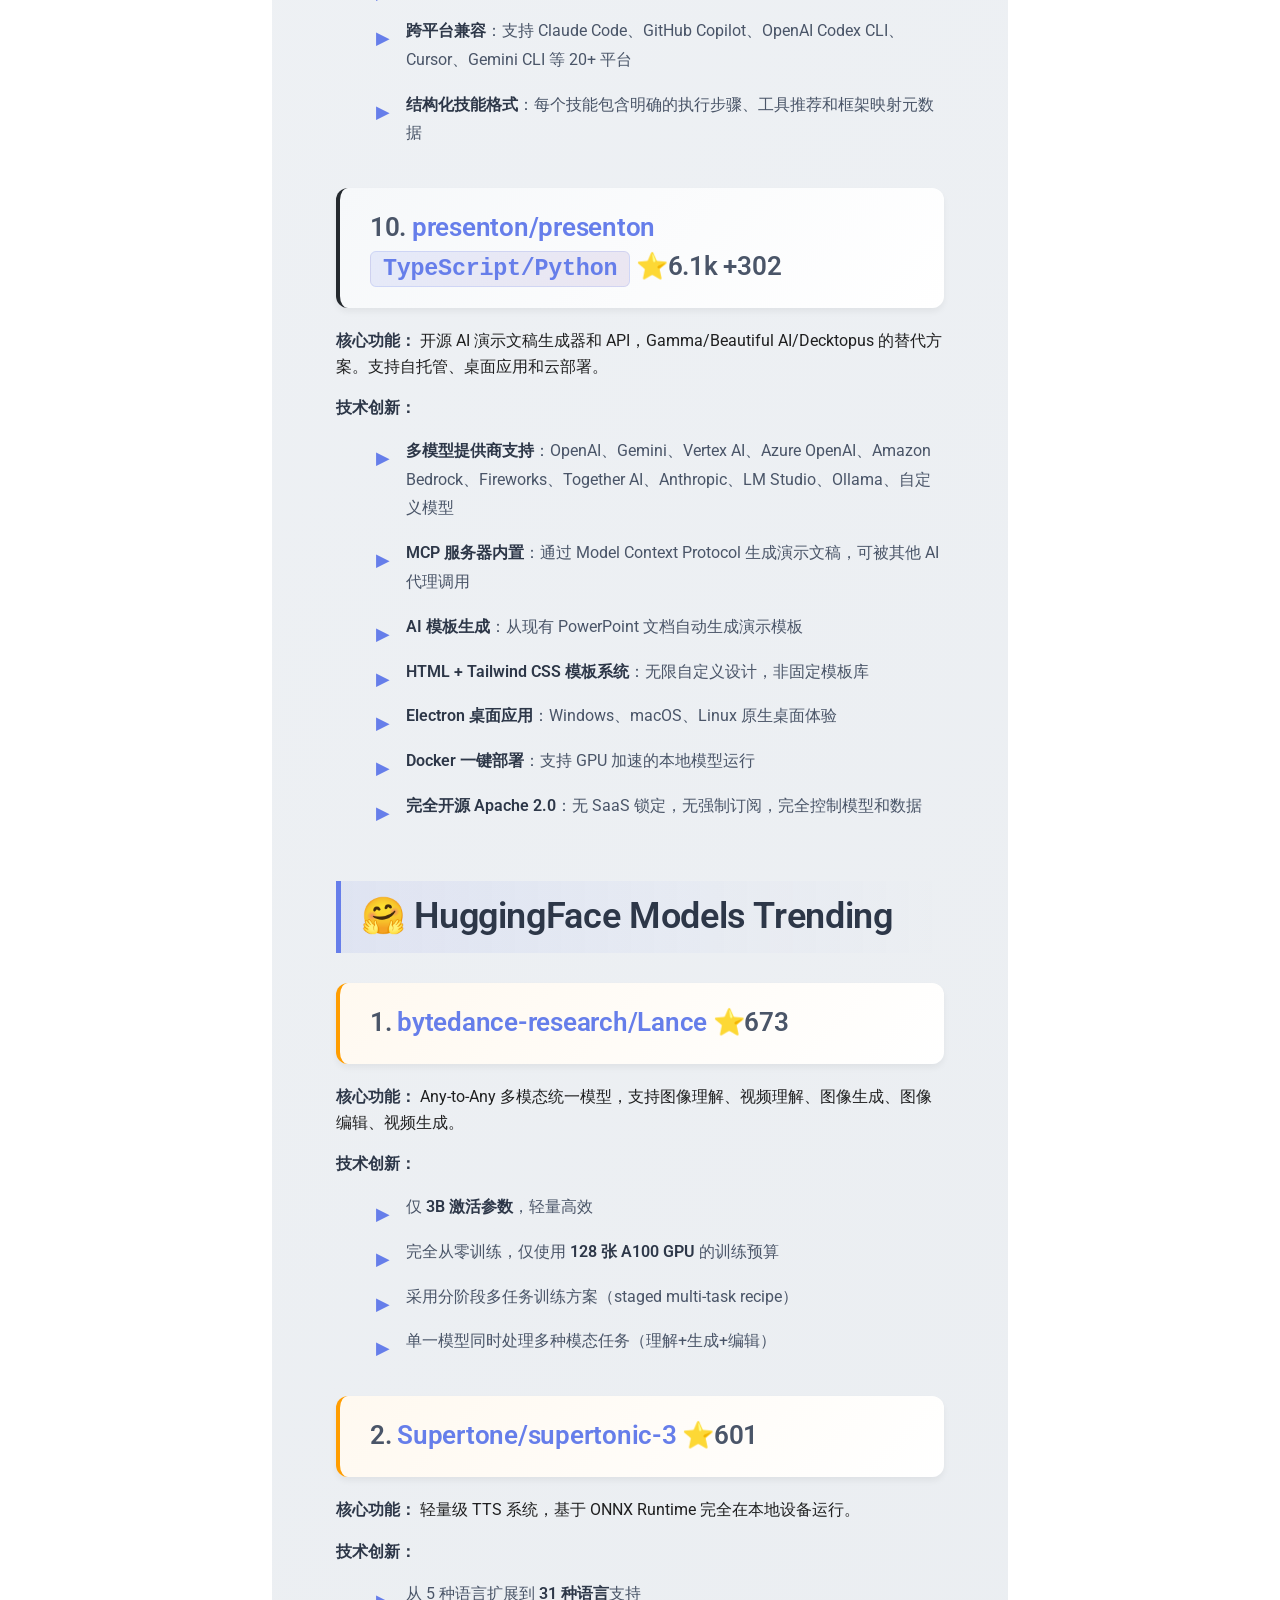
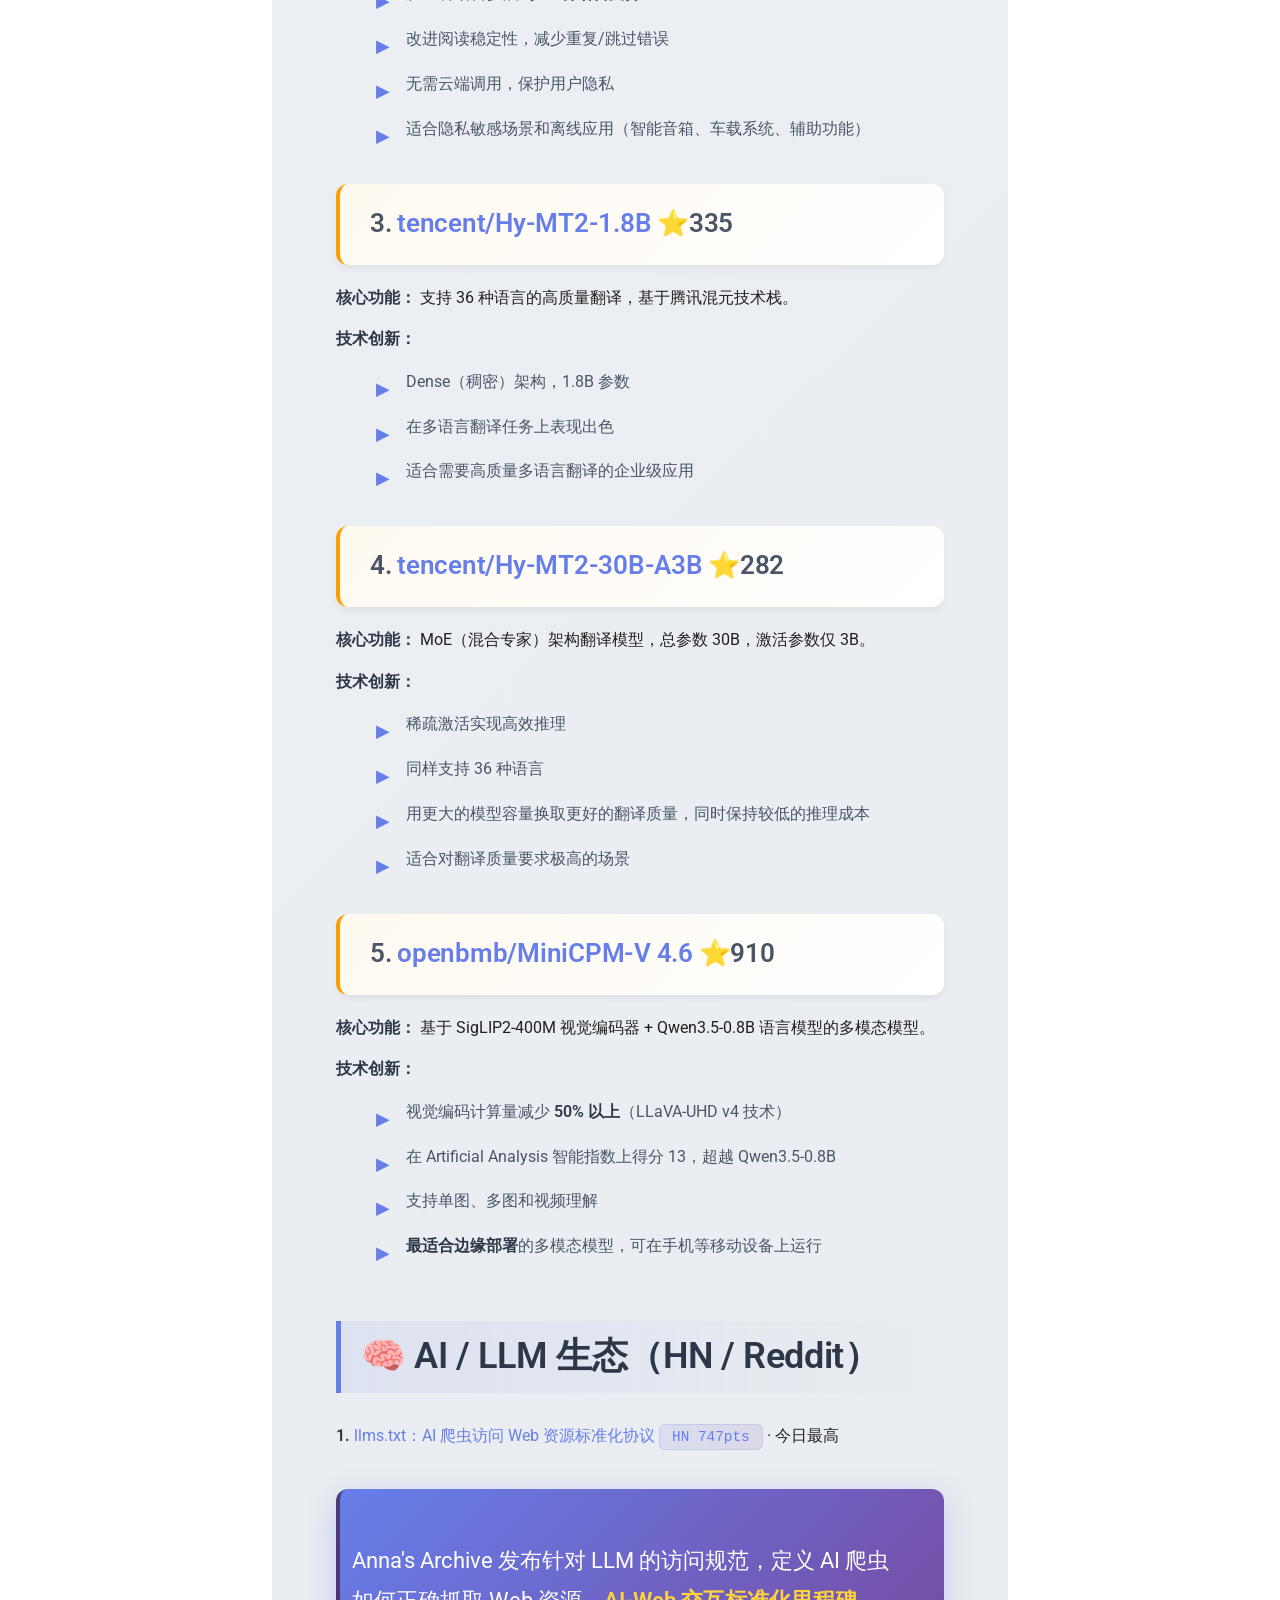
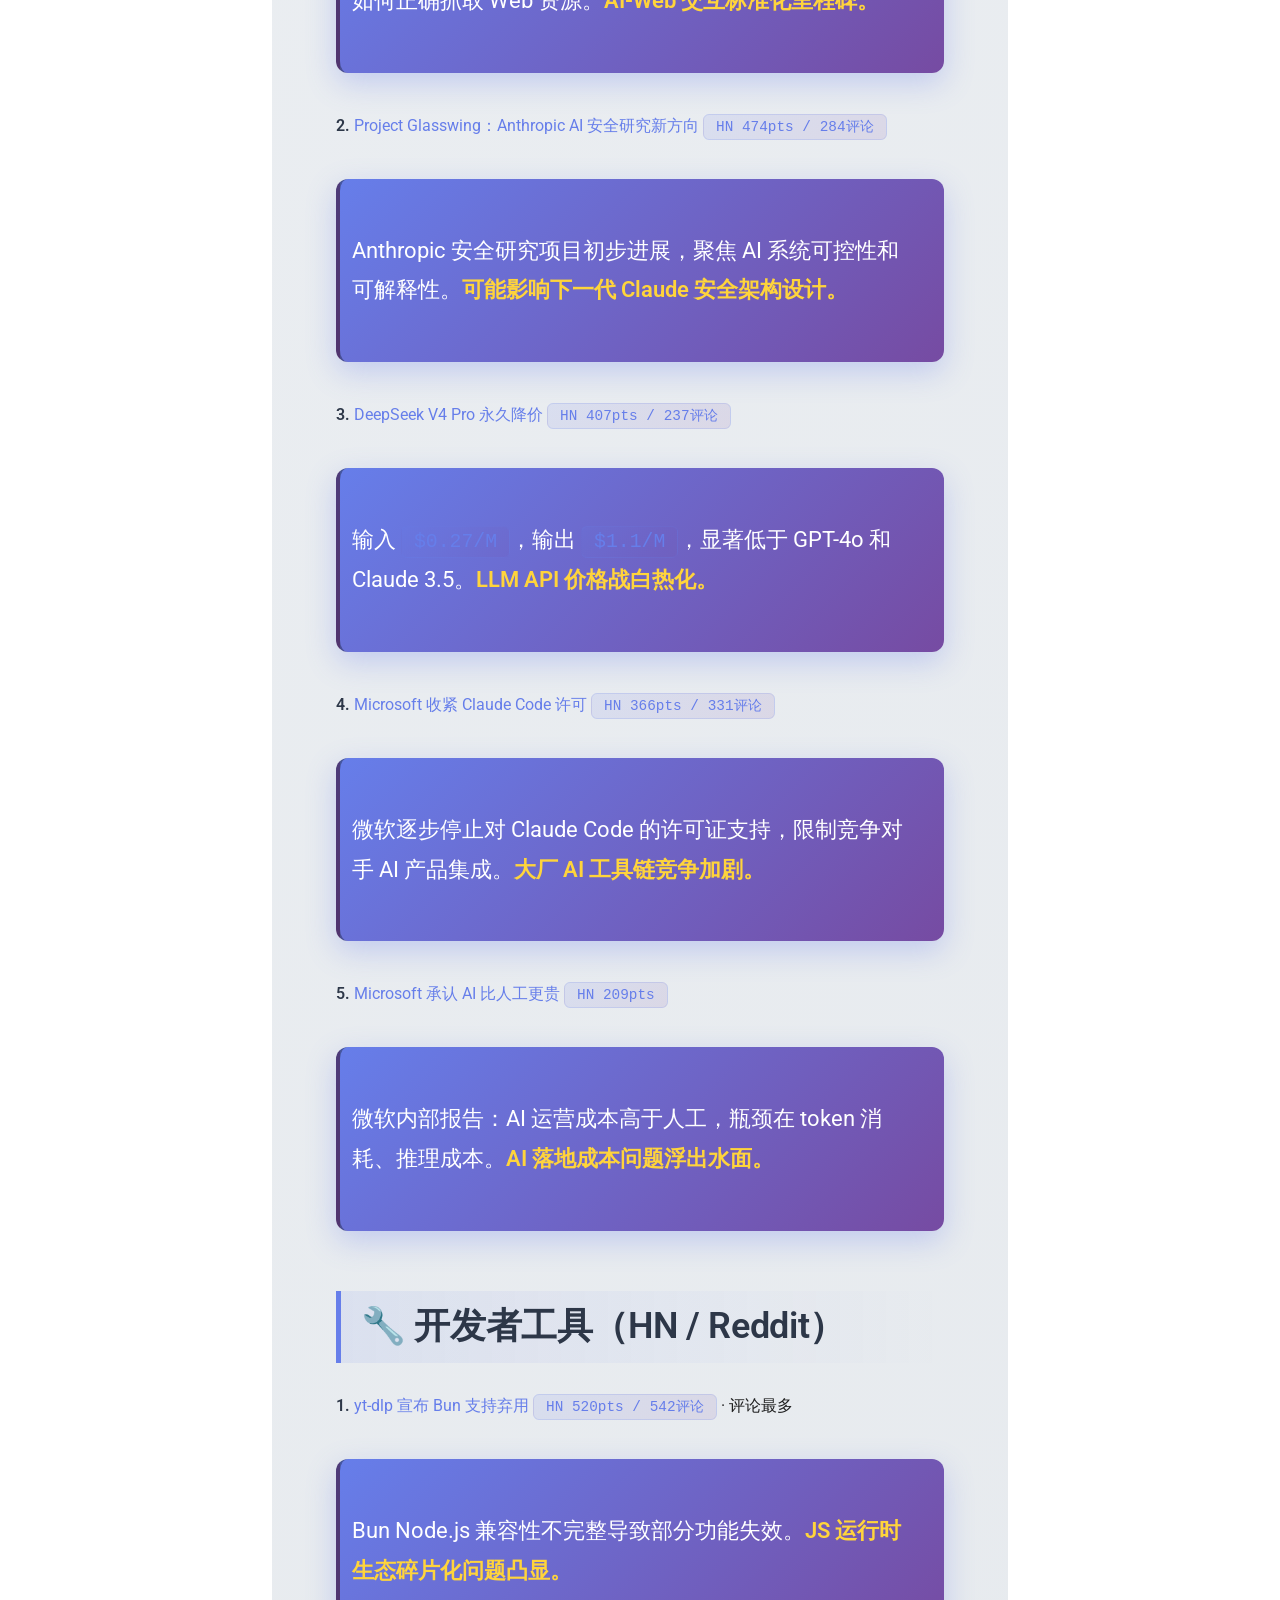
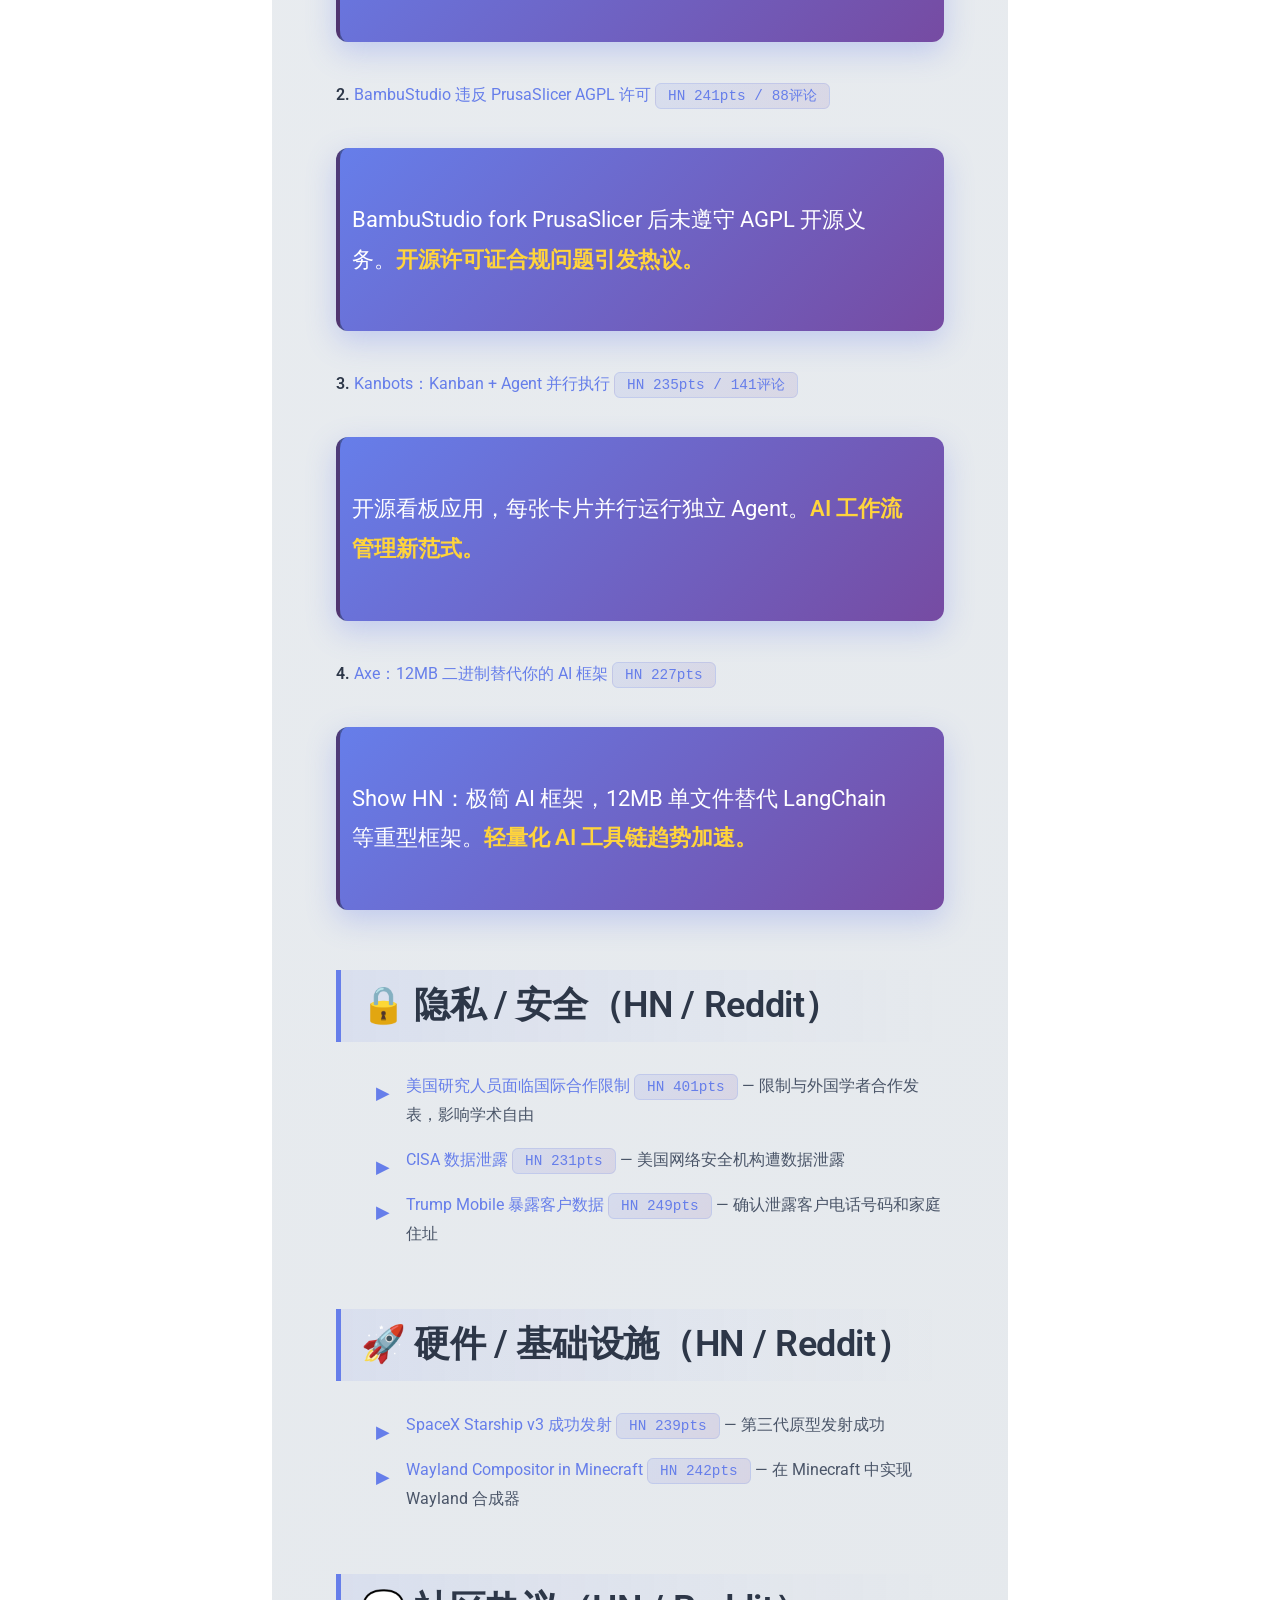
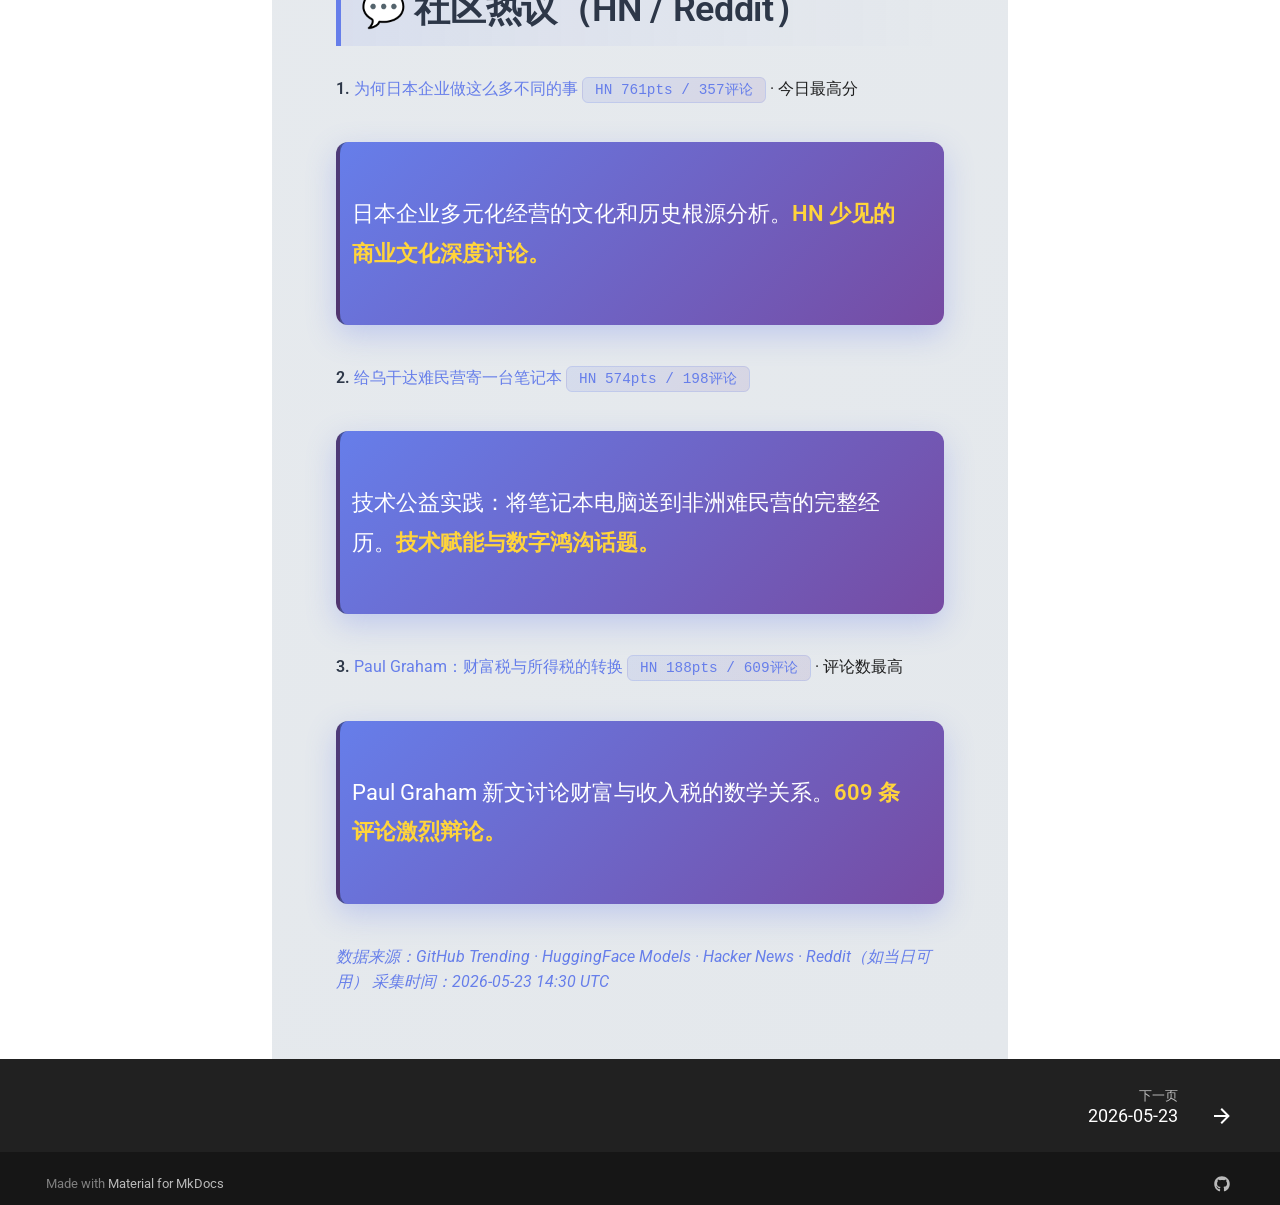
==== commit 0243ec46: "Deployed 5a93d01 with MkDocs version: 1.6.1" ====
--- a/index.html
+++ b/index.html
@@ -435,6 +435,122 @@
     </span>
   </a>
   
+    <nav class="md-nav" aria-label="📊 GitHub Trending Top 10">
+      <ul class="md-nav__list">
+        
+          <li class="md-nav__item">
+  <a href="#1-lum1104understand-anything-typescript-199k-2331" class="md-nav__link">
+    <span class="md-ellipsis">
+      
+        1. Lum1104/Understand-Anything TypeScript ⭐19.9k +2,331
+      
+    </span>
+  </a>
+  
+</li>
+        
+          <li class="md-nav__item">
+  <a href="#2-anthropicsclaude-plugins-official-markdown-259k-2172" class="md-nav__link">
+    <span class="md-ellipsis">
+      
+        2. anthropics/claude-plugins-official Markdown ⭐25.9k +2,172
+      
+    </span>
+  </a>
+  
+</li>
+        
+          <li class="md-nav__item">
+  <a href="#3-colbymchenrycodegraph-typescript-181k-2434" class="md-nav__link">
+    <span class="md-ellipsis">
+      
+        3. colbymchenry/codegraph TypeScript ⭐18.1k +2,434
+      
+    </span>
+  </a>
+  
+</li>
+        
+          <li class="md-nav__item">
+  <a href="#4-rohitg00ai-engineering-from-scratch-python-129k-1523" class="md-nav__link">
+    <span class="md-ellipsis">
+      
+        4. rohitg00/ai-engineering-from-scratch Python ⭐12.9k +1,523
+      
+    </span>
+  </a>
+  
+</li>
+        
+          <li class="md-nav__item">
+  <a href="#5-fincept-corporationfinceptterminal-c20python-229k-537" class="md-nav__link">
+    <span class="md-ellipsis">
+      
+        5. Fincept-Corporation/FinceptTerminal C++20/Python ⭐22.9k +537
+      
+    </span>
+  </a>
+  
+</li>
+        
+          <li class="md-nav__item">
+  <a href="#6-multica-aiandrej-karpathy-skills-markdown-149k-3152" class="md-nav__link">
+    <span class="md-ellipsis">
+      
+        6. multica-ai/andrej-karpathy-skills Markdown ⭐149k +3,152
+      
+    </span>
+  </a>
+  
+</li>
+        
+          <li class="md-nav__item">
+  <a href="#7-dotnetskills-markdown-27k-262" class="md-nav__link">
+    <span class="md-ellipsis">
+      
+        7. dotnet/skills Markdown ⭐2.7k +262
+      
+    </span>
+  </a>
+  
+</li>
+        
+          <li class="md-nav__item">
+  <a href="#8-chromedevtoolschrome-devtools-mcp-typescript-412k-437" class="md-nav__link">
+    <span class="md-ellipsis">
+      
+        8. ChromeDevTools/chrome-devtools-mcp TypeScript ⭐41.2k +437
+      
+    </span>
+  </a>
+  
+</li>
+        
+          <li class="md-nav__item">
+  <a href="#9-mukul975anthropic-cybersecurity-skills-python-7k-238" class="md-nav__link">
+    <span class="md-ellipsis">
+      
+        9. mukul975/Anthropic-Cybersecurity-Skills Python ⭐7k +238
+      
+    </span>
+  </a>
+  
+</li>
+        
+          <li class="md-nav__item">
+  <a href="#10-presentonpresenton-typescriptpython-61k-302" class="md-nav__link">
+    <span class="md-ellipsis">
+      
+        10. presenton/presenton TypeScript/Python ⭐6.1k +302
+      
+    </span>
+  </a>
+  
+</li>
+        
+      </ul>
+    </nav>
+  
 </li>
       
         <li class="md-nav__item">
@@ -446,13 +562,118 @@
     </span>
   </a>
   
+    <nav class="md-nav" aria-label="🤗 HuggingFace Models Trending">
+      <ul class="md-nav__list">
+        
+          <li class="md-nav__item">
+  <a href="#1-bytedance-researchlance-673" class="md-nav__link">
+    <span class="md-ellipsis">
+      
+        1. bytedance-research/Lance ⭐673
+      
+    </span>
+  </a>
+  
+</li>
+        
+          <li class="md-nav__item">
+  <a href="#2-supertonesupertonic-3-601" class="md-nav__link">
+    <span class="md-ellipsis">
+      
+        2. Supertone/supertonic-3 ⭐601
+      
+    </span>
+  </a>
+  
+</li>
+        
+          <li class="md-nav__item">
+  <a href="#3-tencenthy-mt2-18b-335" class="md-nav__link">
+    <span class="md-ellipsis">
+      
+        3. tencent/Hy-MT2-1.8B ⭐335
+      
+    </span>
+  </a>
+  
+</li>
+        
+          <li class="md-nav__item">
+  <a href="#4-tencenthy-mt2-30b-a3b-282" class="md-nav__link">
+    <span class="md-ellipsis">
+      
+        4. tencent/Hy-MT2-30B-A3B ⭐282
+      
+    </span>
+  </a>
+  
+</li>
+        
+          <li class="md-nav__item">
+  <a href="#5-openbmbminicpm-v-46-910" class="md-nav__link">
+    <span class="md-ellipsis">
+      
+        5. openbmb/MiniCPM-V 4.6 ⭐910
+      
+    </span>
+  </a>
+  
+</li>
+        
+      </ul>
+    </nav>
+  
 </li>
       
         <li class="md-nav__item">
-  <a href="#hn" class="md-nav__link">
-    <span class="md-ellipsis">
-      
-        📰 HN 热点速览
+  <a href="#ai-llm-hn-reddit" class="md-nav__link">
+    <span class="md-ellipsis">
+      
+        🧠 AI / LLM 生态（HN / Reddit）
+      
+    </span>
+  </a>
+  
+</li>
+      
+        <li class="md-nav__item">
+  <a href="#hn-reddit" class="md-nav__link">
+    <span class="md-ellipsis">
+      
+        🔧 开发者工具（HN / Reddit）
+      
+    </span>
+  </a>
+  
+</li>
+      
+        <li class="md-nav__item">
+  <a href="#hn-reddit_1" class="md-nav__link">
+    <span class="md-ellipsis">
+      
+        🔒 隐私 / 安全（HN / Reddit）
+      
+    </span>
+  </a>
+  
+</li>
+      
+        <li class="md-nav__item">
+  <a href="#hn-reddit_2" class="md-nav__link">
+    <span class="md-ellipsis">
+      
+        🚀 硬件 / 基础设施（HN / Reddit）
+      
+    </span>
+  </a>
+  
+</li>
+      
+        <li class="md-nav__item">
+  <a href="#hn-reddit_3" class="md-nav__link">
+    <span class="md-ellipsis">
+      
+        💬 社区热议（HN / Reddit）
       
     </span>
   </a>
@@ -781,6 +1002,122 @@
     </span>
   </a>
   
+    <nav class="md-nav" aria-label="📊 GitHub Trending Top 10">
+      <ul class="md-nav__list">
+        
+          <li class="md-nav__item">
+  <a href="#1-lum1104understand-anything-typescript-199k-2331" class="md-nav__link">
+    <span class="md-ellipsis">
+      
+        1. Lum1104/Understand-Anything TypeScript ⭐19.9k +2,331
+      
+    </span>
+  </a>
+  
+</li>
+        
+          <li class="md-nav__item">
+  <a href="#2-anthropicsclaude-plugins-official-markdown-259k-2172" class="md-nav__link">
+    <span class="md-ellipsis">
+      
+        2. anthropics/claude-plugins-official Markdown ⭐25.9k +2,172
+      
+    </span>
+  </a>
+  
+</li>
+        
+          <li class="md-nav__item">
+  <a href="#3-colbymchenrycodegraph-typescript-181k-2434" class="md-nav__link">
+    <span class="md-ellipsis">
+      
+        3. colbymchenry/codegraph TypeScript ⭐18.1k +2,434
+      
+    </span>
+  </a>
+  
+</li>
+        
+          <li class="md-nav__item">
+  <a href="#4-rohitg00ai-engineering-from-scratch-python-129k-1523" class="md-nav__link">
+    <span class="md-ellipsis">
+      
+        4. rohitg00/ai-engineering-from-scratch Python ⭐12.9k +1,523
+      
+    </span>
+  </a>
+  
+</li>
+        
+          <li class="md-nav__item">
+  <a href="#5-fincept-corporationfinceptterminal-c20python-229k-537" class="md-nav__link">
+    <span class="md-ellipsis">
+      
+        5. Fincept-Corporation/FinceptTerminal C++20/Python ⭐22.9k +537
+      
+    </span>
+  </a>
+  
+</li>
+        
+          <li class="md-nav__item">
+  <a href="#6-multica-aiandrej-karpathy-skills-markdown-149k-3152" class="md-nav__link">
+    <span class="md-ellipsis">
+      
+        6. multica-ai/andrej-karpathy-skills Markdown ⭐149k +3,152
+      
+    </span>
+  </a>
+  
+</li>
+        
+          <li class="md-nav__item">
+  <a href="#7-dotnetskills-markdown-27k-262" class="md-nav__link">
+    <span class="md-ellipsis">
+      
+        7. dotnet/skills Markdown ⭐2.7k +262
+      
+    </span>
+  </a>
+  
+</li>
+        
+          <li class="md-nav__item">
+  <a href="#8-chromedevtoolschrome-devtools-mcp-typescript-412k-437" class="md-nav__link">
+    <span class="md-ellipsis">
+      
+        8. ChromeDevTools/chrome-devtools-mcp TypeScript ⭐41.2k +437
+      
+    </span>
+  </a>
+  
+</li>
+        
+          <li class="md-nav__item">
+  <a href="#9-mukul975anthropic-cybersecurity-skills-python-7k-238" class="md-nav__link">
+    <span class="md-ellipsis">
+      
+        9. mukul975/Anthropic-Cybersecurity-Skills Python ⭐7k +238
+      
+    </span>
+  </a>
+  
+</li>
+        
+          <li class="md-nav__item">
+  <a href="#10-presentonpresenton-typescriptpython-61k-302" class="md-nav__link">
+    <span class="md-ellipsis">
+      
+        10. presenton/presenton TypeScript/Python ⭐6.1k +302
+      
+    </span>
+  </a>
+  
+</li>
+        
+      </ul>
+    </nav>
+  
 </li>
       
         <li class="md-nav__item">
@@ -792,13 +1129,118 @@
     </span>
   </a>
   
+    <nav class="md-nav" aria-label="🤗 HuggingFace Models Trending">
+      <ul class="md-nav__list">
+        
+          <li class="md-nav__item">
+  <a href="#1-bytedance-researchlance-673" class="md-nav__link">
+    <span class="md-ellipsis">
+      
+        1. bytedance-research/Lance ⭐673
+      
+    </span>
+  </a>
+  
+</li>
+        
+          <li class="md-nav__item">
+  <a href="#2-supertonesupertonic-3-601" class="md-nav__link">
+    <span class="md-ellipsis">
+      
+        2. Supertone/supertonic-3 ⭐601
+      
+    </span>
+  </a>
+  
+</li>
+        
+          <li class="md-nav__item">
+  <a href="#3-tencenthy-mt2-18b-335" class="md-nav__link">
+    <span class="md-ellipsis">
+      
+        3. tencent/Hy-MT2-1.8B ⭐335
+      
+    </span>
+  </a>
+  
+</li>
+        
+          <li class="md-nav__item">
+  <a href="#4-tencenthy-mt2-30b-a3b-282" class="md-nav__link">
+    <span class="md-ellipsis">
+      
+        4. tencent/Hy-MT2-30B-A3B ⭐282
+      
+    </span>
+  </a>
+  
+</li>
+        
+          <li class="md-nav__item">
+  <a href="#5-openbmbminicpm-v-46-910" class="md-nav__link">
+    <span class="md-ellipsis">
+      
+        5. openbmb/MiniCPM-V 4.6 ⭐910
+      
+    </span>
+  </a>
+  
+</li>
+        
+      </ul>
+    </nav>
+  
 </li>
       
         <li class="md-nav__item">
-  <a href="#hn" class="md-nav__link">
-    <span class="md-ellipsis">
-      
-        📰 HN 热点速览
+  <a href="#ai-llm-hn-reddit" class="md-nav__link">
+    <span class="md-ellipsis">
+      
+        🧠 AI / LLM 生态（HN / Reddit）
+      
+    </span>
+  </a>
+  
+</li>
+      
+        <li class="md-nav__item">
+  <a href="#hn-reddit" class="md-nav__link">
+    <span class="md-ellipsis">
+      
+        🔧 开发者工具（HN / Reddit）
+      
+    </span>
+  </a>
+  
+</li>
+      
+        <li class="md-nav__item">
+  <a href="#hn-reddit_1" class="md-nav__link">
+    <span class="md-ellipsis">
+      
+        🔒 隐私 / 安全（HN / Reddit）
+      
+    </span>
+  </a>
+  
+</li>
+      
+        <li class="md-nav__item">
+  <a href="#hn-reddit_2" class="md-nav__link">
+    <span class="md-ellipsis">
+      
+        🚀 硬件 / 基础设施（HN / Reddit）
+      
+    </span>
+  </a>
+  
+</li>
+      
+        <li class="md-nav__item">
+  <a href="#hn-reddit_3" class="md-nav__link">
+    <span class="md-ellipsis">
+      
+        💬 社区热议（HN / Reddit）
       
     </span>
   </a>
@@ -827,7 +1269,7 @@
 
 <h1 id="2026523">2026年5月23日 · 技术日报<a class="headerlink" href="#2026523" title="Permanent link">&para;</a></h1>
 <blockquote>
-<p><strong>摘要：</strong> GitHub Trends Top 10 深度解析 | HuggingFace Models Trending | HN 热点 33 条 | AI Agent 生态爆发</p>
+<p><strong>摘要：</strong> 代码知识图谱爆发 | Claude Code 生态成型 | AI-Web 协议层出现 | 社区热议显著外溢</p>
 </blockquote>
 <h2 id="_1">📈 趋势洞察<a class="headerlink" href="#_1" title="Permanent link">&para;</a></h2>
 <p>🔹 <strong>代码知识图谱爆发</strong> — Understand-Anything <code>+2,331⭐</code> + codegraph <code>+2,434⭐</code>，「让 Agent 理解代码库」成为刚需</p>
@@ -836,94 +1278,221 @@
 <p>🔹 <strong>AI-Web 交互规范化</strong> — llms.txt 标准化协议 + Models.dev 模型数据库，建立 AI 专用协议层</p>
 <p>🔹 <strong>多模态模型集中爆发</strong> — 字节 Lance + 面壁 MiniCPM-V-4.6 + 腾讯翻译双模型，国内厂商占半壁江山</p>
 <h2 id="github-trending-top-10">📊 GitHub Trending Top 10<a class="headerlink" href="#github-trending-top-10" title="Permanent link">&para;</a></h2>
-<p><strong>1.</strong> <a href="https://github.com/Lum1104/Understand-Anything">Lum1104/Understand-Anything</a> <code>TypeScript</code> ⭐19.9k +2,331</p>
+<h3 id="1-lum1104understand-anything-typescript-199k-2331">1. <a href="https://github.com/Lum1104/Understand-Anything">Lum1104/Understand-Anything</a> <code>TypeScript</code> ⭐19.9k +2,331<a class="headerlink" href="#1-lum1104understand-anything-typescript-199k-2331" title="Permanent link">&para;</a></h3>
+<p><strong>核心功能：</strong> 将任意代码库、知识库或文档转化为交互式知识图谱，支持可视化探索、搜索和问答。兼容 Claude Code、Codex、Cursor、Copilot、Gemini CLI 等多种 AI 编码助手。</p>
+<p><strong>技术创新：</strong></p>
+<ul>
+<li><strong>多智能体流水线</strong>：多个 AI 代理协作分析项目，提取文件、函数、类和依赖关系，构建完整知识图谱</li>
+<li><strong>双重图谱视图</strong>：结构图（文件/函数/类节点）+ 领域视图（业务流程/域/步骤），从代码结构和业务逻辑两个维度理解代码库</li>
+<li><strong>确定性解析器 + LLM 代理协作</strong>：对知识库使用确定性解析器提取 wikilinks 和分类，再用 LLM 代理发现隐式关系和实体</li>
+<li><strong>人设自适应 UI</strong>：根据用户角色（初级开发者/PM/高级用户）自动调整详情级别</li>
+<li><strong>影响差异分析</strong>：提交前可视化变更的涟漪效应</li>
+</ul>
+<h3 id="2-anthropicsclaude-plugins-official-markdown-259k-2172">2. <a href="https://github.com/anthropics/claude-plugins-official">anthropics/claude-plugins-official</a> <code>Markdown</code> ⭐25.9k +2,172<a class="headerlink" href="#2-anthropicsclaude-plugins-official-markdown-259k-2172" title="Permanent link">&para;</a></h3>
+<p><strong>核心功能：</strong> Anthropic 官方维护的 Claude Code 插件目录，包含内部插件和第三方社区插件，提供标准化的插件安装和管理机制。</p>
+<p><strong>技术创新：</strong></p>
+<ul>
+<li><strong>标准化插件架构</strong>：每个插件遵循统一结构（<code>.claude-plugin/plugin.json</code> + <code>.mcp.json</code> + <code>commands/</code> + <code>agents/</code> + <code>skills/</code>），实现跨平台兼容</li>
+<li><strong>MCP 服务器集成</strong>：通过 Model Context Protocol 将外部工具能力注入 Claude Code</li>
+<li><strong>安全审查机制</strong>：外部插件需通过质量和安全标准审核才能进入目录</li>
+<li><strong>活跃生态</strong>：318 个分支，显示庞大的社区贡献和快速迭代能力</li>
+</ul>
+<h3 id="3-colbymchenrycodegraph-typescript-181k-2434">3. <a href="https://github.com/colbymchenry/codegraph">colbymchenry/codegraph</a> <code>TypeScript</code> ⭐18.1k +2,434<a class="headerlink" href="#3-colbymchenrycodegraph-typescript-181k-2434" title="Permanent link">&para;</a></h3>
+<p><strong>核心功能：</strong> 为 Claude Code、Cursor、Codex、OpenCode、Hermes Agent 提供预索引的代码知识图谱，通过语义代码智能减少 token 消耗和工具调用，100% 本地运行。</p>
+<p><strong>技术创新：</strong></p>
+<ul>
+<li><strong>预索引知识图谱</strong>：提前构建符号关系、调用图和代码结构，代理可即时查询而非扫描文件</li>
+<li><strong>基准测试验证</strong>：在 7 个真实开源代码库（7 种语言）上验证，平均节省 35% 成本、59% token、49% 时间、70% 工具调用</li>
+<li><strong>零依赖安装</strong>：捆绑自有的运行时，无需 Node.js 编译，一键安装脚本自动配置所有支持的 AI 代理</li>
+<li><strong>智能上下文构建</strong>：一次工具调用返回入口点、相关符号和代码片段，无需昂贵的探索代理</li>
+<li><strong>跨语言支持</strong>：TypeScript、Python、Rust、Java、Go、Swift 等</li>
+</ul>
+<h3 id="4-rohitg00ai-engineering-from-scratch-python-129k-1523">4. <a href="https://github.com/rohitg00/ai-engineering-from-scratch">rohitg00/ai-engineering-from-scratch</a> <code>Python</code> ⭐12.9k +1,523<a class="headerlink" href="#4-rohitg00ai-engineering-from-scratch-python-129k-1523" title="Permanent link">&para;</a></h3>
+<p><strong>核心功能：</strong> 从零开始的 AI 工程完整课程体系，435 节课、20 个阶段、约 320 小时，涵盖线性代数到自主代理群。每节课都产出可复用的制品。</p>
+<p><strong>技术创新：</strong></p>
+<ul>
+<li><strong>"先造后用"教学法</strong>：每个算法先从原始数学推导手写实现，再用生产库运行，确保理解底层原理</li>
+<li><strong>四语言实现</strong>：Python、TypeScript、Rust、Julia 四种语言实现同一算法，覆盖不同工程场景</li>
+<li><strong>结构化课程设计</strong>：每节课遵循六拍节奏（问题→数学推导→编码→测试→制品），统一的文件夹结构</li>
+<li><strong>智能分级系统</strong>：<code>/find-your-level</code> 命令通过 10 个问题定位学习者水平，跳过已知内容</li>
+<li><strong>制品导向</strong>：每节课产出可直接使用的工具（提示词/技能/代理/MCP 服务器），而非仅理论</li>
+</ul>
+<h3 id="5-fincept-corporationfinceptterminal-c20python-229k-537">5. <a href="https://github.com/Fincept-Corporation/FinceptTerminal">Fincept-Corporation/FinceptTerminal</a> <code>C++20/Python</code> ⭐22.9k +537<a class="headerlink" href="#5-fincept-corporationfinceptterminal-c20python-229k-537" title="Permanent link">&para;</a></h3>
+<p><strong>核心功能：</strong> 机构级金融智能平台，提供高级市场分析、投资研究和经济数据工具。纯原生 C++20 桌面应用，Qt6 UI，嵌入式 Python 分析引擎。</p>
+<p><strong>技术创新：</strong></p>
+<ul>
+<li><strong>C++20 + Qt6 原生架构</strong>：单原生二进制文件实现终端级性能，非 Electron/Web 套壳</li>
+<li><strong>37 个 AI 代理</strong>：覆盖 Trader/Investor（巴菲特、格雷厄姆、林奇等风格）、经济、地缘政治框架，支持本地 LLM 和多提供商</li>
+<li><strong>100+ 数据连接器</strong>：DBnomics、Polygon、Kraken、Yahoo Finance、FRED、IMF、World Bank、AkShare 等</li>
+<li><strong>16 家券商集成</strong>：Zerodha、Angel One、IBKR、Alpaca、Tradier、Saxo 等，支持实时交易和算法交易</li>
+<li><strong>QuantLib 套件</strong>：18 个量化分析模块（定价、风险、随机过程、波动率、固定收益）</li>
+<li><strong>可视化工作流编辑器</strong>：节点编辑器构建自动化管道，集成 MCP 工具</li>
+</ul>
+<h3 id="6-multica-aiandrej-karpathy-skills-markdown-149k-3152">6. <a href="https://github.com/multica-ai/andrej-karpathy-skills">multica-ai/andrej-karpathy-skills</a> <code>Markdown</code> ⭐149k +3,152<a class="headerlink" href="#6-multica-aiandrej-karpathy-skills-markdown-149k-3152" title="Permanent link">&para;</a></h3>
+<p><strong>核心功能：</strong> 一个 CLAUDE.md 文件改善 Claude Code 行为，源自 Andrej Karpathy 对 LLM 编码陷阱的观察。</p>
+<p><strong>技术创新：</strong></p>
+<ul>
+<li><strong>四大原则体系</strong>：<ul>
+<li><strong>先思考再编码</strong>：强制显式推理，禁止静默假设，遇到困惑必须停下</li>
+<li><strong>简洁优先</strong>：200 行能 50 行解决就重写，禁止未请求的"灵活性"</li>
+<li><strong>外科手术式修改</strong>：只触碰必须修改的代码，清理自己制造的孤儿代码</li>
+<li><strong>目标驱动执行</strong>：将命令式任务转化为可验证目标，测试先行</li>
+</ul>
+</li>
+<li><strong>单文件配置</strong>：一个 CLAUDE.md 文件即可全局改善 AI 编码行为</li>
+<li><strong>跨平台支持</strong>：适配 Claude Code、Cursor 等多个 AI 编码平台</li>
+</ul>
+<h3 id="7-dotnetskills-markdown-27k-262">7. <a href="https://github.com/dotnet/skills">dotnet/skills</a> <code>Markdown</code> ⭐2.7k +262<a class="headerlink" href="#7-dotnetskills-markdown-27k-262" title="Permanent link">&para;</a></h3>
+<p><strong>核心功能：</strong> .NET 团队策划的核心技能和自定义代理集合，帮助 AI 编码代理更好地处理 .NET 和 C# 开发任务。</p>
+<p><strong>技术创新：</strong></p>
+<ul>
+<li><strong>领域细分插件体系</strong>：12 个专业插件（dotnet、dotnet-data、dotnet-diag、dotnet-msbuild、dotnet-nuget、dotnet-upgrade、dotnet-maui、dotnet-ai、dotnet-template-engine、dotnet-test、dotnet-aspnet、dotnet11）</li>
+<li><strong>多平台兼容</strong>：支持 Copilot CLI、Claude Code、VS Code、Cursor、Codex CLI</li>
+<li><strong>标准化技能定义</strong>：遵循 agentskills.io 开放标准，技能可跨平台复用</li>
+<li><strong>自动化评估仪表板</strong>：追踪准确性和效率评分趋势</li>
+<li><strong>官方背书</strong>：由 .NET 团队直接维护，确保技能质量和时效性</li>
+</ul>
+<h3 id="8-chromedevtoolschrome-devtools-mcp-typescript-412k-437">8. <a href="https://github.com/ChromeDevTools/chrome-devtools-mcp">ChromeDevTools/chrome-devtools-mcp</a> <code>TypeScript</code> ⭐41.2k +437<a class="headerlink" href="#8-chromedevtoolschrome-devtools-mcp-typescript-412k-437" title="Permanent link">&para;</a></h3>
+<p><strong>核心功能：</strong> 让 AI 编码代理控制和检查实时 Chrome 浏览器。作为 MCP 服务器，赋予 AI 助手完整的 Chrome DevTools 能力。</p>
+<p><strong>技术创新：</strong></p>
+<ul>
+<li><strong>MCP 协议桥接</strong>：通过 Model Context Protocol 将 Chrome DevTools 完整能力暴露给 AI 代理</li>
+<li><strong>性能追踪与洞察</strong>：记录性能追踪并提取可操作的性能洞察，结合 CrUX 真实用户体验数据</li>
+<li><strong>高级浏览器调试</strong>：分析网络请求、截图、检查控制台消息（带源映射堆栈跟踪）</li>
+<li><strong>可靠自动化</strong>：使用 Puppeteer 自动化 Chrome 操作，自动等待操作结果</li>
+<li><strong>CLI + MCP 双模式</strong>：既可作为 MCP 服务器供 AI 代理使用，也可独立 CLI 使用</li>
+<li><strong>Google 官方维护</strong>：由 ChromeDevTools 团队开发，确保与 Chrome 的兼容性</li>
+</ul>
+<h3 id="9-mukul975anthropic-cybersecurity-skills-python-7k-238">9. <a href="https://github.com/mukul975/Anthropic-Cybersecurity-Skills">mukul975/Anthropic-Cybersecurity-Skills</a> <code>Python</code> ⭐7k +238<a class="headerlink" href="#9-mukul975anthropic-cybersecurity-skills-python-7k-238" title="Permanent link">&para;</a></h3>
+<p><strong>核心功能：</strong> 最大的开源网络安全技能库，754 个生产级网络安全技能，覆盖 26 个安全域，映射到 5 个行业框架。</p>
+<p><strong>技术创新：</strong></p>
+<ul>
+<li><strong>五框架统一映射</strong>：每个技能同时映射到 MITRE ATT&amp;CK v18、NIST CSF 2.0、MITRE ATLAS v5.4、MITRE D3FEND v1.3、NIST AI RMF 1.0</li>
+<li><strong>26 个安全域</strong>：从恶意软件分析、网络流量分析到云安全、AI/ML 对抗威胁</li>
+<li><strong>跨平台兼容</strong>：支持 Claude Code、GitHub Copilot、OpenAI Codex CLI、Cursor、Gemini CLI 等 20+ 平台</li>
+<li><strong>结构化技能格式</strong>：每个技能包含明确的执行步骤、工具推荐和框架映射元数据</li>
+</ul>
+<h3 id="10-presentonpresenton-typescriptpython-61k-302">10. <a href="https://github.com/presenton/presenton">presenton/presenton</a> <code>TypeScript/Python</code> ⭐6.1k +302<a class="headerlink" href="#10-presentonpresenton-typescriptpython-61k-302" title="Permanent link">&para;</a></h3>
+<p><strong>核心功能：</strong> 开源 AI 演示文稿生成器和 API，Gamma/Beautiful AI/Decktopus 的替代方案。支持自托管、桌面应用和云部署。</p>
+<p><strong>技术创新：</strong></p>
+<ul>
+<li><strong>多模型提供商支持</strong>：OpenAI、Gemini、Vertex AI、Azure OpenAI、Amazon Bedrock、Fireworks、Together AI、Anthropic、LM Studio、Ollama、自定义模型</li>
+<li><strong>MCP 服务器内置</strong>：通过 Model Context Protocol 生成演示文稿，可被其他 AI 代理调用</li>
+<li><strong>AI 模板生成</strong>：从现有 PowerPoint 文档自动生成演示模板</li>
+<li><strong>HTML + Tailwind CSS 模板系统</strong>：无限自定义设计，非固定模板库</li>
+<li><strong>Electron 桌面应用</strong>：Windows、macOS、Linux 原生桌面体验</li>
+<li><strong>Docker 一键部署</strong>：支持 GPU 加速的本地模型运行</li>
+<li><strong>完全开源 Apache 2.0</strong>：无 SaaS 锁定，无强制订阅，完全控制模型和数据</li>
+</ul>
+<h2 id="huggingface-models-trending">🤗 HuggingFace Models Trending<a class="headerlink" href="#huggingface-models-trending" title="Permanent link">&para;</a></h2>
+<h3 id="1-bytedance-researchlance-673">1. <a href="https://huggingface.co/bytedance-research/Lance">bytedance-research/Lance</a> ⭐673<a class="headerlink" href="#1-bytedance-researchlance-673" title="Permanent link">&para;</a></h3>
+<p><strong>核心功能：</strong> Any-to-Any 多模态统一模型，支持图像理解、视频理解、图像生成、图像编辑、视频生成。</p>
+<p><strong>技术创新：</strong></p>
+<ul>
+<li>仅 <strong>3B 激活参数</strong>，轻量高效</li>
+<li>完全从零训练，仅使用 <strong>128 张 A100 GPU</strong> 的训练预算</li>
+<li>采用分阶段多任务训练方案（staged multi-task recipe）</li>
+<li>单一模型同时处理多种模态任务（理解+生成+编辑）</li>
+</ul>
+<h3 id="2-supertonesupertonic-3-601">2. <a href="https://huggingface.co/Supertone/supertonic-3">Supertone/supertonic-3</a> ⭐601<a class="headerlink" href="#2-supertonesupertonic-3-601" title="Permanent link">&para;</a></h3>
+<p><strong>核心功能：</strong> 轻量级 TTS 系统，基于 ONNX Runtime 完全在本地设备运行。</p>
+<p><strong>技术创新：</strong></p>
+<ul>
+<li>从 5 种语言扩展到 <strong>31 种语言</strong>支持</li>
+<li>改进阅读稳定性，减少重复/跳过错误</li>
+<li>无需云端调用，保护用户隐私</li>
+<li>适合隐私敏感场景和离线应用（智能音箱、车载系统、辅助功能）</li>
+</ul>
+<h3 id="3-tencenthy-mt2-18b-335">3. <a href="https://huggingface.co/tencent/Hy-MT2-1.8B">tencent/Hy-MT2-1.8B</a> ⭐335<a class="headerlink" href="#3-tencenthy-mt2-18b-335" title="Permanent link">&para;</a></h3>
+<p><strong>核心功能：</strong> 支持 36 种语言的高质量翻译，基于腾讯混元技术栈。</p>
+<p><strong>技术创新：</strong></p>
+<ul>
+<li>Dense（稠密）架构，1.8B 参数</li>
+<li>在多语言翻译任务上表现出色</li>
+<li>适合需要高质量多语言翻译的企业级应用</li>
+</ul>
+<h3 id="4-tencenthy-mt2-30b-a3b-282">4. <a href="https://huggingface.co/tencent/Hy-MT2-30B-A3B">tencent/Hy-MT2-30B-A3B</a> ⭐282<a class="headerlink" href="#4-tencenthy-mt2-30b-a3b-282" title="Permanent link">&para;</a></h3>
+<p><strong>核心功能：</strong> MoE（混合专家）架构翻译模型，总参数 30B，激活参数仅 3B。</p>
+<p><strong>技术创新：</strong></p>
+<ul>
+<li>稀疏激活实现高效推理</li>
+<li>同样支持 36 种语言</li>
+<li>用更大的模型容量换取更好的翻译质量，同时保持较低的推理成本</li>
+<li>适合对翻译质量要求极高的场景</li>
+</ul>
+<h3 id="5-openbmbminicpm-v-46-910">5. <a href="https://huggingface.co/openbmb/MiniCPM-V-4.6">openbmb/MiniCPM-V 4.6</a> ⭐910<a class="headerlink" href="#5-openbmbminicpm-v-46-910" title="Permanent link">&para;</a></h3>
+<p><strong>核心功能：</strong> 基于 SigLIP2-400M 视觉编码器 + Qwen3.5-0.8B 语言模型的多模态模型。</p>
+<p><strong>技术创新：</strong></p>
+<ul>
+<li>视觉编码计算量减少 <strong>50% 以上</strong>（LLaVA-UHD v4 技术）</li>
+<li>在 Artificial Analysis 智能指数上得分 13，超越 Qwen3.5-0.8B</li>
+<li>支持单图、多图和视频理解</li>
+<li><strong>最适合边缘部署</strong>的多模态模型，可在手机等移动设备上运行</li>
+</ul>
+<h2 id="ai-llm-hn-reddit">🧠 AI / LLM 生态（HN / Reddit）<a class="headerlink" href="#ai-llm-hn-reddit" title="Permanent link">&para;</a></h2>
+<p><strong>1.</strong> <a href="https://annas-archive.gl/blog/llms-txt.html">llms.txt：AI 爬虫访问 Web 资源标准化协议</a> <code>HN 747pts</code> · 今日最高</p>
 <blockquote>
-<p>🎯 <strong>核心功能：</strong> 将任意代码库转换为交互式知识图谱，支持搜索和问答
-💡 <strong>技术创新：</strong> 支持 Claude Code / Codex / Cursor / Copilot / Gemini CLI 等主流 Agent，图谱可探索可检索</p>
+<p>Anna's Archive 发布针对 LLM 的访问规范，定义 AI 爬虫如何正确抓取 Web 资源。<strong>AI-Web 交互标准化里程碑。</strong></p>
 </blockquote>
-<p><strong>2.</strong> <a href="https://github.com/anthropics/claude-plugins-official">anthropics/claude-plugins-official</a> <code>Python</code> ⭐25.9k +2,172</p>
+<p><strong>2.</strong> <a href="https://www.anthropic.com/research/glasswing-initial-update">Project Glasswing：Anthropic AI 安全研究新方向</a> <code>HN 474pts / 284评论</code></p>
 <blockquote>
-<p>🎯 <strong>核心功能：</strong> Anthropic 官方维护的高质量 Claude Code 插件目录
-💡 <strong>技术创新：</strong> 集中管理、质量审核、标准化插件接口，推动 Claude Code 生态正规化</p>
+<p>Anthropic 安全研究项目初步进展，聚焦 AI 系统可控性和可解释性。<strong>可能影响下一代 Claude 安全架构设计。</strong></p>
 </blockquote>
-<p><strong>3.</strong> <a href="https://github.com/colbymchenry/codegraph">colbymchenry/codegraph</a> <code>TypeScript</code> ⭐18.1k +2,434</p>
+<p><strong>3.</strong> <a href="https://api-docs.deepseek.com/quick_start/pricing">DeepSeek V4 Pro 永久降价</a> <code>HN 407pts / 237评论</code></p>
 <blockquote>
-<p>🎯 <strong>核心功能：</strong> 预索引代码知识图谱，减少 token 消耗和工具调用次数
-💡 <strong>技术创新：</strong> 100% 本地运行，支持 <strong>Hermes Agent</strong>，预计算依赖关系加速 Agent 理解代码库</p>
+<p>输入 <code>$0.27/M</code>，输出 <code>$1.1/M</code>，显著低于 GPT-4o 和 Claude 3.5。<strong>LLM API 价格战白热化。</strong></p>
 </blockquote>
-<p><strong>4.</strong> <a href="https://github.com/rohitg00/ai-engineering-from-scratch">rohitg00/ai-engineering-from-scratch</a> <code>Python</code> ⭐12.9k +1,523</p>
+<p><strong>4.</strong> <a href="https://www.theverge.com/tech/930447/microsoft-claude-code-discontinued-notepad">Microsoft 收紧 Claude Code 许可</a> <code>HN 366pts / 331评论</code></p>
 <blockquote>
-<p>🎯 <strong>核心功能：</strong> 从零学习 AI 工程的完整实践路径
-💡 <strong>技术创新：</strong> Learn → Build → Ship 教学理念，覆盖训练/推理/部署全链路</p>
+<p>微软逐步停止对 Claude Code 的许可证支持，限制竞争对手 AI 产品集成。<strong>大厂 AI 工具链竞争加剧。</strong></p>
 </blockquote>
-<p><strong>5.</strong> <a href="https://github.com/Fincept-Corporation/FinceptTerminal">Fincept-Corporation/FinceptTerminal</a> <code>Python</code> ⭐22.9k +537</p>
+<p><strong>5.</strong> <a href="https://fortune.com/2026/05/22/microsoft-ai-cost-problem-tokens-agents/">Microsoft 承认 AI 比人工更贵</a> <code>HN 209pts</code></p>
 <blockquote>
-<p>🎯 <strong>核心功能：</strong> 现代金融终端：市场分析、投资研究、经济数据
-💡 <strong>技术创新：</strong> 类 Bloomberg Terminal 的开源替代，交互式数据探索</p>
+<p>微软内部报告：AI 运营成本高于人工，瓶颈在 token 消耗、推理成本。<strong>AI 落地成本问题浮出水面。</strong></p>
 </blockquote>
-<p><strong>6.</strong> <a href="https://github.com/multica-ai/andrej-karpathy-skills">multica-ai/andrej-karpathy-skills</a> ⭐148.5k +3,152</p>
+<h2 id="hn-reddit">🔧 开发者工具（HN / Reddit）<a class="headerlink" href="#hn-reddit" title="Permanent link">&para;</a></h2>
+<p><strong>1.</strong> <a href="https://github.com/yt-dlp/yt-dlp/issues/16766">yt-dlp 宣布 Bun 支持弃用</a> <code>HN 520pts / 542评论</code> · 评论最多</p>
 <blockquote>
-<p>🎯 <strong>核心功能：</strong> 源自 Karpathy 观察的 CLAUDE.md 编码行为规范
-💡 <strong>技术创新：</strong> 单文件技能，系统化总结 LLM 编码陷阱和最佳实践，<strong>今日暴涨最高</strong></p>
+<p>Bun Node.js 兼容性不完整导致部分功能失效。<strong>JS 运行时生态碎片化问题凸显。</strong></p>
 </blockquote>
-<p><strong>7.</strong> <a href="https://github.com/dotnet/skills">dotnet/skills</a> <code>C#</code> ⭐2.7k +262</p>
+<p><strong>2.</strong> <a href="https://xcancel.com/josefprusa/status/2054602354851254330">BambuStudio 违反 PrusaSlicer AGPL 许可</a> <code>HN 241pts / 88评论</code></p>
 <blockquote>
-<p>🎯 <strong>核心功能：</strong> 微软官方 .NET/C# AI 编码助手技能库
-💡 官方背书，标准化 .NET 生态 AI 辅助编码</p>
+<p>BambuStudio fork PrusaSlicer 后未遵守 AGPL 开源义务。<strong>开源许可证合规问题引发热议。</strong></p>
 </blockquote>
-<p><strong>8.</strong> <a href="https://github.com/ChromeDevTools/chrome-devtools-mcp">ChromeDevTools/chrome-devtools-mcp</a> <code>TypeScript</code> ⭐41.2k +437</p>
+<p><strong>3.</strong> <a href="https://www.kanbots.dev/">Kanbots：Kanban + Agent 并行执行</a> <code>HN 235pts / 141评论</code></p>
 <blockquote>
-<p>🎯 <strong>核心功能：</strong> 为编码 Agent 提供 Chrome DevTools 调试能力
-💡 MCP 协议接入浏览器调试，Agent 可检查 DOM/网络/性能</p>
+<p>开源看板应用，每张卡片并行运行独立 Agent。<strong>AI 工作流管理新范式。</strong></p>
 </blockquote>
-<p><strong>9.</strong> <a href="https://github.com/mukul975/Anthropic-Cybersecurity-Skills">mukul975/Anthropic-Cybersecurity-Skills</a> <code>Python</code> ⭐7.0k +238</p>
+<p><strong>4.</strong> <a href="https://github.com/jrswab/axe">Axe：12MB 二进制替代你的 AI 框架</a> <code>HN 227pts</code></p>
 <blockquote>
-<p>🎯 <strong>核心功能：</strong> 754 个网络安全技能，映射 5 大安全框架
-💡 覆盖 MITRE ATT&amp;CK / NIST CSF 2.0 / OWASP</p>
+<p>Show HN：极简 AI 框架，12MB 单文件替代 LangChain 等重型框架。<strong>轻量化 AI 工具链趋势加速。</strong></p>
 </blockquote>
-<p><strong>10.</strong> <a href="https://github.com/presenton/presenton">presenton/presenton</a> <code>TypeScript</code> ⭐6.1k +302</p>
+<h2 id="hn-reddit_1">🔒 隐私 / 安全（HN / Reddit）<a class="headerlink" href="#hn-reddit_1" title="Permanent link">&para;</a></h2>
+<ul>
+<li><a href="https://www.science.org/content/article/u-s-researchers-face-new-restrictions-publishing-foreign-collaborators">美国研究人员面临国际合作限制</a> <code>HN 401pts</code> — 限制与外国学者合作发表，影响学术自由</li>
+<li><a href="https://krebsonsecurity.com/2026/05/lawmakers-demand-answers-as-cisa-tries-to-contain-data-leak/">CISA 数据泄露</a> <code>HN 231pts</code> — 美国网络安全机构遭数据泄露</li>
+<li><a href="https://techcrunch.com/2026/05/22/trump-mobile-confirms-it-exposed-customers-personal-data-including-phone-numbers-and-home-addresses/">Trump Mobile 暴露客户数据</a> <code>HN 249pts</code> — 确认泄露客户电话号码和家庭住址</li>
+</ul>
+<h2 id="hn-reddit_2">🚀 硬件 / 基础设施（HN / Reddit）<a class="headerlink" href="#hn-reddit_2" title="Permanent link">&para;</a></h2>
+<ul>
+<li><a href="https://www.nbcnews.com/now/video/spacex-successfully-launches-prototype-of-starship-rocket-263835205505">SpaceX Starship v3 成功发射</a> <code>HN 239pts</code> — 第三代原型发射成功</li>
+<li><a href="https://www.daveorama.com/wayland/">Wayland Compositor in Minecraft</a> <code>HN 242pts</code> — 在 Minecraft 中实现 Wayland 合成器</li>
+</ul>
+<h2 id="hn-reddit_3">💬 社区热议（HN / Reddit）<a class="headerlink" href="#hn-reddit_3" title="Permanent link">&para;</a></h2>
+<p><strong>1.</strong> <a href="https://davidoks.blog/p/why-japanese-companies-do-so-many">为何日本企业做这么多不同的事</a> <code>HN 761pts / 357评论</code> · 今日最高分</p>
 <blockquote>
-<p>🎯 <strong>核心功能：</strong> 开源 AI PPT 生成器 + API
-💡 Gamma / Beautiful AI 的开源替代，支持 API 批量生成</p>
+<p>日本企业多元化经营的文化和历史根源分析。<strong>HN 少见的商业文化深度讨论。</strong></p>
 </blockquote>
-<h2 id="huggingface-models-trending">🤗 HuggingFace Models Trending<a class="headerlink" href="#huggingface-models-trending" title="Permanent link">&para;</a></h2>
-<p><strong>1.</strong> <a href="https://huggingface.co/bytedance-research/Lance">bytedance-research/Lance</a> ❤️673</p>
+<p><strong>2.</strong> <a href="https://notesbylex.com/shipping-a-laptop-to-a-refugee-camp-in-uganda">给乌干达难民营寄一台笔记本</a> <code>HN 574pts / 198评论</code></p>
 <blockquote>
-<p>🎯 <strong>Any-to-Any 多模态</strong> · 字节跳动新模型，支持任意模态间转换
-💡 冲上 Trending #1，字节在多模态方向持续发力</p>
+<p>技术公益实践：将笔记本电脑送到非洲难民营的完整经历。<strong>技术赋能与数字鸿沟话题。</strong></p>
 </blockquote>
-<p><strong>2.</strong> <a href="https://huggingface.co/Supertone/supertonic-3">Supertone/supertonic-3</a> ❤️601</p>
+<p><strong>3.</strong> <a href="https://paulgraham.com/winc.html">Paul Graham：财富税与所得税的转换</a> <code>HN 188pts / 609评论</code> · 评论数最高</p>
 <blockquote>
-<p>🎯 <strong>Text-to-Speech</strong> · 韩国 Supertone 第三代 TTS 模型
-💡 下载量碾压，高质量语音合成领域热门</p>
+<p>Paul Graham 新文讨论财富与收入税的数学关系。<strong>609 条评论激烈辩论。</strong></p>
 </blockquote>
-<p><strong>3.</strong> <a href="https://huggingface.co/tencent/Hy-MT2-1.8B">tencent/Hy-MT2-1.8B</a> ❤️334</p>
-<blockquote>
-<p>🎯 <strong>Translation</strong> · 腾讯混元翻译模型轻量版
-💡 1.8B 参数实现高质量翻译，端侧部署友好</p>
-</blockquote>
-<p><strong>4.</strong> <a href="https://huggingface.co/tencent/Hy-MT2-30B-A3B">tencent/Hy-MT2-30B-A3B</a> ❤️282</p>
-<blockquote>
-<p>🎯 <strong>Translation</strong> · 腾讯混元翻译模型 MoE 版（30B 总参/3B 激活）
-💡 MoE 架构平衡性能与推理成本</p>
-</blockquote>
-<p><strong>5.</strong> <a href="https://huggingface.co/openbmb/MiniCPM-V-4.6">openbmb/MiniCPM-V-4.6</a> ❤️910</p>
-<blockquote>
-<p>🎯 <strong>Image-Text-to-Text</strong> · 面壁智能多模态模型最新迭代
-💡 1B 参数 + 247k 下载量，轻量多模态王者</p>
-</blockquote>
-<h2 id="hn">📰 HN 热点速览<a class="headerlink" href="#hn" title="Permanent link">&para;</a></h2>
-<ul>
-<li><a href="https://annas-archive.gl/blog/llms-txt.html">llms.txt：AI 爬虫访问 Web 资源标准化协议</a> <code>HN 747pts</code> — AI-Web 交互标准化里程碑</li>
-<li><a href="https://davidoks.blog/p/why-japanese-companies-do-so-many">为何日本企业做这么多不同的事</a> <code>HN 761pts / 357评论</code> — 今日最高分</li>
-<li><a href="https://github.com/yt-dlp/yt-dlp/issues/16766">yt-dlp 宣布 Bun 支持弃用</a> <code>HN 520pts / 542评论</code> — JS 运行时生态碎片化</li>
-<li><a href="https://api-docs.deepseek.com/quick_start/pricing">DeepSeek V4 Pro 永久降价</a> <code>HN 407pts / 237评论</code> — LLM API 价格战白热化</li>
-</ul>
-<p><a href="daily/2026/05/2026-05-23/">→ 查看完整日报（含 GitHub 深度分析 + HN 详细分类）</a></p>
-<hr />
-<p><strong>数据来源：</strong> <a href="https://github.com/trending">GitHub Trending</a> · <a href="https://huggingface.co/models?sort=trending">HuggingFace Models</a> · <a href="https://news.ycombinator.com/">Hacker News</a> · <strong>更新时间：</strong> 2026-05-23 14:30 UTC+8</p>
-<p><sub>每日自动聚合 GitHub Trending · HuggingFace · Hacker News · Reddit · arXiv · Product Hunt</sub>
-<sub><a href="https://github.com/Tingelam/tech-trends-daily">GitHub 仓库</a> · <a href="https://github.com/Tingelam/tech-trends-daily/issues">问题反馈</a></sub></p>
+<p><em>数据来源：GitHub Trending · HuggingFace Models · Hacker News · Reddit（如当日可用）</em>
+<em>采集时间：2026-05-23 14:30 UTC</em></p>
 
 
 
